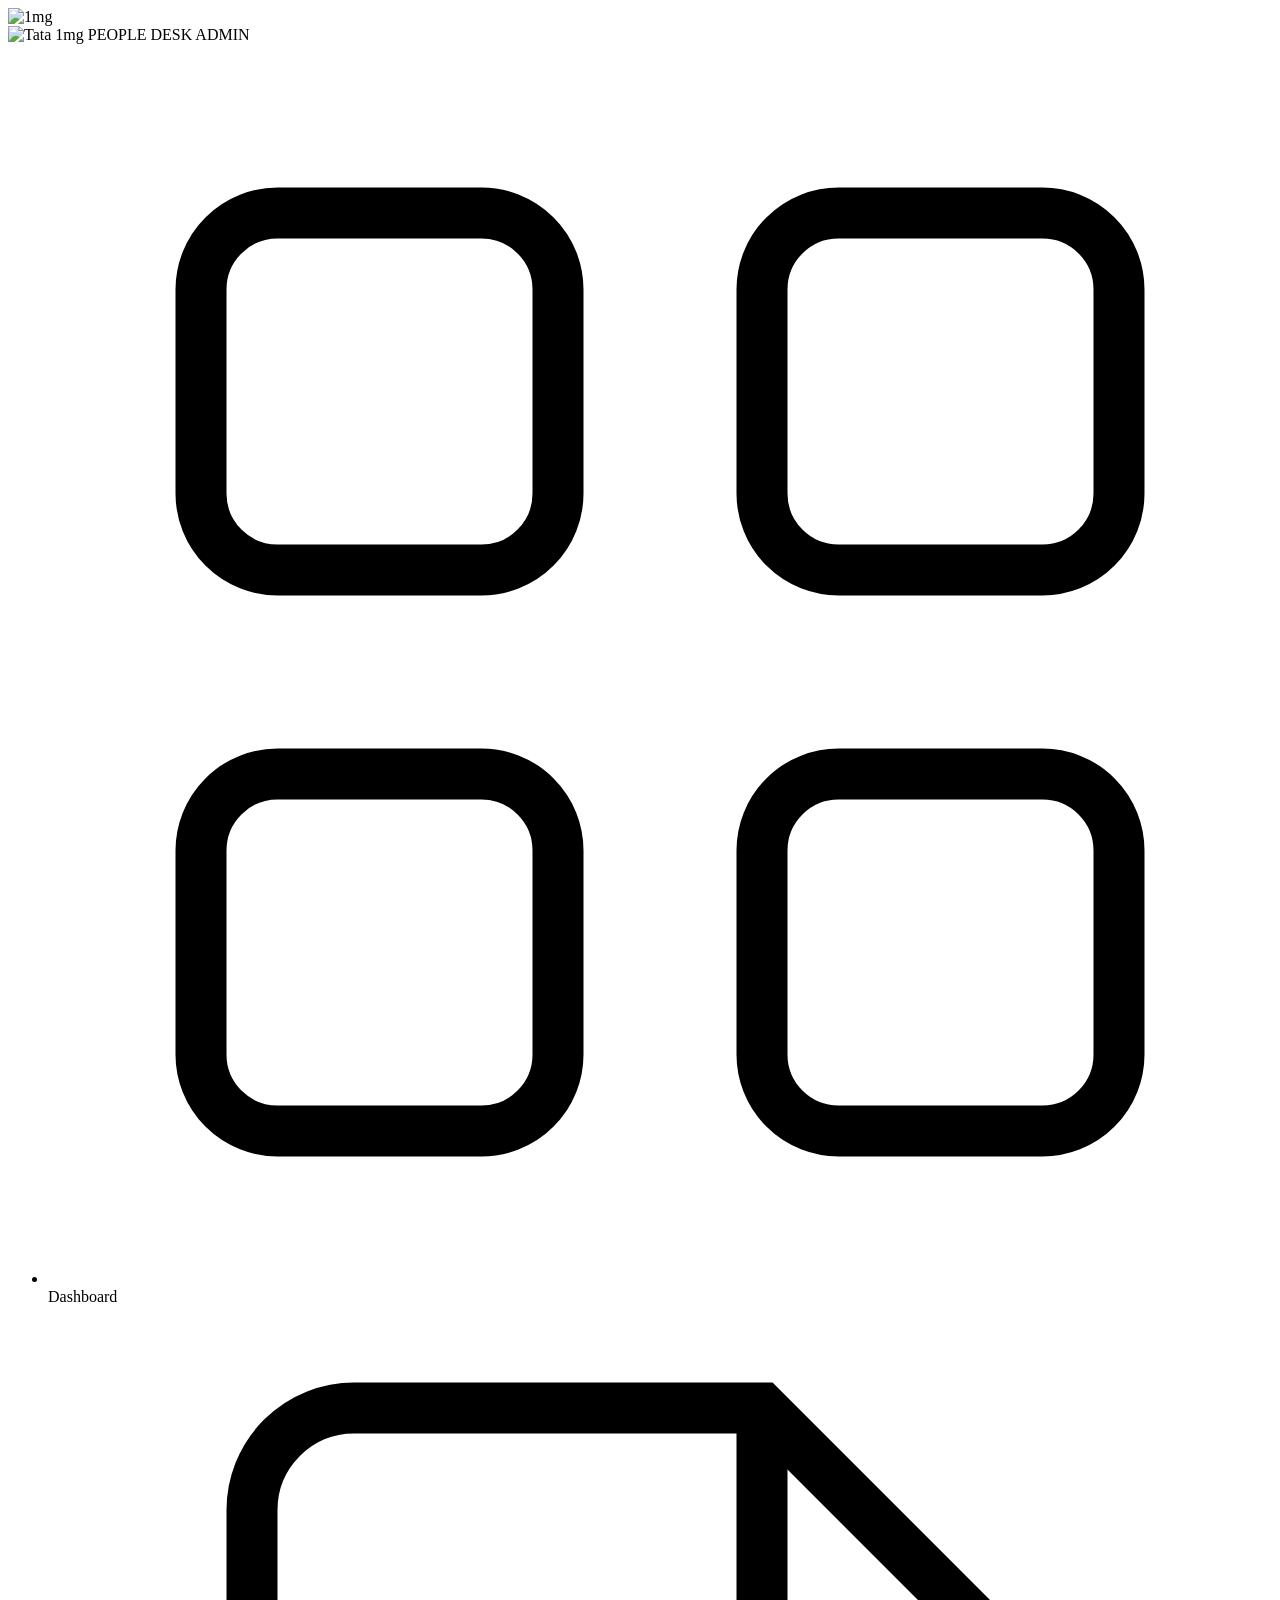
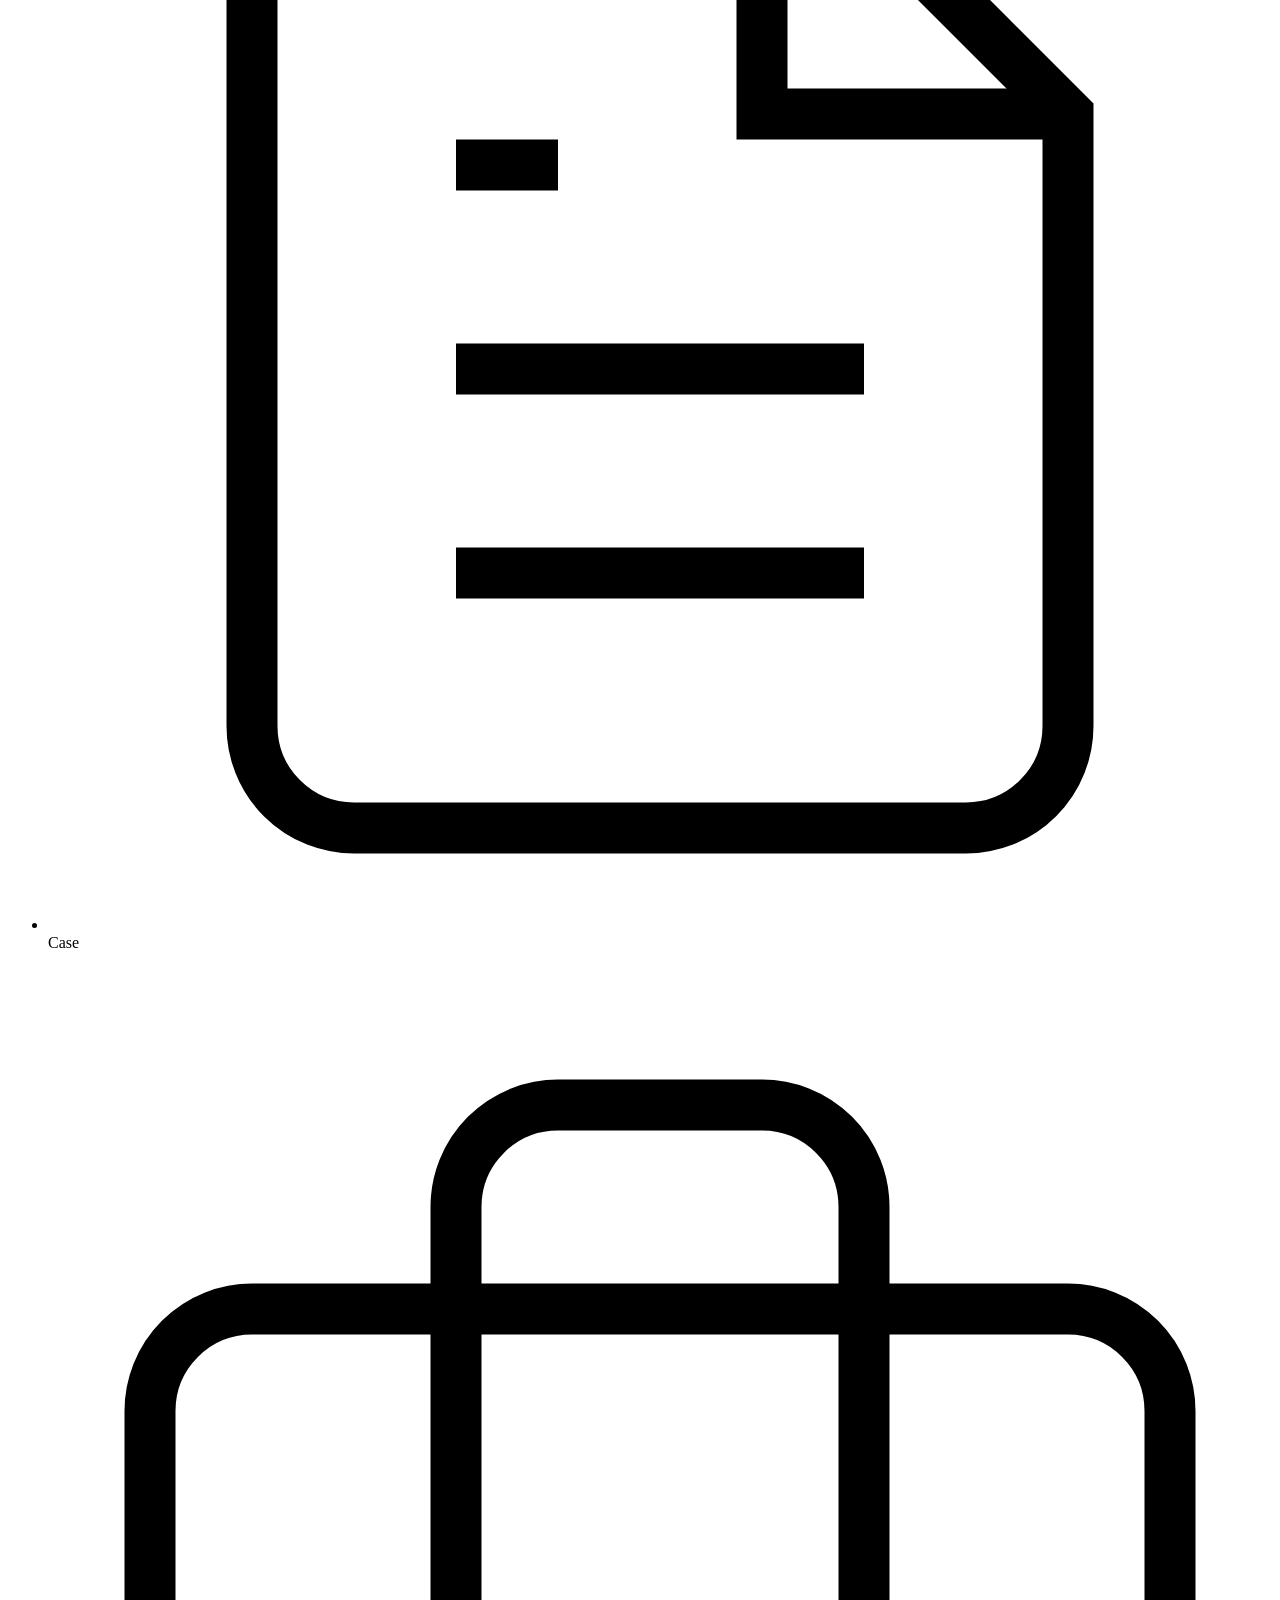
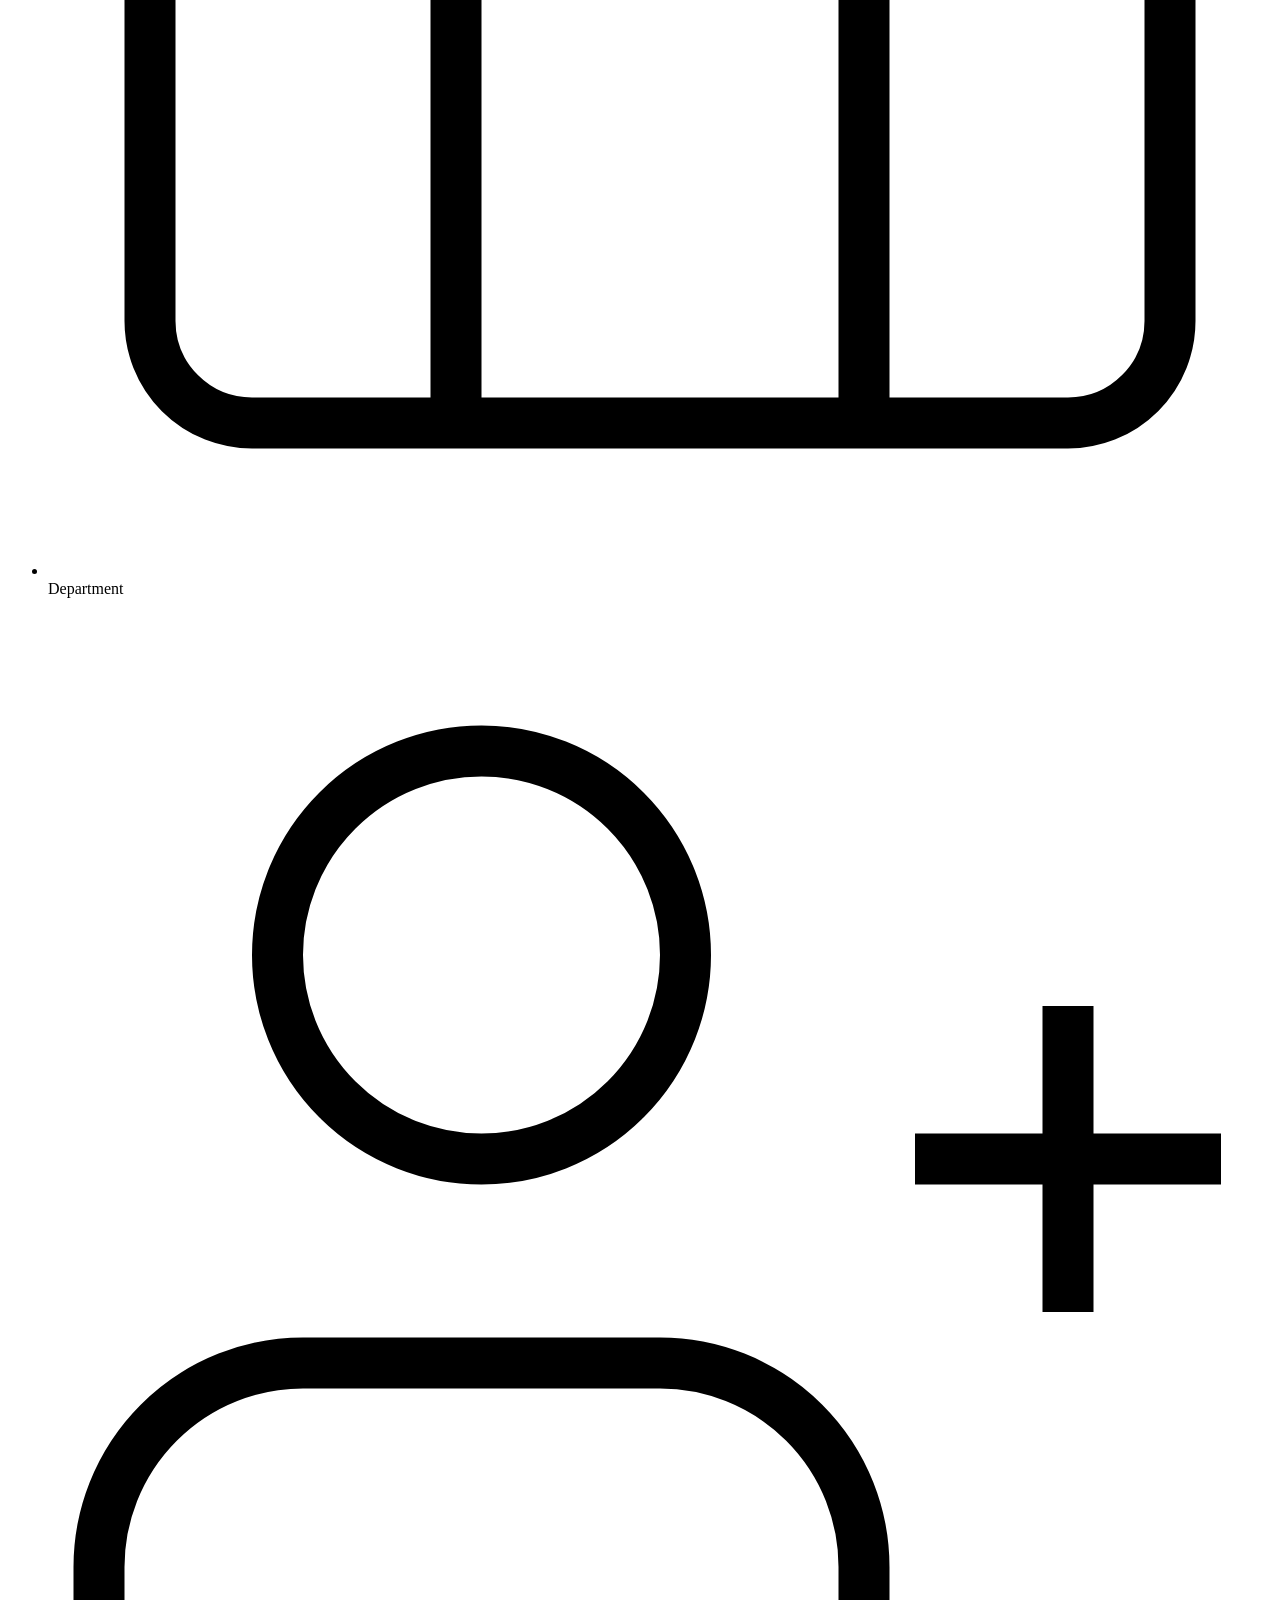
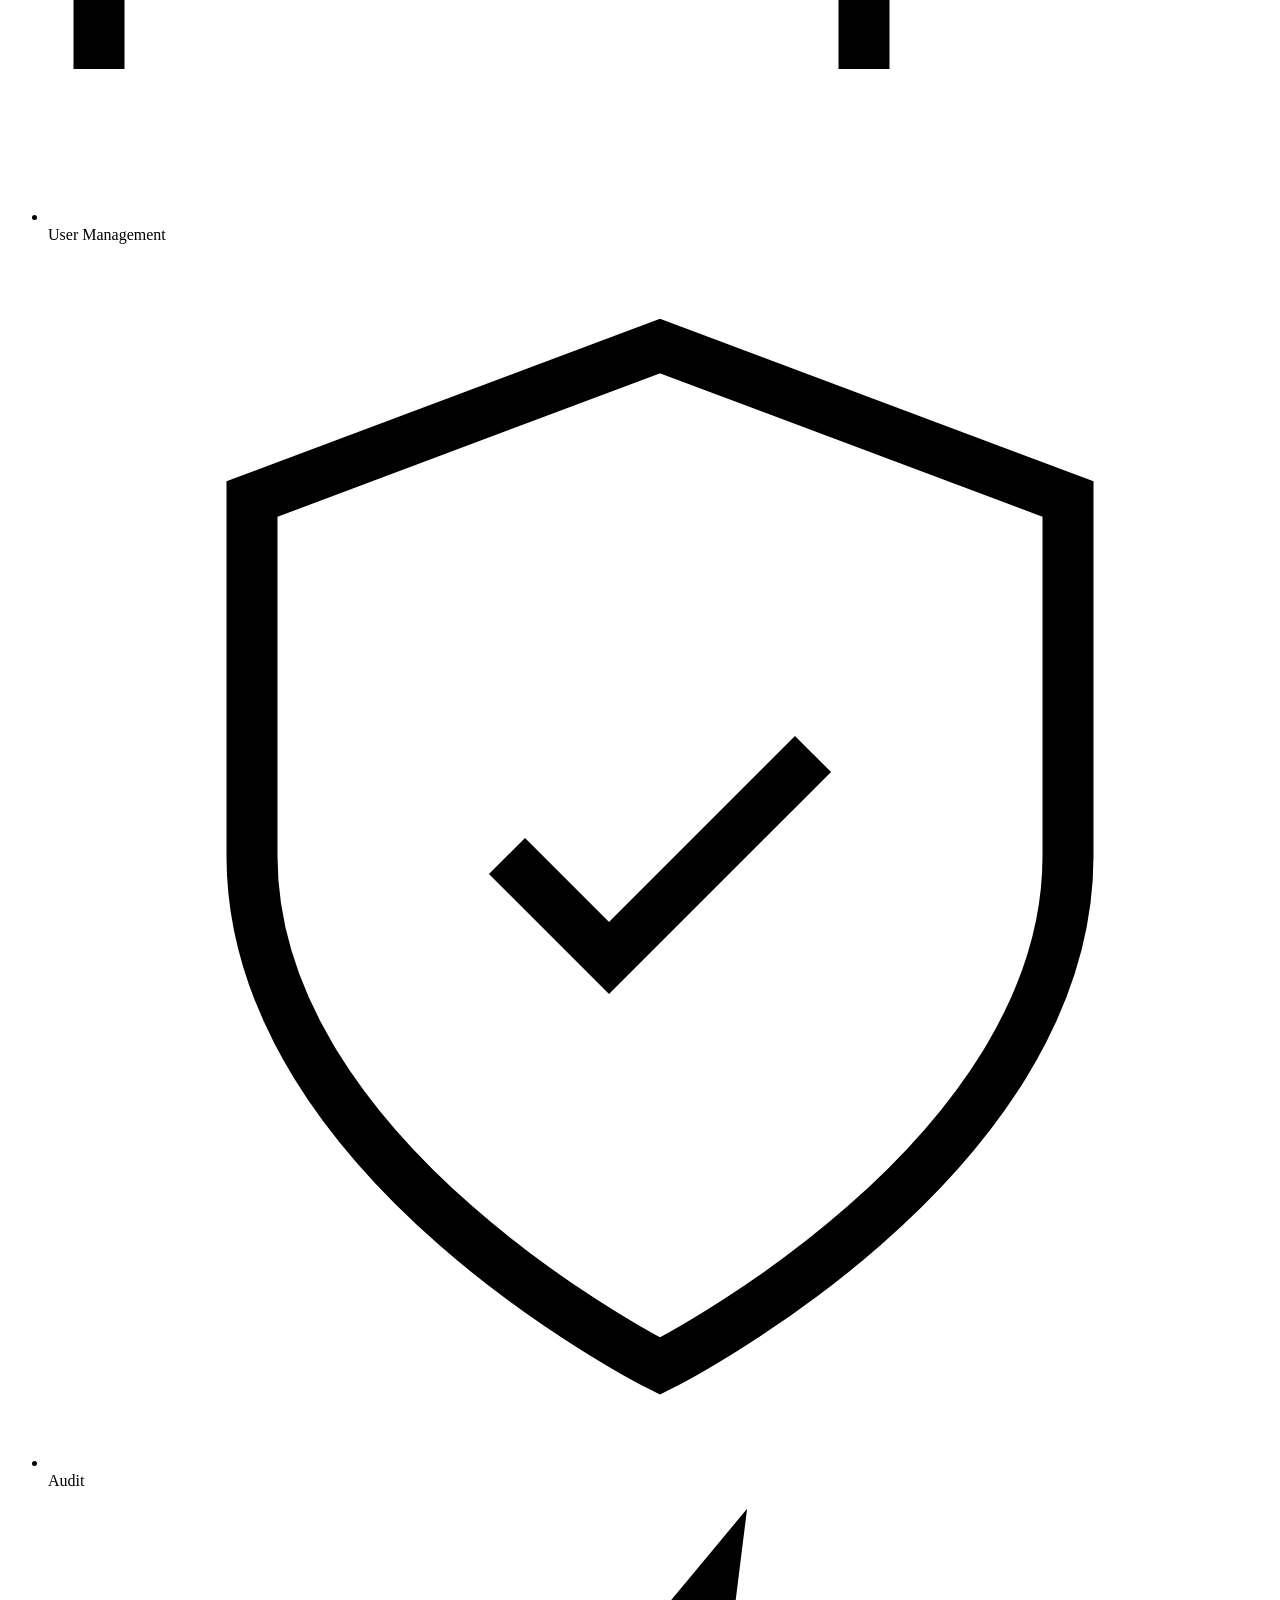
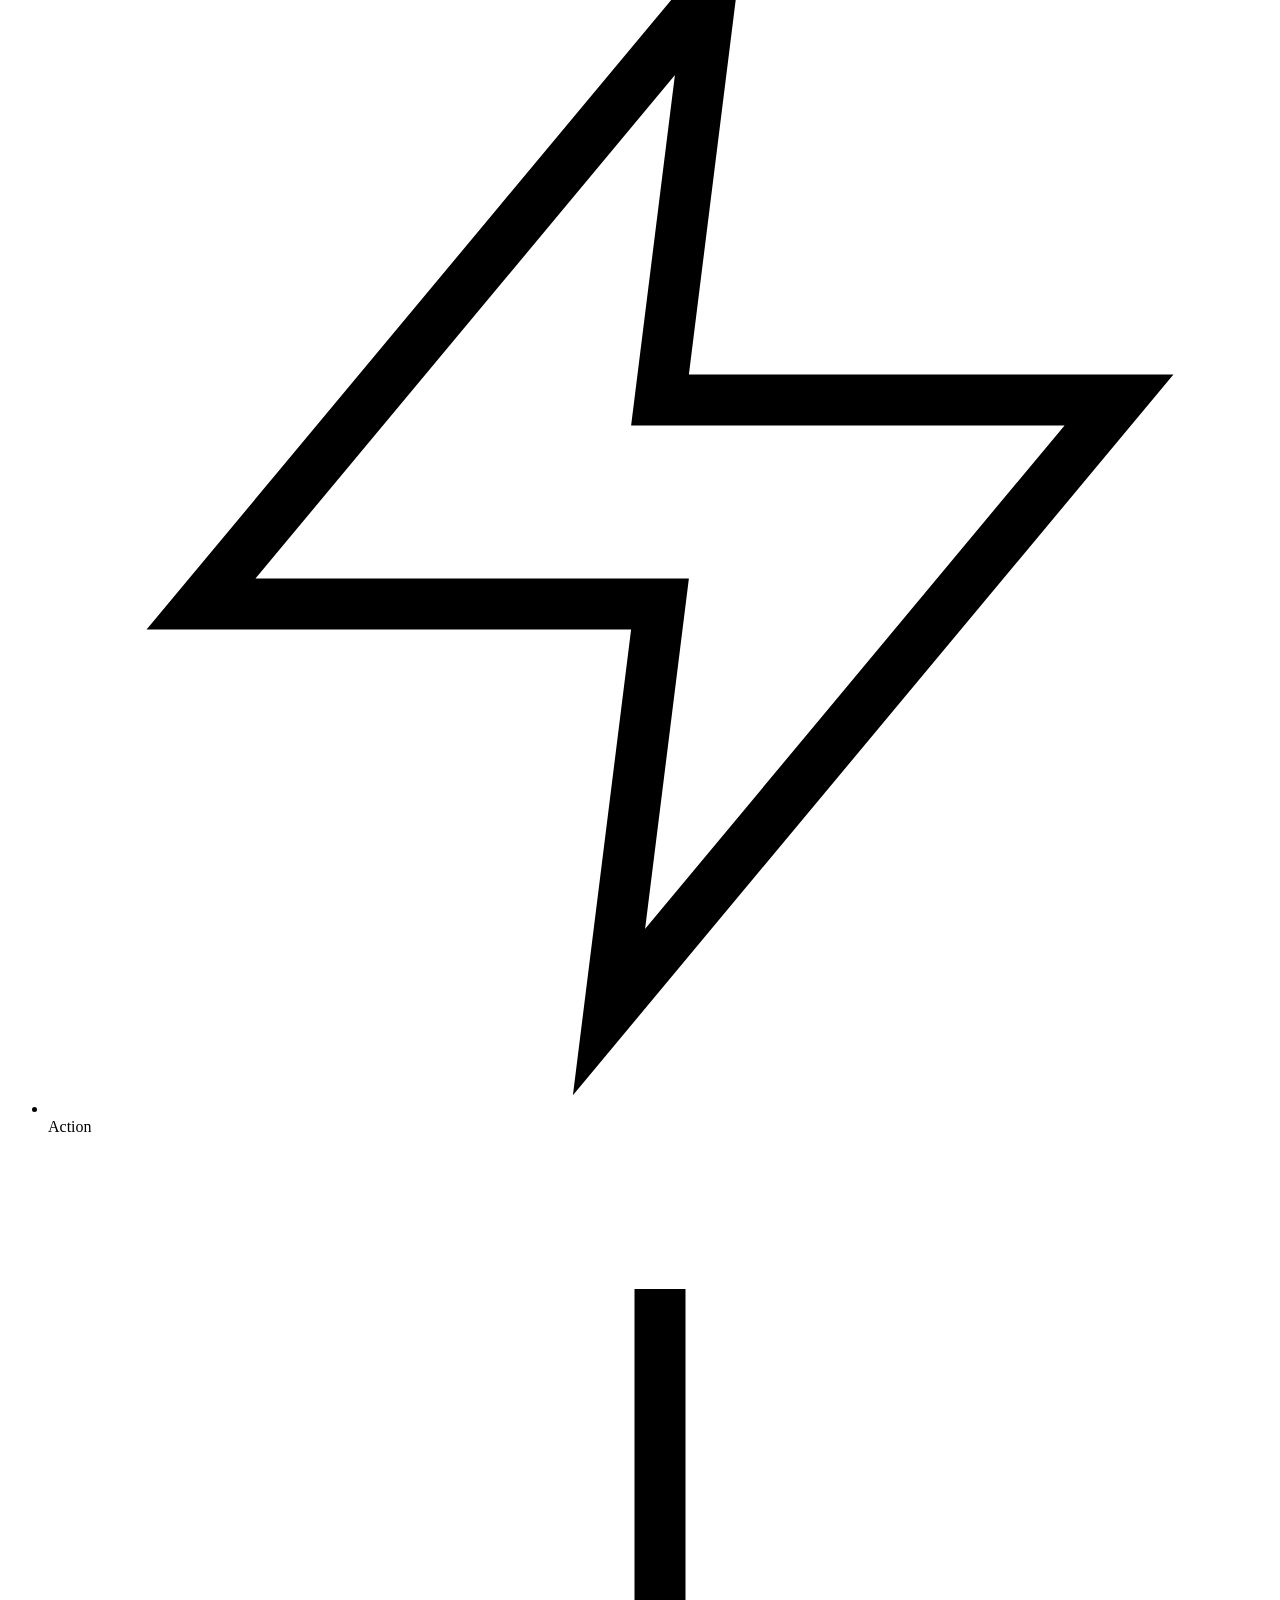
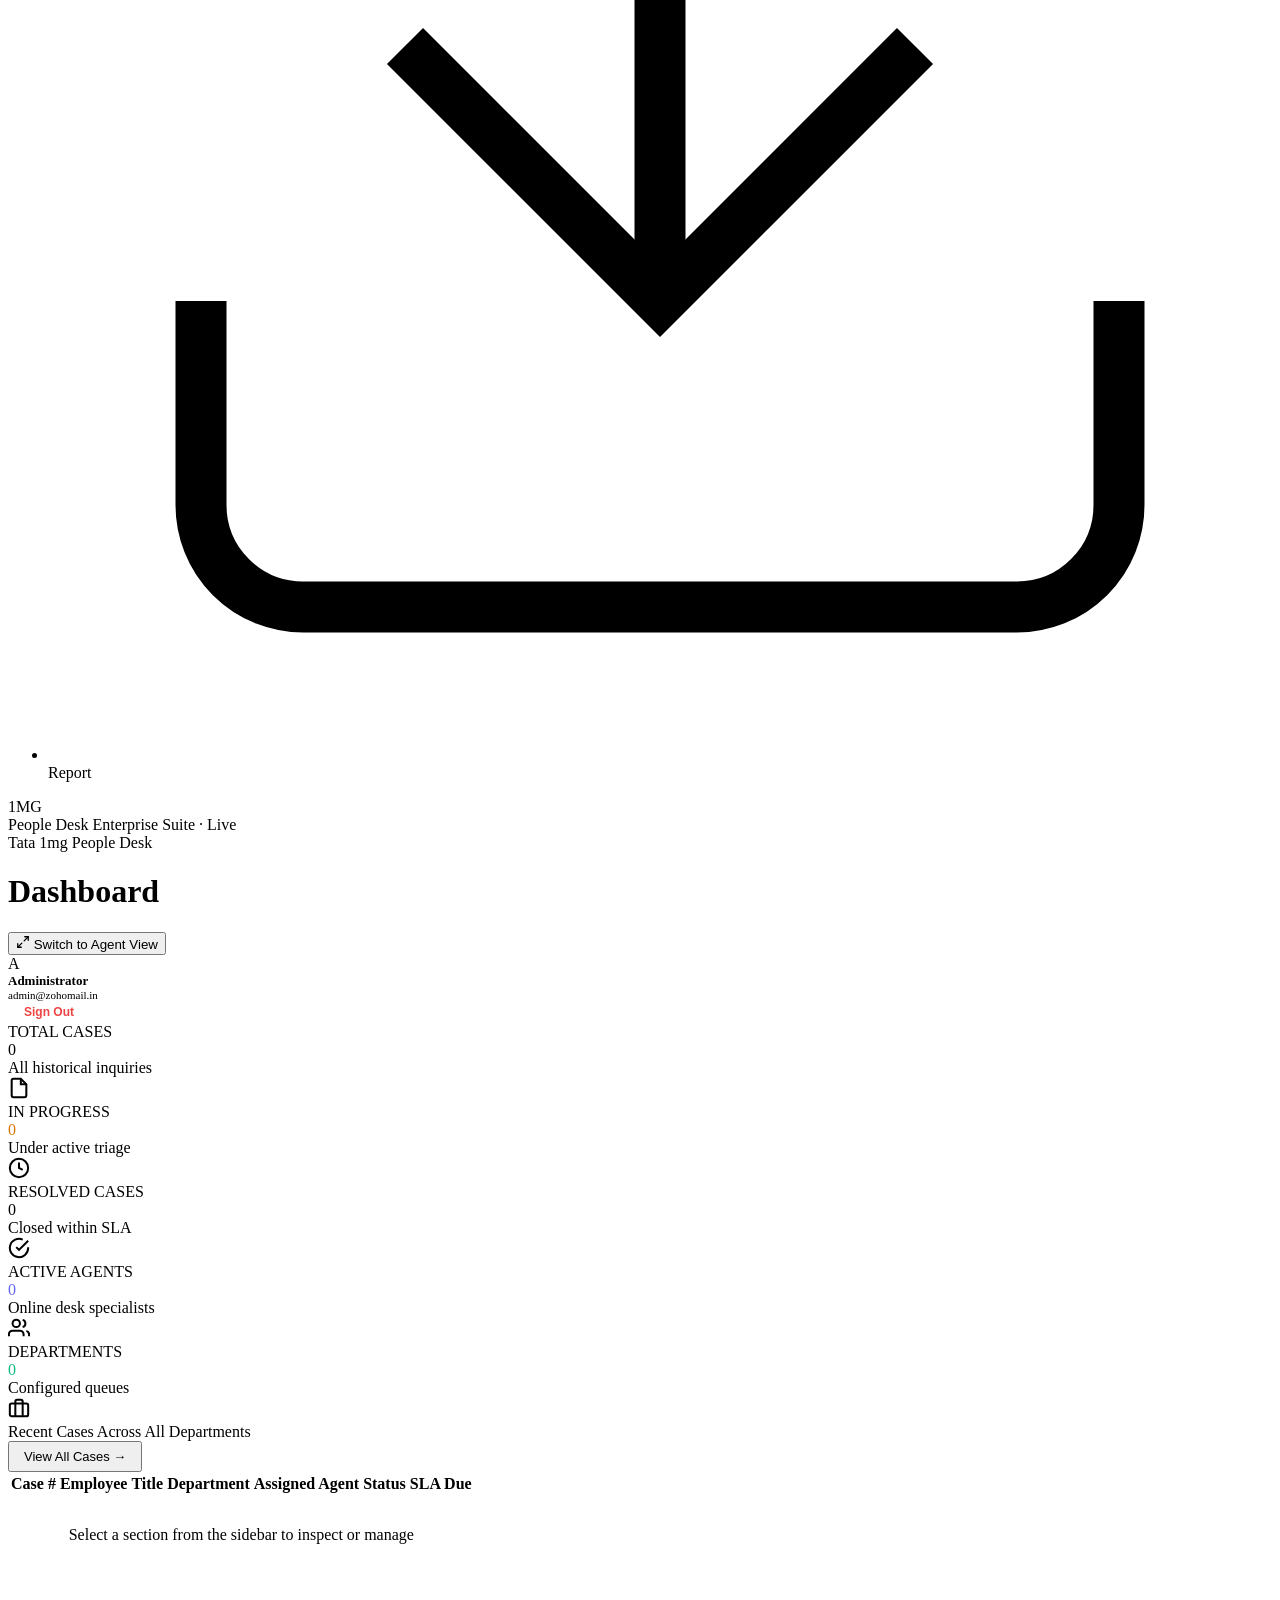
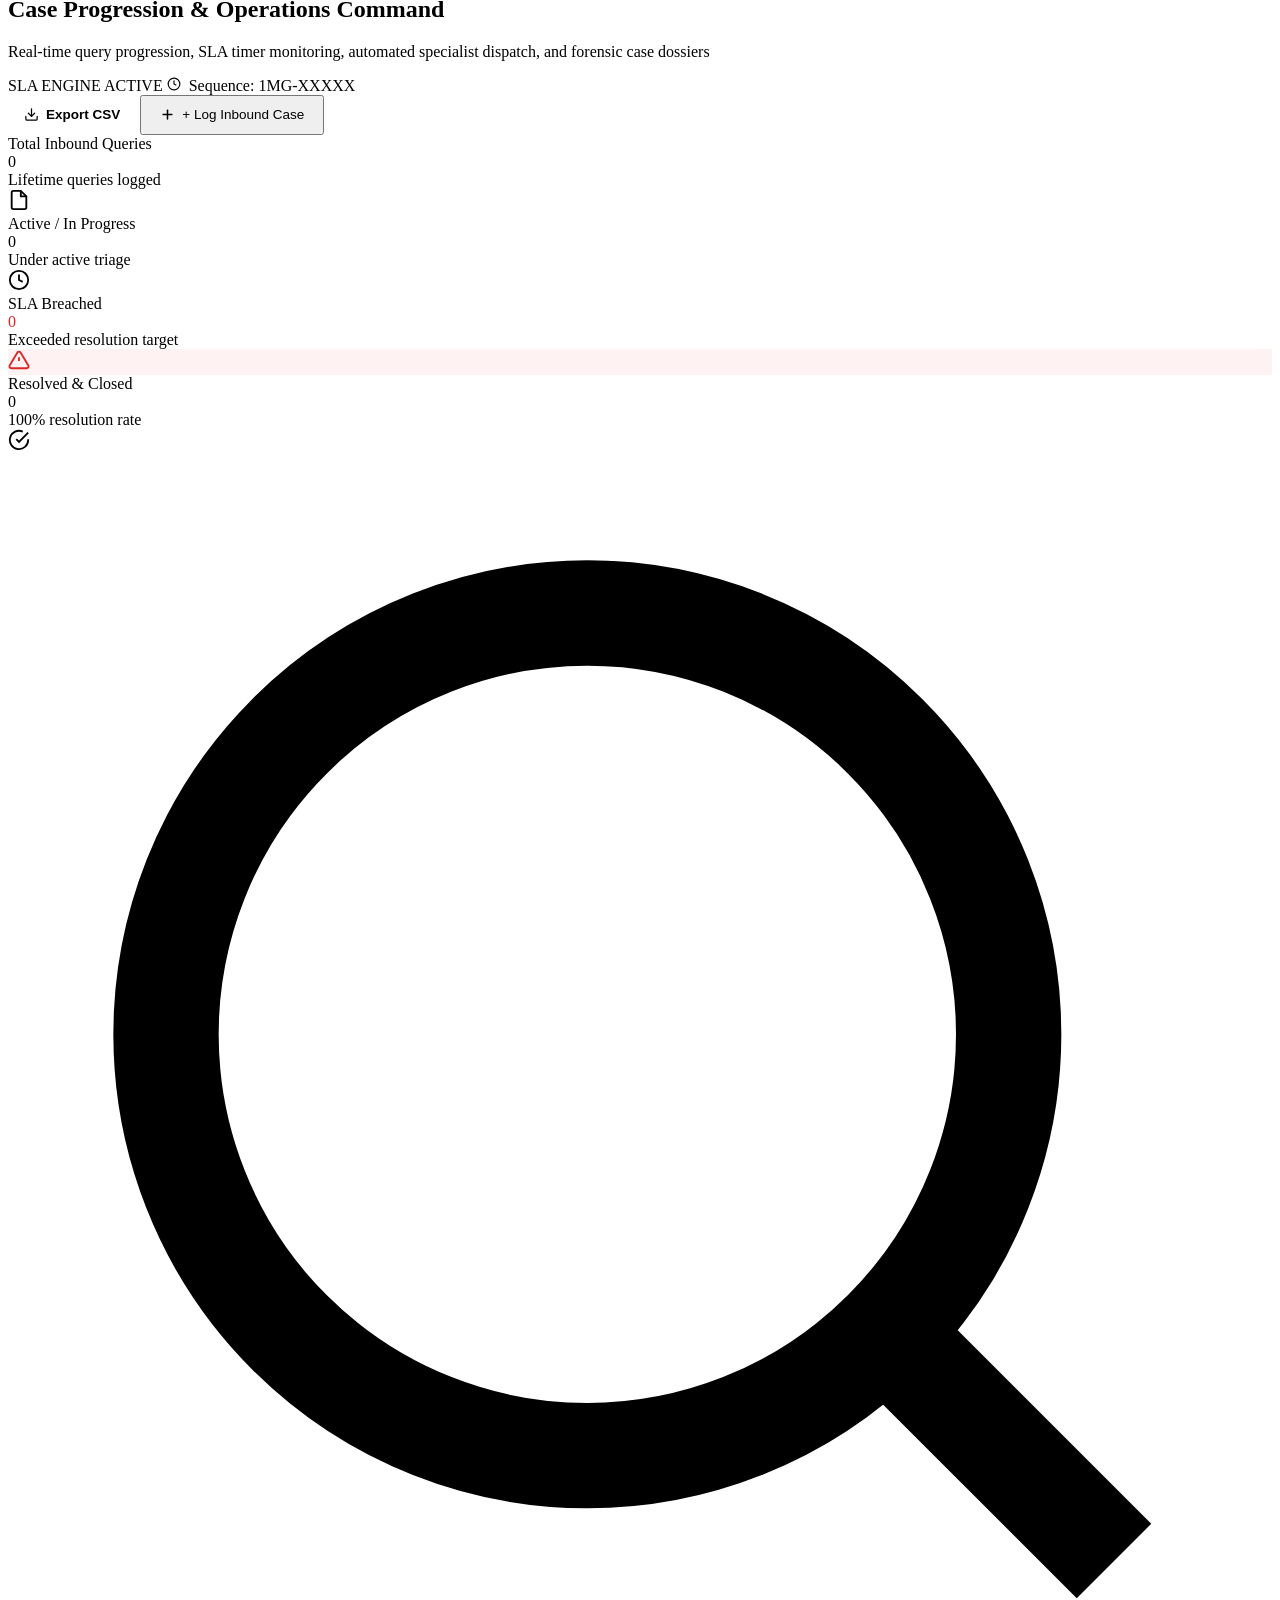
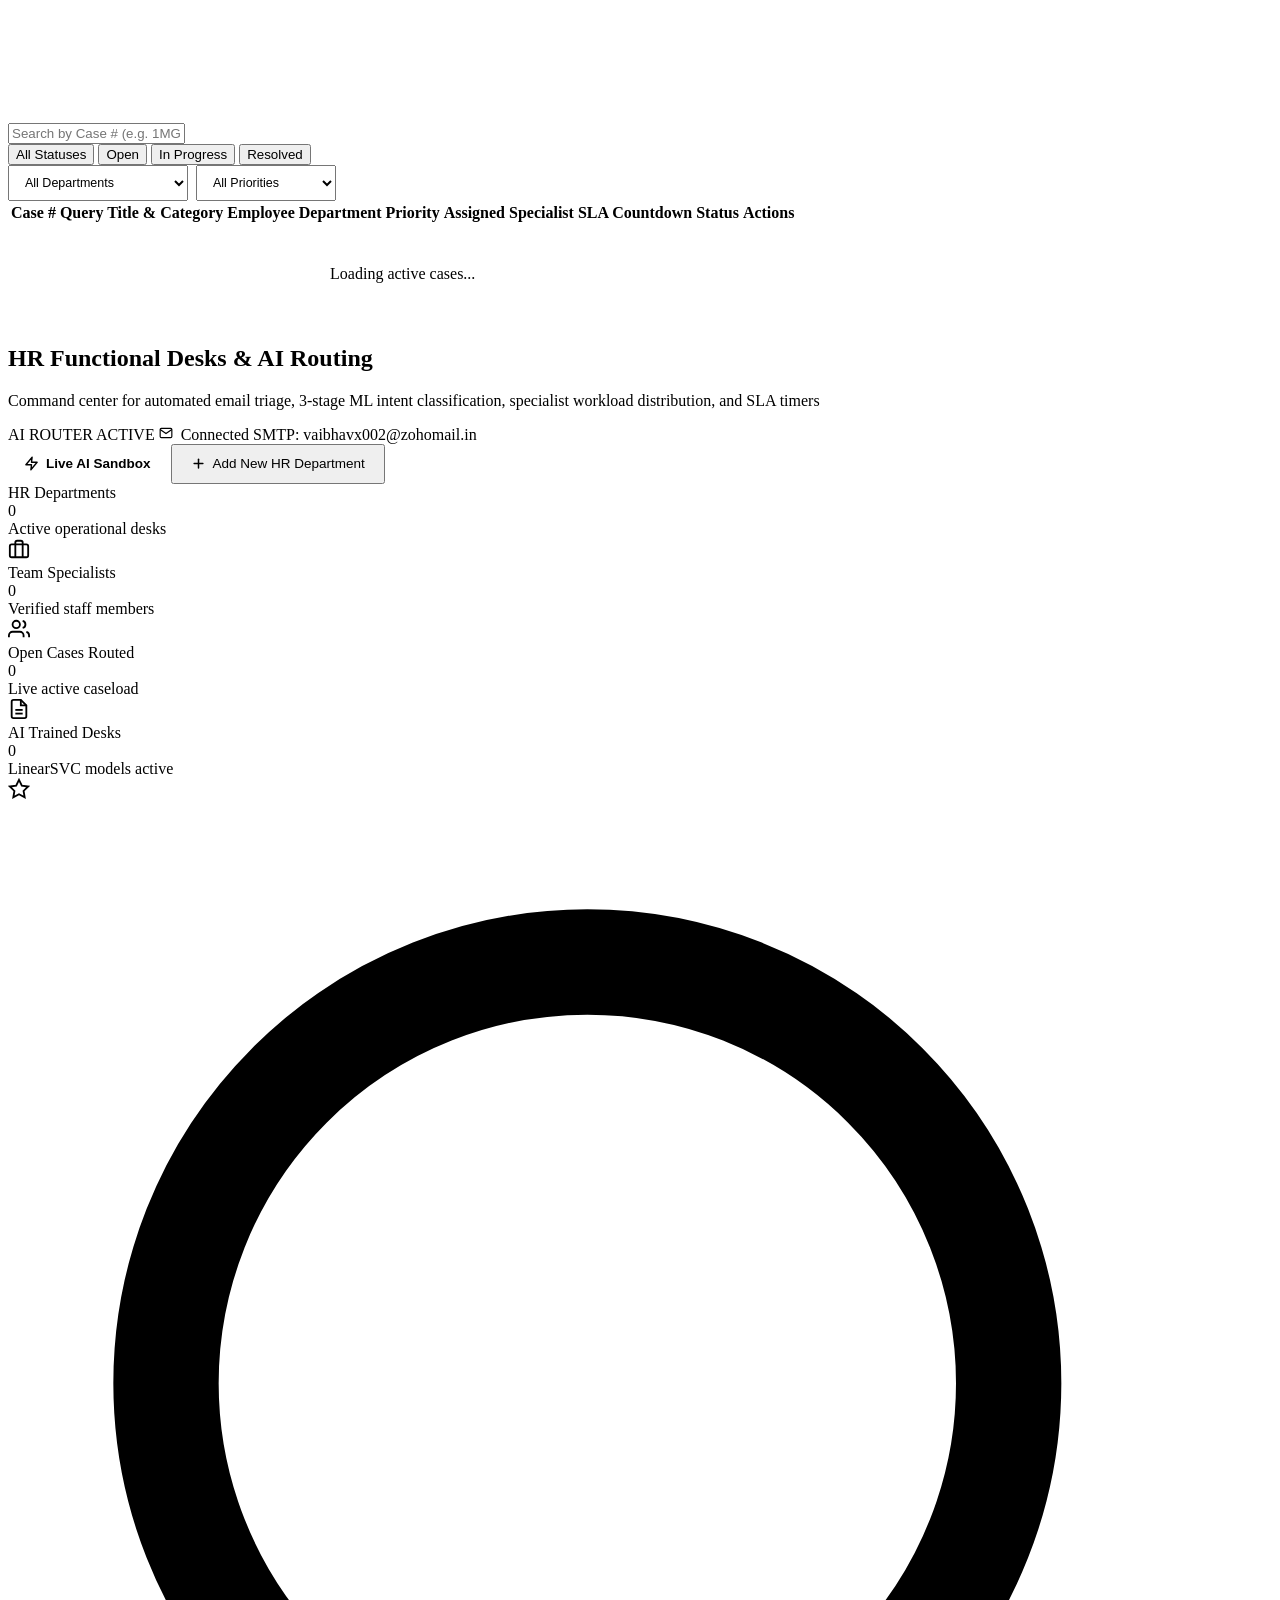
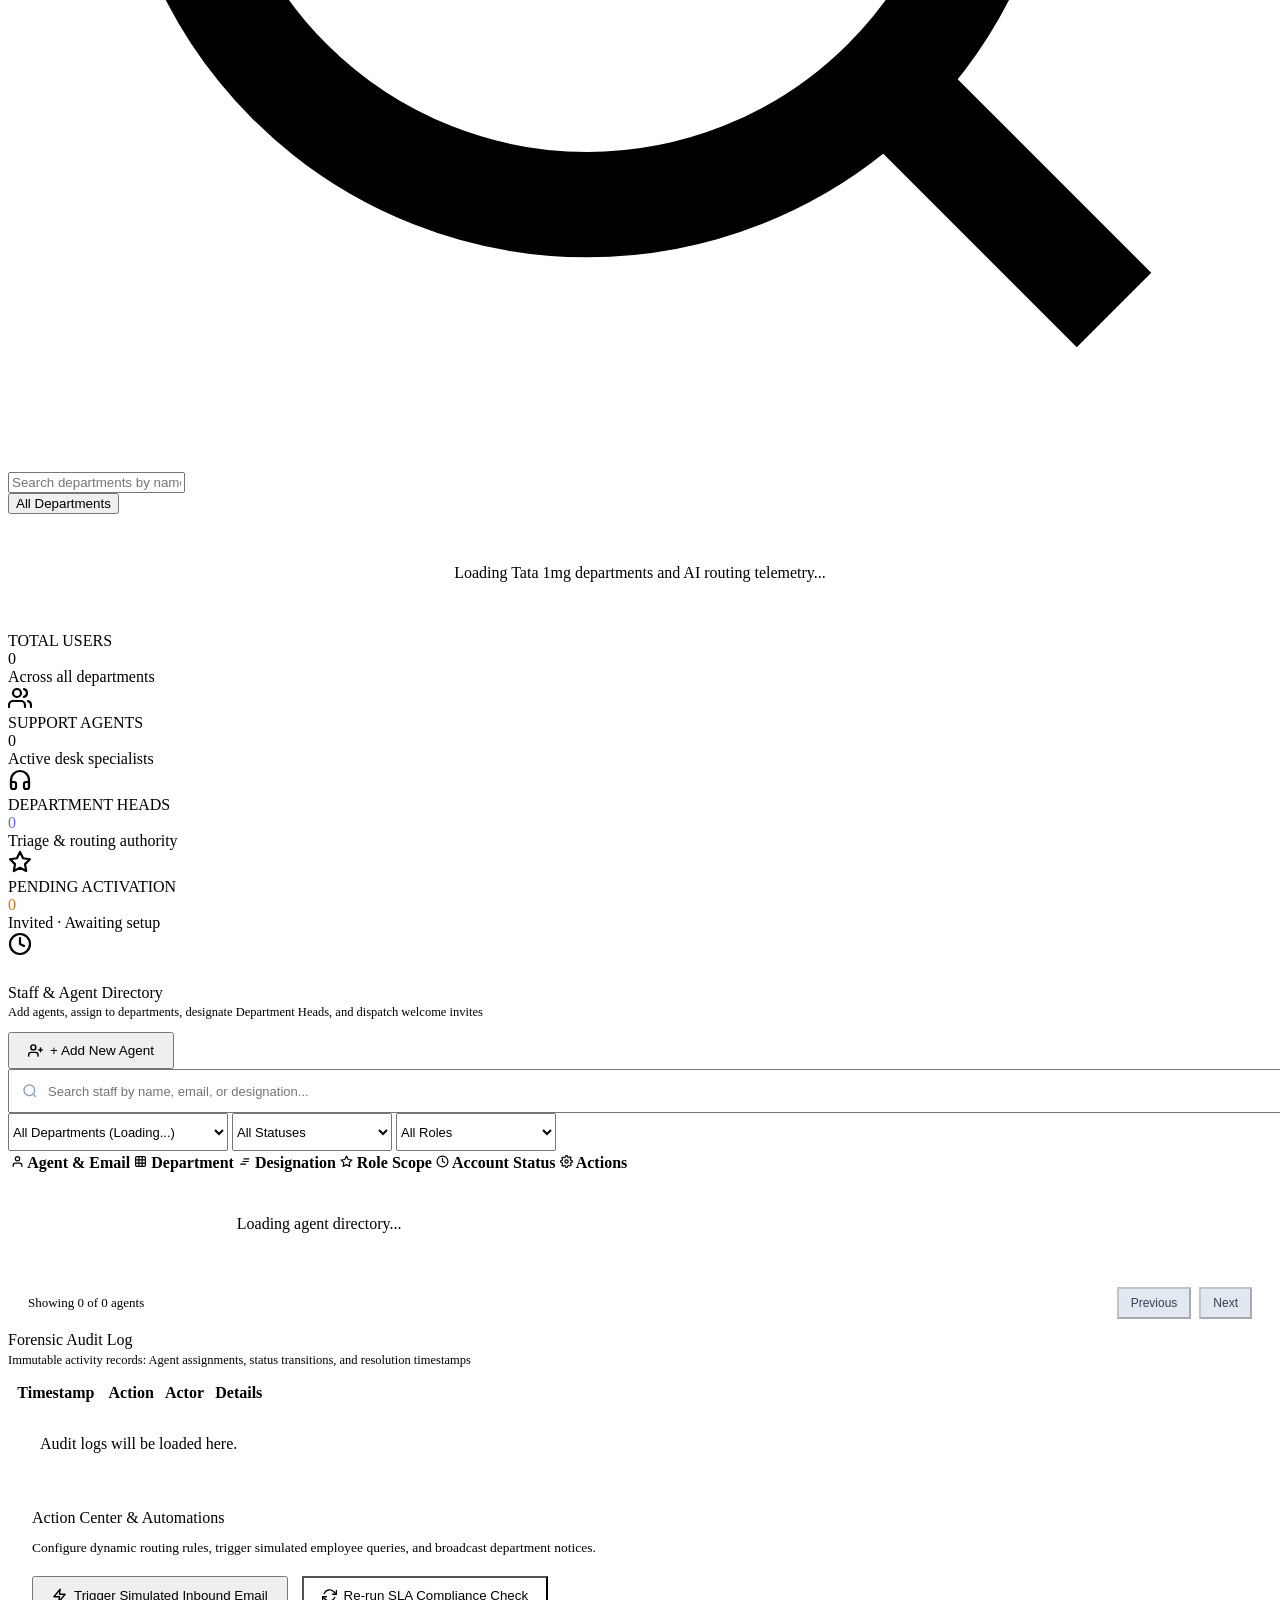
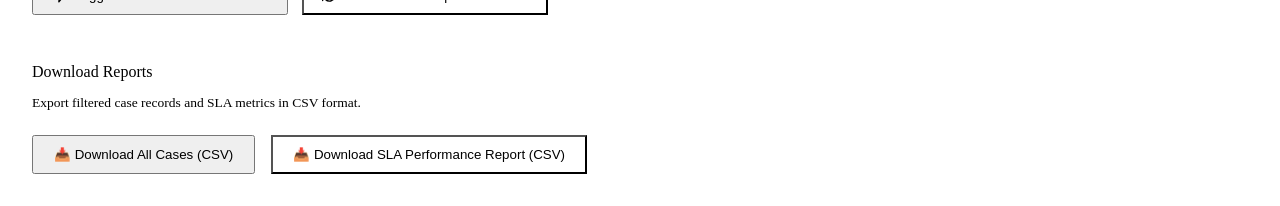
==== frontend/admin/index.html @ 8de48f89 "style: modernize user management icons, role badges and action toolbars" ====
<!DOCTYPE html>
<html lang="en">
<head>
  <meta charset="UTF-8">
  <meta name="viewport" content="width=device-width, initial-scale=1.0">
  <title>Admin Console · Tata 1mg People Desk</title>
  <link rel="stylesheet" href="/css/style.css?v=2.5">
  <link rel="stylesheet" href="/admin-static/css/admin.css?v=2.5">
  <link rel="icon" type="image/png" href="/assets/logo.png">
</head>
<body class="admin-body">

  <!-- ============================================================
       REFINED HOVER-COLLAPSIBLE SIDEBAR
       72px Collapsed Rail  ->  260px Expanded Drawer
       ============================================================ -->
  <aside class="admin-sidebar" id="adminSidebar">
    
    <!-- BRAND / LOGO HEADER -->
    <div class="sidebar-brand-wrapper">
      <!-- 1. Collapsed Brand Mark -->
      <div class="brand-collapsed">
        <div class="brand-monogram-badge" title="Tata 1mg People Desk">
          <img src="/assets/logo-mark.svg" alt="1mg" class="brand-mark-img">
        </div>
      </div>

      <!-- 2. Expanded Full Brand Header -->
      <div class="brand-expanded">
        <div class="brand-expanded-inner">
          <img src="/assets/logo.svg" alt="Tata 1mg" class="brand-expanded-logo">
          <span class="brand-pill-tag">PEOPLE DESK ADMIN</span>
        </div>
      </div>
    </div>

    <!-- 7 SIDEBAR NAVIGATION ITEMS -->
    <ul class="sidebar-menu">
      
      <!-- 1. DASHBOARD -->
      <li>
        <a class="nav-item active" data-view="dashboardView" data-tooltip="Dashboard" onclick="switchView('dashboardView', this)">
          <div class="nav-icon">
            <svg viewBox="0 0 24 24" fill="none" stroke="currentColor">
              <rect x="3" y="3" width="7" height="7" rx="1.5"></rect>
              <rect x="14" y="3" width="7" height="7" rx="1.5"></rect>
              <rect x="14" y="14" width="7" height="7" rx="1.5"></rect>
              <rect x="3" y="14" width="7" height="7" rx="1.5"></rect>
            </svg>
          </div>
          <span class="nav-label">Dashboard</span>
        </a>
      </li>

      <!-- 2. CASE -->
      <li>
        <a class="nav-item" data-view="casesView" data-tooltip="Case" onclick="switchView('casesView', this)">
          <div class="nav-icon">
            <svg viewBox="0 0 24 24" fill="none" stroke="currentColor">
              <path d="M14 2H6a2 2 0 0 0-2 2v16a2 2 0 0 0 2 2h12a2 2 0 0 0 2-2V8z"></path>
              <polyline points="14 2 14 8 20 8"></polyline>
              <line x1="16" y1="13" x2="8" y2="13"></line>
              <line x1="16" y1="17" x2="8" y2="17"></line>
              <line x1="10" y1="9" x2="8" y2="9"></line>
            </svg>
          </div>
          <span class="nav-label">Case</span>
        </a>
      </li>

      <!-- 3. DEPARTMENT -->
      <li>
        <a class="nav-item" data-view="departmentsView" data-tooltip="Department" onclick="switchView('departmentsView', this)">
          <div class="nav-icon">
            <svg viewBox="0 0 24 24" fill="none" stroke="currentColor">
              <rect x="2" y="7" width="20" height="14" rx="2"></rect>
              <path d="M16 21V5a2 2 0 0 0-2-2h-4a2 2 0 0 0-2 2v16"></path>
            </svg>
          </div>
          <span class="nav-label">Department</span>
        </a>
      </li>

      <!-- 4. USER MANAGEMENT -->
      <li>
        <a class="nav-item" data-view="usersView" data-tooltip="User Management" onclick="switchView('usersView', this)">
          <div class="nav-icon">
            <svg viewBox="0 0 24 24" fill="none" stroke="currentColor">
              <path d="M16 21v-2a4 4 0 0 0-4-4H5a4 4 0 0 0-4 4v2"></path>
              <circle cx="8.5" cy="7" r="4"></circle>
              <path d="M20 8v6M23 11h-6"></path>
            </svg>
          </div>
          <span class="nav-label">User Management</span>
        </a>
      </li>

      <!-- 5. AUDIT -->
      <li>
        <a class="nav-item" data-view="auditView" data-tooltip="Audit" onclick="switchView('auditView', this)">
          <div class="nav-icon">
            <svg viewBox="0 0 24 24" fill="none" stroke="currentColor">
              <path d="M12 22s8-4 8-10V5l-8-3-8 3v7c0 6 8 10 8 10z"></path>
              <polyline points="9 12 11 14 15 10"></polyline>
            </svg>
          </div>
          <span class="nav-label">Audit</span>
        </a>
      </li>

      <!-- 6. ACTION -->
      <li>
        <a class="nav-item" data-view="actionsView" data-tooltip="Action" onclick="switchView('actionsView', this)">
          <div class="nav-icon">
            <svg viewBox="0 0 24 24" fill="none" stroke="currentColor">
              <polygon points="13 2 3 14 12 14 11 22 21 10 12 10 13 2"></polygon>
            </svg>
          </div>
          <span class="nav-label">Action</span>
        </a>
      </li>

      <!-- 7. REPORT -->
      <li>
        <a class="nav-item" data-view="reportsView" data-tooltip="Report" onclick="switchView('reportsView', this)">
          <div class="nav-icon">
            <svg viewBox="0 0 24 24" fill="none" stroke="currentColor">
              <path d="M21 15v4a2 2 0 0 1-2 2H5a2 2 0 0 1-2-2v-4"></path>
              <polyline points="7 10 12 15 17 10"></polyline>
              <line x1="12" y1="15" x2="12" y2="3"></line>
            </svg>
          </div>
          <span class="nav-label">Report</span>
        </a>
      </li>

    </ul>

    <!-- SIDEBAR FOOTER -->
    <div class="sidebar-footer-wrapper">
      <div class="footer-collapsed">
        <div class="footer-badge-circle" title="Tata 1mg Enterprise Suite">1MG</div>
      </div>
      <div class="footer-expanded">
        <span class="footer-app-name">People Desk</span>
        <span class="footer-app-status">
          <span class="footer-status-dot"></span>
          Enterprise Suite · Live
        </span>
      </div>
    </div>
  </aside>

  <!-- ============================================================
       MAIN CONTENT CONTAINER
       ============================================================ -->
  <div class="admin-main">
    
    <!-- TOPBAR -->
    <header class="admin-topbar">
      <div class="topbar-left">
        <span class="topbar-badge">Tata 1mg People Desk</span>
        <h1 class="page-title" id="currentViewTitle">Dashboard</h1>
      </div>

      <div class="topbar-actions">
        <!-- 1-Click Role Switcher -->
        <button class="btn-switch-role" onclick="window.location.href='/agent.html'">
          <svg width="14" height="14" viewBox="0 0 24 24" fill="none" stroke="currentColor" stroke-width="2.2" stroke-linecap="round" stroke-linejoin="round">
            <polyline points="15 3 21 3 21 9"></polyline>
            <polyline points="9 21 3 21 3 15"></polyline>
            <line x1="21" y1="3" x2="14" y2="10"></line>
            <line x1="3" y1="21" x2="10" y2="14"></line>
          </svg>
          <span>Switch to Agent View</span>
        </button>

        <!-- Admin Profile -->
        <div class="user-profile-menu">
          <div class="user-avatar" id="adminAvatar">A</div>
          <div style="display: flex; flex-direction: column;">
            <div style="display: flex; align-items: center; gap: 6px;">
              <span style="font-size: 13px; font-weight: 700; color: var(--text-dark);" id="adminHeaderName">Administrator</span>
              <span class="status-dot dot-green" title="Active Admin"></span>
            </div>
            <span style="font-size: 11px; color: var(--text-muted);" id="adminHeaderEmail">admin@zohomail.in</span>
          </div>
          <button onclick="handleSignOut()" style="background: none; border: none; cursor: pointer; color: #EF4444; font-size: 12px; margin-left: 8px; font-weight: 700; padding: 4px 8px; border-radius: 4px; transition: background 0.15s ease;" onmouseover="this.style.background='#FEE2E2'" onmouseout="this.style.background='none'">
            Sign Out
          </button>
        </div>
      </div>
    </header>

    <!-- CONTENT VIEWS -->
    <main class="admin-content-view">
      
      <!-- 1. DASHBOARD VIEW -->
      <section id="dashboardView" class="view-section active">
        <div class="stats-grid">
          <!-- Total Cases -->
          <div class="stat-card card-coral">
            <div class="stat-content">
              <div class="stat-label">TOTAL CASES</div>
              <div class="stat-value" id="statTotalCases">0</div>
              <div class="stat-subtext">All historical inquiries</div>
            </div>
            <div class="stat-icon-badge coral">
              <svg width="22" height="22" viewBox="0 0 24 24" fill="none" stroke="currentColor" stroke-width="2.2">
                <path d="M14 2H6a2 2 0 0 0-2 2v16a2 2 0 0 0 2 2h12a2 2 0 0 0 2-2V8z"></path>
                <polyline points="14 2 14 8 20 8"></polyline>
              </svg>
            </div>
          </div>

          <!-- In Progress -->
          <div class="stat-card card-amber">
            <div class="stat-content">
              <div class="stat-label">IN PROGRESS</div>
              <div class="stat-value" style="color: #D97706;" id="statInProgress">0</div>
              <div class="stat-subtext">Under active triage</div>
            </div>
            <div class="stat-icon-badge amber">
              <svg width="22" height="22" viewBox="0 0 24 24" fill="none" stroke="currentColor" stroke-width="2.2">
                <circle cx="12" cy="12" r="10"></circle>
                <polyline points="12 6 12 12 16 14"></polyline>
              </svg>
            </div>
          </div>

          <!-- Resolved Cases -->
          <div class="stat-card card-teal">
            <div class="stat-content">
              <div class="stat-label">RESOLVED CASES</div>
              <div class="stat-value" style="color: var(--1mg-teal);" id="statResolved">0</div>
              <div class="stat-subtext">Closed within SLA</div>
            </div>
            <div class="stat-icon-badge teal">
              <svg width="22" height="22" viewBox="0 0 24 24" fill="none" stroke="currentColor" stroke-width="2.2">
                <path d="M22 11.08V12a10 10 0 1 1-5.93-9.14"></path>
                <polyline points="22 4 12 14.01 9 11.01"></polyline>
              </svg>
            </div>
          </div>

          <!-- Active Agents -->
          <div class="stat-card card-indigo">
            <div class="stat-content">
              <div class="stat-label">ACTIVE AGENTS</div>
              <div class="stat-value" style="color: #6366F1;" id="statActiveAgents">0</div>
              <div class="stat-subtext">Online desk specialists</div>
            </div>
            <div class="stat-icon-badge indigo">
              <svg width="22" height="22" viewBox="0 0 24 24" fill="none" stroke="currentColor" stroke-width="2.2">
                <path d="M17 21v-2a4 4 0 0 0-4-4H5a4 4 0 0 0-4 4v2"></path>
                <circle cx="9" cy="7" r="4"></circle>
                <path d="M23 21v-2a4 4 0 0 0-3-3.87"></path>
                <path d="M16 3.13a4 4 0 0 1 0 7.75"></path>
              </svg>
            </div>
          </div>

          <!-- Departments -->
          <div class="stat-card card-emerald">
            <div class="stat-content">
              <div class="stat-label">DEPARTMENTS</div>
              <div class="stat-value" style="color: #10B981;" id="statDepartments">0</div>
              <div class="stat-subtext">Configured queues</div>
            </div>
            <div class="stat-icon-badge emerald">
              <svg width="22" height="22" viewBox="0 0 24 24" fill="none" stroke="currentColor" stroke-width="2.2">
                <rect x="2" y="7" width="20" height="14" rx="2"></rect>
                <path d="M16 21V5a2 2 0 0 0-2-2h-4a2 2 0 0 0-2 2v16"></path>
              </svg>
            </div>
          </div>
        </div>

        <div class="data-card">
          <div class="card-header-flex">
            <div class="card-header-title">Recent Cases Across All Departments</div>
            <button class="btn-primary" style="width: auto; padding: 6px 14px; font-size: 13px;" onclick="switchView('casesView')">
              View All Cases →
            </button>
          </div>
          <table class="admin-table">
            <thead>
              <tr>
                <th>Case #</th>
                <th>Employee</th>
                <th>Title</th>
                <th>Department</th>
                <th>Assigned Agent</th>
                <th>Status</th>
                <th>SLA Due</th>
              </tr>
            </thead>
            <tbody id="recentCasesTableBody">
              <tr>
                <td colspan="7" style="text-align: center; color: var(--text-muted); padding: 30px;">
                  Select a section from the sidebar to inspect or manage
                </td>
              </tr>
            </tbody>
          </table>
        </div>
      </section>

      <!-- 2. CASE VIEW (ONE UI 9.0 BENTO ARCHITECTURE) -->
      <section id="casesView" class="view-section">
        
        <!-- Case Hero Header Bar -->
        <div class="dept-hero-header">
          <div class="dept-hero-title-group">
            <h2>
              <span>Case Progression &amp; Operations Command</span>
            </h2>
            <p>Real-time query progression, SLA timer monitoring, automated specialist dispatch, and forensic case dossiers</p>
            <div class="dept-hero-badges">
              <span class="status-capsule active">SLA ENGINE ACTIVE</span>
              <span class="smtp-capsule">
                <svg width="14" height="14" viewBox="0 0 24 24" fill="none" stroke="currentColor" stroke-width="2" style="margin-right: 4px;">
                  <circle cx="12" cy="12" r="10"></circle>
                  <polyline points="12 6 12 12 16 14"></polyline>
                </svg>
                Sequence: 1MG-XXXXX
              </span>
            </div>
          </div>
          <div class="dept-hero-actions">
            <button class="btn-secondary" style="height: 40px; display: inline-flex; align-items: center; gap: 7px; font-weight: 600;" onclick="exportCasesCsv()">
              <svg width="15" height="15" viewBox="0 0 24 24" fill="none" stroke="currentColor" stroke-width="2" stroke-linecap="round" stroke-linejoin="round">
                <path d="M21 15v4a2 2 0 0 1-2 2H5a2 2 0 0 1-2-2v-4"></path>
                <polyline points="7 10 12 15 17 10"></polyline>
                <line x1="12" y1="15" x2="12" y2="3"></line>
              </svg>
              <span>Export CSV</span>
            </button>
            <button class="btn-primary" style="width: auto; height: 40px; padding: 0 18px; font-size: 13.5px; display: inline-flex; align-items: center; gap: 7px;" onclick="openCreateCaseModal()">
              <svg width="15" height="15" viewBox="0 0 24 24" fill="none" stroke="currentColor" stroke-width="2.4" stroke-linecap="round" stroke-linejoin="round">
                <line x1="12" y1="5" x2="12" y2="19"></line>
                <line x1="5" y1="12" x2="19" y2="12"></line>
              </svg>
              <span>+ Log Inbound Case</span>
            </button>
          </div>
        </div>

        <!-- 4-Tile Bento Case KPI Summary Strip -->
        <div class="bento-kpi-grid">
          <div class="bento-kpi-card">
            <div class="bento-kpi-info">
              <div class="kpi-label">Total Inbound Queries</div>
              <div class="kpi-val" id="caseKpiTotal">0</div>
              <div class="kpi-sub">Lifetime queries logged</div>
            </div>
            <div class="bento-kpi-icon orange">
              <svg width="22" height="22" viewBox="0 0 24 24" fill="none" stroke="currentColor" stroke-width="2">
                <path d="M14 2H6a2 2 0 0 0-2 2v16a2 2 0 0 0 2 2h12a2 2 0 0 0 2-2V8z"></path>
                <polyline points="14 2 14 8 20 8"></polyline>
              </svg>
            </div>
          </div>

          <div class="bento-kpi-card">
            <div class="bento-kpi-info">
              <div class="kpi-label">Active / In Progress</div>
              <div class="kpi-val" id="caseKpiActive">0</div>
              <div class="kpi-sub">Under active triage</div>
            </div>
            <div class="bento-kpi-icon blue">
              <svg width="22" height="22" viewBox="0 0 24 24" fill="none" stroke="currentColor" stroke-width="2">
                <circle cx="12" cy="12" r="10"></circle>
                <polyline points="12 6 12 12 16 14"></polyline>
              </svg>
            </div>
          </div>

          <div class="bento-kpi-card">
            <div class="bento-kpi-info">
              <div class="kpi-label">SLA Breached</div>
              <div class="kpi-val" id="caseKpiBreached" style="color: #DC2626;">0</div>
              <div class="kpi-sub">Exceeded resolution target</div>
            </div>
            <div class="bento-kpi-icon amber" style="background: #FEF2F2; color: #DC2626;">
              <svg width="22" height="22" viewBox="0 0 24 24" fill="none" stroke="currentColor" stroke-width="2">
                <path d="M10.29 3.86L1.82 18a2 2 0 0 0 1.71 3h16.94a2 2 0 0 0 1.71-3L13.71 3.86a2 2 0 0 0-3.42 0z"></path>
                <line x1="12" y1="9" x2="12" y2="13"></line>
                <line x1="12" y1="17" x2="12.01" y2="17"></line>
              </svg>
            </div>
          </div>

          <div class="bento-kpi-card">
            <div class="bento-kpi-info">
              <div class="kpi-label">Resolved &amp; Closed</div>
              <div class="kpi-val" id="caseKpiResolved">0</div>
              <div class="kpi-sub" id="caseKpiRate">100% resolution rate</div>
            </div>
            <div class="bento-kpi-icon teal">
              <svg width="22" height="22" viewBox="0 0 24 24" fill="none" stroke="currentColor" stroke-width="2">
                <path d="M22 11.08V12a10 10 0 1 1-5.93-9.14"></path>
                <polyline points="22 4 12 14.01 9 11.01"></polyline>
              </svg>
            </div>
          </div>
        </div>

        <!-- Filters & Omni-Search Strip -->
        <div class="dept-filter-strip">
          <div class="dept-search-box">
            <svg viewBox="0 0 24 24" fill="none" stroke="currentColor" stroke-width="2">
              <circle cx="11" cy="11" r="8"></circle>
              <line x1="21" y1="21" x2="16.65" y2="16.65"></line>
            </svg>
            <input type="text" id="caseSearchInput" placeholder="Search by Case # (e.g. 1MG00001), employee, title, or specialist..." oninput="handleCaseSearch()">
          </div>

          <!-- Status Filter Pills -->
          <div class="dept-pills-bar" id="caseStatusPillsBar">
            <button class="filter-pill-btn active" onclick="filterCasesByStatus('ALL', this)">All Statuses</button>
            <button class="filter-pill-btn" onclick="filterCasesByStatus('OPEN', this)">Open</button>
            <button class="filter-pill-btn" onclick="filterCasesByStatus('IN_PROGRESS', this)">In Progress</button>
            <button class="filter-pill-btn" onclick="filterCasesByStatus('RESOLVED', this)">Resolved</button>
          </div>

          <!-- Department and Priority Dropdowns -->
          <div style="display: flex; gap: 8px;">
            <select id="caseDeptFilter" class="form-input" style="height: 36px; padding: 0 12px; font-size: 12.5px; width: 180px;" onchange="loadCases()">
              <option value="">All Departments</option>
            </select>
            <select id="casePriorityFilter" class="form-input" style="height: 36px; padding: 0 12px; font-size: 12.5px; width: 140px;" onchange="loadCases()">
              <option value="">All Priorities</option>
              <option value="CRITICAL">Critical</option>
              <option value="HIGH">High</option>
              <option value="MEDIUM">Medium</option>
              <option value="LOW">Low</option>
            </select>
          </div>
        </div>

        <!-- Case Table Card Container -->
        <div class="data-card" style="padding: 0; overflow: hidden; border-radius: 14px;">
          <table class="admin-table">
            <thead>
              <tr>
                <th>Case #</th>
                <th>Query Title &amp; Category</th>
                <th>Employee</th>
                <th>Department</th>
                <th>Priority</th>
                <th>Assigned Specialist</th>
                <th>SLA Countdown</th>
                <th>Status</th>
                <th style="text-align: right;">Actions</th>
              </tr>
            </thead>
            <tbody id="allCasesTableBody">
              <tr>
                <td colspan="9" style="text-align: center; color: var(--text-muted); padding: 40px;">
                  Loading active cases...
                </td>
              </tr>
            </tbody>
          </table>
        </div>

      </section>

      <!-- 3. DEPARTMENT VIEW (ONE UI 9.0 BENTO ARCHITECTURE) -->
      <section id="departmentsView" class="view-section">
        
        <!-- Hero Header Bar -->
        <div class="dept-hero-header">
          <div class="dept-hero-title-group">
            <h2>
              <span>HR Functional Desks &amp; AI Routing</span>
            </h2>
            <p>Command center for automated email triage, 3-stage ML intent classification, specialist workload distribution, and SLA timers</p>
            <div class="dept-hero-badges">
              <span class="status-capsule active">AI ROUTER ACTIVE</span>
              <span class="smtp-capsule">
                <svg width="14" height="14" viewBox="0 0 24 24" fill="none" stroke="currentColor" stroke-width="2" style="margin-right: 4px;">
                  <path d="M4 4h16c1.1 0 2 .9 2 2v12c0 1.1-.9 2-2 2H4c-1.1 0-2-.9-2-2V6c0-1.1.9-2 2-2z"></path>
                  <polyline points="22,6 12,13 2,6"></polyline>
                </svg>
                Connected SMTP: vaibhavx002@zohomail.in
              </span>
            </div>
          </div>
          <div class="dept-hero-actions">
            <button class="btn-secondary" style="height: 40px; display: inline-flex; align-items: center; gap: 7px; font-weight: 600;" onclick="openQuickSandboxModal()">
              <svg width="15" height="15" viewBox="0 0 24 24" fill="none" stroke="currentColor" stroke-width="2.2" stroke-linecap="round" stroke-linejoin="round">
                <polygon points="13 2 3 14 12 14 11 22 21 10 12 10 13 2"></polygon>
              </svg>
              <span>Live AI Sandbox</span>
            </button>
            <button class="btn-primary" style="width: auto; height: 40px; padding: 0 18px; font-size: 13.5px; display: inline-flex; align-items: center; gap: 7px;" onclick="openCreateDeptModal()">
              <svg width="15" height="15" viewBox="0 0 24 24" fill="none" stroke="currentColor" stroke-width="2.4" stroke-linecap="round" stroke-linejoin="round">
                <line x1="12" y1="5" x2="12" y2="19"></line>
                <line x1="5" y1="12" x2="19" y2="12"></line>
              </svg>
              <span>Add New HR Department</span>
            </button>
          </div>
        </div>

        <!-- 4-Tile Bento KPI Summary Strip -->
        <div class="bento-kpi-grid">
          <div class="bento-kpi-card">
            <div class="bento-kpi-info">
              <div class="kpi-label">HR Departments</div>
              <div class="kpi-val" id="deptKpiTotal">0</div>
              <div class="kpi-sub">Active operational desks</div>
            </div>
            <div class="bento-kpi-icon orange">
              <svg width="22" height="22" viewBox="0 0 24 24" fill="none" stroke="currentColor" stroke-width="2">
                <rect x="2" y="7" width="20" height="14" rx="2"></rect>
                <path d="M16 21V5a2 2 0 0 0-2-2h-4a2 2 0 0 0-2 2v16"></path>
              </svg>
            </div>
          </div>

          <div class="bento-kpi-card">
            <div class="bento-kpi-info">
              <div class="kpi-label">Team Specialists</div>
              <div class="kpi-val" id="deptKpiSpecialists">0</div>
              <div class="kpi-sub">Verified staff members</div>
            </div>
            <div class="bento-kpi-icon blue">
              <svg width="22" height="22" viewBox="0 0 24 24" fill="none" stroke="currentColor" stroke-width="2">
                <path d="M17 21v-2a4 4 0 0 0-4-4H5a4 4 0 0 0-4 4v2"></path>
                <circle cx="9" cy="7" r="4"></circle>
                <path d="M23 21v-2a4 4 0 0 0-3-3.87"></path>
                <path d="M16 3.13a4 4 0 0 1 0 7.75"></path>
              </svg>
            </div>
          </div>

          <div class="bento-kpi-card">
            <div class="bento-kpi-info">
              <div class="kpi-label">Open Cases Routed</div>
              <div class="kpi-val" id="deptKpiCases">0</div>
              <div class="kpi-sub">Live active caseload</div>
            </div>
            <div class="bento-kpi-icon teal">
              <svg width="22" height="22" viewBox="0 0 24 24" fill="none" stroke="currentColor" stroke-width="2">
                <path d="M14 2H6a2 2 0 0 0-2 2v16a2 2 0 0 0 2 2h12a2 2 0 0 0 2-2V8z"></path>
                <polyline points="14 2 14 8 20 8"></polyline>
                <line x1="16" y1="13" x2="8" y2="13"></line>
                <line x1="16" y1="17" x2="8" y2="17"></line>
              </svg>
            </div>
          </div>

          <div class="bento-kpi-card">
            <div class="bento-kpi-info">
              <div class="kpi-label">AI Trained Desks</div>
              <div class="kpi-val" id="deptKpiTrained">0</div>
              <div class="kpi-sub">LinearSVC models active</div>
            </div>
            <div class="bento-kpi-icon amber">
              <svg width="22" height="22" viewBox="0 0 24 24" fill="none" stroke="currentColor" stroke-width="2">
                <polygon points="12 2 15.09 8.26 22 9.27 17 14.14 18.18 21.02 12 17.77 5.82 21.02 7 14.14 2 9.27 8.91 8.26 12 2"></polygon>
              </svg>
            </div>
          </div>
        </div>

        <!-- Omni-Search Bar & Dynamic Category Filter Pills -->
        <div class="dept-filter-strip">
          <div class="dept-search-box">
            <svg viewBox="0 0 24 24" fill="none" stroke="currentColor" stroke-width="2">
              <circle cx="11" cy="11" r="8"></circle>
              <line x1="21" y1="21" x2="16.65" y2="16.65"></line>
            </svg>
            <input type="text" id="deptSearchInput" placeholder="Search departments by name, code, routing email, or specialist..." oninput="handleDeptSearch()">
          </div>
          <div class="dept-pills-bar" id="deptCategoryPillsBar">
            <button class="filter-pill-btn active" onclick="filterDeptsByCategory('ALL', this)">All Departments</button>
          </div>
        </div>

        <!-- Department Bento Cards Grid -->
        <div class="dept-bento-grid" id="deptBentoGrid">
          <div style="grid-column: 1 / -1; text-align: center; color: var(--text-muted); padding: 50px;">
            Loading Tata 1mg departments and AI routing telemetry...
          </div>
        </div>

      </section>

      <!-- 4. USER MANAGEMENT VIEW (DYNAMIC SCALE FOR 100-1000s OF DEPTS) -->
      <section id="usersView" class="view-section">
        
        <!-- Quick Stats Strip -->
        <div class="stats-grid" style="margin-bottom: 24px;">
          <!-- Total Users -->
          <div class="stat-card card-coral">
            <div class="stat-content">
              <div class="stat-label">TOTAL USERS</div>
              <div class="stat-value" id="userStatTotal">0</div>
              <div class="stat-subtext">Across all departments</div>
            </div>
            <div class="stat-icon-badge coral">
              <svg width="24" height="24" viewBox="0 0 24 24" fill="none" stroke="currentColor" stroke-width="2.2" stroke-linecap="round" stroke-linejoin="round">
                <path d="M17 21v-2a4 4 0 0 0-4-4H5a4 4 0 0 0-4 4v2"></path>
                <circle cx="9" cy="7" r="4"></circle>
                <path d="M23 21v-2a4 4 0 0 0-3-3.87"></path>
                <path d="M16 3.13a4 4 0 0 1 0 7.75"></path>
              </svg>
            </div>
          </div>

          <!-- Support Agents -->
          <div class="stat-card card-teal">
            <div class="stat-content">
              <div class="stat-label">SUPPORT AGENTS</div>
              <div class="stat-value" id="userStatAgents" style="color: var(--1mg-teal);">0</div>
              <div class="stat-subtext">Active desk specialists</div>
            </div>
            <div class="stat-icon-badge teal">
              <svg width="24" height="24" viewBox="0 0 24 24" fill="none" stroke="currentColor" stroke-width="2.2" stroke-linecap="round" stroke-linejoin="round">
                <path d="M3 18v-6a9 9 0 0 1 18 0v6"></path>
                <path d="M21 19a2 2 0 0 1-2 2h-1a2 2 0 0 1-2-2v-3a2 2 0 0 1 2-2h3zM3 19a2 2 0 0 0 2 2h1a2 2 0 0 0 2-2v-3a2 2 0 0 0-2-2H3z"></path>
              </svg>
            </div>
          </div>

          <!-- Department Heads -->
          <div class="stat-card card-indigo">
            <div class="stat-content">
              <div class="stat-label">DEPARTMENT HEADS</div>
              <div class="stat-value" id="userStatHeads" style="color: #6366F1;">0</div>
              <div class="stat-subtext">Triage & routing authority</div>
            </div>
            <div class="stat-icon-badge indigo">
              <svg width="24" height="24" viewBox="0 0 24 24" fill="none" stroke="currentColor" stroke-width="2.2" stroke-linecap="round" stroke-linejoin="round">
                <polygon points="12 2 15.09 8.26 22 9.27 17 14.14 18.18 21.02 12 17.77 5.82 21.02 7 14.14 2 9.27 8.91 8.26 12 2"></polygon>
              </svg>
            </div>
          </div>

          <!-- Pending Activation -->
          <div class="stat-card card-amber">
            <div class="stat-content">
              <div class="stat-label">PENDING ACTIVATION</div>
              <div class="stat-value" id="userStatPending" style="color: #D97706;">0</div>
              <div class="stat-subtext">Invited · Awaiting setup</div>
            </div>
            <div class="stat-icon-badge amber">
              <svg width="24" height="24" viewBox="0 0 24 24" fill="none" stroke="currentColor" stroke-width="2.2" stroke-linecap="round" stroke-linejoin="round">
                <circle cx="12" cy="12" r="10"></circle>
                <polyline points="12 6 12 12 16 14"></polyline>
              </svg>
            </div>
          </div>
        </div>

        <!-- Main User Table Card -->
        <div class="data-card">
          <div class="card-header-flex" style="flex-wrap: wrap; gap: 14px;">
            <div>
              <div class="card-header-title">Staff & Agent Directory</div>
              <p style="font-size: 12.5px; color: var(--text-muted); margin-top: 3px;">
                Add agents, assign to departments, designate Department Heads, and dispatch welcome invites
              </p>
            </div>
            <button class="btn-primary" style="width: auto; padding: 9px 18px; font-size: 13.5px; display: inline-flex; align-items: center; gap: 7px;" onclick="openAddAgentModal()">
              <svg width="15" height="15" viewBox="0 0 24 24" fill="none" stroke="currentColor" stroke-width="2.3" stroke-linecap="round" stroke-linejoin="round">
                <path d="M16 21v-2a4 4 0 0 0-4-4H5a4 4 0 0 0-4 4v2"/>
                <circle cx="8.5" cy="7" r="4"/>
                <line x1="20" y1="8" x2="20" y2="14"/>
                <line x1="23" y1="11" x2="17" y2="11"/>
              </svg>
              <span>+ Add New Agent</span>
            </button>
          </div>

          <!-- Dynamic Search & Filter Toolbar -->
          <div class="filter-toolbar">
            <div style="flex: 1; min-width: 260px; position: relative;">
              <span style="position: absolute; left: 14px; top: 50%; transform: translateY(-50%); color: #94A3B8; pointer-events: none; display: flex; align-items: center;">
                <svg width="16" height="16" viewBox="0 0 24 24" fill="none" stroke="currentColor" stroke-width="2.2">
                  <circle cx="11" cy="11" r="8"></circle>
                  <line x1="21" y1="21" x2="16.65" y2="16.65"></line>
                </svg>
              </span>
              <input 
                type="text" 
                id="userSearchInput" 
                class="form-input" 
                placeholder="Search staff by name, email, or designation..." 
                style="width: 100%; height: 38px; padding-left: 38px; font-size: 13px;"
                oninput="debounceUserSearch()"
              >
            </div>
            
            <!-- Dynamic Department Filter (Populated from DB) -->
            <select id="userDeptFilter" class="form-input" style="height: 38px; width: 220px; font-size: 13px;" onchange="loadUsers()">
              <option value="">All Departments (Loading...)</option>
            </select>

            <!-- Status Filter -->
            <select id="userStatusFilter" class="form-input" style="height: 38px; width: 160px; font-size: 13px;" onchange="loadUsers()">
              <option value="ALL">All Statuses</option>
              <option value="ACTIVE">Active</option>
              <option value="PENDING_SETUP">Pending Activation</option>
              <option value="INACTIVE">Inactive</option>
            </select>

            <!-- Role Filter -->
            <select id="userRoleFilter" class="form-input" style="height: 38px; width: 160px; font-size: 13px;" onchange="loadUsers()">
              <option value="ALL">All Roles</option>
              <option value="DEPT_HEAD">Department Heads</option>
              <option value="HR_AGENT">Support Agents</option>
              <option value="ADMIN">Administrators</option>
            </select>
          </div>

          <!-- Directory Table -->
          <div style="overflow-x: auto;">
            <table class="admin-table">
              <thead>
                <tr>
                  <th>
                    <span class="th-content">
                      <svg width="13" height="13" viewBox="0 0 24 24" fill="none" stroke="currentColor" stroke-width="2.2" stroke-linecap="round" stroke-linejoin="round">
                        <path d="M20 21v-2a4 4 0 0 0-4-4H8a4 4 0 0 0-4 4v2"/><circle cx="12" cy="7" r="4"/>
                      </svg>
                      <span>Agent &amp; Email</span>
                    </span>
                  </th>
                  <th>
                    <span class="th-content">
                      <svg width="13" height="13" viewBox="0 0 24 24" fill="none" stroke="currentColor" stroke-width="2.2" stroke-linecap="round" stroke-linejoin="round">
                        <rect x="3" y="3" width="18" height="18" rx="2"/><path d="M9 3v18M15 3v18M3 9h18M3 15h18"/>
                      </svg>
                      <span>Department</span>
                    </span>
                  </th>
                  <th>
                    <span class="th-content">
                      <svg width="13" height="13" viewBox="0 0 24 24" fill="none" stroke="currentColor" stroke-width="2.2" stroke-linecap="round" stroke-linejoin="round">
                        <path d="M20 7h-9M14 17H5M19 12H9"/>
                      </svg>
                      <span>Designation</span>
                    </span>
                  </th>
                  <th>
                    <span class="th-content">
                      <svg width="13" height="13" viewBox="0 0 24 24" fill="none" stroke="currentColor" stroke-width="2.2" stroke-linecap="round" stroke-linejoin="round">
                        <polygon points="12 2 15.09 8.26 22 9.27 17 14.14 18.18 21.02 12 17.77 5.82 21.02 7 14.14 2 9.27 8.91 8.26 12 2"/>
                      </svg>
                      <span>Role Scope</span>
                    </span>
                  </th>
                  <th>
                    <span class="th-content">
                      <svg width="13" height="13" viewBox="0 0 24 24" fill="none" stroke="currentColor" stroke-width="2.2" stroke-linecap="round" stroke-linejoin="round">
                        <circle cx="12" cy="12" r="10"/><polyline points="12 6 12 12 16 14"/>
                      </svg>
                      <span>Account Status</span>
                    </span>
                  </th>
                  <th style="text-align: right;">
                    <span class="th-content" style="justify-content: flex-end;">
                      <svg width="13" height="13" viewBox="0 0 24 24" fill="none" stroke="currentColor" stroke-width="2.2" stroke-linecap="round" stroke-linejoin="round">
                        <circle cx="12" cy="12" r="3"/><path d="M19.4 15a1.65 1.65 0 0 0 .33 1.82l.06.06a2 2 0 0 1 0 2.83 2 2 0 0 1-2.83 0l-.06-.06a1.65 1.65 0 0 0-1.82-.33 1.65 1.65 0 0 0-1 1.51V21a2 2 0 0 1-2 2 2 2 0 0 1-2-2v-.09A1.65 1.65 0 0 0 9 19.4a1.65 1.65 0 0 0-1.82.33l-.06.06a2 2 0 0 1-2.83 0 2 2 0 0 1 0-2.83l.06-.06a1.65 1.65 0 0 0 .33-1.82 1.65 1.65 0 0 0-1.51-1H3a2 2 0 0 1-2-2 2 2 0 0 1 2-2h.09A1.65 1.65 0 0 0 4.6 9a1.65 1.65 0 0 0-.33-1.82l-.06-.06a2 2 0 0 1 0-2.83 2 2 0 0 1 2.83 0l.06.06a1.65 1.65 0 0 0 1.82.33H9a1.65 1.65 0 0 0 1-1.51V3a2 2 0 0 1 2-2 2 2 0 0 1 2 2v.09a1.65 1.65 0 0 0 1 1.51 1.65 1.65 0 0 0 1.82-.33l.06-.06a2 2 0 0 1 2.83 0 2 2 0 0 1 0 2.83l-.06.06a1.65 1.65 0 0 0-.33 1.82V9a1.65 1.65 0 0 0 1.51 1H21a2 2 0 0 1 2 2 2 2 0 0 1-2 2h-.09a1.65 1.65 0 0 0-1.51 1z"/>
                      </svg>
                      <span>Actions</span>
                    </span>
                  </th>
                </tr>
              </thead>
              <tbody id="usersTableBody">
                <tr>
                  <td colspan="6" style="text-align: center; color: var(--text-muted); padding: 40px;">
                    Loading agent directory...
                  </td>
                </tr>
              </tbody>
            </table>
          </div>

          <!-- Pagination Bar -->
          <div id="userPaginationBar" style="padding: 12px 20px; display: flex; align-items: center; justify-content: space-between; border-top: 1px solid var(--border-light); font-size: 13px; color: var(--text-muted);">
            <span id="userPaginationInfo">Showing 0 of 0 agents</span>
            <div style="display: flex; gap: 8px;">
              <button id="userPrevBtn" class="btn-primary" style="width: auto; height: 32px; padding: 0 12px; font-size: 12px; background: #E2E8F0; color: #334155;" onclick="changeUserPage(-1)" disabled>
                Previous
              </button>
              <button id="userNextBtn" class="btn-primary" style="width: auto; height: 32px; padding: 0 12px; font-size: 12px; background: #E2E8F0; color: #334155;" onclick="changeUserPage(1)" disabled>
                Next
              </button>
            </div>
          </div>
        </div>
      </section>

      <!-- 5. AUDIT VIEW -->
      <section id="auditView" class="view-section">
        <div class="data-card">
          <div class="card-header-flex">
            <div>
              <div class="card-header-title">Forensic Audit Log</div>
              <p style="font-size: 12.5px; color: var(--text-muted); margin-top: 4px;">
                Immutable activity records: Agent assignments, status transitions, and resolution timestamps
              </p>
            </div>
          </div>
          <table class="admin-table">
            <thead>
              <tr>
                <th>Timestamp</th>
                <th>Action</th>
                <th>Actor</th>
                <th>Details</th>
              </tr>
            </thead>
            <tbody id="auditTableBody">
              <tr>
                <td colspan="4" style="text-align: center; color: var(--text-muted); padding: 30px;">
                  Audit logs will be loaded here.
                </td>
              </tr>
            </tbody>
          </table>
        </div>
      </section>

      <!-- 6. ACTION VIEW -->
      <section id="actionsView" class="view-section">
        <div class="data-card" style="padding: 24px;">
          <div class="card-header-title" style="margin-bottom: 8px;">Action Center & Automations</div>
          <p style="color: var(--text-muted); font-size: 13.5px; margin-bottom: 20px;">
            Configure dynamic routing rules, trigger simulated employee queries, and broadcast department notices.
          </p>
          <div style="display: flex; gap: 14px; flex-wrap: wrap;">
            <button class="btn-primary" style="width: auto; padding: 10px 18px; display: inline-flex; align-items: center; gap: 7px;" onclick="triggerSimulatedEmail()">
              <svg width="15" height="15" viewBox="0 0 24 24" fill="none" stroke="currentColor" stroke-width="2.2" stroke-linecap="round" stroke-linejoin="round">
                <polygon points="13 2 3 14 12 14 11 22 21 10 12 10 13 2"></polygon>
              </svg>
              <span>Trigger Simulated Inbound Email</span>
            </button>
            <button class="btn-primary" style="width: auto; padding: 10px 18px; background: var(--1mg-teal); display: inline-flex; align-items: center; gap: 7px;" onclick="rerunSLACheck()">
              <svg width="15" height="15" viewBox="0 0 24 24" fill="none" stroke="currentColor" stroke-width="2.2" stroke-linecap="round" stroke-linejoin="round">
                <polyline points="23 4 23 10 17 10"></polyline>
                <polyline points="1 20 1 14 7 14"></polyline>
                <path d="M3.51 9a9 9 0 0 1 14.85-3.36L23 10M1 14l4.64 4.36A9 9 0 0 0 20.49 15"></path>
              </svg>
              <span>Re-run SLA Compliance Check</span>
            </button>
          </div>
        </div>
      </section>

      <!-- 7. REPORT VIEW -->
      <section id="reportsView" class="view-section">
        <div class="data-card" style="padding: 24px;">
          <div class="card-header-title" style="margin-bottom: 8px;">Download Reports</div>
          <p style="color: var(--text-muted); font-size: 13.5px; margin-bottom: 24px;">
            Export filtered case records and SLA metrics in CSV format.
          </p>
          <div style="display: flex; gap: 16px; flex-wrap: wrap;">
            <button class="btn-primary" style="width: auto; padding: 10px 20px;" onclick="downloadCaseReport()">
              📥 Download All Cases (CSV)
            </button>
            <button class="btn-primary" style="width: auto; padding: 10px 20px; background: var(--1mg-teal);" onclick="downloadSLAReport()">
              📥 Download SLA Performance Report (CSV)
            </button>
          </div>
        </div>
      </section>

    </main>
  </div>

  <!-- ============================================================
       MODAL: ADD NEW AGENT (WITH WELCOME EMAIL DISPATCH)
       ============================================================ -->
  <div id="addAgentModal" class="modal-backdrop" style="display: none;">
    <div class="modal-card">
      <div class="modal-header">
        <div>
          <h3 style="font-size: 17px; font-weight: 700; color: var(--text-primary);">Add New Support Agent</h3>
          <p style="font-size: 12.5px; color: var(--text-muted); margin-top: 2px;">
            Assign an agent to a department and dispatch an official Tata 1mg welcome invite
          </p>
        </div>
        <button class="modal-close-btn" onclick="closeAddAgentModal()">&times;</button>
      </div>

      <form id="addAgentForm" onsubmit="submitAddAgent(event)">
        <div style="padding: 20px 24px;">
          
          <div class="form-group" style="margin-bottom: 16px;">
            <label class="form-label">System Role *</label>
            <select id="newAgentRole" class="form-input" onchange="handleNewAgentRoleChange(this.value)">
              <option value="HR_AGENT">HR Support Agent (Department Staff)</option>
              <option value="ADMIN">Administrator (System &amp; Universal Access)</option>
            </select>
            <p class="form-helper">Administrators have universal control over all departments, users, settings, and audits.</p>
          </div>

          <div class="form-group" style="margin-bottom: 16px;">
            <label class="form-label">Full Name *</label>
            <input type="text" id="newAgentName" class="form-input" placeholder="e.g. Rahul Sharma" required>
          </div>

          <div class="form-group" style="margin-bottom: 16px;">
            <label class="form-label">Email Address *</label>
            <input type="email" id="newAgentEmail" class="form-input" placeholder="e.g. rahul.sharma@gmail.com, rahul@zohomail.in" required>
            <p class="form-helper">Supports Gmail, Zoho Mail, 1mg corporate mail, or any domain</p>
          </div>

          <div class="form-group" style="margin-bottom: 16px;">
            <div style="display: flex; justify-content: space-between; align-items: center; margin-bottom: 6px;">
              <label class="form-label" id="newAgentDeptLabel" style="margin-bottom: 0;">Assigned Departments * (Multi-select)</label>
              <div style="font-size: 11.5px; display: flex; gap: 8px;">
                <button type="button" class="btn-link" style="color: var(--teal-primary); font-weight: 600; text-decoration: underline; background: none; border: none; cursor: pointer; padding: 0;" onclick="selectAllNewAgentDepts(true)">Select All</button>
                <span style="color: #CBD5E1;">|</span>
                <button type="button" class="btn-link" style="color: #64748B; background: none; border: none; cursor: pointer; padding: 0;" onclick="selectAllNewAgentDepts(false)">Clear</button>
              </div>
            </div>
            <div id="newAgentDeptsContainer" class="dept-selector-box">
              <!-- Dynamically populated checkboxes -->
            </div>
            <select id="newAgentDept" style="display: none;"></select>
            <p class="form-helper" style="margin-top: 4px;">Staff can be assigned to multiple departments simultaneously to triage across queues.</p>
          </div>

          <div class="form-group" style="margin-bottom: 16px;">
            <label class="form-label">Designation / Title</label>
            <input type="text" id="newAgentDesignation" class="form-input" placeholder="e.g. Support Specialist">
          </div>

          <!-- Head of Department Switch -->
          <div style="background: #F8FAFC; border: 1px solid var(--border-light); border-radius: 8px; padding: 12px 14px; margin-bottom: 16px; display: flex; align-items: center; justify-content: space-between;">
            <div>
              <div style="font-size: 13.5px; font-weight: 600; color: var(--text-primary);">Designate as Department Head</div>
              <div style="font-size: 12px; color: var(--text-muted);">Dept Heads receive case escalation alerts and assign cases to department staff</div>
            </div>
            <input type="checkbox" id="newAgentIsHead" style="width: 18px; height: 18px; cursor: pointer;">
          </div>

          <!-- Send Welcome Email Checkbox -->
          <div style="background: var(--coral-subtle); border: 1px solid rgba(255, 111, 97, 0.25); border-radius: 8px; padding: 12px 14px; display: flex; align-items: center; gap: 10px;">
            <input type="checkbox" id="newAgentSendEmail" checked style="width: 18px; height: 18px; cursor: pointer;">
            <div>
              <div style="font-size: 13px; font-weight: 600; color: #9A2C22;">Send Tata 1mg Welcome Email</div>
              <div style="font-size: 11.5px; color: #B9382C;">Dispatches official branded email with dynamic link from <strong id="modalSenderEmailDisplay">admin</strong></div>
            </div>
          </div>

        </div>

        <div class="modal-footer">
          <button type="button" class="btn-secondary" onclick="closeAddAgentModal()">Cancel</button>
          <button type="submit" id="btnSubmitNewAgent" class="btn-primary" style="width: auto; padding: 0 20px;">
            <span>Add Agent & Dispatch Invite</span>
          </button>
        </div>
      </form>
    </div>
  </div>

  <!-- ============================================================
       MODAL: CREATE NEW DEPARTMENT
       ============================================================ -->
  <div id="createDeptModal" class="modal-backdrop" style="display: none;">
    <div class="modal-card">
      <div class="modal-header">
        <div>
          <h3 style="font-size: 17px; font-weight: 700; color: var(--text-dark);">Create New Department</h3>
          <p style="font-size: 12.5px; color: var(--text-muted); margin-top: 2px;">
            Configure department code, routing email, and SLA timer
          </p>
        </div>
        <button class="modal-close-btn" onclick="closeCreateDeptModal()">&times;</button>
      </div>

      <form id="createDeptForm" onsubmit="submitCreateDept(event)">
        <div style="padding: 20px 24px;">
          
          <div class="form-group" style="margin-bottom: 16px;">
            <label class="form-label">Department Name *</label>
            <input type="text" id="newDeptName" class="form-input" placeholder="e.g. Logistics HR, Finance & Accounts" required>
          </div>

          <div style="display: grid; grid-template-columns: 1fr 1fr; gap: 14px; margin-bottom: 16px;">
            <div class="form-group" style="margin-bottom: 0;">
              <label class="form-label">Dept Code *</label>
              <input type="text" id="newDeptCode" class="form-input" placeholder="e.g. DEPT-LOGISTICS" required style="text-transform: uppercase;">
            </div>

            <div class="form-group" style="margin-bottom: 0;">
              <label class="form-label">SLA Target (Hours) *</label>
              <input type="number" id="newDeptSla" class="form-input" value="24" min="1" max="168" required>
            </div>
          </div>

          <div class="form-group" style="margin-bottom: 16px;">
            <label class="form-label">Routing Inbound Email *</label>
            <input type="email" id="newDeptEmail" class="form-input" placeholder="e.g. logistics.desk@1mg.com" required>
            <p class="form-helper">Queries sent to this email address automatically route to this department</p>
          </div>

          <div class="form-group" style="margin-bottom: 16px;">
            <label class="form-label">Default Priority</label>
            <select id="newDeptPriority" class="form-input">
              <option value="MEDIUM">Medium Priority</option>
              <option value="HIGH">High Priority</option>
              <option value="CRITICAL">Critical</option>
              <option value="LOW">Low</option>
            </select>
          </div>

          <div style="display: grid; grid-template-columns: 1fr 1fr; gap: 14px; margin-bottom: 16px;">
            <div class="form-group" style="margin-bottom: 0;">
              <label class="form-label">Category Code *</label>
              <input type="text" id="newDeptCatCode" class="form-input" placeholder="e.g. LOGISTICS" style="text-transform: uppercase;">
              <p class="form-helper">ML routing category namespace</p>
            </div>

            <div class="form-group" style="margin-bottom: 0;">
              <label class="form-label">Accent Theme Color</label>
              <select id="newDeptColor" class="form-input">
                <option value="#FF6F61" selected>Tata 1mg Coral (#FF6F61)</option>
                <option value="#2563EB">Sapphire Blue (#2563EB)</option>
                <option value="#4F46E5">Electric Indigo (#4F46E5)</option>
                <option value="#0D9488">Healthcare Teal (#0D9488)</option>
                <option value="#D97706">Warm Amber (#D97706)</option>
                <option value="#EC4899">Rose Violet (#EC4899)</option>
                <option value="#8B5CF6">Purple Quartz (#8B5CF6)</option>
              </select>
            </div>
          </div>

          <div class="form-group" style="margin-bottom: 0;">
            <label class="form-label">Description / Scope</label>
            <textarea id="newDeptDesc" class="form-input" rows="2" style="height: auto; padding: 10px 14px; resize: vertical;" placeholder="Brief summary of tickets handled by this department..."></textarea>
          </div>

        </div>

        <div class="modal-footer">
          <button type="button" class="btn-secondary" onclick="closeCreateDeptModal()">Cancel</button>
          <button type="submit" id="btnSubmitNewDept" class="btn-primary" style="width: auto; padding: 0 20px;">
            <span>Create Department</span>
          </button>
        </div>
      </form>
    </div>
  </div>

  <!-- ============================================================
       MODAL: EDIT DEPARTMENT CONFIGURATION
       ============================================================ -->
  <div id="editDeptModal" class="modal-backdrop" style="display: none;">
    <div class="modal-card">
      <div class="modal-header">
        <div>
          <h3 style="font-size: 17px; font-weight: 700; color: var(--text-dark);">Edit Department Configuration</h3>
          <p style="font-size: 12.5px; color: var(--text-muted); margin-top: 2px;">
            Update routing email, SLA target, priority, and visual branding
          </p>
        </div>
        <button class="modal-close-btn" onclick="closeEditDeptModal()">&times;</button>
      </div>

      <form id="editDeptForm" onsubmit="submitEditDept(event)">
        <input type="hidden" id="editDeptId">
        <div style="padding: 20px 24px;">
          
          <div class="form-group" style="margin-bottom: 16px;">
            <label class="form-label">Department Name *</label>
            <input type="text" id="editDeptName" class="form-input" required>
          </div>

          <div style="display: grid; grid-template-columns: 1fr 1fr; gap: 14px; margin-bottom: 16px;">
            <div class="form-group" style="margin-bottom: 0;">
              <label class="form-label">Category Code</label>
              <input type="text" id="editDeptCatCode" class="form-input" style="text-transform: uppercase;">
            </div>

            <div class="form-group" style="margin-bottom: 0;">
              <label class="form-label">SLA Target (Hours) *</label>
              <input type="number" id="editDeptSla" class="form-input" min="1" max="168" required>
            </div>
          </div>

          <div class="form-group" style="margin-bottom: 16px;">
            <label class="form-label">Routing Inbound Email *</label>
            <input type="email" id="editDeptEmail" class="form-input" required>
          </div>

          <div style="display: grid; grid-template-columns: 1fr 1fr; gap: 14px; margin-bottom: 16px;">
            <div class="form-group" style="margin-bottom: 0;">
              <label class="form-label">Default Priority</label>
              <select id="editDeptPriority" class="form-input">
                <option value="CRITICAL">Critical</option>
                <option value="HIGH">High Priority</option>
                <option value="MEDIUM">Medium Priority</option>
                <option value="LOW">Low</option>
              </select>
            </div>

            <div class="form-group" style="margin-bottom: 0;">
              <label class="form-label">Accent Theme</label>
              <select id="editDeptColor" class="form-input">
                <option value="#FF6F61">Tata 1mg Coral (#FF6F61)</option>
                <option value="#2563EB">Sapphire Blue (#2563EB)</option>
                <option value="#4F46E5">Electric Indigo (#4F46E5)</option>
                <option value="#0D9488">Healthcare Teal (#0D9488)</option>
                <option value="#D97706">Warm Amber (#D97706)</option>
                <option value="#EC4899">Rose Violet (#EC4899)</option>
                <option value="#8B5CF6">Purple Quartz (#8B5CF6)</option>
              </select>
            </div>
          </div>

          <div class="form-group" style="margin-bottom: 0;">
            <label class="form-label">Description / Scope</label>
            <textarea id="editDeptDesc" class="form-input" rows="2" style="height: auto; padding: 10px 14px; resize: vertical;"></textarea>
          </div>

        </div>

        <div class="modal-footer">
          <button type="button" class="btn-secondary" onclick="closeEditDeptModal()">Cancel</button>
          <button type="submit" id="btnSubmitEditDept" class="btn-primary" style="width: auto; padding: 0 20px;">
            <span>Save Changes</span>
          </button>
        </div>
      </form>
    </div>
  </div>

  <!-- ============================================================
       SLIDE-OVER DRAWER: "TRAIN AI" 3-STAGE STUDIO
       ============================================================ -->
  <div id="trainAiDrawer" class="drawer-backdrop" style="display: none;">
    <div class="drawer-panel">
      <!-- Header -->
      <div class="drawer-header">
        <div class="drawer-header-info">
          <h3>
            <span id="drawerDeptTitle">Department Name</span>
            <span class="dept-code-tag" id="drawerDeptCode">DEPT-CODE</span>
          </h3>
          <p>Configure Stage 1 keywords, train Stage 2 LinearSVC intent classifier, and run live verification</p>
        </div>
        <button class="modal-close-btn" onclick="closeTrainAiDrawer()">&times;</button>
      </div>

      <!-- Navigation Tabs -->
      <div class="drawer-nav-tabs">
        <button class="drawer-tab active" id="tabBtnStage1" onclick="switchDrawerStage(1)">1. Keywords (Stage 1)</button>
        <button class="drawer-tab" id="tabBtnStage2" onclick="switchDrawerStage(2)">2. Intent Training (Stage 2)</button>
        <button class="drawer-tab" id="tabBtnStage3" onclick="switchDrawerStage(3)">3. Live Sandbox (Stage 3)</button>
      </div>

      <!-- Scrollable Body -->
      <div class="drawer-scroll-body">
        
        <!-- PANE 1: STAGE 1 KEYWORDS -->
        <div class="drawer-stage-pane active" id="drawerPaneStage1">
          <div class="stage-callout-card">
            <strong>Stage 1 Weighted Keyword Router:</strong>
            Scores incoming emails for strong multi-word phrases (+3.2 Subj / +2.2 Body) and weak keywords (+1.5 Subj / +0.8 Body). Any cumulative score &ge; 1.5 routes the case to this department. Supports English and Romanized Hinglish.
          </div>

          <div class="prompt-generator-box">
            <div style="display: flex; align-items: center; justify-content: space-between; margin-bottom: 8px;">
              <span style="font-size: 13px; font-weight: 700; color: var(--text-dark);">Need keywords? Generate via ChatGPT</span>
              <button type="button" class="prompt-copy-btn" onclick="copyStage1Prompt()">
                <svg width="13" height="13" viewBox="0 0 24 24" fill="none" stroke="currentColor" stroke-width="2.2" stroke-linecap="round" stroke-linejoin="round">
                  <rect x="9" y="9" width="13" height="13" rx="2" ry="2"></rect>
                  <path d="M5 15H4a2 2 0 0 1-2-2V4a2 2 0 0 1 2-2h9a2 2 0 0 1 2 2v1"></path>
                </svg>
                <span>Copy ChatGPT Keyword Prompt</span>
              </button>
            </div>
            <p style="font-size: 12px; color: var(--text-muted); margin: 0;">
              Click to copy an optimized prompt. Paste it into ChatGPT to get 25+ curated English and Hinglish phrases, then paste them below.
            </p>
          </div>

          <div class="form-group">
            <label class="form-label">Strong Multi-Word Phrases (+3.2 Subj, +2.2 Body)</label>
            <textarea id="drawerStrongKeywords" class="form-input" rows="5" style="height: auto; font-family: monospace; font-size: 12.5px;" placeholder="One phrase per line or comma-separated...&#10;e.g. salary nahi aayi&#10;payslip download&#10;tax deduction mismatch"></textarea>
            <p class="form-helper">High-confidence 2-4 word phrases in English and workplace Hinglish</p>
          </div>

          <div class="form-group" style="margin-top: 14px;">
            <label class="form-label">Weak Single-Word Keywords (+1.5 Subj, +0.8 Body)</label>
            <textarea id="drawerWeakKeywords" class="form-input" rows="4" style="height: auto; font-family: monospace; font-size: 12.5px;" placeholder="One keyword per line or comma-separated...&#10;e.g. salary, payslip, tds, bonus, reimbursement"></textarea>
            <p class="form-helper">Single domain keywords that indicate relevance</p>
          </div>

          <div style="margin-top: 20px; display: flex; justify-content: flex-end;">
            <button type="button" id="btnSaveKeywords" class="btn-primary" style="width: auto; padding: 0 20px; display: inline-flex; align-items: center; gap: 7px;" onclick="saveStage1Keywords()">
              <svg width="14" height="14" viewBox="0 0 24 24" fill="none" stroke="currentColor" stroke-width="2.2" stroke-linecap="round" stroke-linejoin="round">
                <path d="M19 21H5a2 2 0 0 1-2-2V5a2 2 0 0 1 2-2h11l5 5v11a2 2 0 0 1-2 2z"></path>
                <polyline points="17 21 17 13 7 13 7 21"></polyline>
                <polyline points="7 3 7 8 15 8"></polyline>
              </svg>
              <span>Save Department Keywords</span>
            </button>
          </div>
        </div>

        <!-- PANE 2: STAGE 2 INTENT TRAINING -->
        <div class="drawer-stage-pane" id="drawerPaneStage2">
          <div class="stage-callout-card" style="background: #F5F3FF; border-color: #DDD6FE; color: #5B21B6;">
            <strong>Stage 2 LinearSVC Intent Classification:</strong>
            Powered by scikit-learn <code>TfidfVectorizer(ngram_range=(1,2))</code> and <code>LinearSVC(C=1.0)</code>. Trains on English + Hinglish employee emails and hot-reloads model weights directly into memory with zero server restarts.
          </div>

          <div class="prompt-generator-box">
            <div style="display: flex; align-items: center; justify-content: space-between; margin-bottom: 8px;">
              <span style="font-size: 13px; font-weight: 700; color: var(--text-dark);">Generate 400-Sample Dataset Prompt</span>
              <button type="button" class="prompt-copy-btn" onclick="copyStage2Prompt()">
                <svg width="13" height="13" viewBox="0 0 24 24" fill="none" stroke="currentColor" stroke-width="2.2" stroke-linecap="round" stroke-linejoin="round">
                  <rect x="9" y="9" width="13" height="13" rx="2" ry="2"></rect>
                  <path d="M5 15H4a2 2 0 0 1-2-2V4a2 2 0 0 1 2-2h9a2 2 0 0 1 2 2v1"></path>
                </svg>
                <span>Copy ChatGPT Intent Prompt</span>
              </button>
            </div>
            <p style="font-size: 12px; color: var(--text-muted); margin: 0;">
              Generates a prompt requesting 8 intents &times; 50 realistic emails (65% English / 35% Hinglish).
            </p>
          </div>

          <div style="display: flex; align-items: center; justify-content: space-between; margin-bottom: 8px;">
            <label class="form-label" style="margin: 0;">Dataset JSON Payload (Array of Samples)</label>
            <div id="drawerJsonStatus" class="json-status-pill valid">Ready for input</div>
          </div>

          <textarea id="drawerDatasetJson" class="form-input" rows="10" style="height: auto; font-family: monospace; font-size: 12px;" placeholder='[&#10;  { "intent": "PR01", "subject": "Salary credit delay", "body": "Sir salary nahi aayi abhi tak account me" }&#10;]' oninput="validateDrawerJson()"></textarea>

          <div style="margin-top: 14px; display: flex; align-items: center; justify-content: space-between; gap: 10px;">
            <button type="button" class="btn-secondary" style="display: inline-flex; align-items: center; gap: 6px;" onclick="loadStarterDataset()">
              <svg width="14" height="14" viewBox="0 0 24 24" fill="none" stroke="currentColor" stroke-width="2" stroke-linecap="round" stroke-linejoin="round">
                <ellipse cx="12" cy="5" rx="9" ry="3"></ellipse>
                <path d="M21 12c0 1.66-4 3-9 3s-9-1.34-9-3"></path>
                <path d="M3 5v14c0 1.66 4 3 9 3s9-1.34 9-3V5"></path>
              </svg>
              <span>Load Starter Dataset</span>
            </button>
            <button type="button" id="btnTrainModel" class="btn-primary" style="width: auto; padding: 0 20px; display: inline-flex; align-items: center; gap: 7px;" onclick="trainDrawerModel()">
              <svg width="14" height="14" viewBox="0 0 24 24" fill="none" stroke="currentColor" stroke-width="2.2" stroke-linecap="round" stroke-linejoin="round">
                <polygon points="12 2 15.09 8.26 22 9.27 17 14.14 18.18 21.02 12 17.77 5.82 21.02 7 14.14 2 9.27 8.91 8.26 12 2"></polygon>
              </svg>
              <span>Train &amp; Hot-Reload Model</span>
            </button>
          </div>

          <div id="drawerTrainingReport" style="margin-top: 16px; display: none;"></div>
        </div>

        <!-- PANE 3: STAGE 3 LIVE SANDBOX -->
        <div class="drawer-stage-pane" id="drawerPaneStage3">
          <div class="stage-callout-card" style="background: #ECFDF5; border-color: #A7F3D0; color: #065F46;">
            <strong>Stage 3 Live Verification Sandbox:</strong>
            Enter sample email text to test routing, keyword scores, intent prediction, and target SLA deadline in real time.
          </div>

          <div class="form-group">
            <label class="form-label">Email Subject</label>
            <input type="text" id="sandboxSubject" class="form-input" placeholder="e.g. punch miss ho gaya attendance regularize karni hai">
          </div>

          <div class="form-group" style="margin-top: 14px;">
            <label class="form-label">Email Body Content</label>
            <textarea id="sandboxBody" class="form-input" rows="4" style="height: auto; resize: vertical;" placeholder="e.g. Sir yesterday morning biometric entry punch nahi hua gate pe. Please approve regularization."></textarea>
          </div>

          <div style="margin-top: 16px; display: flex; justify-content: flex-end;">
            <button type="button" id="btnTestSandbox" class="btn-primary" style="width: auto; padding: 0 22px; display: inline-flex; align-items: center; gap: 7px;" onclick="runDrawerSandboxTest()">
              <svg width="14" height="14" viewBox="0 0 24 24" fill="none" stroke="currentColor" stroke-width="2.2" stroke-linecap="round" stroke-linejoin="round">
                <polygon points="5 3 19 12 5 21 5 3"></polygon>
              </svg>
              <span>Test Live Classification</span>
            </button>
          </div>

          <!-- Live Result Display -->
          <div id="sandboxResultBox" style="display: none;" class="live-sandbox-result">
            <h4 style="font-size: 14px; font-weight: 800; color: var(--text-dark); margin: 0 0 10px 0; display: flex; align-items: center; gap: 6px;">
              <span>Triage Decision Diagnostic</span>
            </h4>
            <div class="result-row">
              <span class="result-key">Detected Department:</span>
              <span class="result-val" id="resDeptName">-</span>
            </div>
            <div class="result-row">
              <span class="result-key">Stage 1 Routing Score:</span>
              <span class="result-val" id="resStage1Score">-</span>
            </div>
            <div class="result-row">
              <span class="result-key">Matched Keywords:</span>
              <span class="result-val" id="resMatchedKw" style="font-size: 12px; color: #059669;">-</span>
            </div>
            <div class="result-row">
              <span class="result-key">Stage 2 Predicted Intent:</span>
              <span class="result-val" id="resIntentName">-</span>
            </div>
            <div class="result-row">
              <span class="result-key">Confidence &amp; Margin:</span>
              <span class="result-val" id="resConfidence">-</span>
            </div>
            <div class="result-row">
              <span class="result-key">Target SLA Deadline:</span>
              <span class="result-val" id="resSla">-</span>
            </div>
            <div class="result-row">
              <span class="result-key">Specialist Team Dispatch:</span>
              <span class="result-val" id="resDispatch" style="color: var(--1mg-orange);">-</span>
            </div>
          </div>
        </div>

      </div>
    </div>
  </div>

  <!-- ============================================================
       MODAL: CENTER VIEW FOCUS MODAL
       ============================================================ -->
  <div id="deptFocusModal" class="modal-backdrop" style="display: none;">
    <div class="modal-card" style="max-width: 680px;">
      <div class="modal-header">
        <div>
          <h3 style="font-size: 18px; font-weight: 800; color: var(--text-dark);" id="focusModalTitle">Department Focus</h3>
          <span class="dept-code-tag" id="focusModalCode">DEPT-CODE</span>
        </div>
        <button class="modal-close-btn" onclick="closeDeptFocusModal()">&times;</button>
      </div>
      <div style="padding: 24px;" id="focusModalBody">
        <!-- Content populated dynamically -->
      </div>
      <div class="modal-footer">
        <button type="button" class="btn-secondary" onclick="closeDeptFocusModal()">Close Focus View</button>
        <button type="button" class="btn-primary" style="width: auto; padding: 0 18px;" id="btnFocusTrainAi">Train AI Model</button>
      </div>
    </div>
  </div>

  <!-- ============================================================
       MODAL: QUICK GLOBAL AI SANDBOX TESTER
       ============================================================ -->
  <div id="quickSandboxModal" class="modal-backdrop" style="display: none;">
    <div class="modal-card" style="max-width: 620px;">
      <div class="modal-header">
        <div>
          <h3 style="font-size: 17px; font-weight: 800; color: var(--text-dark); display: flex; align-items: center; gap: 8px;">
            <svg width="18" height="18" viewBox="0 0 24 24" fill="none" stroke="var(--1mg-orange)" stroke-width="2.2" stroke-linecap="round" stroke-linejoin="round">
              <polygon points="13 2 3 14 12 14 11 22 21 10 12 10 13 2"></polygon>
            </svg>
            <span>Global Inbound Email Triage Simulator</span>
          </h3>
          <p style="font-size: 12.5px; color: var(--text-muted); margin-top: 2px;">
            Test any employee inquiry to see how the 3-stage AI pipeline classifies and dispatches it
          </p>
        </div>
        <button class="modal-close-btn" onclick="closeQuickSandboxModal()">&times;</button>
      </div>
      <div style="padding: 20px 24px;">
        <div class="form-group">
          <label class="form-label">Subject</label>
          <input type="text" id="globalSandboxSubject" class="form-input" placeholder="e.g. Laptop crash ho gaya aur VPN connect nahi ho raha">
        </div>
        <div class="form-group" style="margin-top: 14px;">
          <label class="form-label">Body</label>
          <textarea id="globalSandboxBody" class="form-input" rows="3" style="height: auto; resize: vertical;" placeholder="e.g. ThinkPad blue screen error de raha hai. Can you please check?"></textarea>
        </div>
        <div style="margin-top: 14px; display: flex; justify-content: flex-end;">
          <button type="button" class="btn-primary" style="width: auto; padding: 0 20px;" onclick="runGlobalSandboxTest()">
            Run Classification Pipeline
          </button>
        </div>
        <div id="globalSandboxResult" style="display: none; margin-top: 16px;"></div>
      </div>
      <div class="modal-footer">
        <button type="button" class="btn-secondary" onclick="closeQuickSandboxModal()">Close</button>
      </div>
    </div>
  </div>

  <!-- ============================================================
       MODAL: LOG NEW INBOUND CASE (MANUAL / AI-CLASSIFIED)
       ============================================================ -->
  <div id="createCaseModal" class="modal-backdrop" style="display: none;">
    <div class="modal-card" style="max-width: 580px;">
      <div class="modal-header">
        <div>
          <h3 style="font-size: 17px; font-weight: 800; color: var(--text-dark);">Log New Inbound Employee Query</h3>
          <p style="font-size: 12.5px; color: var(--text-muted); margin-top: 2px;">
            Enters employee inquiry into triage queue with automated 3-stage AI routing
          </p>
        </div>
        <button class="modal-close-btn" onclick="closeCreateCaseModal()">&times;</button>
      </div>

      <form id="createCaseForm" onsubmit="submitCreateCase(event)">
        <div style="padding: 20px 24px;">
          
          <div style="display: grid; grid-template-columns: 1fr 1fr; gap: 14px; margin-bottom: 16px;">
            <div class="form-group" style="margin-bottom: 0;">
              <label class="form-label">Employee Name *</label>
              <input type="text" id="newCaseEmpName" class="form-input" placeholder="e.g. Ananya Sharma" required>
            </div>
            <div class="form-group" style="margin-bottom: 0;">
              <label class="form-label">Employee Email *</label>
              <input type="email" id="newCaseEmpEmail" class="form-input" placeholder="e.g. ananya.sharma@1mg.com" required>
            </div>
          </div>

          <div class="form-group" style="margin-bottom: 16px;">
            <label class="form-label">Subject / Query Title *</label>
            <input type="text" id="newCaseTitle" class="form-input" placeholder="e.g. Attendance regularize karni hai punch miss ho gaya tha" required>
          </div>

          <div class="form-group" style="margin-bottom: 16px;">
            <label class="form-label">Inquiry Message Body *</label>
            <textarea id="newCaseDesc" class="form-input" rows="4" style="height: auto; resize: vertical;" placeholder="Explain query or issue details..." required></textarea>
          </div>

          <div style="display: grid; grid-template-columns: 1.2fr 0.8fr; gap: 14px; margin-bottom: 0;">
            <div class="form-group" style="margin-bottom: 0;">
              <label class="form-label">Target Department</label>
              <select id="newCaseDept" class="form-input">
                <option value="">⚡ Auto-Detect via 3-Stage AI (Recommended)</option>
              </select>
            </div>

            <div class="form-group" style="margin-bottom: 0;">
              <label class="form-label">Priority</label>
              <select id="newCasePriority" class="form-input">
                <option value="MEDIUM" selected>Medium Priority</option>
                <option value="HIGH">High Priority</option>
                <option value="CRITICAL">Critical</option>
                <option value="LOW">Low</option>
              </select>
            </div>
          </div>

        </div>

        <div class="modal-footer">
          <button type="button" class="btn-secondary" onclick="closeCreateCaseModal()">Cancel</button>
          <button type="submit" id="btnSubmitNewCase" class="btn-primary" style="width: auto; padding: 0 20px;">
            <span>Create &amp; Dispatch Case</span>
          </button>
        </div>
      </form>
    </div>
  </div>

  <!-- ============================================================
       MODAL: 360° CASE DOSSIER & FORENSIC AUDIT TRAIL
       ============================================================ -->
  <div id="caseDossierModal" class="modal-backdrop" style="display: none;">
    <div class="modal-card" style="max-width: 860px; max-height: 90vh; display: flex; flex-direction: column;">
      <div class="modal-header">
        <div style="display: flex; align-items: center; gap: 12px; flex-wrap: wrap;">
          <span class="case-num-chip" id="dossierCaseNumber">1MG00000</span>
          <h3 style="font-size: 16px; font-weight: 800; color: var(--text-dark); margin: 0;" id="dossierTitle">Case Title</h3>
          <span id="dossierStatusPill"></span>
          <span id="dossierPriorityPill"></span>
        </div>
        <button class="modal-close-btn" onclick="closeCaseDossierModal()">&times;</button>
      </div>

      <div style="padding: 24px; overflow-y: auto; flex: 1;">
        <div class="case-dossier-grid">
          
          <!-- LEFT COLUMN: CASE DETAILS & INQUIRY -->
          <div class="dossier-left">
            <!-- Employee Card -->
            <div class="dossier-card">
              <div class="dossier-title">Employee Profile</div>
              <div style="display: flex; align-items: center; gap: 12px;">
                <div class="specialist-avatar-circle" style="width: 38px; height: 38px; font-size: 14px; background: #FFF2ED; color: var(--1mg-orange);" id="dossierEmpAvatar">E</div>
                <div>
                  <div style="font-weight: 800; font-size: 14.5px; color: var(--text-dark);" id="dossierEmpName">-</div>
                  <div style="font-size: 12.5px; color: var(--text-muted);" id="dossierEmpEmail">-</div>
                </div>
              </div>
            </div>

            <!-- Department & Specialist Card -->
            <div class="dossier-card">
              <div class="dossier-title">Department &amp; Assignment</div>
              <div style="display: flex; justify-content: space-between; align-items: center; margin-bottom: 6px;">
                <span style="font-size: 13px; color: #64748B;">Routing Desk:</span>
                <strong style="font-size: 13px; color: var(--text-dark);" id="dossierDeptName">-</strong>
              </div>
              <div style="display: flex; justify-content: space-between; align-items: center; margin-bottom: 6px;">
                <span style="font-size: 13px; color: #64748B;">Assigned Specialist:</span>
                <strong style="font-size: 13px; color: var(--text-dark);" id="dossierAssignedUser">-</strong>
              </div>
              <div style="display: flex; justify-content: space-between; align-items: center;">
                <span style="font-size: 13px; color: #64748B;">SLA Deadline Target:</span>
                <span id="dossierSlaBadge">-</span>
              </div>
            </div>

            <!-- Inquiry Body Card -->
            <div class="dossier-card">
              <div class="dossier-title">Original Inquiry Body</div>
              <div id="dossierBodyText" style="font-size: 13px; color: #334155; line-height: 1.55; white-space: pre-wrap; background: #FFFFFF; border: 1px solid #E2E8F0; padding: 12px 14px; border-radius: 8px;">
                -
              </div>
            </div>

            <!-- Resolution Notes Card (if resolved) -->
            <div class="dossier-card" id="dossierResolutionBox" style="display: none; background: #ECFDF5; border-color: #A7F3D0;">
              <div class="dossier-title" style="color: #065F46;">Resolution Telemetry</div>
              <div style="font-size: 12.5px; color: #065F46; line-height: 1.5;" id="dossierResolutionNotes"></div>
            </div>
          </div>

          <!-- RIGHT COLUMN: FORENSIC AUDIT TIMELINE -->
          <div class="dossier-right">
            <div class="dossier-title" style="margin-bottom: 12px; display: flex; align-items: center; justify-content: space-between;">
              <span>Immutable Forensic Audit Trail</span>
              <span style="font-size: 10px; color: #059669; background: #ECFDF5; padding: 2px 6px; border-radius: 4px; border: 1px solid #A7F3D0;">Verified</span>
            </div>
            
            <div class="audit-timeline" id="dossierAuditTimeline">
              <!-- Populated dynamically -->
            </div>
          </div>

        </div>
      </div>

      <div class="modal-footer" style="display: flex; justify-content: space-between; align-items: center;">
        <button type="button" class="btn-secondary" style="color: #DC2626;" id="btnDossierDeleteCase">
          Delete Case
        </button>
        <div style="display: flex; gap: 10px;">
          <button type="button" class="btn-secondary" id="btnDossierReassign">
            Reassign Specialist
          </button>
          <button type="button" class="btn-primary" style="width: auto; padding: 0 18px;" id="btnDossierResolve">
            Mark Resolved
          </button>
        </div>
      </div>
    </div>
  </div>

  <!-- ============================================================
       MODAL: REASSIGN CASE TO SPECIALIST / DESK
       ============================================================ -->
  <div id="reassignCaseModal" class="modal-backdrop" style="display: none;">
    <div class="modal-card" style="max-width: 480px;">
      <div class="modal-header">
        <div>
          <h3 style="font-size: 17px; font-weight: 800; color: var(--text-dark);">Reassign Case</h3>
          <p style="font-size: 12.5px; color: var(--text-muted); margin-top: 2px;" id="reassignModalSubtitle">Transfer case to specialist</p>
        </div>
        <button class="modal-close-btn" onclick="closeReassignCaseModal()">&times;</button>
      </div>

      <form id="reassignCaseForm" onsubmit="submitReassignCase(event)">
        <input type="hidden" id="reassignCaseId">
        <div style="padding: 20px 24px;">
          
          <div class="form-group" style="margin-bottom: 16px;">
            <label class="form-label">Department Desk</label>
            <select id="reassignDeptSelect" class="form-input" onchange="populateReassignSpecialists()">
              <!-- Populated dynamically -->
            </select>
          </div>

          <div class="form-group" style="margin-bottom: 0;">
            <label class="form-label">Assign to Specialist</label>
            <select id="reassignUserSelect" class="form-input">
              <!-- Populated dynamically -->
            </select>
          </div>

        </div>

        <div class="modal-footer">
          <button type="button" class="btn-secondary" onclick="closeReassignCaseModal()">Cancel</button>
          <button type="submit" id="btnSubmitReassign" class="btn-primary" style="width: auto; padding: 0 20px;">
            <span>Save Reassignment</span>
          </button>
        </div>
      </form>
    </div>
  </div>

  <!-- ============================================================
       MODAL: RESOLVE CASE (WITH RESOLUTION NOTES)
       ============================================================ -->
  <div id="resolveCaseModal" class="modal-backdrop" style="display: none;">
    <div class="modal-card" style="max-width: 480px;">
      <div class="modal-header">
        <div>
          <h3 style="font-size: 17px; font-weight: 800; color: var(--text-dark);">Resolve Case</h3>
          <p style="font-size: 12.5px; color: var(--text-muted); margin-top: 2px;" id="resolveModalSubtitle">Enter resolution summary</p>
        </div>
        <button class="modal-close-btn" onclick="closeResolveCaseModal()">&times;</button>
      </div>

      <form id="resolveCaseForm" onsubmit="submitResolveCase(event)">
        <input type="hidden" id="resolveCaseId">
        <div style="padding: 20px 24px;">
          
          <div class="form-group" style="margin-bottom: 0;">
            <label class="form-label">Resolution Notes / Action Taken *</label>
            <textarea id="resolveNotes" class="form-input" rows="4" style="height: auto; resize: vertical;" placeholder="Summary of resolution provided to employee..." required></textarea>
            <p class="form-helper">This note will be recorded in the immutable audit trail</p>
          </div>

        </div>

        <div class="modal-footer">
          <button type="button" class="btn-secondary" onclick="closeResolveCaseModal()">Cancel</button>
          <button type="submit" id="btnSubmitResolve" class="btn-primary" style="width: auto; padding: 0 20px;">
            <span>Mark as Resolved</span>
          </button>
        </div>
      </form>
    </div>
  </div>

  <!-- ============================================================
       MODAL: EDIT AGENT / CHANGE ROLE SCOPE
       ============================================================ -->
  <div id="editAgentModal" class="modal-backdrop" style="display: none;">
    <div class="modal-card">
      <div class="modal-header">
        <div>
          <h3 style="font-size: 17px; font-weight: 700; color: var(--text-primary);">Edit Staff Member</h3>
          <p style="font-size: 12.5px; color: var(--text-muted); margin-top: 2px;">
            Modify department assignment, designation, or change Role Scope
          </p>
        </div>
        <button class="modal-close-btn" onclick="closeEditAgentModal()">&times;</button>
      </div>

      <form id="editAgentForm" onsubmit="submitEditAgent(event)">
        <input type="hidden" id="editAgentId">
        <div style="padding: 20px 24px;">
          
          <div class="form-group" style="margin-bottom: 16px;">
            <label class="form-label">Full Name *</label>
            <input type="text" id="editAgentName" class="form-input" required>
          </div>

          <div class="form-group" style="margin-bottom: 16px;">
            <label class="form-label">System Role *</label>
            <select id="editAgentRole" class="form-input" onchange="handleEditAgentRoleChange(this.value)">
              <option value="HR_AGENT">HR Support Agent (Department Staff)</option>
              <option value="ADMIN">Administrator (Universal System Access)</option>
            </select>
            <p class="form-helper">Promoting to Administrator grants universal console and user management privileges.</p>
          </div>

          <div class="form-group" style="margin-bottom: 16px;">
            <label class="form-label">Email Address (Read-only)</label>
            <input type="email" id="editAgentEmail" class="form-input" disabled style="background: #F1F5F9; color: #64748B;">
          </div>

          <div class="form-group" style="margin-bottom: 16px;">
            <div style="display: flex; justify-content: space-between; align-items: center; margin-bottom: 6px;">
              <label class="form-label" id="editAgentDeptLabel" style="margin-bottom: 0;">Assigned Departments (Multi-select)</label>
              <div style="font-size: 11.5px; display: flex; gap: 8px;">
                <button type="button" class="btn-link" style="color: var(--teal-primary); font-weight: 600; text-decoration: underline; background: none; border: none; cursor: pointer; padding: 0;" onclick="selectAllEditAgentDepts(true)">Select All</button>
                <span style="color: #CBD5E1;">|</span>
                <button type="button" class="btn-link" style="color: #64748B; background: none; border: none; cursor: pointer; padding: 0;" onclick="selectAllEditAgentDepts(false)">Clear</button>
              </div>
            </div>
            <div id="editAgentDeptsContainer" class="dept-selector-box">
              <!-- Dynamically populated checkboxes -->
            </div>
            <select id="editAgentDept" style="display: none;"></select>
            <p class="form-helper" style="margin-top: 4px;">Select all departments this staff member is authorized to manage.</p>
          </div>

          <div class="form-group" style="margin-bottom: 16px;">
            <label class="form-label">Designation / Title</label>
            <input type="text" id="editAgentDesignation" class="form-input">
          </div>

          <!-- Role Scope Selection / Department Head Switch -->
          <div style="background: #F8FAFC; border: 1.5px solid #CBD5E1; border-radius: 8px; padding: 14px; margin-bottom: 16px;">
            <div style="display: flex; align-items: center; justify-content: space-between;">
              <div>
                <div style="font-size: 13.5px; font-weight: 700; color: var(--text-primary);">Role Scope: Department Head</div>
                <div style="font-size: 12px; color: var(--text-muted); margin-top: 2px;">
                  Enable to grant Department Head triage, case reassignments, and department-wide visibility
                </div>
              </div>
              <input type="checkbox" id="editAgentIsHead" style="width: 20px; height: 20px; cursor: pointer; accent-color: var(--teal-primary);">
            </div>
          </div>

          <!-- Status Selection -->
          <div class="form-group" style="margin-bottom: 0;">
            <label class="form-label">Account Status</label>
            <select id="editAgentStatus" class="form-input">
              <option value="ACTIVE">Active</option>
              <option value="INACTIVE">Inactive (Deactivated)</option>
            </select>
          </div>

        </div>

        <div class="modal-footer">
          <button type="button" class="btn-secondary" onclick="closeEditAgentModal()">Cancel</button>
          <button type="submit" id="btnSaveEditAgent" class="btn-primary" style="width: auto; padding: 0 20px;">
            <span>Save Changes</span>
          </button>
        </div>
      </form>
    </div>
  </div>

  <!-- ============================================================
       MODAL: WELCOME EMAIL PREVIEW
       ============================================================ -->
  <div id="emailPreviewModal" class="modal-backdrop" style="display: none;">
    <div class="modal-card" style="max-width: 680px;">
      <div class="modal-header">
        <div>
          <h3 style="font-size: 16px; font-weight: 700; color: var(--text-primary);" id="previewModalSubject">Tata 1mg Welcome Email Sent</h3>
          <p style="font-size: 12px; color: var(--text-muted); margin-top: 2px;">
            Recipient: <strong id="previewModalRecipient"></strong> · Sent on behalf of Admin (<span id="previewModalSender"></span>)
          </p>
        </div>
        <button class="modal-close-btn" onclick="closeEmailPreviewModal()">&times;</button>
      </div>

      <div style="padding: 16px; max-height: 520px; overflow-y: auto; background: #F1F5F9;">
        <div id="emailHtmlContainer" style="background: #FFFFFF; border-radius: 8px; box-shadow: 0 2px 8px rgba(0,0,0,0.06);">
          <!-- Dynamically injected rendered email -->
        </div>
      </div>

      <div class="modal-footer" style="justify-content: space-between;">
        <span style="font-size: 12px; color: #10847E; font-weight: 600;">
          ✓ Dynamic link generated: <span id="previewModalLink"></span>
        </span>
        <button type="button" class="btn-primary" style="width: auto; padding: 0 18px;" onclick="closeEmailPreviewModal()">
          Done
        </button>
      </div>
    </div>
  </div>

  <!-- Modals CSS helper -->
  <style>
    .modal-backdrop {
      position: fixed;
      top: 0; left: 0; right: 0; bottom: 0;
      background: rgba(15, 23, 42, 0.65);
      backdrop-filter: blur(4px);
      z-index: 200;
      display: flex;
      align-items: center;
      justify-content: center;
      padding: 16px;
      animation: fadeIn 0.15s ease-out;
    }
    .modal-card {
      background: #FFFFFF;
      border-radius: 14px;
      width: 100%;
      max-width: 520px;
      box-shadow: 0 24px 48px -12px rgba(0, 0, 0, 0.25);
      border: 1px solid var(--border-light);
      overflow: hidden;
      animation: slideUp 0.2s cubic-bezier(0.16, 1, 0.3, 1);
    }
    .modal-header {
      padding: 18px 24px;
      border-bottom: 1px solid var(--border-light);
      display: flex;
      align-items: flex-start;
      justify-content: space-between;
    }
    .modal-close-btn {
      background: none;
      border: none;
      font-size: 24px;
      line-height: 1;
      color: var(--text-muted);
      cursor: pointer;
    }
    .modal-close-btn:hover { color: var(--text-primary); }
    .modal-footer {
      padding: 14px 24px;
      border-top: 1px solid var(--border-light);
      background: #F8FAFC;
      display: flex;
      align-items: center;
      justify-content: flex-end;
      gap: 10px;
    }
    .btn-secondary {
      height: 40px;
      padding: 0 16px;
      background: #FFFFFF;
      border: 1.5px solid var(--border-light);
      color: var(--text-secondary);
      border-radius: 8px;
      font-size: 13.5px;
      font-weight: 600;
      cursor: pointer;
    }
    .btn-secondary:hover { background: #F1F5F9; }
    @keyframes slideUp {
      from { opacity: 0; transform: translateY(12px) scale(0.98); }
      to { opacity: 1; transform: translateY(0) scale(1); }
    }
  </style>

  <!-- DYNAMIC TATA 1MG TOAST CONTAINER -->
  <div id="toastContainer" style="position: fixed; top: 24px; right: 24px; z-index: 99999; display: flex; flex-direction: column; gap: 10px; pointer-events: none;"></div>

  <script src="/admin-static/js/admin.js?v=2.5"></script>
</body>
</html>
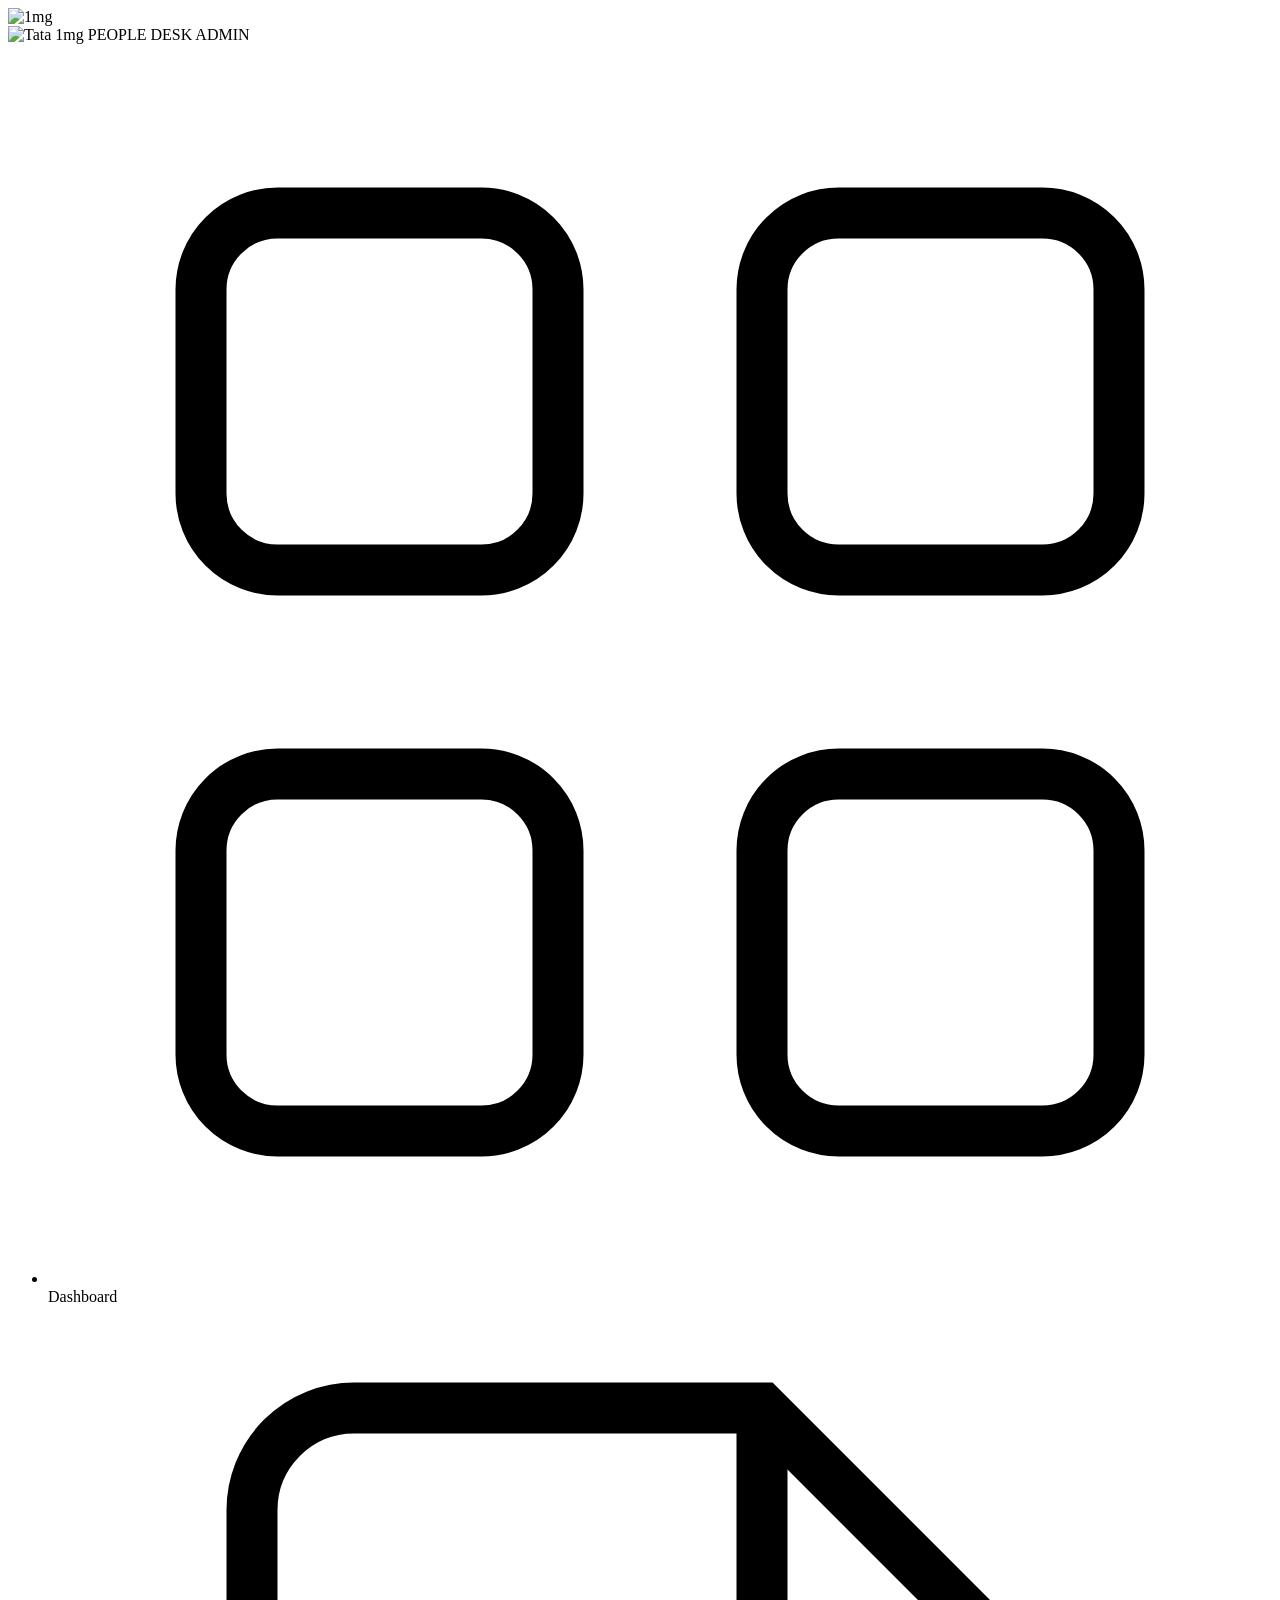
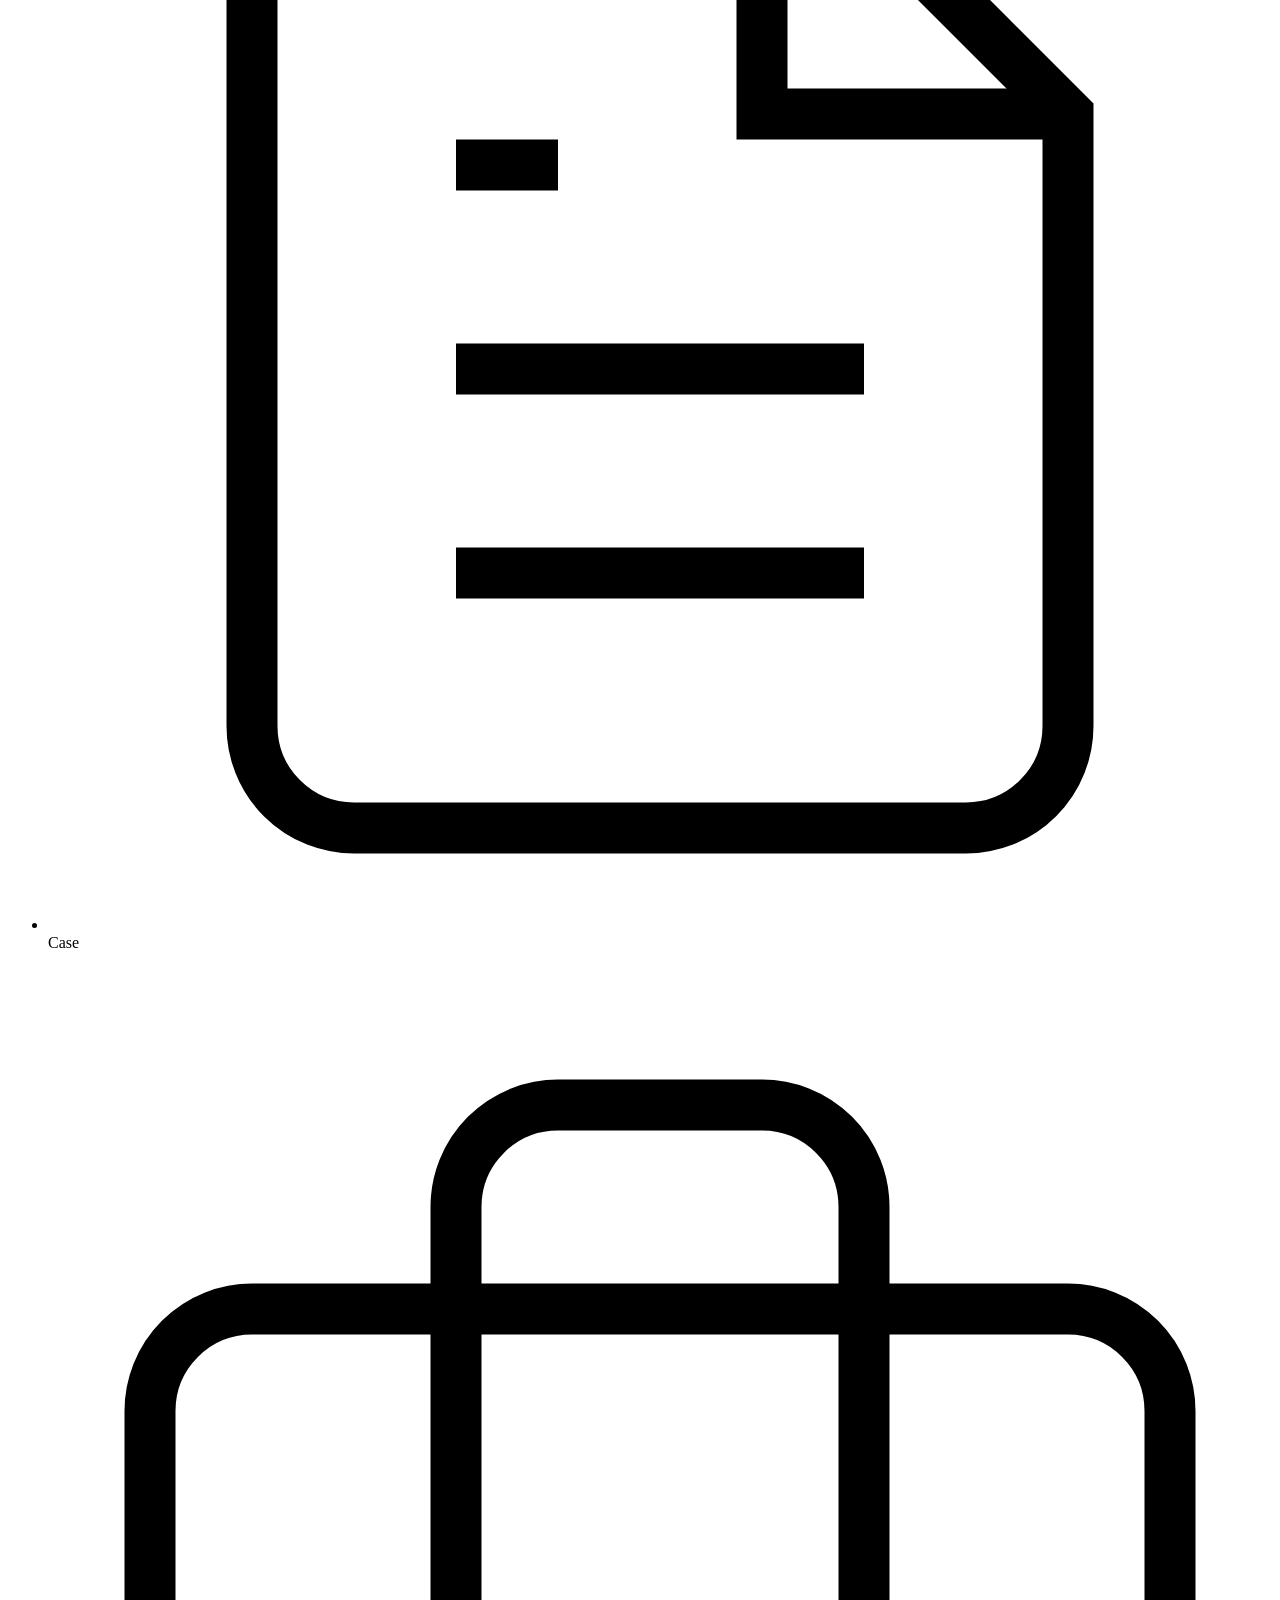
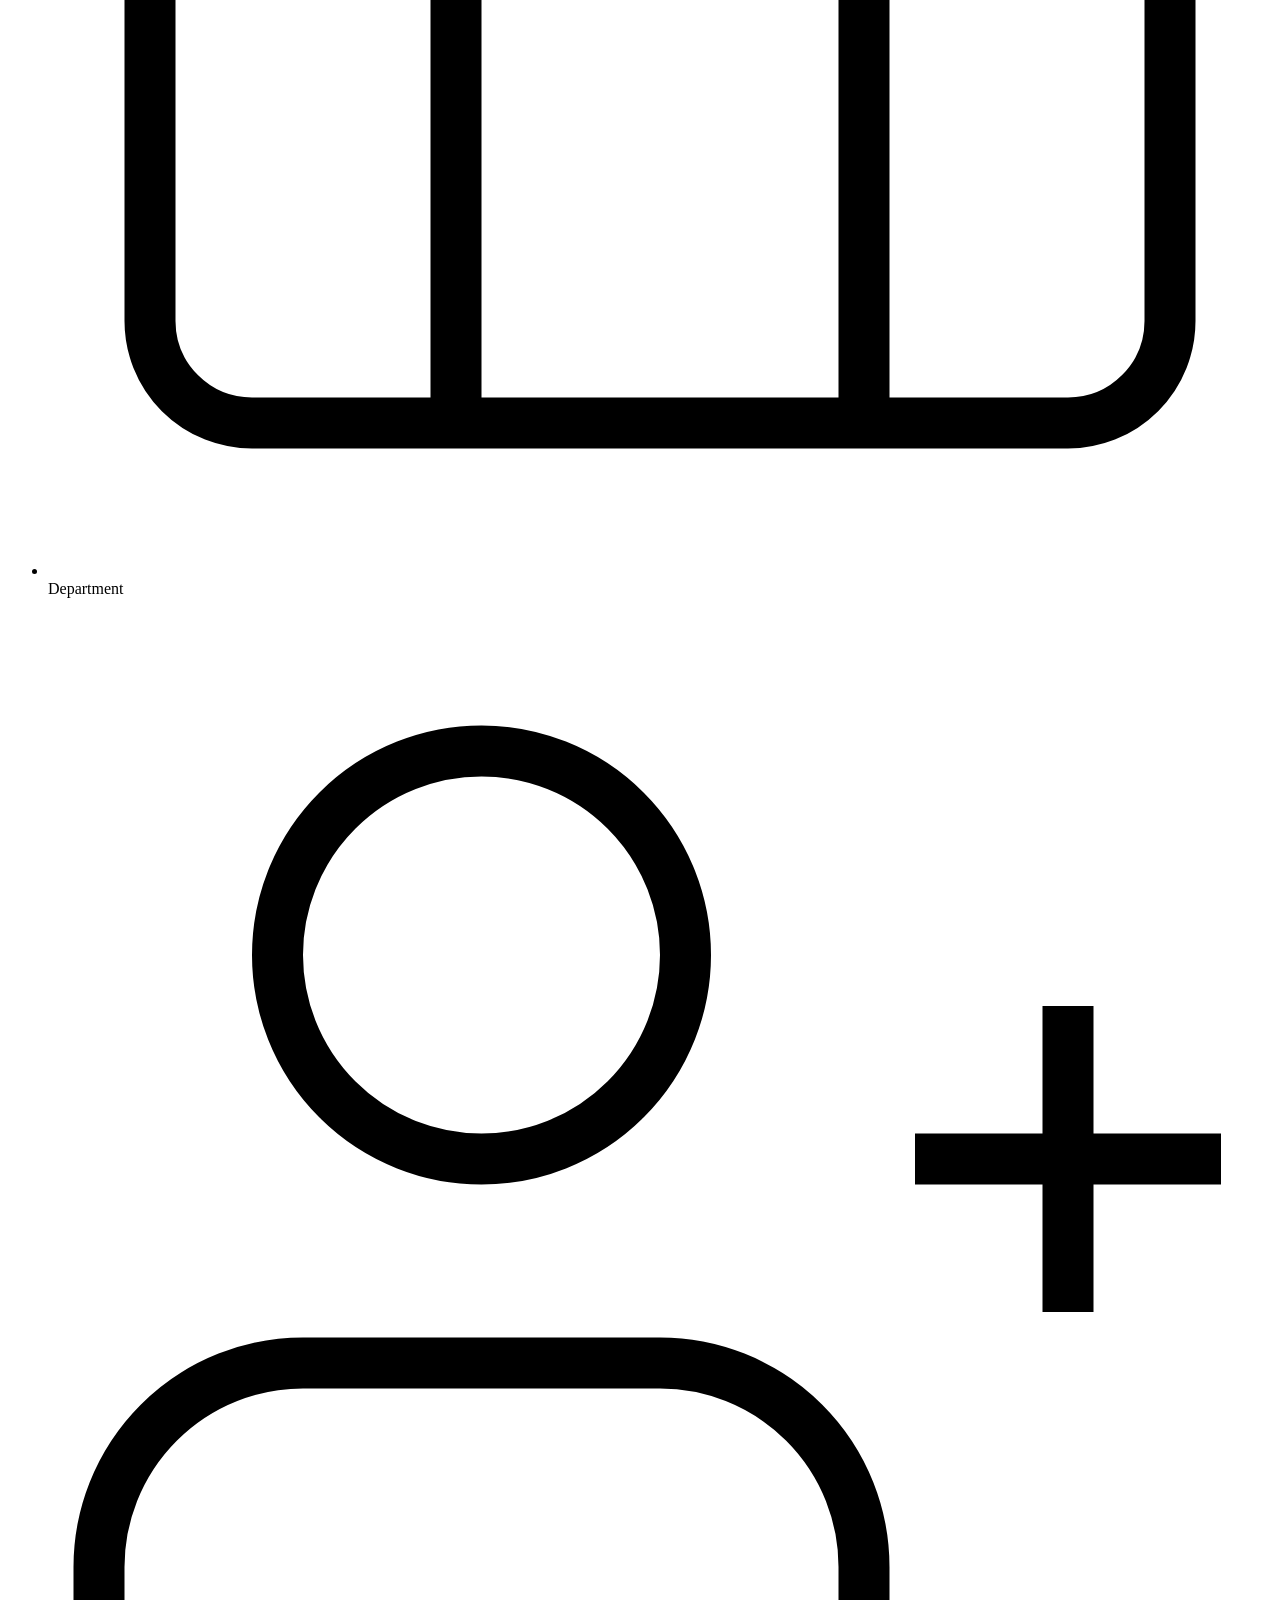
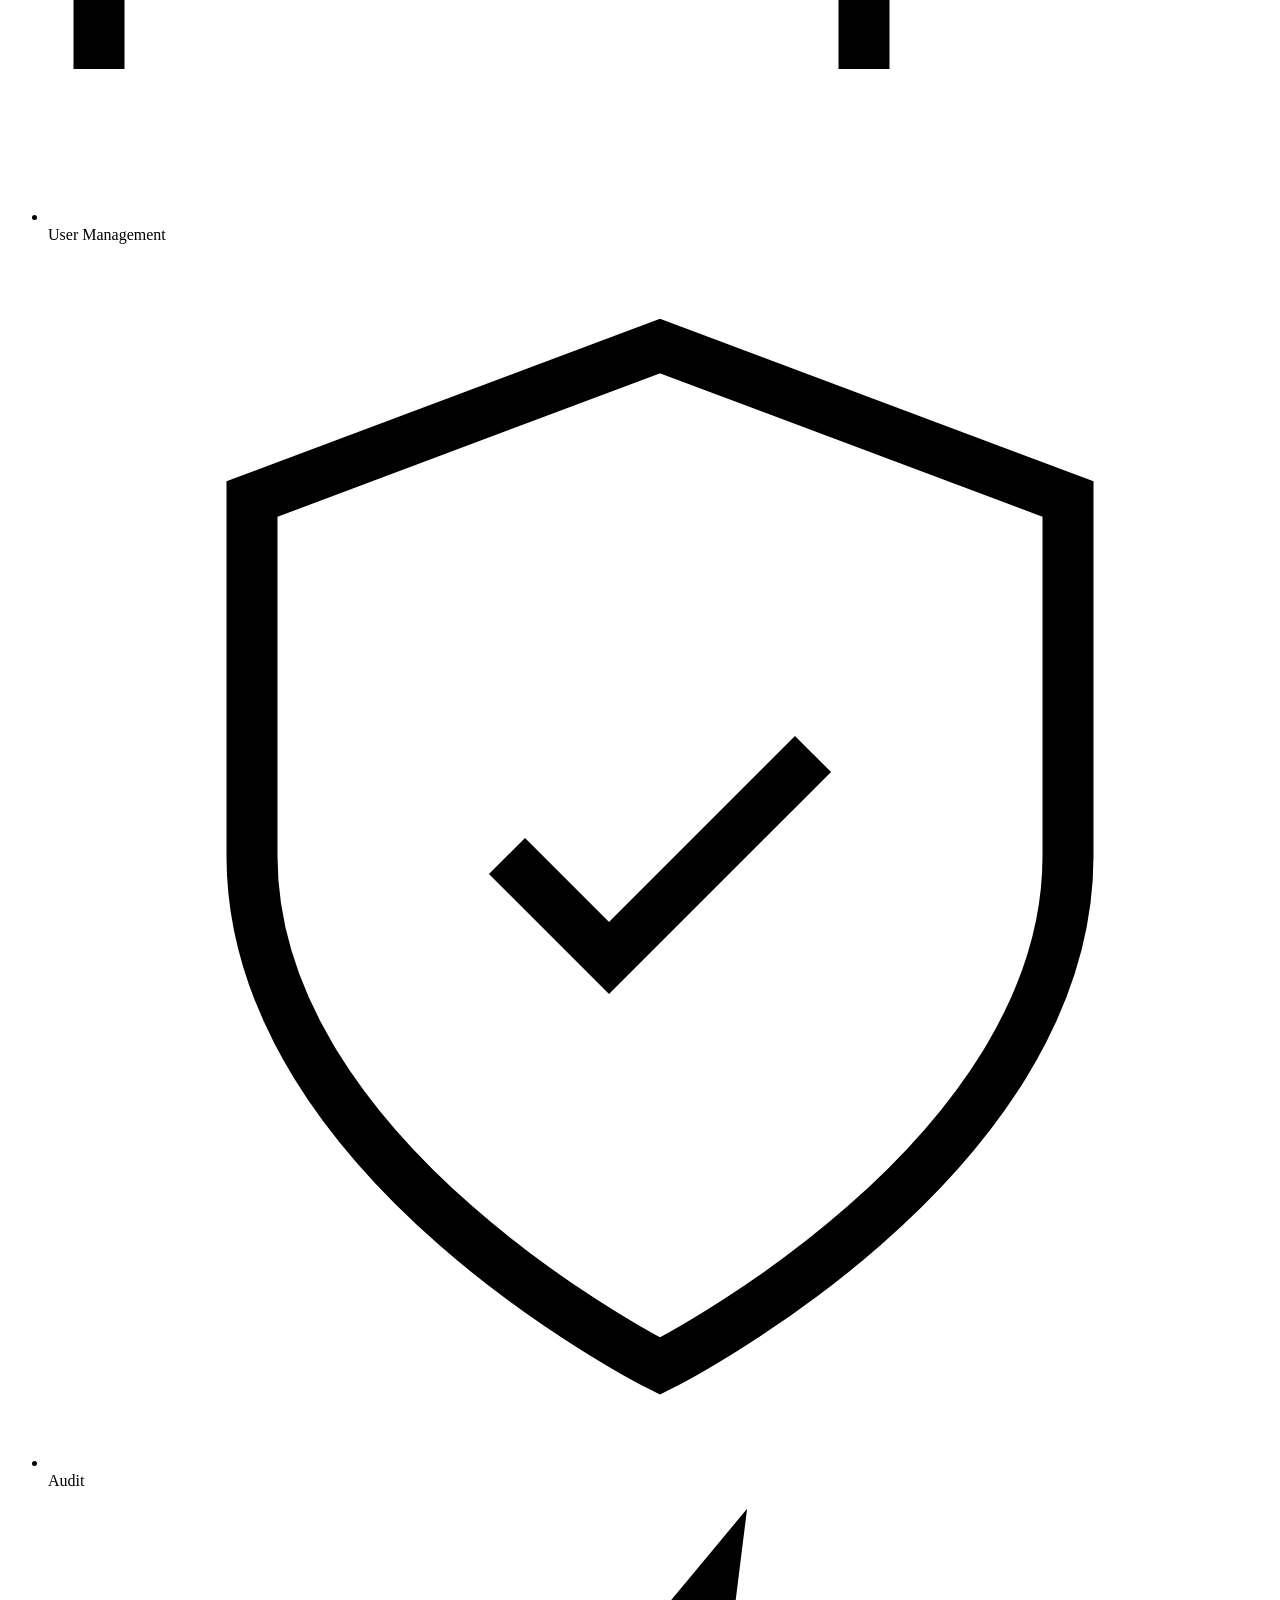
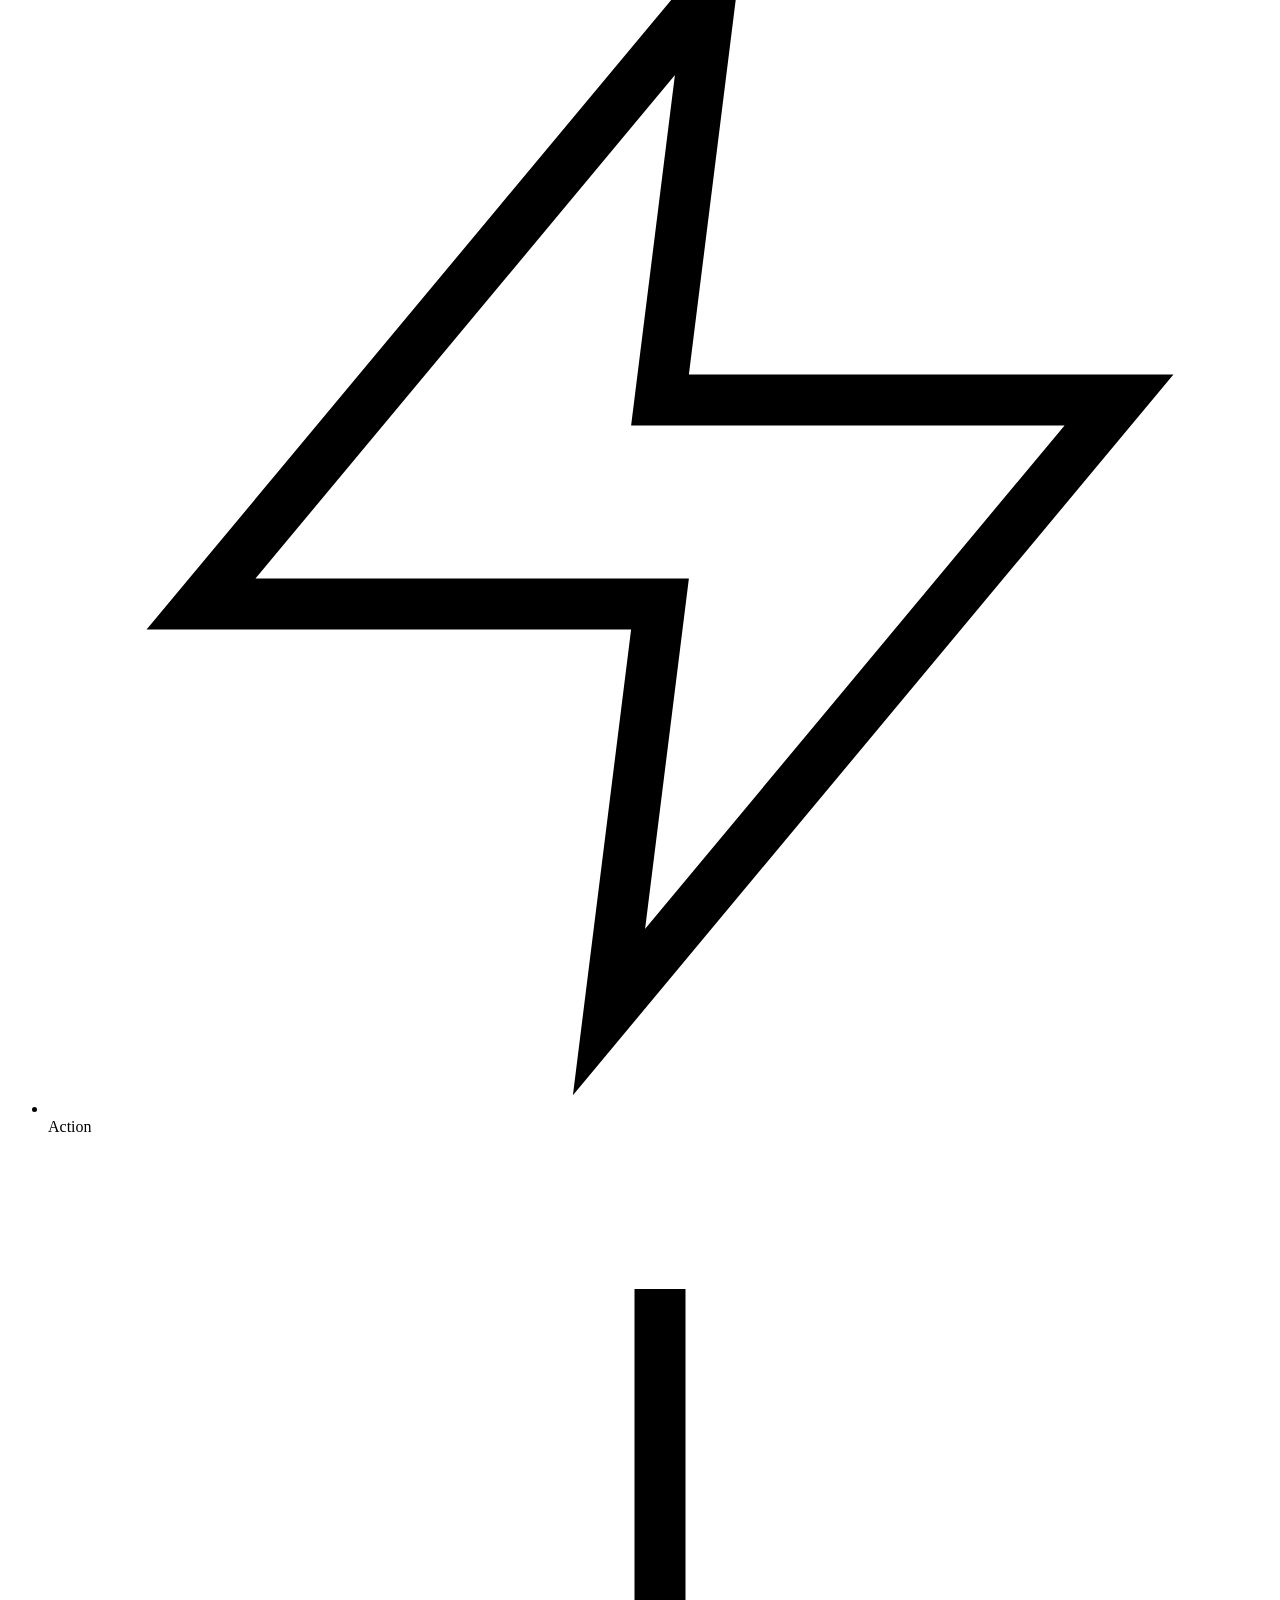
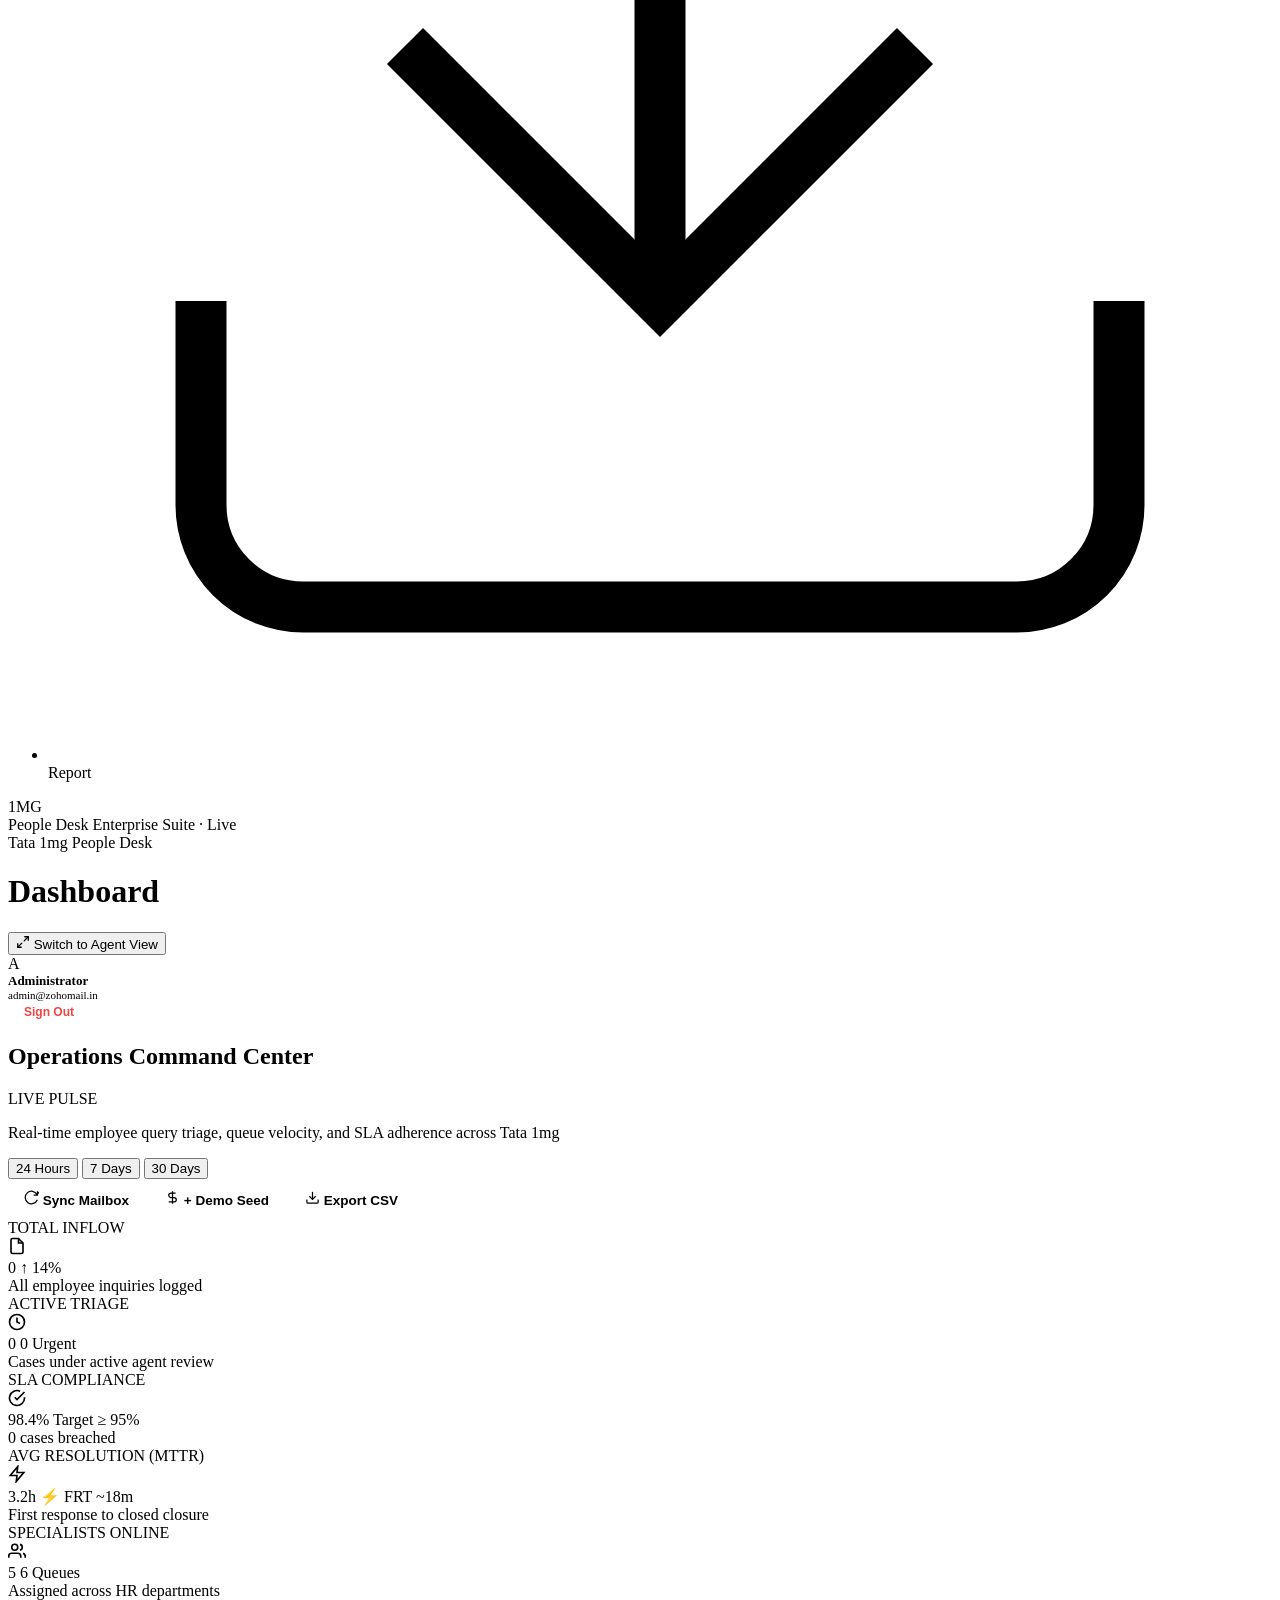
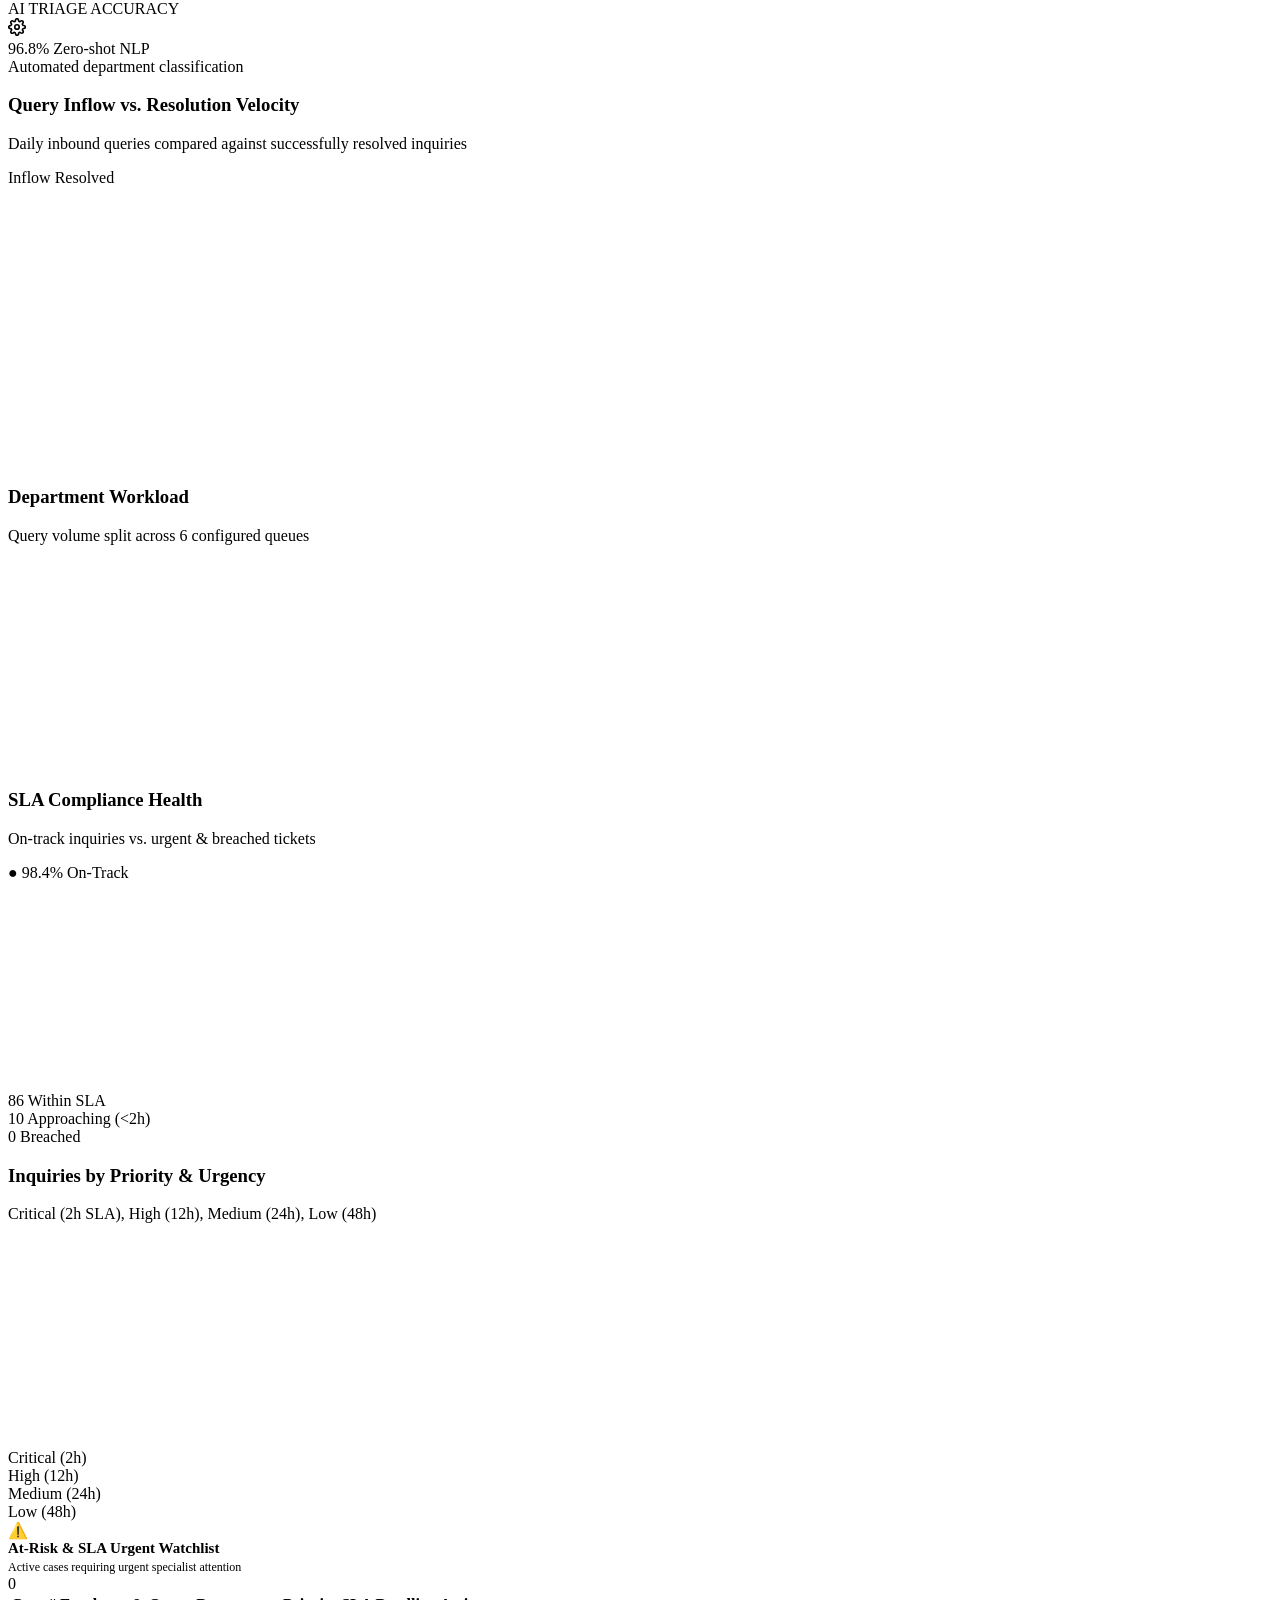
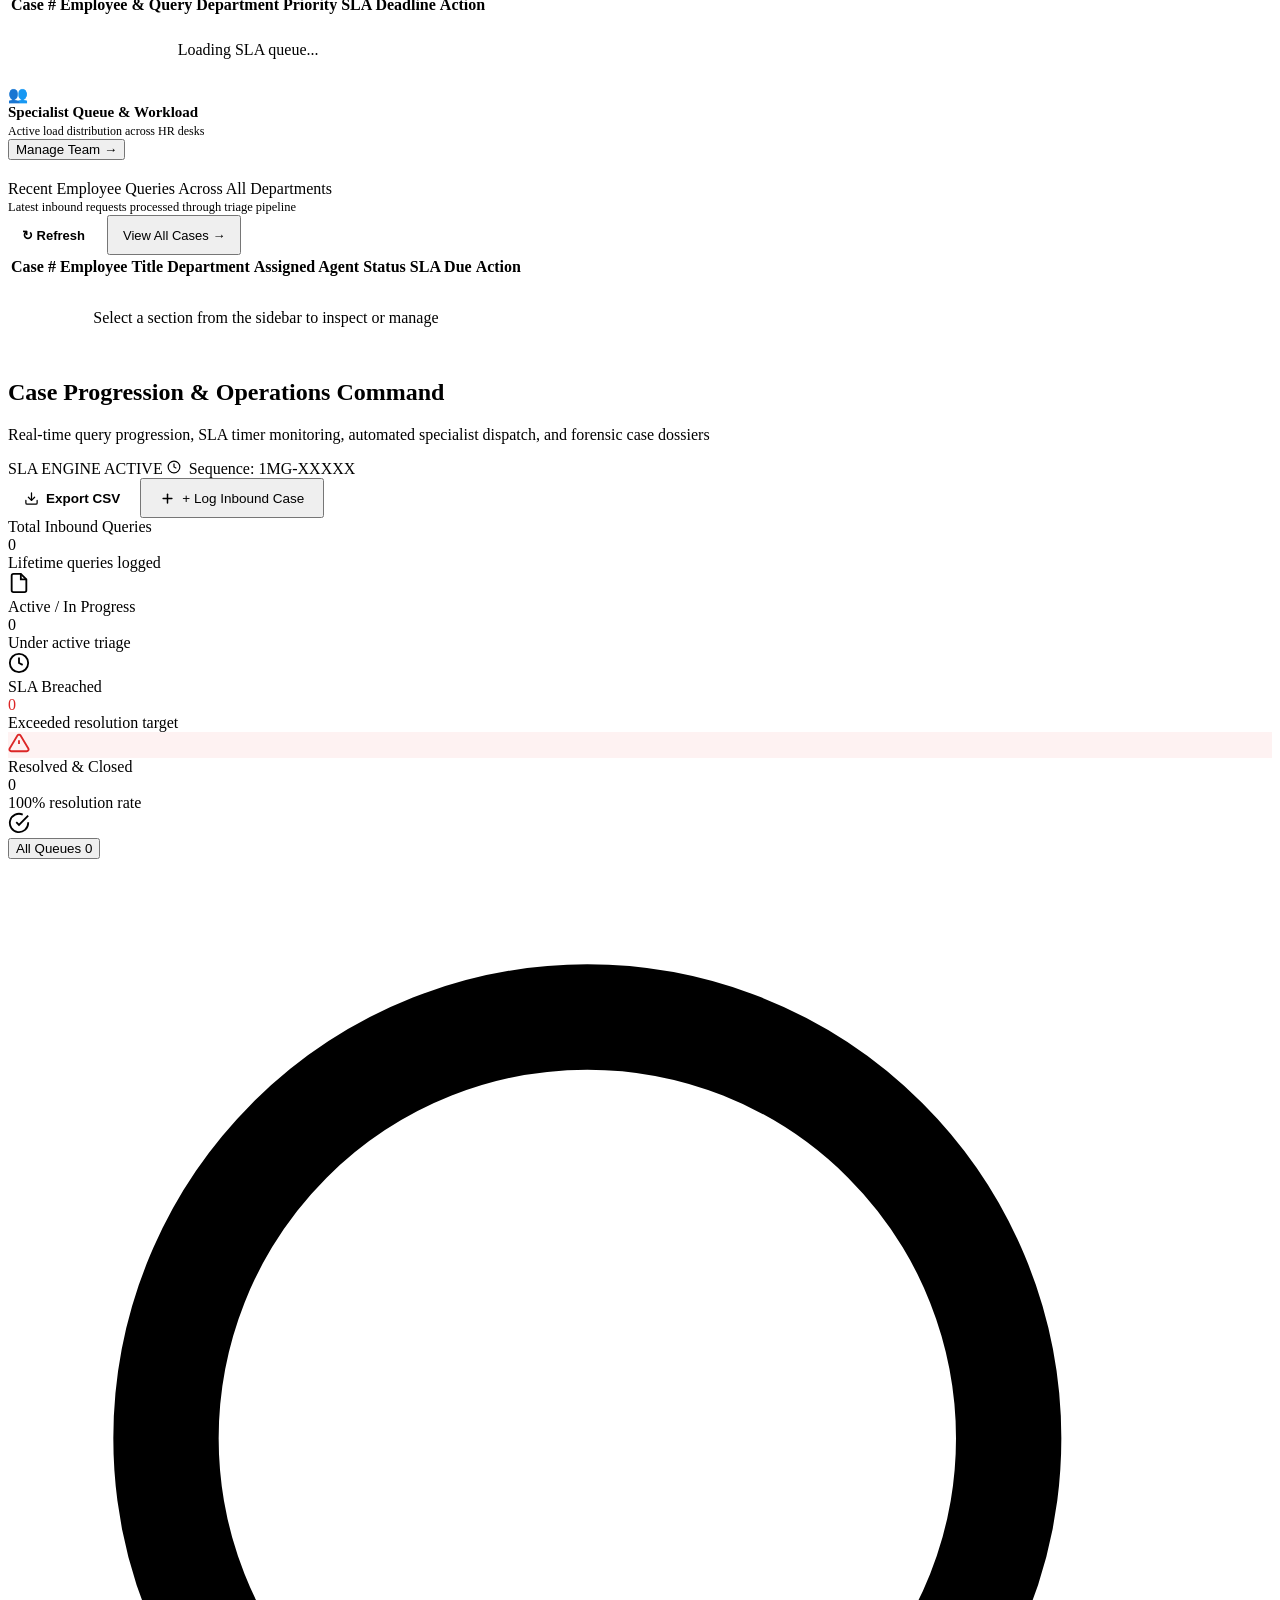
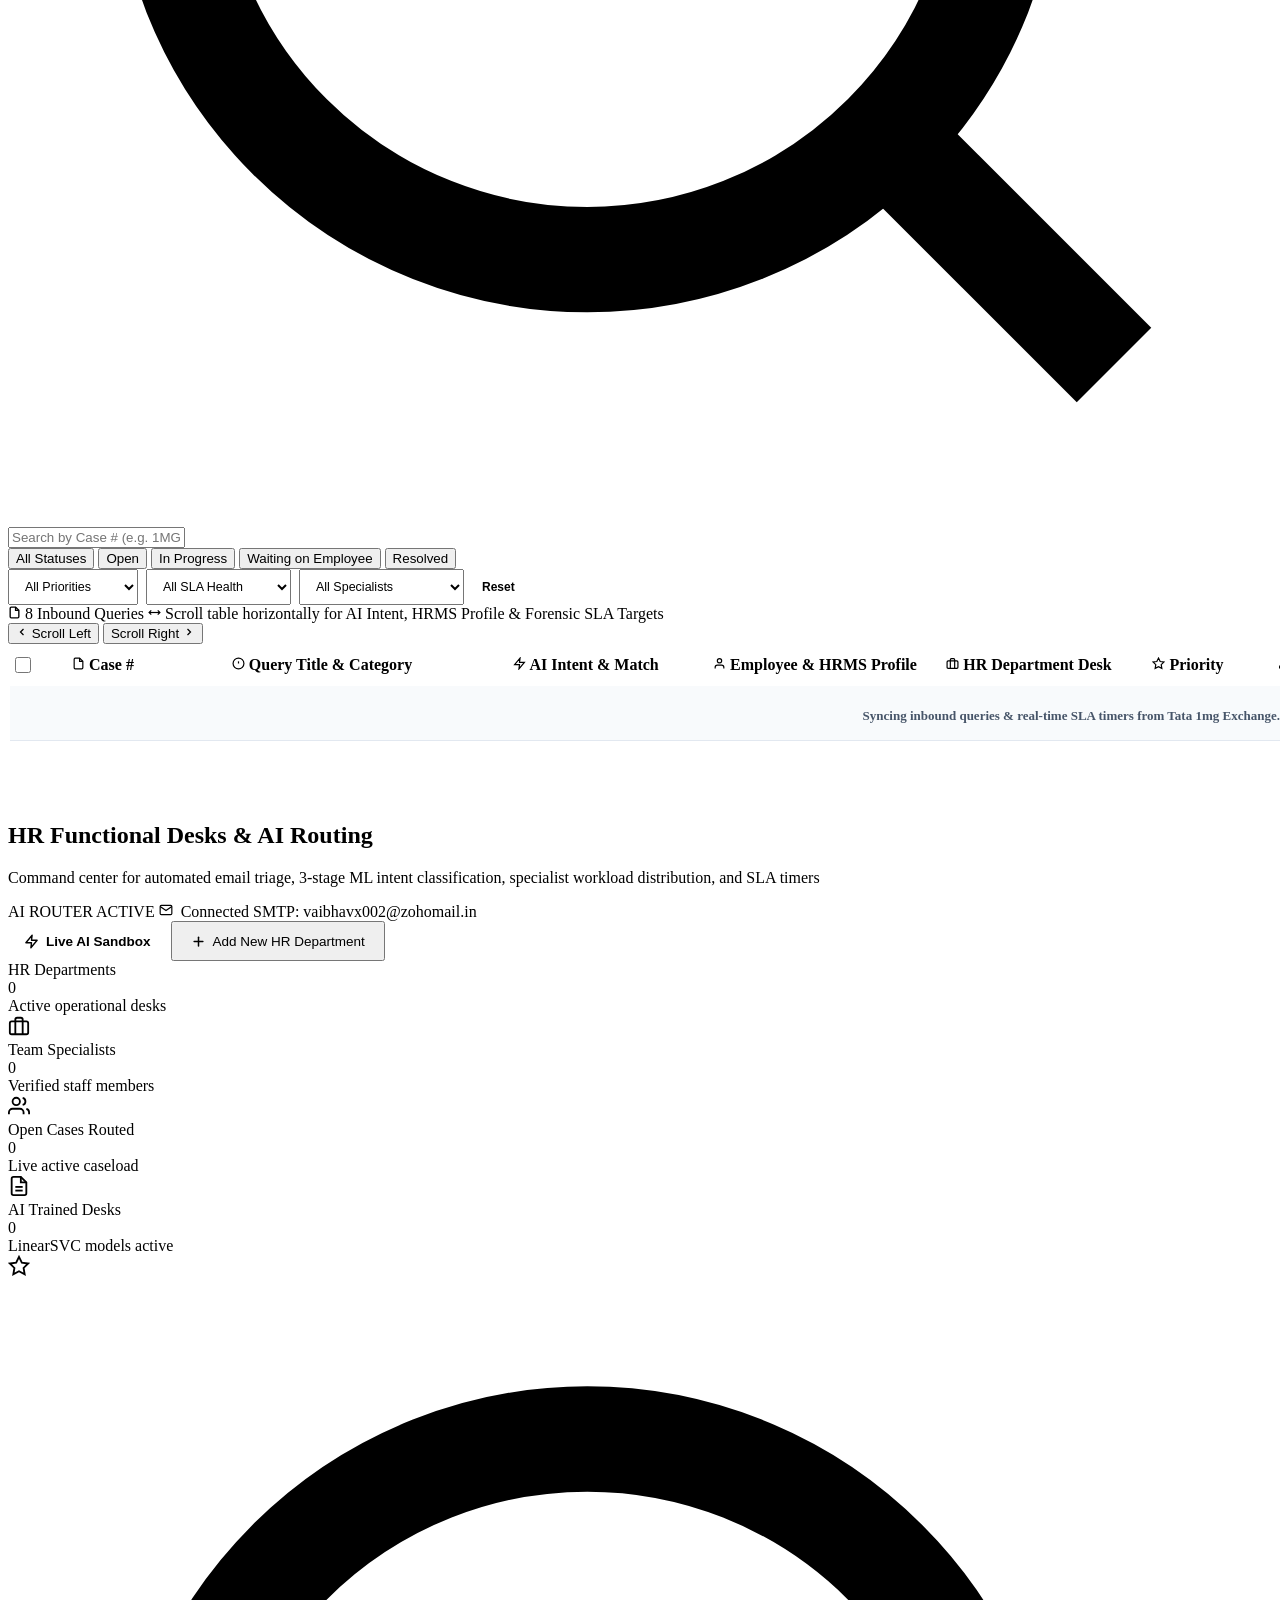
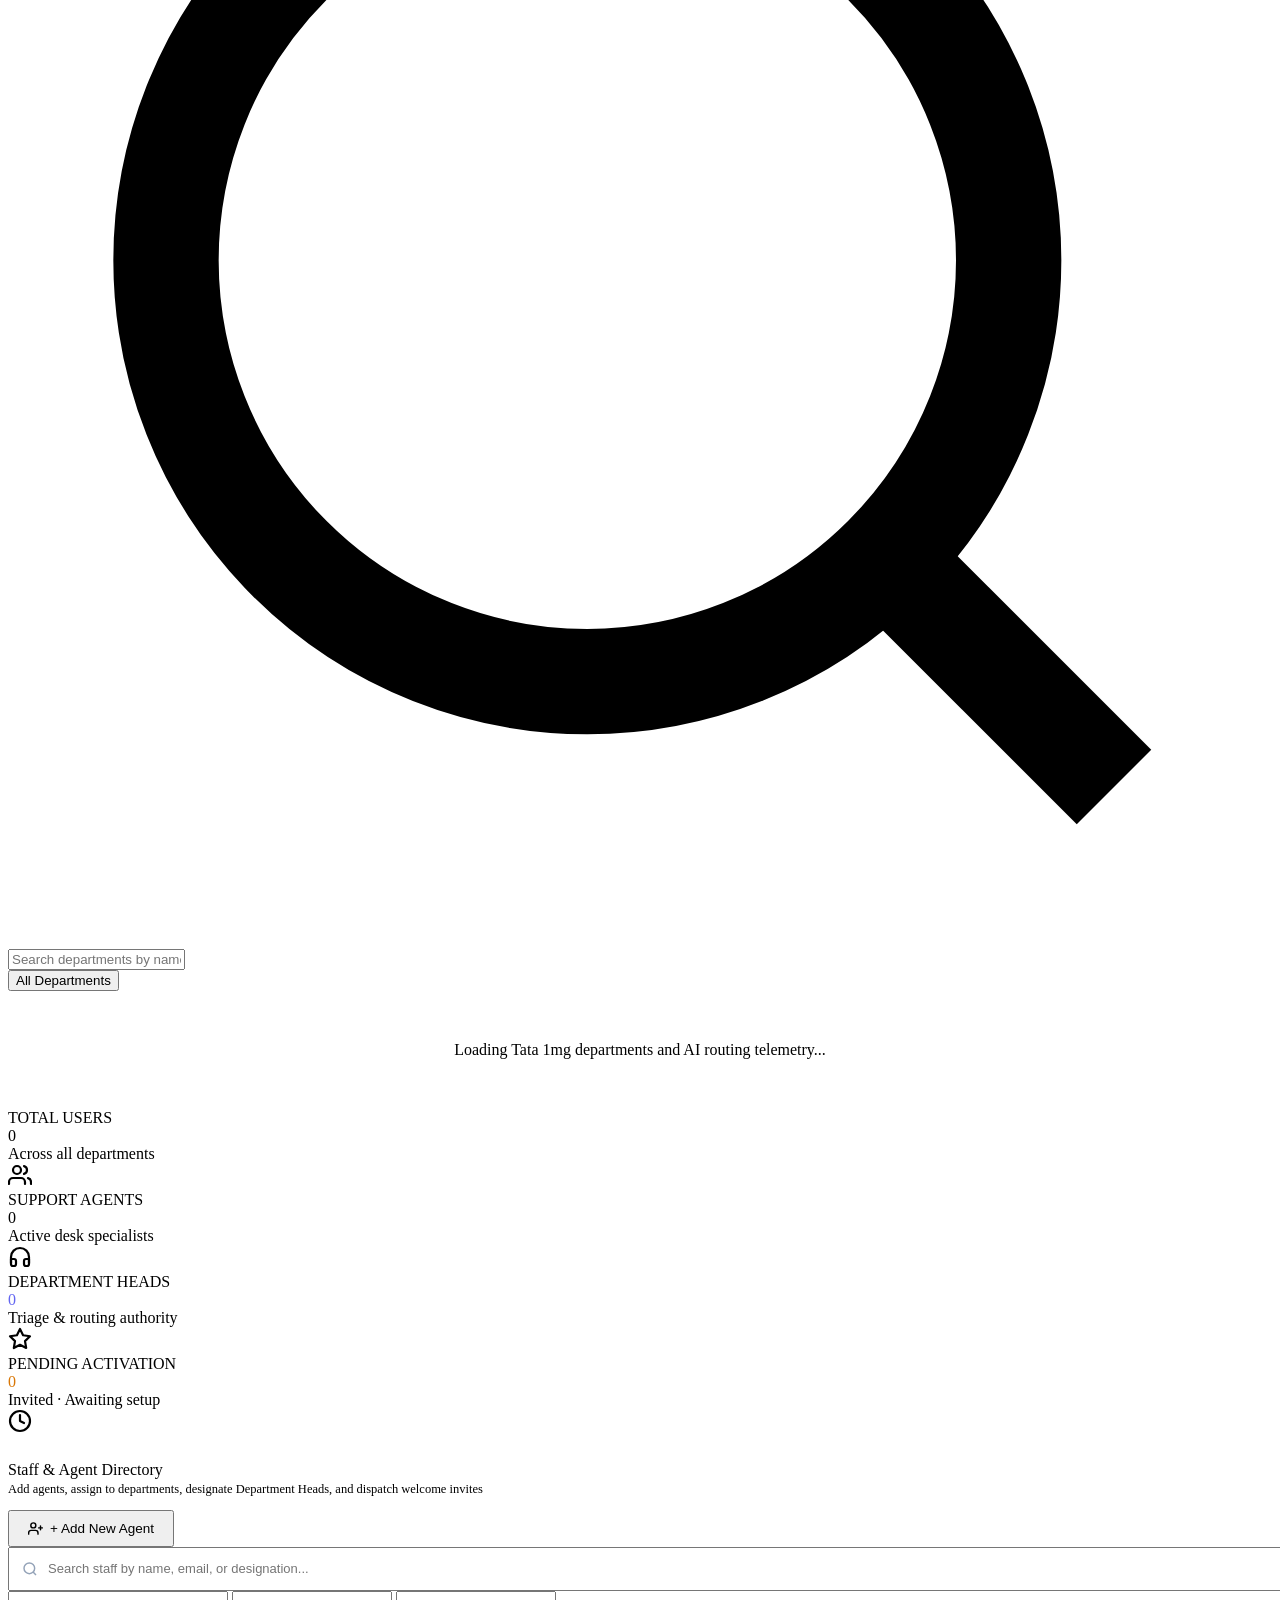
==== commit 90fd19f9: "feat: complete Reply communication hub and SLA operations dashboard" ====
--- a/frontend/admin/index.html
+++ b/frontend/admin/index.html
@@ -4,9 +4,11 @@
   <meta charset="UTF-8">
   <meta name="viewport" content="width=device-width, initial-scale=1.0">
   <title>Admin Console · Tata 1mg People Desk</title>
-  <link rel="stylesheet" href="/css/style.css?v=2.5">
-  <link rel="stylesheet" href="/admin-static/css/admin.css?v=2.5">
+  <link rel="stylesheet" href="/css/style.css?v=3.0">
+  <link rel="stylesheet" href="/admin-static/css/admin.css?v=3.0">
   <link rel="icon" type="image/png" href="/assets/logo.png">
+  <!-- Chart.js 4.4.1 for Tata 1mg Analytics Visualizations -->
+  <script src="https://cdn.jsdelivr.net/npm/chart.js@4.4.1/dist/chart.umd.min.js"></script>
 </head>
 <body class="admin-body">
 
@@ -195,93 +197,326 @@
     <!-- CONTENT VIEWS -->
     <main class="admin-content-view">
       
-      <!-- 1. DASHBOARD VIEW -->
+      <!-- 1. DASHBOARD VIEW (TATA 1MG OPERATIONS COMMAND CENTER) -->
       <section id="dashboardView" class="view-section active">
-        <div class="stats-grid">
-          <!-- Total Cases -->
-          <div class="stat-card card-coral">
-            <div class="stat-content">
-              <div class="stat-label">TOTAL CASES</div>
-              <div class="stat-value" id="statTotalCases">0</div>
-              <div class="stat-subtext">All historical inquiries</div>
-            </div>
-            <div class="stat-icon-badge coral">
-              <svg width="22" height="22" viewBox="0 0 24 24" fill="none" stroke="currentColor" stroke-width="2.2">
-                <path d="M14 2H6a2 2 0 0 0-2 2v16a2 2 0 0 0 2 2h12a2 2 0 0 0 2-2V8z"></path>
-                <polyline points="14 2 14 8 20 8"></polyline>
-              </svg>
-            </div>
-          </div>
-
-          <!-- In Progress -->
-          <div class="stat-card card-amber">
-            <div class="stat-content">
-              <div class="stat-label">IN PROGRESS</div>
-              <div class="stat-value" style="color: #D97706;" id="statInProgress">0</div>
-              <div class="stat-subtext">Under active triage</div>
-            </div>
-            <div class="stat-icon-badge amber">
-              <svg width="22" height="22" viewBox="0 0 24 24" fill="none" stroke="currentColor" stroke-width="2.2">
-                <circle cx="12" cy="12" r="10"></circle>
-                <polyline points="12 6 12 12 16 14"></polyline>
-              </svg>
-            </div>
-          </div>
-
-          <!-- Resolved Cases -->
-          <div class="stat-card card-teal">
-            <div class="stat-content">
-              <div class="stat-label">RESOLVED CASES</div>
-              <div class="stat-value" style="color: var(--1mg-teal);" id="statResolved">0</div>
-              <div class="stat-subtext">Closed within SLA</div>
-            </div>
-            <div class="stat-icon-badge teal">
-              <svg width="22" height="22" viewBox="0 0 24 24" fill="none" stroke="currentColor" stroke-width="2.2">
-                <path d="M22 11.08V12a10 10 0 1 1-5.93-9.14"></path>
-                <polyline points="22 4 12 14.01 9 11.01"></polyline>
-              </svg>
-            </div>
-          </div>
-
-          <!-- Active Agents -->
-          <div class="stat-card card-indigo">
-            <div class="stat-content">
-              <div class="stat-label">ACTIVE AGENTS</div>
-              <div class="stat-value" style="color: #6366F1;" id="statActiveAgents">0</div>
-              <div class="stat-subtext">Online desk specialists</div>
-            </div>
-            <div class="stat-icon-badge indigo">
-              <svg width="22" height="22" viewBox="0 0 24 24" fill="none" stroke="currentColor" stroke-width="2.2">
-                <path d="M17 21v-2a4 4 0 0 0-4-4H5a4 4 0 0 0-4 4v2"></path>
-                <circle cx="9" cy="7" r="4"></circle>
-                <path d="M23 21v-2a4 4 0 0 0-3-3.87"></path>
-                <path d="M16 3.13a4 4 0 0 1 0 7.75"></path>
-              </svg>
-            </div>
-          </div>
-
-          <!-- Departments -->
-          <div class="stat-card card-emerald">
-            <div class="stat-content">
-              <div class="stat-label">DEPARTMENTS</div>
-              <div class="stat-value" style="color: #10B981;" id="statDepartments">0</div>
-              <div class="stat-subtext">Configured queues</div>
-            </div>
-            <div class="stat-icon-badge emerald">
-              <svg width="22" height="22" viewBox="0 0 24 24" fill="none" stroke="currentColor" stroke-width="2.2">
-                <rect x="2" y="7" width="20" height="14" rx="2"></rect>
-                <path d="M16 21V5a2 2 0 0 0-2-2h-4a2 2 0 0 0-2 2v16"></path>
-              </svg>
-            </div>
-          </div>
-        </div>
-
-        <div class="data-card">
+        
+        <!-- DASHBOARD HERO & CONTROL BAR -->
+        <div class="dash-hero-header">
+          <div class="dash-hero-title-group">
+            <div class="dash-title-row">
+              <h2>Operations Command Center</h2>
+              <span class="live-pulse-badge">
+                <span class="pulse-dot"></span>
+                LIVE PULSE
+              </span>
+            </div>
+            <p>Real-time employee query triage, queue velocity, and SLA adherence across Tata 1mg</p>
+          </div>
+          
+          <div class="dash-hero-actions">
+            <!-- Timeframe Filter Buttons -->
+            <div class="dash-timeframe-picker">
+              <button class="time-btn" data-timeframe="24h" onclick="changeDashboardTimeframe('24h', this)">24 Hours</button>
+              <button class="time-btn active" data-timeframe="7d" onclick="changeDashboardTimeframe('7d', this)">7 Days</button>
+              <button class="time-btn" data-timeframe="30d" onclick="changeDashboardTimeframe('30d', this)">30 Days</button>
+            </div>
+
+            <!-- Sync IMAP Mailbox Button -->
+            <button class="btn-secondary dash-action-btn" id="btnSyncMailbox" onclick="triggerMailboxSync()" title="Poll Zoho Mailbox for inbound employee queries">
+              <svg width="15" height="15" viewBox="0 0 24 24" fill="none" stroke="currentColor" stroke-width="2">
+                <path d="M21.5 2v6h-6M21.34 15.57a10 10 0 1 1-.57-8.38l5.67-5.67"/>
+              </svg>
+              <span>Sync Mailbox</span>
+            </button>
+
+            <!-- Seed Demo Cases Button (Helpful for testing) -->
+            <button class="btn-secondary dash-action-btn" onclick="seedDemoCases()" title="Seed realistic sample employee queries for testing">
+              <svg width="15" height="15" viewBox="0 0 24 24" fill="none" stroke="currentColor" stroke-width="2">
+                <path d="M12 2v20M17 5H9.5a3.5 3.5 0 0 0 0 7h5a3.5 3.5 0 0 1 0 7H6"/>
+              </svg>
+              <span>+ Demo Seed</span>
+            </button>
+
+            <!-- Export CSV -->
+            <button class="btn-secondary dash-action-btn" onclick="exportCasesCsv()" title="Export cases report as CSV">
+              <svg width="15" height="15" viewBox="0 0 24 24" fill="none" stroke="currentColor" stroke-width="2">
+                <path d="M21 15v4a2 2 0 0 1-2 2H5a2 2 0 0 1-2-2v-4"/>
+                <polyline points="7 10 12 15 17 10"/>
+                <line x1="12" y1="15" x2="12" y2="3"/>
+              </svg>
+              <span>Export CSV</span>
+            </button>
+          </div>
+        </div>
+
+        <!-- 6-TILE BENTO KPI METRICS STRIP -->
+        <div class="dash-kpi-grid">
+          <!-- 1. Total Cases -->
+          <div class="dash-kpi-card coral">
+            <div class="kpi-top">
+              <span class="kpi-tag">TOTAL INFLOW</span>
+              <div class="kpi-icon-pill coral">
+                <svg width="18" height="18" viewBox="0 0 24 24" fill="none" stroke="currentColor" stroke-width="2.2">
+                  <path d="M14 2H6a2 2 0 0 0-2 2v16a2 2 0 0 0 2 2h12a2 2 0 0 0 2-2V8z"></path>
+                  <polyline points="14 2 14 8 20 8"></polyline>
+                </svg>
+              </div>
+            </div>
+            <div class="kpi-value-row">
+              <span class="kpi-number" id="statTotalCases">0</span>
+              <span class="kpi-trend positive" id="statTotalTrend">↑ 14%</span>
+            </div>
+            <div class="kpi-foot">All employee inquiries logged</div>
+          </div>
+
+          <!-- 2. In Progress / Active Triage -->
+          <div class="dash-kpi-card amber">
+            <div class="kpi-top">
+              <span class="kpi-tag">ACTIVE TRIAGE</span>
+              <div class="kpi-icon-pill amber">
+                <svg width="18" height="18" viewBox="0 0 24 24" fill="none" stroke="currentColor" stroke-width="2.2">
+                  <circle cx="12" cy="12" r="10"></circle>
+                  <polyline points="12 6 12 12 16 14"></polyline>
+                </svg>
+              </div>
+            </div>
+            <div class="kpi-value-row">
+              <span class="kpi-number text-amber" id="statInProgress">0</span>
+              <span class="kpi-pill-badge amber" id="statUrgentBadge">0 Urgent</span>
+            </div>
+            <div class="kpi-foot">Cases under active agent review</div>
+          </div>
+
+          <!-- 3. SLA Compliance -->
+          <div class="dash-kpi-card teal">
+            <div class="kpi-top">
+              <span class="kpi-tag">SLA COMPLIANCE</span>
+              <div class="kpi-icon-pill teal">
+                <svg width="18" height="18" viewBox="0 0 24 24" fill="none" stroke="currentColor" stroke-width="2.2">
+                  <path d="M22 11.08V12a10 10 0 1 1-5.93-9.14"></path>
+                  <polyline points="22 4 12 14.01 9 11.01"></polyline>
+                </svg>
+              </div>
+            </div>
+            <div class="kpi-value-row">
+              <span class="kpi-number text-teal" id="statSlaCompliance">98.4%</span>
+              <span class="kpi-trend positive">Target ≥ 95%</span>
+            </div>
+            <div class="kpi-foot" id="statBreachedSubtitle">0 cases breached</div>
+          </div>
+
+          <!-- 4. MTTR Resolution Velocity -->
+          <div class="dash-kpi-card blue">
+            <div class="kpi-top">
+              <span class="kpi-tag">AVG RESOLUTION (MTTR)</span>
+              <div class="kpi-icon-pill blue">
+                <svg width="18" height="18" viewBox="0 0 24 24" fill="none" stroke="currentColor" stroke-width="2.2">
+                  <path d="M13 2L3 14h9l-1 8 10-12h-9l1-8z"></path>
+                </svg>
+              </div>
+            </div>
+            <div class="kpi-value-row">
+              <span class="kpi-number text-blue" id="statAvgResolution">3.2h</span>
+              <span class="kpi-trend neutral">⚡ FRT ~18m</span>
+            </div>
+            <div class="kpi-foot">First response to closed closure</div>
+          </div>
+
+          <!-- 5. Active Specialists -->
+          <div class="dash-kpi-card purple">
+            <div class="kpi-top">
+              <span class="kpi-tag">SPECIALISTS ONLINE</span>
+              <div class="kpi-icon-pill purple">
+                <svg width="18" height="18" viewBox="0 0 24 24" fill="none" stroke="currentColor" stroke-width="2.2">
+                  <path d="M17 21v-2a4 4 0 0 0-4-4H5a4 4 0 0 0-4 4v2"></path>
+                  <circle cx="9" cy="7" r="4"></circle>
+                  <path d="M23 21v-2a4 4 0 0 0-3-3.87"></path>
+                  <path d="M16 3.13a4 4 0 0 1 0 7.75"></path>
+                </svg>
+              </div>
+            </div>
+            <div class="kpi-value-row">
+              <span class="kpi-number text-purple" id="statActiveAgents">5</span>
+              <span class="kpi-pill-badge purple" id="statDeptsCount">6 Queues</span>
+            </div>
+            <div class="kpi-foot">Assigned across HR departments</div>
+          </div>
+
+          <!-- 6. AI Routing Accuracy -->
+          <div class="dash-kpi-card emerald">
+            <div class="kpi-top">
+              <span class="kpi-tag">AI TRIAGE ACCURACY</span>
+              <div class="kpi-icon-pill emerald">
+                <svg width="18" height="18" viewBox="0 0 24 24" fill="none" stroke="currentColor" stroke-width="2.2">
+                  <circle cx="12" cy="12" r="3"></circle>
+                  <path d="M19.4 15a1.65 1.65 0 0 0 .33 1.82l.06.06a2 2 0 0 1 0 2.83 2 2 0 0 1-2.83 0l-.06-.06a1.65 1.65 0 0 0-1.82-.33 1.65 1.65 0 0 0-1 1.51V21a2 2 0 0 1-2 2 2 2 0 0 1-2-2v-.09A1.65 1.65 0 0 0 9 19.4a1.65 1.65 0 0 0-1.82.33l-.06.06a2 2 0 0 1-2.83 0 2 2 0 0 1 0-2.83l.06-.06a1.65 1.65 0 0 0 .33-1.82 1.65 1.65 0 0 0-1.51-1H3a2 2 0 0 1-2-2 2 2 0 0 1 2-2h.09A1.65 1.65 0 0 0 4.6 9a1.65 1.65 0 0 0-.33-1.82l-.06-.06a2 2 0 0 1 0-2.83 2 2 0 0 1 2.83 0l.06.06a1.65 1.65 0 0 0 1.82.33H9a1.65 1.65 0 0 0 1-1.51V3a2 2 0 0 1 2-2 2 2 0 0 1 2 2v.09a1.65 1.65 0 0 0 1 1.51 1.65 1.65 0 0 0 1.82-.33l.06-.06a2 2 0 0 1 2.83 0 2 2 0 0 1 0 2.83l-.06.06a1.65 1.65 0 0 0-.33 1.82V9a1.65 1.65 0 0 0 1.51 1H21a2 2 0 0 1 2 2 2 2 0 0 1-2 2h-.09a1.65 1.65 0 0 0-1.51 1z"></path>
+                </svg>
+              </div>
+            </div>
+            <div class="kpi-value-row">
+              <span class="kpi-number text-emerald" id="statAiAccuracy">96.8%</span>
+              <span class="kpi-trend positive">Zero-shot NLP</span>
+            </div>
+            <div class="kpi-foot">Automated department classification</div>
+          </div>
+        </div>
+
+        <!-- BENTO CHARTS ROW 1: PRIMARY WORKLOAD & INFLOW -->
+        <div class="dash-charts-grid-row1">
+          <!-- Left: Inflow vs Resolution Trend -->
+          <div class="chart-card chart-card-large">
+            <div class="chart-card-header">
+              <div class="chart-header-left">
+                <h3 class="chart-title">Query Inflow vs. Resolution Velocity</h3>
+                <p class="chart-subtitle">Daily inbound queries compared against successfully resolved inquiries</p>
+              </div>
+              <div class="chart-legend-custom">
+                <span class="legend-badge incoming"><span class="dot coral"></span> Inflow</span>
+                <span class="legend-badge resolved"><span class="dot teal"></span> Resolved</span>
+              </div>
+            </div>
+            <div class="chart-canvas-container" style="position: relative; height: 280px; width: 100%;">
+              <canvas id="chartInflowVelocity"></canvas>
+            </div>
+          </div>
+
+          <!-- Right: Department Distribution -->
+          <div class="chart-card chart-card-small">
+            <div class="chart-card-header">
+              <div class="chart-header-left">
+                <h3 class="chart-title">Department Workload</h3>
+                <p class="chart-subtitle">Query volume split across 6 configured queues</p>
+              </div>
+            </div>
+            <div class="chart-canvas-container" style="position: relative; height: 210px; width: 100%; display: flex; align-items: center; justify-content: center;">
+              <canvas id="chartDepartmentDist"></canvas>
+            </div>
+            <div class="chart-dept-legend-list" id="deptLegendList">
+              <!-- Dynamically populated -->
+            </div>
+          </div>
+        </div>
+
+        <!-- BENTO CHARTS ROW 2: SLA ADHERENCE & PRIORITY BREAKDOWN -->
+        <div class="dash-charts-grid-row2">
+          <!-- Left: SLA Health & Risk Gauge -->
+          <div class="chart-card">
+            <div class="chart-card-header">
+              <div class="chart-header-left">
+                <h3 class="chart-title">SLA Compliance Health</h3>
+                <p class="chart-subtitle">On-track inquiries vs. urgent &amp; breached tickets</p>
+              </div>
+              <div class="sla-status-pill on-track" id="slaOverallBadge">● 98.4% On-Track</div>
+            </div>
+            <div class="chart-canvas-container" style="position: relative; height: 210px; width: 100%; display: flex; align-items: center; justify-content: center;">
+              <canvas id="chartSlaHealth"></canvas>
+            </div>
+            <div class="sla-metrics-summary-strip">
+              <div class="sla-summary-item safe">
+                <span class="sla-val" id="statWithinSla">86</span>
+                <span class="sla-lbl">Within SLA</span>
+              </div>
+              <div class="sla-summary-item warning">
+                <span class="sla-val" id="statApproachingSla">10</span>
+                <span class="sla-lbl">Approaching (&lt;2h)</span>
+              </div>
+              <div class="sla-summary-item breached">
+                <span class="sla-val" id="statBreachedCount">0</span>
+                <span class="sla-lbl">Breached</span>
+              </div>
+            </div>
+          </div>
+
+          <!-- Right: Priority Breakdown -->
+          <div class="chart-card">
+            <div class="chart-card-header">
+              <div class="chart-header-left">
+                <h3 class="chart-title">Inquiries by Priority &amp; Urgency</h3>
+                <p class="chart-subtitle">Critical (2h SLA), High (12h), Medium (24h), Low (48h)</p>
+              </div>
+            </div>
+            <div class="chart-canvas-container" style="position: relative; height: 210px; width: 100%;">
+              <canvas id="chartPriorityDist"></canvas>
+            </div>
+            <div class="priority-legend-strip">
+              <div class="pri-pill crit"><span class="dot"></span> Critical (2h)</div>
+              <div class="pri-pill high"><span class="dot"></span> High (12h)</div>
+              <div class="pri-pill med"><span class="dot"></span> Medium (24h)</div>
+              <div class="pri-pill low"><span class="dot"></span> Low (48h)</div>
+            </div>
+          </div>
+        </div>
+
+        <!-- OPERATIONAL GRID: AT-RISK WATCHLIST & SPECIALIST LEADERBOARD -->
+        <div class="dash-operational-grid">
+          <!-- 1. Urgent SLA Watchlist -->
+          <div class="data-card op-card">
+            <div class="card-header-flex">
+              <div class="op-header-title">
+                <span class="op-icon-badge amber">⚠️</span>
+                <div>
+                  <h4 style="margin: 0; font-size: 15px; font-weight: 700; color: var(--text-dark);">At-Risk &amp; SLA Urgent Watchlist</h4>
+                  <span style="font-size: 12px; color: var(--text-muted);">Active cases requiring urgent specialist attention</span>
+                </div>
+              </div>
+              <span class="badge-counter" id="urgentCasesCounter">0</span>
+            </div>
+            <div class="table-responsive">
+              <table class="admin-table mini-table">
+                <thead>
+                  <tr>
+                    <th>Case #</th>
+                    <th>Employee &amp; Query</th>
+                    <th>Department</th>
+                    <th>Priority</th>
+                    <th>SLA Deadline</th>
+                    <th>Action</th>
+                  </tr>
+                </thead>
+                <tbody id="urgentCasesTableBody">
+                  <tr>
+                    <td colspan="6" style="text-align: center; color: var(--text-muted); padding: 24px;">
+                      Loading SLA queue...
+                    </td>
+                  </tr>
+                </tbody>
+              </table>
+            </div>
+          </div>
+
+          <!-- 2. Active Specialist Leaderboard -->
+          <div class="data-card op-card">
+            <div class="card-header-flex">
+              <div class="op-header-title">
+                <span class="op-icon-badge purple">👥</span>
+                <div>
+                  <h4 style="margin: 0; font-size: 15px; font-weight: 700; color: var(--text-dark);">Specialist Queue &amp; Workload</h4>
+                  <span style="font-size: 12px; color: var(--text-muted);">Active load distribution across HR desks</span>
+                </div>
+              </div>
+              <button class="btn-ghost-sm" onclick="switchView('usersView')">Manage Team →</button>
+            </div>
+            <div class="specialist-list" id="specialistLeaderboardList">
+              <!-- Populated dynamically -->
+            </div>
+          </div>
+        </div>
+
+        <!-- RECENT CASES ACROSS ALL DEPARTMENTS -->
+        <div class="data-card" style="margin-top: 20px;">
           <div class="card-header-flex">
-            <div class="card-header-title">Recent Cases Across All Departments</div>
-            <button class="btn-primary" style="width: auto; padding: 6px 14px; font-size: 13px;" onclick="switchView('casesView')">
-              View All Cases →
-            </button>
+            <div>
+              <div class="card-header-title" style="font-size: 16px;">Recent Employee Queries Across All Departments</div>
+              <div style="font-size: 12.5px; color: var(--text-muted); margin-top: 2px;">Latest inbound requests processed through triage pipeline</div>
+            </div>
+            <div style="display: flex; gap: 8px;">
+              <button class="btn-secondary" style="width: auto; padding: 6px 14px; font-size: 13px;" onclick="loadDashboard()">
+                ↻ Refresh
+              </button>
+              <button class="btn-primary" style="width: auto; padding: 6px 14px; font-size: 13px;" onclick="switchView('casesView')">
+                View All Cases →
+              </button>
+            </div>
           </div>
           <table class="admin-table">
             <thead>
@@ -293,11 +528,12 @@
                 <th>Assigned Agent</th>
                 <th>Status</th>
                 <th>SLA Due</th>
+                <th>Action</th>
               </tr>
             </thead>
             <tbody id="recentCasesTableBody">
               <tr>
-                <td colspan="7" style="text-align: center; color: var(--text-muted); padding: 30px;">
+                <td colspan="8" style="text-align: center; color: var(--text-muted); padding: 30px;">
                   Select a section from the sidebar to inspect or manage
                 </td>
               </tr>
@@ -346,9 +582,9 @@
           </div>
         </div>
 
-        <!-- 4-Tile Bento Case KPI Summary Strip -->
+        <!-- 4-Tile Interactive Bento Case KPI Summary Strip -->
         <div class="bento-kpi-grid">
-          <div class="bento-kpi-card">
+          <div class="bento-kpi-card interactive-kpi active" data-bento-filter="ALL" onclick="filterCasesByBento('ALL', this)" title="Click to view all cases">
             <div class="bento-kpi-info">
               <div class="kpi-label">Total Inbound Queries</div>
               <div class="kpi-val" id="caseKpiTotal">0</div>
@@ -362,7 +598,7 @@
             </div>
           </div>
 
-          <div class="bento-kpi-card">
+          <div class="bento-kpi-card interactive-kpi" data-bento-filter="ACTIVE" onclick="filterCasesByBento('ACTIVE', this)" title="Click to filter active triage cases">
             <div class="bento-kpi-info">
               <div class="kpi-label">Active / In Progress</div>
               <div class="kpi-val" id="caseKpiActive">0</div>
@@ -376,7 +612,7 @@
             </div>
           </div>
 
-          <div class="bento-kpi-card">
+          <div class="bento-kpi-card interactive-kpi" data-bento-filter="BREACHED" onclick="filterCasesByBento('BREACHED', this)" title="Click to isolate overdue SLA breached cases">
             <div class="bento-kpi-info">
               <div class="kpi-label">SLA Breached</div>
               <div class="kpi-val" id="caseKpiBreached" style="color: #DC2626;">0</div>
@@ -391,7 +627,7 @@
             </div>
           </div>
 
-          <div class="bento-kpi-card">
+          <div class="bento-kpi-card interactive-kpi" data-bento-filter="RESOLVED" onclick="filterCasesByBento('RESOLVED', this)" title="Click to view closed inquiries">
             <div class="bento-kpi-info">
               <div class="kpi-label">Resolved &amp; Closed</div>
               <div class="kpi-val" id="caseKpiResolved">0</div>
@@ -403,6 +639,17 @@
                 <polyline points="22 4 12 14.01 9 11.01"></polyline>
               </svg>
             </div>
+          </div>
+        </div>
+
+        <!-- DEPARTMENT QUEUE TABS BAR (ADMIN COMMAND) -->
+        <div class="case-queue-tabs-wrapper">
+          <div class="case-queue-tabs" id="caseQueueTabsBar">
+            <button class="queue-tab-btn active" onclick="selectQueueTab('', this)">
+              <span>All Queues</span>
+              <span class="queue-tab-badge" id="queueBadgeAll">0</span>
+            </button>
+            <!-- Dynamically populated from backend /api/v1/cases/kpis -->
           </div>
         </div>
 
@@ -421,48 +668,230 @@
             <button class="filter-pill-btn active" onclick="filterCasesByStatus('ALL', this)">All Statuses</button>
             <button class="filter-pill-btn" onclick="filterCasesByStatus('OPEN', this)">Open</button>
             <button class="filter-pill-btn" onclick="filterCasesByStatus('IN_PROGRESS', this)">In Progress</button>
+            <button class="filter-pill-btn" onclick="filterCasesByStatus('WAITING_ON_EMPLOYEE', this)">Waiting on Employee</button>
             <button class="filter-pill-btn" onclick="filterCasesByStatus('RESOLVED', this)">Resolved</button>
           </div>
 
-          <!-- Department and Priority Dropdowns -->
-          <div style="display: flex; gap: 8px;">
-            <select id="caseDeptFilter" class="form-input" style="height: 36px; padding: 0 12px; font-size: 12.5px; width: 180px;" onchange="loadCases()">
-              <option value="">All Departments</option>
-            </select>
-            <select id="casePriorityFilter" class="form-input" style="height: 36px; padding: 0 12px; font-size: 12.5px; width: 140px;" onchange="loadCases()">
+          <!-- Admin Deep Filters: Priority, SLA Risk & Specialist -->
+          <div style="display: flex; gap: 8px; flex-wrap: wrap;">
+            <select id="casePriorityFilter" class="form-input" style="height: 36px; padding: 0 12px; font-size: 12.5px; width: 130px;" onchange="loadCases()">
               <option value="">All Priorities</option>
               <option value="CRITICAL">Critical</option>
               <option value="HIGH">High</option>
               <option value="MEDIUM">Medium</option>
               <option value="LOW">Low</option>
             </select>
-          </div>
-        </div>
-
-        <!-- Case Table Card Container -->
-        <div class="data-card" style="padding: 0; overflow: hidden; border-radius: 14px;">
-          <table class="admin-table">
-            <thead>
-              <tr>
-                <th>Case #</th>
-                <th>Query Title &amp; Category</th>
-                <th>Employee</th>
-                <th>Department</th>
-                <th>Priority</th>
-                <th>Assigned Specialist</th>
-                <th>SLA Countdown</th>
-                <th>Status</th>
-                <th style="text-align: right;">Actions</th>
-              </tr>
-            </thead>
-            <tbody id="allCasesTableBody">
-              <tr>
-                <td colspan="9" style="text-align: center; color: var(--text-muted); padding: 40px;">
-                  Loading active cases...
-                </td>
-              </tr>
-            </tbody>
-          </table>
+            <select id="caseSlaRiskFilter" class="form-input" style="height: 36px; padding: 0 12px; font-size: 12.5px; width: 145px;" onchange="loadCases()">
+              <option value="">All SLA Health</option>
+              <option value="BREACHED">🚨 Breached</option>
+              <option value="URGENT">⚠️ Urgent (&lt; 2h)</option>
+              <option value="SAFE">⏱ Safely on Track</option>
+            </select>
+            <select id="caseSpecialistFilter" class="form-input" style="height: 36px; padding: 0 12px; font-size: 12.5px; width: 165px;" onchange="loadCases()">
+              <option value="">All Specialists</option>
+              <option value="UNASSIGNED">Unassigned Queue</option>
+            </select>
+            <button class="btn-secondary" style="height: 36px; padding: 0 10px; font-size: 12px;" onclick="resetCaseFilters()" title="Reset all filters">
+              Reset
+            </button>
+          </div>
+        </div>
+
+        <!-- Case Table Card Container with Horizontal Scroll & Rich Details -->
+        <div class="case-table-card">
+          <!-- Table Header Toolbar with Scroll Hints & Navigation -->
+          <div class="case-table-header-toolbar">
+            <div class="case-table-meta-left">
+              <span class="case-count-pill" id="caseTableCountPill">
+                <svg width="13" height="13" viewBox="0 0 24 24" fill="none" stroke="currentColor" stroke-width="2.5">
+                  <path d="M14 2H6a2 2 0 0 0-2 2v16a2 2 0 0 0 2 2h12a2 2 0 0 0 2-2V8z"></path>
+                  <polyline points="14 2 14 8 20 8"></polyline>
+                </svg>
+                <span id="caseTableCountText">8 Inbound Queries</span>
+              </span>
+              <span class="table-scroll-hint">
+                <svg width="13" height="13" viewBox="0 0 24 24" fill="none" stroke="currentColor" stroke-width="2.2">
+                  <path d="M18 8L22 12L18 16"></path>
+                  <path d="M6 8L2 12L6 16"></path>
+                  <path d="M2 12H22"></path>
+                </svg>
+                <span>Scroll table horizontally for AI Intent, HRMS Profile &amp; Forensic SLA Targets</span>
+              </span>
+            </div>
+
+            <div class="table-scroll-nav-controls">
+              <button type="button" class="btn-scroll-nav" onclick="scrollCaseTable('left')" title="Scroll table left">
+                <svg width="12" height="12" viewBox="0 0 24 24" fill="none" stroke="currentColor" stroke-width="2.5">
+                  <polyline points="15 18 9 12 15 6"></polyline>
+                </svg>
+                <span>Scroll Left</span>
+              </button>
+              <button type="button" class="btn-scroll-nav" onclick="scrollCaseTable('right')" title="Scroll table right">
+                <span>Scroll Right</span>
+                <svg width="12" height="12" viewBox="0 0 24 24" fill="none" stroke="currentColor" stroke-width="2.5">
+                  <polyline points="9 18 15 12 9 6"></polyline>
+                </svg>
+              </button>
+            </div>
+          </div>
+
+          <!-- Horizontal Scroll Wrapper -->
+          <div class="table-scroll-wrapper" id="caseTableScrollWrapper">
+            <table class="case-command-table">
+              <thead>
+                <tr>
+                  <th style="width: 48px; text-align: center;">
+                    <input type="checkbox" id="selectAllCasesHeader" onchange="toggleSelectAllCases(this)" style="cursor: pointer; width: 16px; height: 16px; accent-color: var(--1mg-orange);">
+                  </th>
+                  <th style="min-width: 130px;">
+                    <span class="th-content">
+                      <svg width="13" height="13" viewBox="0 0 24 24" fill="none" stroke="currentColor" stroke-width="2.2"><path d="M14 2H6a2 2 0 0 0-2 2v16a2 2 0 0 0 2 2h12a2 2 0 0 0 2-2V8z"></path><polyline points="14 2 14 8 20 8"></polyline></svg>
+                      Case #
+                    </span>
+                  </th>
+                  <th style="min-width: 300px;">
+                    <span class="th-content">
+                      <svg width="13" height="13" viewBox="0 0 24 24" fill="none" stroke="currentColor" stroke-width="2.2"><circle cx="12" cy="12" r="10"></circle><line x1="12" y1="8" x2="12" y2="12"></line><line x1="12" y1="16" x2="12.01" y2="16"></line></svg>
+                      Query Title &amp; Category
+                    </span>
+                  </th>
+                  <th style="min-width: 220px;">
+                    <span class="th-content">
+                      <svg width="13" height="13" viewBox="0 0 24 24" fill="none" stroke="currentColor" stroke-width="2.2"><polygon points="13 2 3 14 12 14 11 22 21 10 12 10 13 2"></polygon></svg>
+                      AI Intent &amp; Match
+                    </span>
+                  </th>
+                  <th style="min-width: 230px;">
+                    <span class="th-content">
+                      <svg width="13" height="13" viewBox="0 0 24 24" fill="none" stroke="currentColor" stroke-width="2.2"><path d="M20 21v-2a4 4 0 0 0-4-4H8a4 4 0 0 0-4 4v2"></path><circle cx="12" cy="7" r="4"></circle></svg>
+                      Employee &amp; HRMS Profile
+                    </span>
+                  </th>
+                  <th style="min-width: 190px;">
+                    <span class="th-content">
+                      <svg width="13" height="13" viewBox="0 0 24 24" fill="none" stroke="currentColor" stroke-width="2.2"><rect x="2" y="7" width="20" height="14" rx="2"></rect><path d="M16 21V5a2 2 0 0 0-2-2h-4a2 2 0 0 0-2 2v16"></path></svg>
+                      HR Department Desk
+                    </span>
+                  </th>
+                  <th style="min-width: 120px;">
+                    <span class="th-content">
+                      <svg width="13" height="13" viewBox="0 0 24 24" fill="none" stroke="currentColor" stroke-width="2.2"><polygon points="12 2 15.09 8.26 22 9.27 17 14.14 18.18 21.02 12 17.77 5.82 21.02 7 14.14 2 9.27 8.91 8.26 12 2"></polygon></svg>
+                      Priority
+                    </span>
+                  </th>
+                  <th style="min-width: 200px;">
+                    <span class="th-content">
+                      <svg width="13" height="13" viewBox="0 0 24 24" fill="none" stroke="currentColor" stroke-width="2.2"><path d="M16 21v-2a4 4 0 0 0-4-4H5a4 4 0 0 0-4 4v2"></path><circle cx="8.5" cy="7" r="4"></circle><polyline points="17 11 19 13 23 9"></polyline></svg>
+                      Assigned Specialist
+                    </span>
+                  </th>
+                  <th style="min-width: 190px;">
+                    <span class="th-content">
+                      <svg width="13" height="13" viewBox="0 0 24 24" fill="none" stroke="currentColor" stroke-width="2.2"><circle cx="12" cy="12" r="10"></circle><polyline points="12 6 12 12 16 14"></polyline></svg>
+                      SLA Countdown &amp; Target
+                    </span>
+                  </th>
+                  <th style="min-width: 145px;">
+                    <span class="th-content">
+                      <svg width="13" height="13" viewBox="0 0 24 24" fill="none" stroke="currentColor" stroke-width="2.2"><rect x="3" y="4" width="18" height="18" rx="2" ry="2"></rect><line x1="16" y1="2" x2="16" y2="6"></line><line x1="8" y1="2" x2="8" y2="6"></line><line x1="3" y1="10" x2="21" y2="10"></line></svg>
+                      Logged Time
+                    </span>
+                  </th>
+                  <th style="min-width: 125px;">
+                    <span class="th-content">
+                      <svg width="13" height="13" viewBox="0 0 24 24" fill="none" stroke="currentColor" stroke-width="2.2"><path d="M22 11.08V12a10 10 0 1 1-5.93-9.14"></path><polyline points="22 4 12 14.01 9 11.01"></polyline></svg>
+                      Status
+                    </span>
+                  </th>
+                  <th style="min-width: 200px; text-align: right;">
+                    <span class="th-content" style="justify-content: flex-end;">
+                      <svg width="13" height="13" viewBox="0 0 24 24" fill="none" stroke="currentColor" stroke-width="2.2"><circle cx="12" cy="12" r="3"></circle><path d="M19.4 15a1.65 1.65 0 0 0 .33 1.82l.06.06a2 2 0 0 1 0 2.83 2 2 0 0 1-2.83 0l-.06-.06a1.65 1.65 0 0 0-1.82-.33 1.65 1.65 0 0 0-1 1.51V21a2 2 0 0 1-2 2 2 2 0 0 1-2-2v-.09A1.65 1.65 0 0 0 9 19.4a1.65 1.65 0 0 0-1.82.33l-.06.06a2 2 0 0 1-2.83 0 2 2 0 0 1 0-2.83l.06-.06a1.65 1.65 0 0 0 .33-1.82 1.65 1.65 0 0 0-1.51-1H3a2 2 0 0 1-2-2 2 2 0 0 1 2-2h.09A1.65 1.65 0 0 0 4.6 9a1.65 1.65 0 0 0-.33-1.82l-.06-.06a2 2 0 0 1 0-2.83 2 2 0 0 1 2.83 0l.06.06a1.65 1.65 0 0 0 1.82.33H9a1.65 1.65 0 0 0 1-1.51V3a2 2 0 0 1 2-2 2 2 0 0 1 2 2v.09a1.65 1.65 0 0 0 1 1.51 1.65 1.65 0 0 0 1.82-.33l.06-.06a2 2 0 0 1 2.83 0 2 2 0 0 1 0 2.83l-.06.06a1.65 1.65 0 0 0-.33 1.82V9a1.65 1.65 0 0 0 1.51 1H21a2 2 0 0 1 2 2 2 2 0 0 1-2 2h-.09a1.65 1.65 0 0 0-1.51 1z"></path></svg>
+                      Forensic Actions
+                    </span>
+                  </th>
+                </tr>
+              </thead>
+              <tbody id="allCasesTableBody">
+                <tr class="table-loading-header-row">
+                  <td colspan="12" style="padding: 16px 20px; background: #F8FAFC; border-bottom: 1px solid #E2E8F0; text-align: center;">
+                    <div style="display: inline-flex; align-items: center; justify-content: center; gap: 10px;">
+                      <div class="tata-brand-spinner"></div>
+                      <span style="font-size: 13px; font-weight: 700; color: #475569;">
+                        Syncing inbound queries &amp; real-time SLA timers from Tata 1mg Exchange...
+                      </span>
+                    </div>
+                  </td>
+                </tr>
+                <tr class="skeleton-row">
+                  <td style="text-align: center;"><div class="skeleton-box" style="width: 16px; height: 16px; margin: 0 auto; border-radius: 4px;"></div></td>
+                  <td><div class="skeleton-box" style="width: 85px; height: 26px; border-radius: 6px;"></div><div class="skeleton-box" style="width: 65px; height: 12px; margin-top: 5px; border-radius: 4px;"></div></td>
+                  <td><div class="skeleton-box" style="width: 90px; height: 16px; margin-bottom: 6px; border-radius: 4px;"></div><div class="skeleton-box" style="width: 220px; height: 16px; margin-bottom: 5px; border-radius: 4px;"></div><div class="skeleton-box" style="width: 160px; height: 12px; border-radius: 4px;"></div></td>
+                  <td><div class="skeleton-box" style="width: 180px; height: 42px; border-radius: 8px;"></div></td>
+                  <td><div style="display: flex; align-items: center; gap: 8px;"><div class="skeleton-box" style="width: 32px; height: 32px; border-radius: 50%;"></div><div><div class="skeleton-box" style="width: 110px; height: 14px; margin-bottom: 5px; border-radius: 4px;"></div><div class="skeleton-box" style="width: 130px; height: 12px; border-radius: 4px;"></div></div></div></td>
+                  <td><div class="skeleton-box" style="width: 140px; height: 24px; border-radius: 6px;"></div><div class="skeleton-box" style="width: 80px; height: 12px; margin-top: 5px; border-radius: 4px;"></div></td>
+                  <td><div class="skeleton-box" style="width: 80px; height: 24px; border-radius: 999px;"></div></td>
+                  <td><div style="display: flex; align-items: center; gap: 7px;"><div class="skeleton-box" style="width: 26px; height: 26px; border-radius: 50%;"></div><div><div class="skeleton-box" style="width: 95px; height: 14px; margin-bottom: 4px; border-radius: 4px;"></div><div class="skeleton-box" style="width: 110px; height: 11px; border-radius: 4px;"></div></div></div></td>
+                  <td><div class="skeleton-box" style="width: 95px; height: 24px; border-radius: 999px;"></div><div class="skeleton-box" style="width: 115px; height: 12px; margin-top: 5px; border-radius: 4px;"></div></td>
+                  <td><div class="skeleton-box" style="width: 80px; height: 14px; margin-bottom: 4px; border-radius: 4px;"></div><div class="skeleton-box" style="width: 55px; height: 12px; border-radius: 4px;"></div></td>
+                  <td><div class="skeleton-box" style="width: 85px; height: 24px; border-radius: 999px;"></div></td>
+                  <td style="text-align: right;"><div style="display: inline-flex; gap: 6px;"><div class="skeleton-box" style="width: 75px; height: 30px; border-radius: 6px;"></div><div class="skeleton-box" style="width: 30px; height: 30px; border-radius: 6px;"></div><div class="skeleton-box" style="width: 30px; height: 30px; border-radius: 6px;"></div></div></td>
+                </tr>
+              </tbody>
+            </table>
+          </div>
+        </div>
+
+        <!-- FLOATING STICKY ADMIN BATCH ACTION BAR -->
+        <div id="floatingBatchBar" class="floating-batch-bar" style="display: none;">
+          <div class="batch-bar-left">
+            <span class="batch-indicator-dot"></span>
+            <span class="batch-count-pill" id="batchSelectedCount">0 Selected</span>
+          </div>
+          
+          <div class="batch-bar-actions">
+            <!-- 1. Bulk Assign Specialist -->
+            <div class="batch-dropdown-wrap">
+              <select id="batchAssignSelect" class="batch-select" onchange="executeBatchAssign(this.value)">
+                <option value="">👤 Reassign Specialist...</option>
+              </select>
+            </div>
+
+            <!-- 2. Bulk Change Status -->
+            <div class="batch-dropdown-wrap">
+              <select id="batchStatusSelect" class="batch-select" onchange="executeBatchStatus(this.value)">
+                <option value="">⚙️ Update Status...</option>
+                <option value="OPEN">Mark as Open</option>
+                <option value="IN_PROGRESS">Mark as In Progress</option>
+                <option value="WAITING_ON_EMPLOYEE">Waiting on Employee</option>
+                <option value="RESOLVED">Mark as Resolved</option>
+              </select>
+            </div>
+
+            <!-- 3. Bulk Change Priority -->
+            <div class="batch-dropdown-wrap">
+              <select id="batchPrioritySelect" class="batch-select" onchange="executeBatchPriority(this.value)">
+                <option value="">⚡ Set Priority...</option>
+                <option value="CRITICAL">Critical (2h SLA)</option>
+                <option value="HIGH">High (12h SLA)</option>
+                <option value="MEDIUM">Medium (24h SLA)</option>
+                <option value="LOW">Low (48h SLA)</option>
+              </select>
+            </div>
+
+            <!-- 4. Bulk Delete -->
+            <button class="batch-btn batch-danger" onclick="executeBatchDelete()" title="Permanently delete selected cases">
+              <svg width="14" height="14" viewBox="0 0 24 24" fill="none" stroke="currentColor" stroke-width="2">
+                <polyline points="3 6 5 6 21 6"></polyline>
+                <path d="M19 6v14a2 2 0 0 1-2 2H7a2 2 0 0 1-2-2V6m3 0V4a2 2 0 0 1 2-2h4a2 2 0 0 1 2 2v2"></path>
+              </svg>
+              <span>Delete</span>
+            </button>
+
+            <!-- 5. Clear Selection -->
+            <button class="batch-btn batch-ghost" onclick="clearCaseSelection()">
+              ✕ Clear
+            </button>
+          </div>
         </div>
 
       </section>
@@ -892,7 +1321,7 @@
       </div>
 
       <form id="addAgentForm" onsubmit="submitAddAgent(event)">
-        <div style="padding: 20px 24px;">
+        <div class="modal-body" style="padding: 20px 24px;">
           
           <div class="form-group" style="margin-bottom: 16px;">
             <label class="form-label">System Role *</label>
@@ -981,7 +1410,7 @@
       </div>
 
       <form id="createDeptForm" onsubmit="submitCreateDept(event)">
-        <div style="padding: 20px 24px;">
+        <div class="modal-body" style="padding: 20px 24px;">
           
           <div class="form-group" style="margin-bottom: 16px;">
             <label class="form-label">Department Name *</label>
@@ -1071,7 +1500,7 @@
 
       <form id="editDeptForm" onsubmit="submitEditDept(event)">
         <input type="hidden" id="editDeptId">
-        <div style="padding: 20px 24px;">
+        <div class="modal-body" style="padding: 20px 24px;">
           
           <div class="form-group" style="margin-bottom: 16px;">
             <label class="form-label">Department Name *</label>
@@ -1339,7 +1768,7 @@
         </div>
         <button class="modal-close-btn" onclick="closeDeptFocusModal()">&times;</button>
       </div>
-      <div style="padding: 24px;" id="focusModalBody">
+      <div class="modal-body" style="padding: 24px;" id="focusModalBody">
         <!-- Content populated dynamically -->
       </div>
       <div class="modal-footer">
@@ -1368,7 +1797,7 @@
         </div>
         <button class="modal-close-btn" onclick="closeQuickSandboxModal()">&times;</button>
       </div>
-      <div style="padding: 20px 24px;">
+      <div class="modal-body" style="padding: 20px 24px;">
         <div class="form-group">
           <label class="form-label">Subject</label>
           <input type="text" id="globalSandboxSubject" class="form-input" placeholder="e.g. Laptop crash ho gaya aur VPN connect nahi ho raha">
@@ -1406,7 +1835,7 @@
       </div>
 
       <form id="createCaseForm" onsubmit="submitCreateCase(event)">
-        <div style="padding: 20px 24px;">
+        <div class="modal-body" style="padding: 20px 24px;">
           
           <div style="display: grid; grid-template-columns: 1fr 1fr; gap: 14px; margin-bottom: 16px;">
             <div class="form-group" style="margin-bottom: 0;">
@@ -1475,7 +1904,7 @@
         <button class="modal-close-btn" onclick="closeCaseDossierModal()">&times;</button>
       </div>
 
-      <div style="padding: 24px; overflow-y: auto; flex: 1;">
+      <div class="modal-body" style="padding: 24px; overflow-y: auto; flex: 1;">
         <div class="case-dossier-grid">
           
           <!-- LEFT COLUMN: CASE DETAILS & INQUIRY -->
@@ -1522,6 +1951,38 @@
               <div class="dossier-title" style="color: #065F46;">Resolution Telemetry</div>
               <div style="font-size: 12.5px; color: #065F46; line-height: 1.5;" id="dossierResolutionNotes"></div>
             </div>
+
+            <!-- HR Quick Response & Direct Dispatch Composer -->
+            <div class="dossier-card" id="dossierReplyComposerCard">
+              <div class="dossier-title" style="display: flex; justify-content: space-between; align-items: center;">
+                <span>Dispatch Response / Internal Note</span>
+                <div class="reply-type-toggle" style="display: flex; align-items: center; gap: 8px;">
+                  <label style="font-size: 11px; cursor: pointer; display: inline-flex; align-items: center; gap: 4px;">
+                    <input type="radio" name="dossierReplyType" value="PUBLIC_REPLY" checked style="accent-color: var(--1mg-orange);"> Public Email
+                  </label>
+                  <label style="font-size: 11px; cursor: pointer; display: inline-flex; align-items: center; gap: 4px;">
+                    <input type="radio" name="dossierReplyType" value="INTERNAL_NOTE" style="accent-color: var(--tata-blue);"> Internal Note
+                  </label>
+                </div>
+              </div>
+              
+              <!-- Canned Response Macro Pills -->
+              <div class="canned-macros-strip">
+                <span class="macro-label">⚡ Macros:</span>
+                <button type="button" class="macro-pill" onclick="applyDossierMacro('punch_regularized')">Swipe Regularized</button>
+                <button type="button" class="macro-pill" onclick="applyDossierMacro('tds_finance')">TDS Review Dispatched</button>
+                <button type="button" class="macro-pill" onclick="applyDossierMacro('mediclaim_added')">Insurance Endorsed</button>
+                <button type="button" class="macro-pill" onclick="applyDossierMacro('bgv_verified')">BGV Verified</button>
+              </div>
+
+              <textarea id="dossierReplyMessageInput" class="form-input" style="height: 75px; font-size: 12.5px; resize: vertical; margin-top: 8px;" placeholder="Type response to employee or internal supervisory note..."></textarea>
+              
+              <div style="display: flex; justify-content: flex-end; gap: 8px; margin-top: 8px;">
+                <button type="button" class="btn-primary" style="height: 32px; padding: 0 14px; font-size: 12px; width: auto;" onclick="submitDossierReply()">
+                  <span>Dispatch Note →</span>
+                </button>
+              </div>
+            </div>
           </div>
 
           <!-- RIGHT COLUMN: FORENSIC AUDIT TIMELINE -->
@@ -1539,11 +2000,18 @@
         </div>
       </div>
 
-      <div class="modal-footer" style="display: flex; justify-content: space-between; align-items: center;">
+      <div class="modal-footer" style="display: flex; justify-content: space-between; align-items: center; flex-wrap: wrap; gap: 8px;">
         <button type="button" class="btn-secondary" style="color: #DC2626;" id="btnDossierDeleteCase">
           Delete Case
         </button>
-        <div style="display: flex; gap: 10px;">
+        <div style="display: flex; gap: 8px; flex-wrap: wrap;">
+          <button type="button" class="btn-secondary" id="btnDossierOverrideSla" onclick="openSlaOverrideModal(currentDossierCaseId)" style="display: inline-flex; align-items: center; gap: 5px;">
+            <svg width="13" height="13" viewBox="0 0 24 24" fill="none" stroke="currentColor" stroke-width="2">
+              <circle cx="12" cy="12" r="10"></circle>
+              <polyline points="12 6 12 12 16 14"></polyline>
+            </svg>
+            <span>Override SLA</span>
+          </button>
           <button type="button" class="btn-secondary" id="btnDossierReassign">
             Reassign Specialist
           </button>
@@ -1570,7 +2038,7 @@
 
       <form id="reassignCaseForm" onsubmit="submitReassignCase(event)">
         <input type="hidden" id="reassignCaseId">
-        <div style="padding: 20px 24px;">
+        <div class="modal-body" style="padding: 20px 24px;">
           
           <div class="form-group" style="margin-bottom: 16px;">
             <label class="form-label">Department Desk</label>
@@ -1595,6 +2063,57 @@
           </button>
         </div>
       </form>
+    </div>
+  </div>
+
+  <!-- ============================================================
+       MODAL: ADMIN SLA OVERRIDE & EXTENSION
+       ============================================================ -->
+  <div id="slaOverrideModal" class="modal-backdrop" style="display: none;">
+    <div class="modal-card" style="max-width: 500px;">
+      <div class="modal-header">
+        <div style="display: flex; align-items: center; gap: 8px;">
+          <span style="font-size: 18px;">⏱️</span>
+          <div>
+            <h3 style="font-size: 16px; font-weight: 800; color: var(--text-dark); margin: 0;">Admin SLA Override &amp; Extension</h3>
+            <p style="font-size: 12px; color: var(--text-muted); margin-top: 2px;">Adjust resolution deadline with supervisory audit justification</p>
+          </div>
+        </div>
+        <button class="modal-close-btn" onclick="closeSlaOverrideModal()">&times;</button>
+      </div>
+      
+      <div class="modal-body" style="padding: 20px 24px;">
+        <input type="hidden" id="overrideCaseId">
+        
+        <div style="background: #F8FAFC; border: 1px solid var(--border-light); border-radius: 8px; padding: 12px 14px; margin-bottom: 16px;">
+          <div style="font-size: 13.5px; font-weight: 800; color: var(--1mg-orange);" id="overrideCaseNum">Case #1MG-XXXXX</div>
+          <div style="font-size: 12px; color: #475569; margin-top: 3px;" id="overrideCaseCurrentDue">Current Deadline: Calculating...</div>
+        </div>
+
+        <div class="form-group">
+          <label class="form-label">Extension Duration Preset</label>
+          <div style="display: flex; gap: 8px; margin-bottom: 10px;">
+            <button type="button" class="btn-secondary sla-ext-preset active" data-hours="12" onclick="selectSlaExtensionPreset(12, this)">+12 Hours</button>
+            <button type="button" class="btn-secondary sla-ext-preset" data-hours="24" onclick="selectSlaExtensionPreset(24, this)">+24 Hours</button>
+            <button type="button" class="btn-secondary sla-ext-preset" data-hours="48" onclick="selectSlaExtensionPreset(48, this)">+48 Hours</button>
+          </div>
+          <label class="form-label" style="font-size: 12px; margin-top: 6px;">Or Custom Hours to Add:</label>
+          <input type="number" id="overrideHoursInput" class="form-input" value="12" min="1" max="168" placeholder="Hours to extend">
+        </div>
+
+        <div class="form-group" style="margin-top: 14px; margin-bottom: 0;">
+          <label class="form-label">Operational Justification / Reason <span style="color: #EF4444;">*</span></label>
+          <textarea id="overrideReasonInput" class="form-input" style="height: 80px; resize: vertical;" placeholder="e.g. Awaiting external insurer verification / Form 16 reconciliation from payroll provider..." required></textarea>
+          <p class="form-helper">This reason will be permanently recorded in the immutable audit dossier.</p>
+        </div>
+      </div>
+      
+      <div class="modal-footer" style="padding: 14px 24px; display: flex; justify-content: flex-end; gap: 10px; background: #F8FAFC; border-top: 1px solid var(--border-light);">
+        <button type="button" class="btn-secondary" onclick="closeSlaOverrideModal()">Cancel</button>
+        <button type="button" class="btn-primary" id="btnSubmitSlaOverride" style="width: auto; padding: 0 18px;" onclick="submitSlaOverride()">
+          <span>Confirm Extension →</span>
+        </button>
+      </div>
     </div>
   </div>
 
@@ -1613,7 +2132,7 @@
 
       <form id="resolveCaseForm" onsubmit="submitResolveCase(event)">
         <input type="hidden" id="resolveCaseId">
-        <div style="padding: 20px 24px;">
+        <div class="modal-body" style="padding: 20px 24px;">
           
           <div class="form-group" style="margin-bottom: 0;">
             <label class="form-label">Resolution Notes / Action Taken *</label>
@@ -1650,7 +2169,7 @@
 
       <form id="editAgentForm" onsubmit="submitEditAgent(event)">
         <input type="hidden" id="editAgentId">
-        <div style="padding: 20px 24px;">
+        <div class="modal-body" style="padding: 20px 24px;">
           
           <div class="form-group" style="margin-bottom: 16px;">
             <label class="form-label">Full Name *</label>
@@ -1741,7 +2260,7 @@
         <button class="modal-close-btn" onclick="closeEmailPreviewModal()">&times;</button>
       </div>
 
-      <div style="padding: 16px; max-height: 520px; overflow-y: auto; background: #F1F5F9;">
+      <div class="modal-body" style="padding: 16px; background: #F1F5F9;">
         <div id="emailHtmlContainer" style="background: #FFFFFF; border-radius: 8px; box-shadow: 0 2px 8px rgba(0,0,0,0.06);">
           <!-- Dynamically injected rendered email -->
         </div>
@@ -1765,21 +2284,29 @@
       top: 0; left: 0; right: 0; bottom: 0;
       background: rgba(15, 23, 42, 0.65);
       backdrop-filter: blur(4px);
-      z-index: 200;
+      z-index: 1000;
       display: flex;
       align-items: center;
       justify-content: center;
-      padding: 16px;
+      padding: 20px 16px;
+      overflow-y: auto;
+      box-sizing: border-box;
       animation: fadeIn 0.15s ease-out;
     }
     .modal-card {
       background: #FFFFFF;
       border-radius: 14px;
       width: 100%;
-      max-width: 520px;
+      max-width: 540px;
+      max-height: calc(100vh - 40px);
+      max-height: calc(100dvh - 40px);
+      display: flex;
+      flex-direction: column;
       box-shadow: 0 24px 48px -12px rgba(0, 0, 0, 0.25);
       border: 1px solid var(--border-light);
       overflow: hidden;
+      position: relative;
+      margin: auto;
       animation: slideUp 0.2s cubic-bezier(0.16, 1, 0.3, 1);
     }
     .modal-header {
@@ -1788,6 +2315,19 @@
       display: flex;
       align-items: flex-start;
       justify-content: space-between;
+      flex-shrink: 0;
+      background: #FFFFFF;
+      z-index: 5;
+      position: relative;
+    }
+    .modal-header::before {
+      content: '';
+      position: absolute;
+      top: 0;
+      left: 0;
+      right: 0;
+      height: 3.5px;
+      background: linear-gradient(90deg, var(--1mg-orange) 0%, var(--healthcare-teal) 100%);
     }
     .modal-close-btn {
       background: none;
@@ -1796,8 +2336,62 @@
       line-height: 1;
       color: var(--text-muted);
       cursor: pointer;
+      padding: 4px;
+      border-radius: 6px;
+      transition: all 0.15s ease;
     }
-    .modal-close-btn:hover { color: var(--text-primary); }
+    .modal-close-btn:hover { color: var(--text-primary); background: #F0F0F0; }
+    
+    .modal-card form {
+      display: flex;
+      flex-direction: column;
+      flex: 1 1 auto;
+      min-height: 0;
+      overflow: hidden;
+    }
+    .modal-body,
+    .modal-scroll-body,
+    .modal-card form > div:not(.modal-footer),
+    .modal-card > div:not(.modal-header):not(.modal-footer) {
+      flex: 1 1 auto;
+      min-height: 0;
+      overflow-y: auto;
+      padding: 20px 24px;
+      -webkit-overflow-scrolling: touch;
+      scrollbar-width: thin;
+      scrollbar-color: #CBD5E1 #F8FAFC;
+    }
+    .modal-body::-webkit-scrollbar,
+    .modal-scroll-body::-webkit-scrollbar,
+    .modal-card form > div:not(.modal-footer)::-webkit-scrollbar,
+    .modal-card > div:not(.modal-header):not(.modal-footer)::-webkit-scrollbar,
+    .dept-selector-box::-webkit-scrollbar {
+      width: 7px;
+    }
+    .modal-body::-webkit-scrollbar-track,
+    .modal-scroll-body::-webkit-scrollbar-track,
+    .modal-card form > div:not(.modal-footer)::-webkit-scrollbar-track,
+    .modal-card > div:not(.modal-header):not(.modal-footer)::-webkit-scrollbar-track,
+    .dept-selector-box::-webkit-scrollbar-track {
+      background: #F8FAFC;
+      border-radius: 4px;
+    }
+    .modal-body::-webkit-scrollbar-thumb,
+    .modal-scroll-body::-webkit-scrollbar-thumb,
+    .modal-card form > div:not(.modal-footer)::-webkit-scrollbar-thumb,
+    .modal-card > div:not(.modal-header):not(.modal-footer)::-webkit-scrollbar-thumb,
+    .dept-selector-box::-webkit-scrollbar-thumb {
+      background: #CBD5E1;
+      border-radius: 4px;
+    }
+    .modal-body::-webkit-scrollbar-thumb:hover,
+    .modal-scroll-body::-webkit-scrollbar-thumb:hover,
+    .modal-card form > div:not(.modal-footer)::-webkit-scrollbar-thumb:hover,
+    .modal-card > div:not(.modal-header):not(.modal-footer)::-webkit-scrollbar-thumb:hover,
+    .dept-selector-box::-webkit-scrollbar-thumb:hover {
+      background: #94A3B8;
+    }
+    
     .modal-footer {
       padding: 14px 24px;
       border-top: 1px solid var(--border-light);
@@ -1806,6 +2400,8 @@
       align-items: center;
       justify-content: flex-end;
       gap: 10px;
+      flex-shrink: 0;
+      z-index: 5;
     }
     .btn-secondary {
       height: 40px;
@@ -1828,6 +2424,6 @@
   <!-- DYNAMIC TATA 1MG TOAST CONTAINER -->
   <div id="toastContainer" style="position: fixed; top: 24px; right: 24px; z-index: 99999; display: flex; flex-direction: column; gap: 10px; pointer-events: none;"></div>
 
-  <script src="/admin-static/js/admin.js?v=2.5"></script>
+  <script src="/admin-static/js/admin.js?v=3.0"></script>
 </body>
 </html>
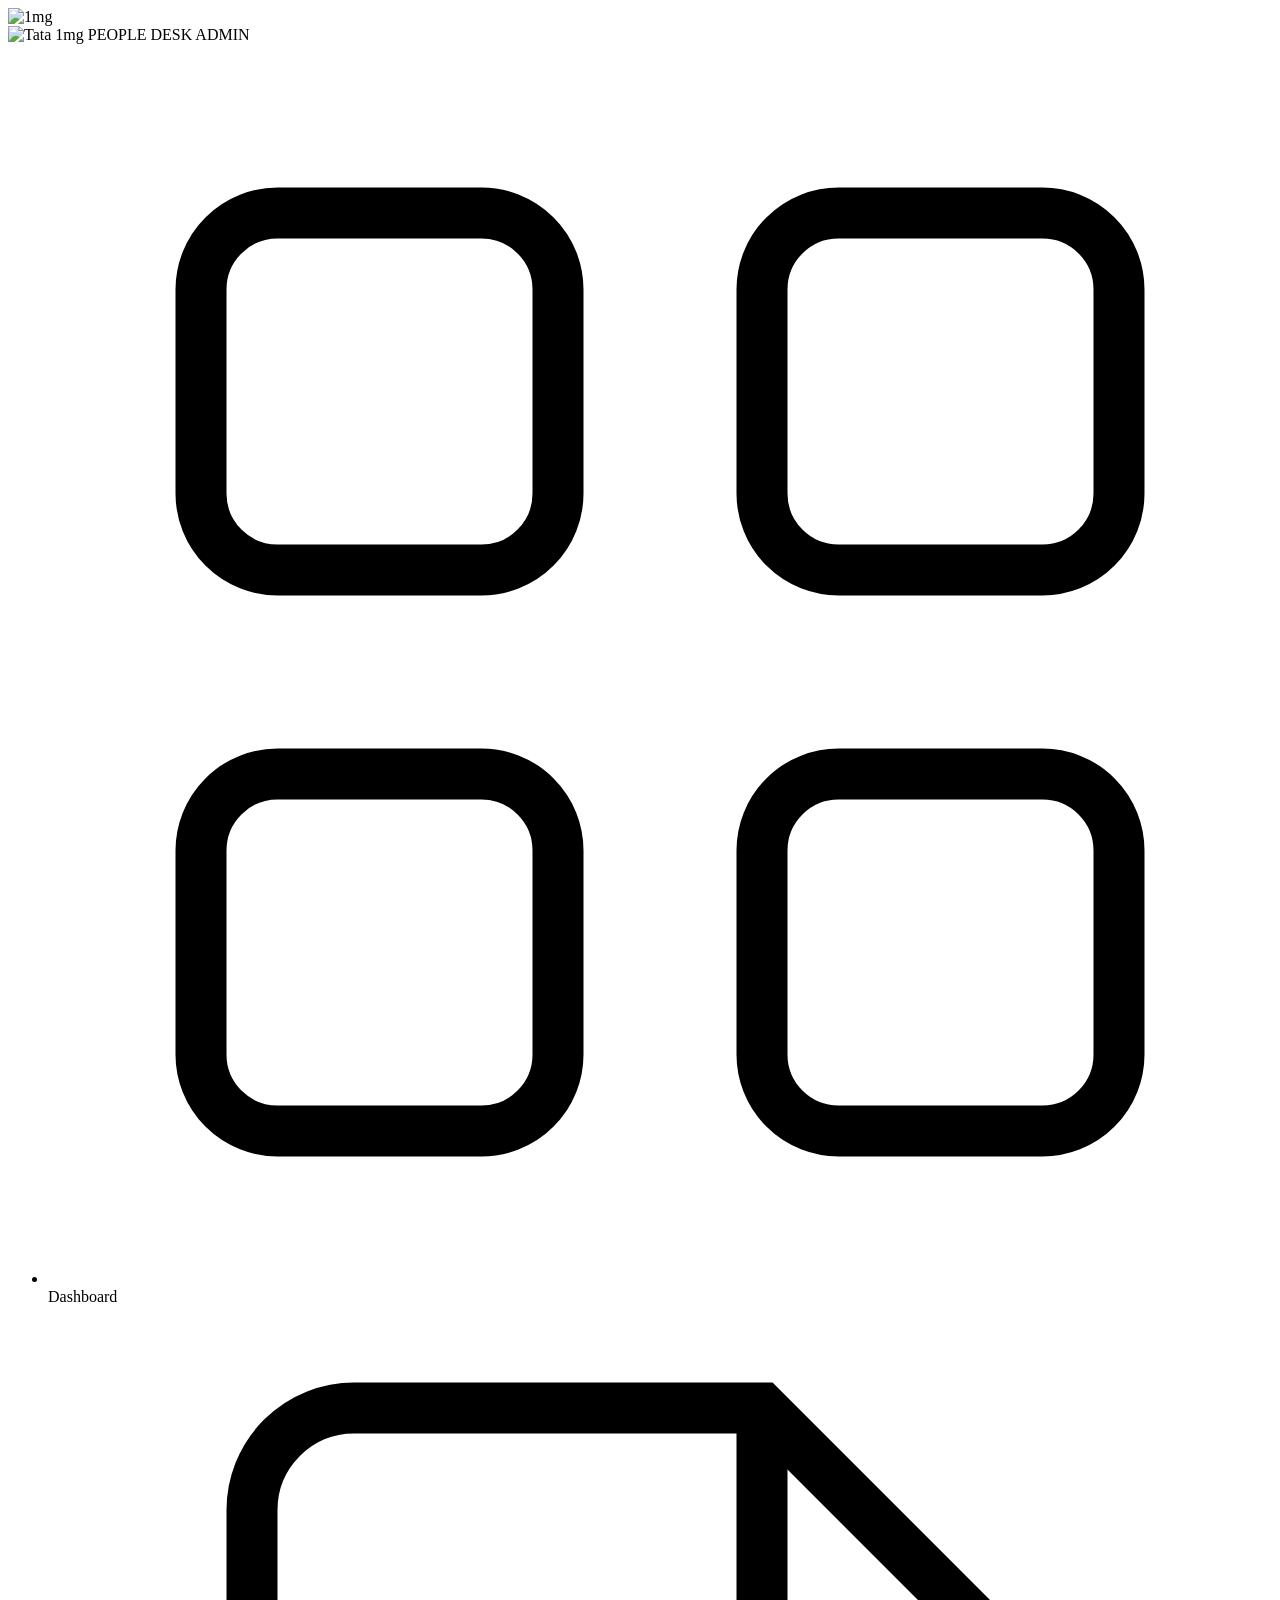
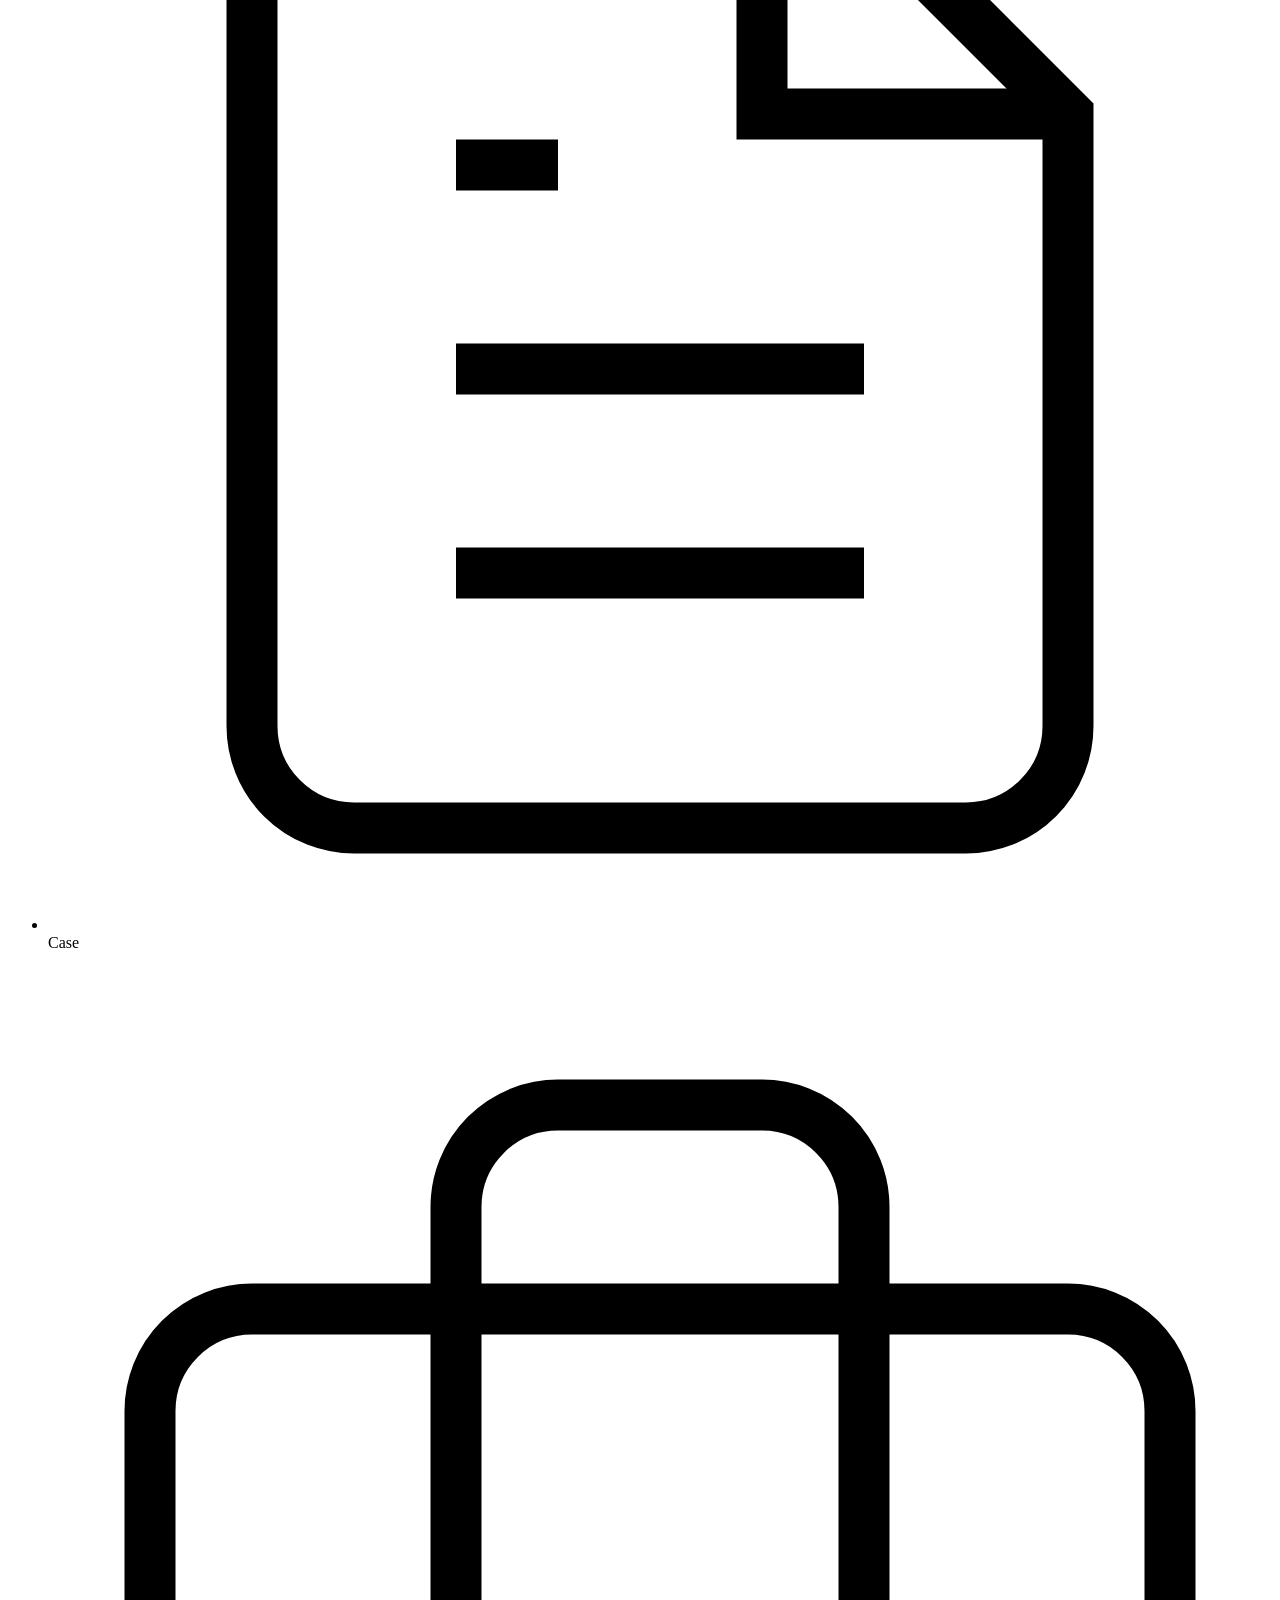
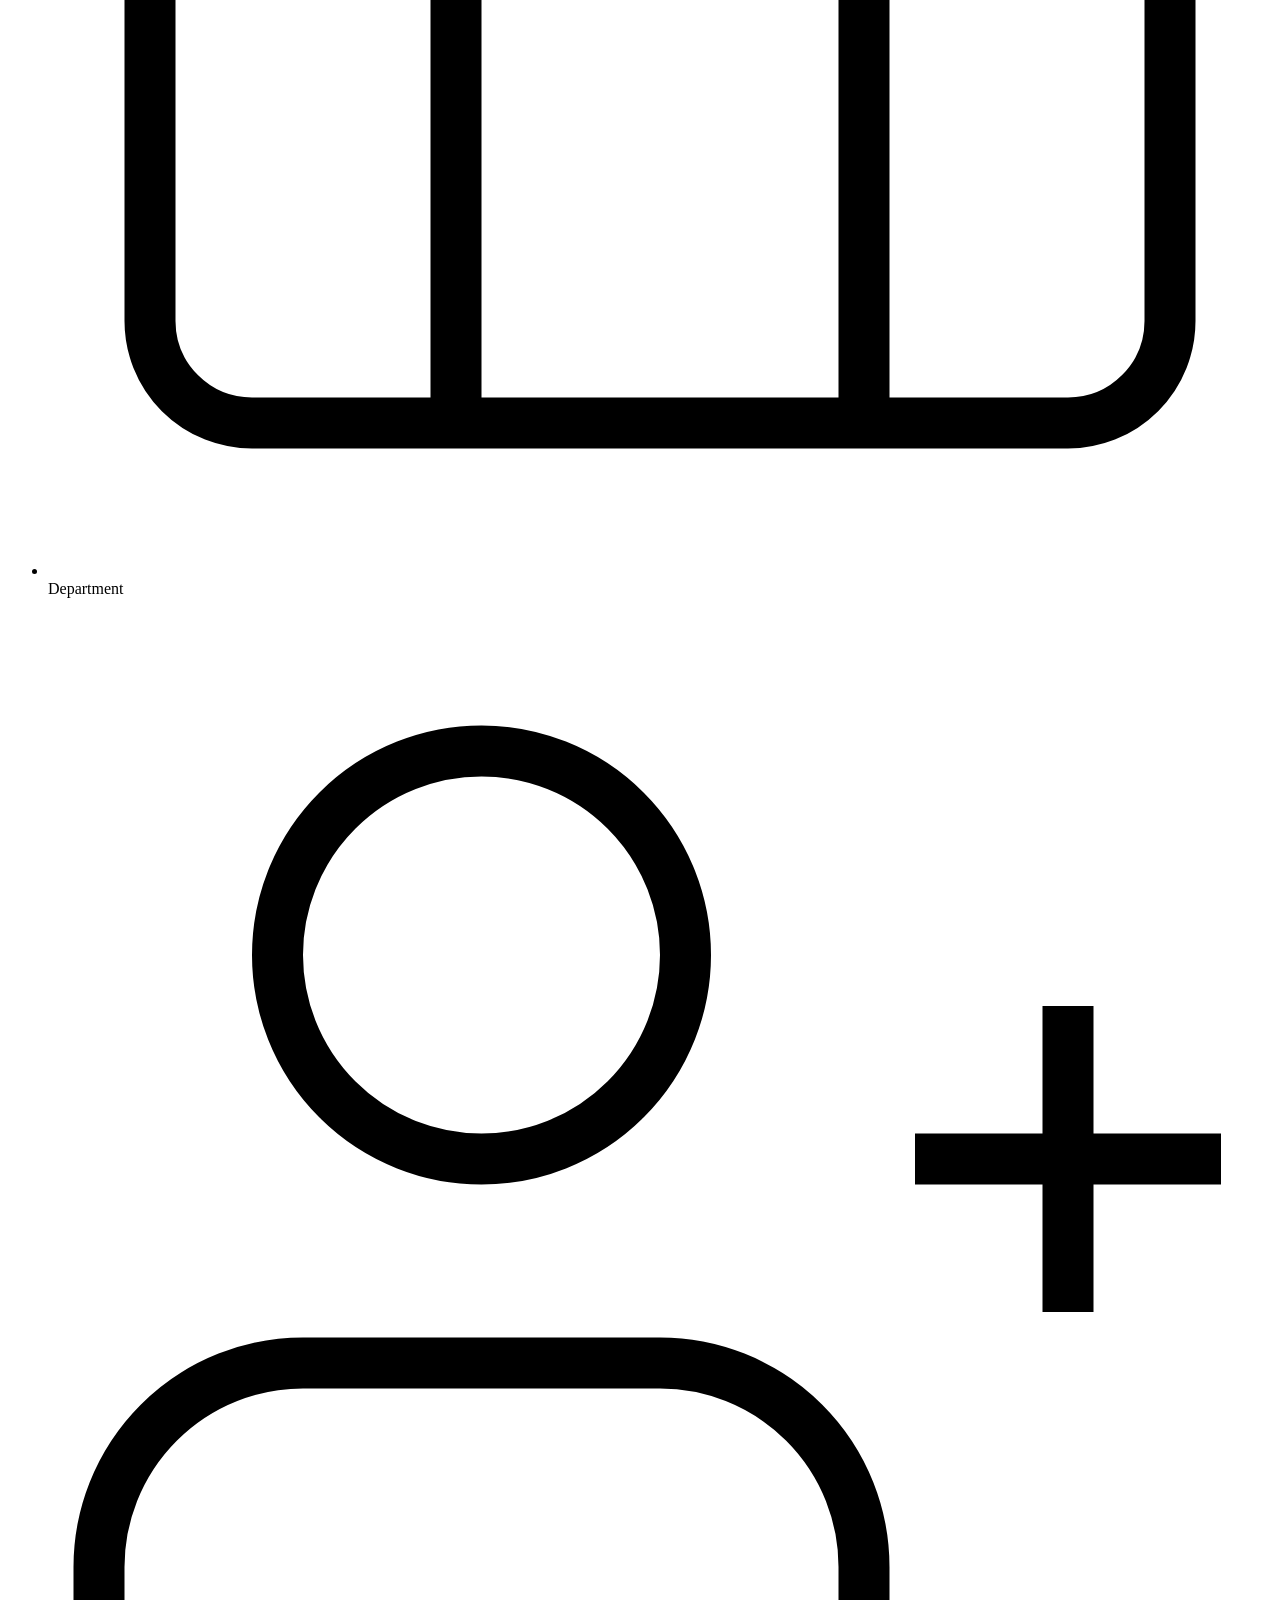
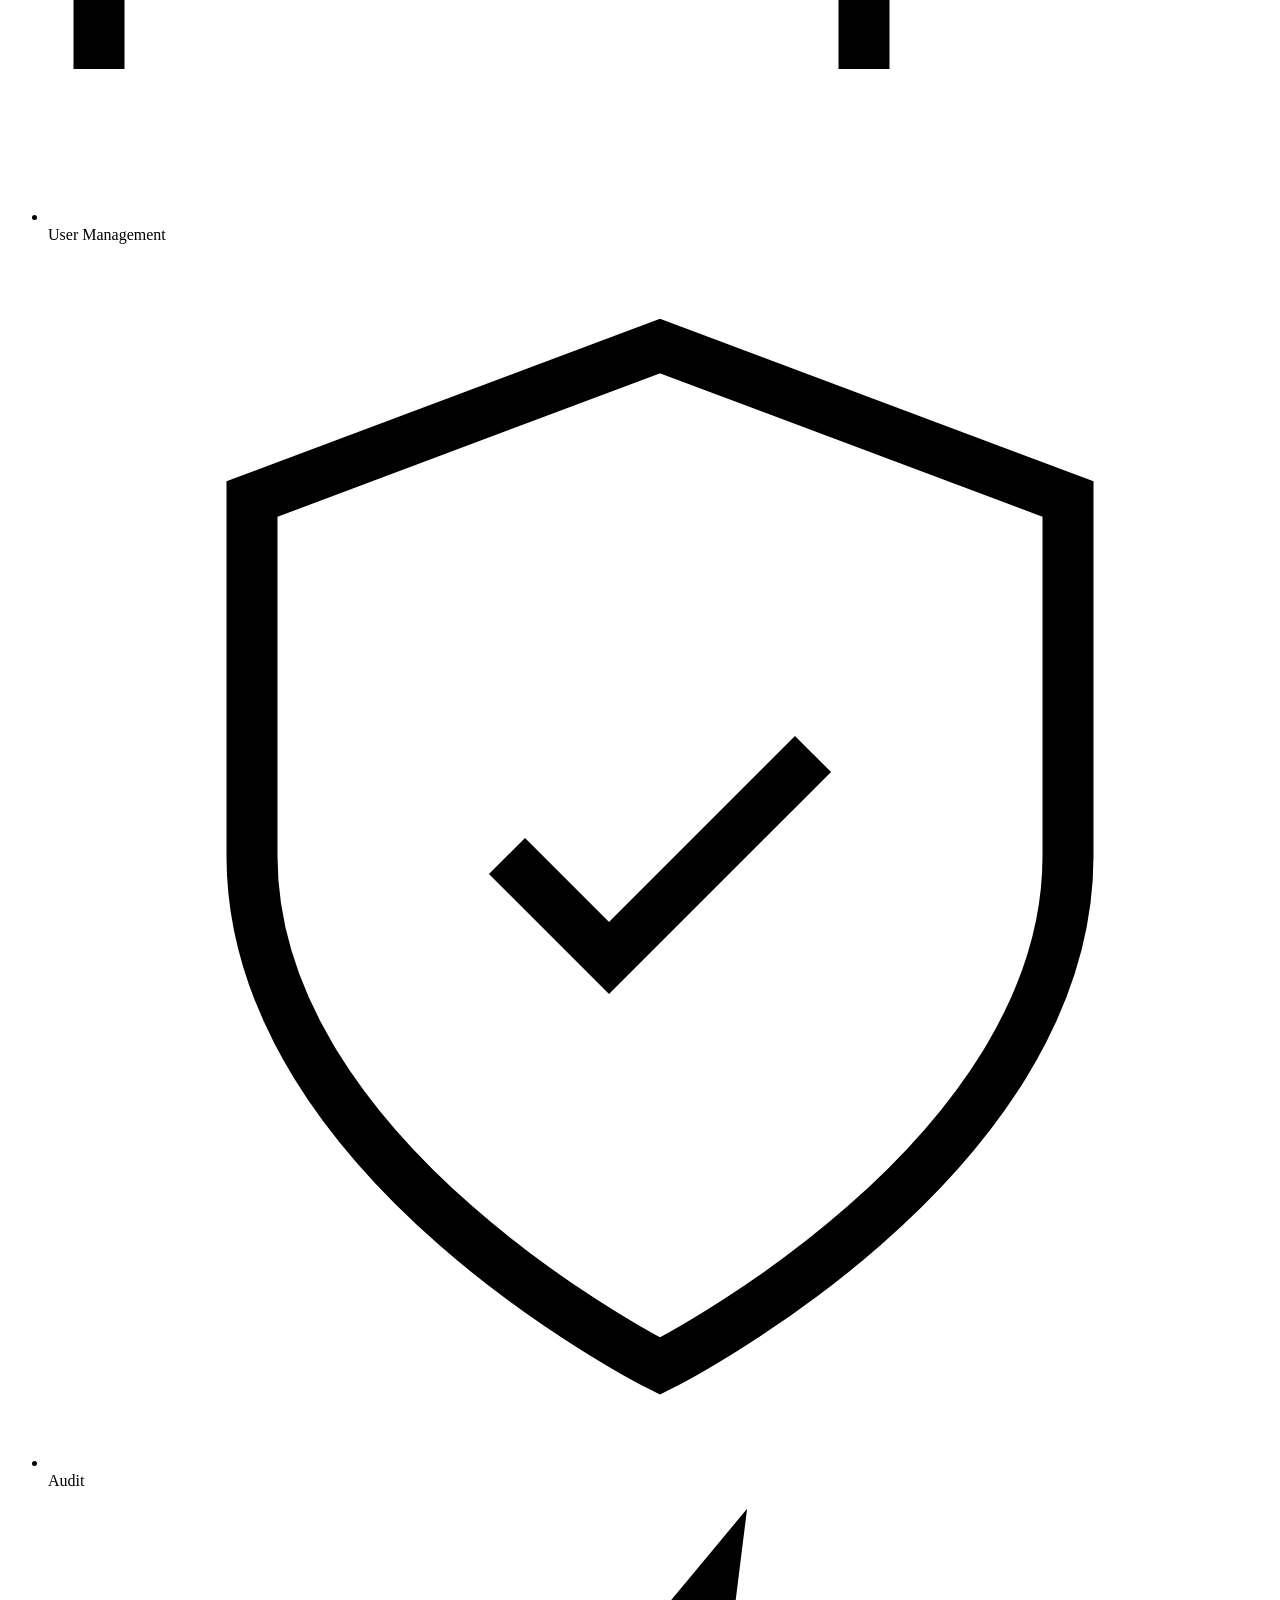
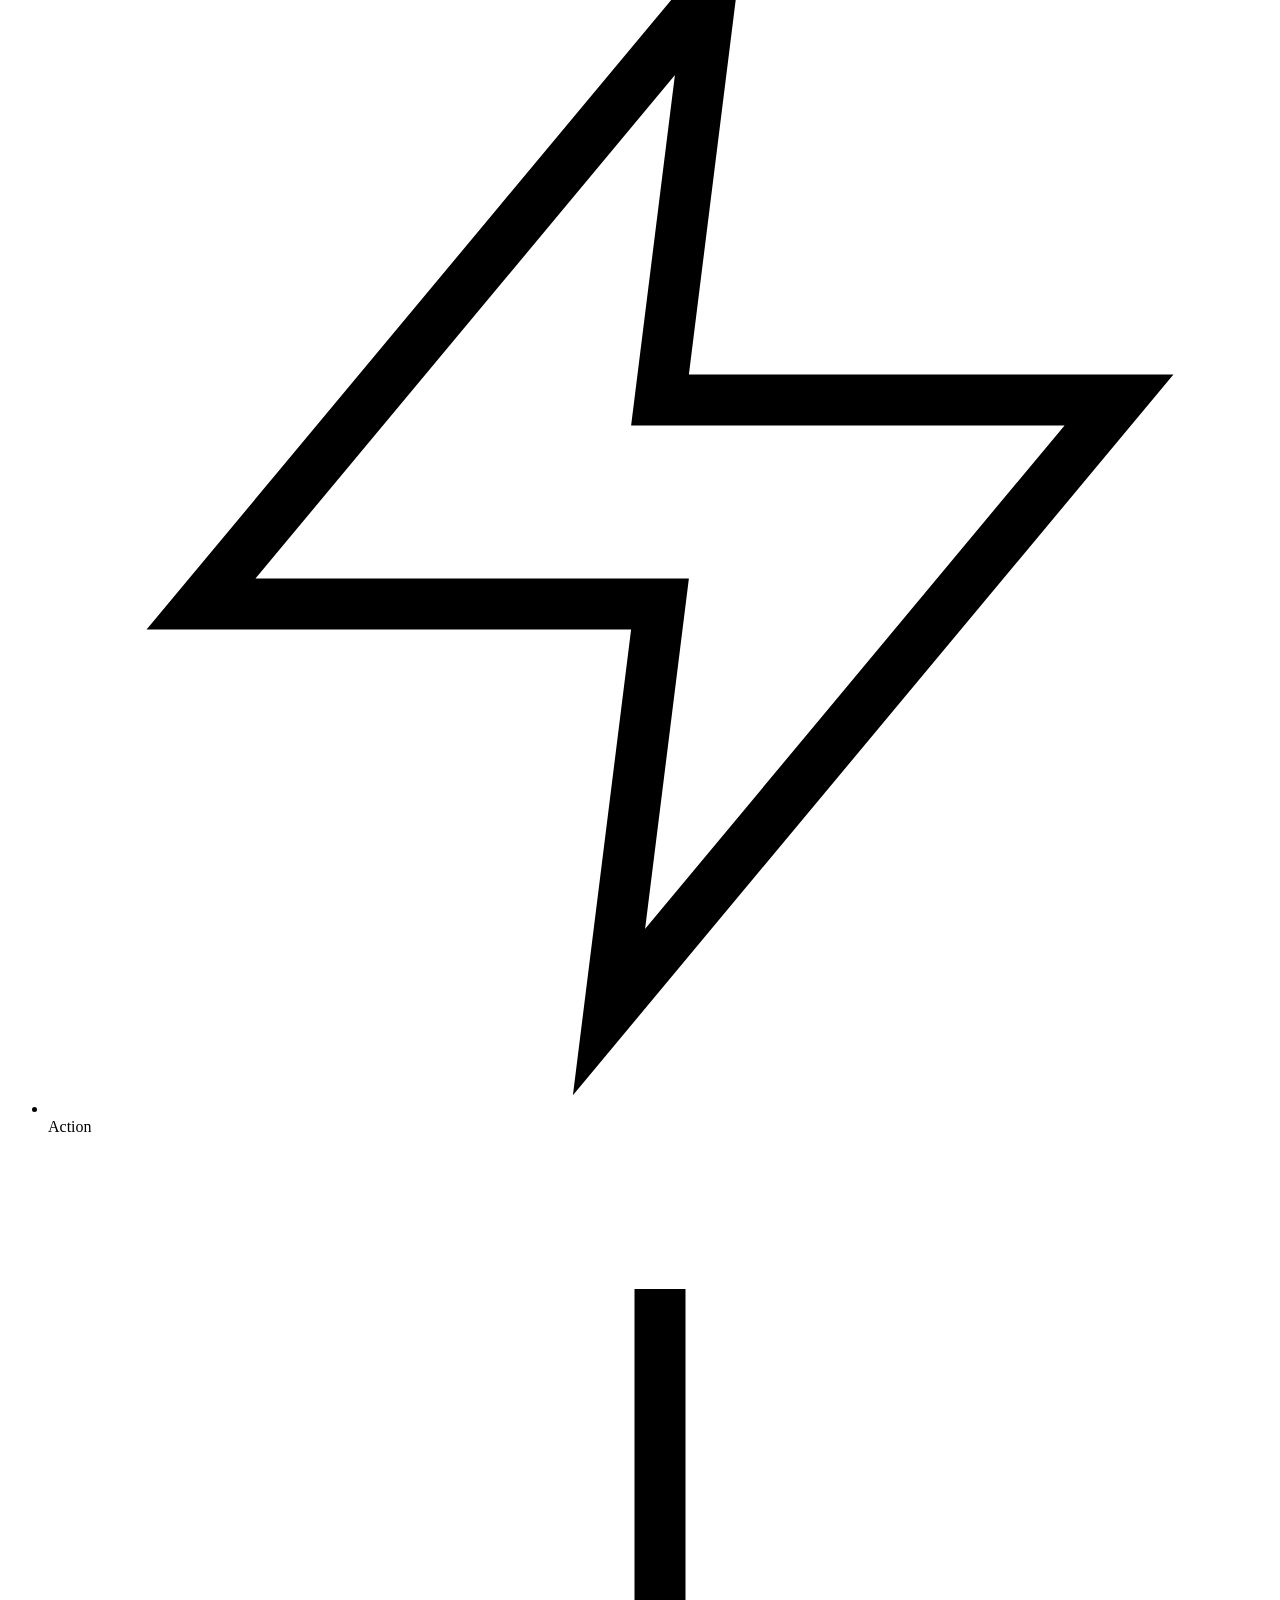
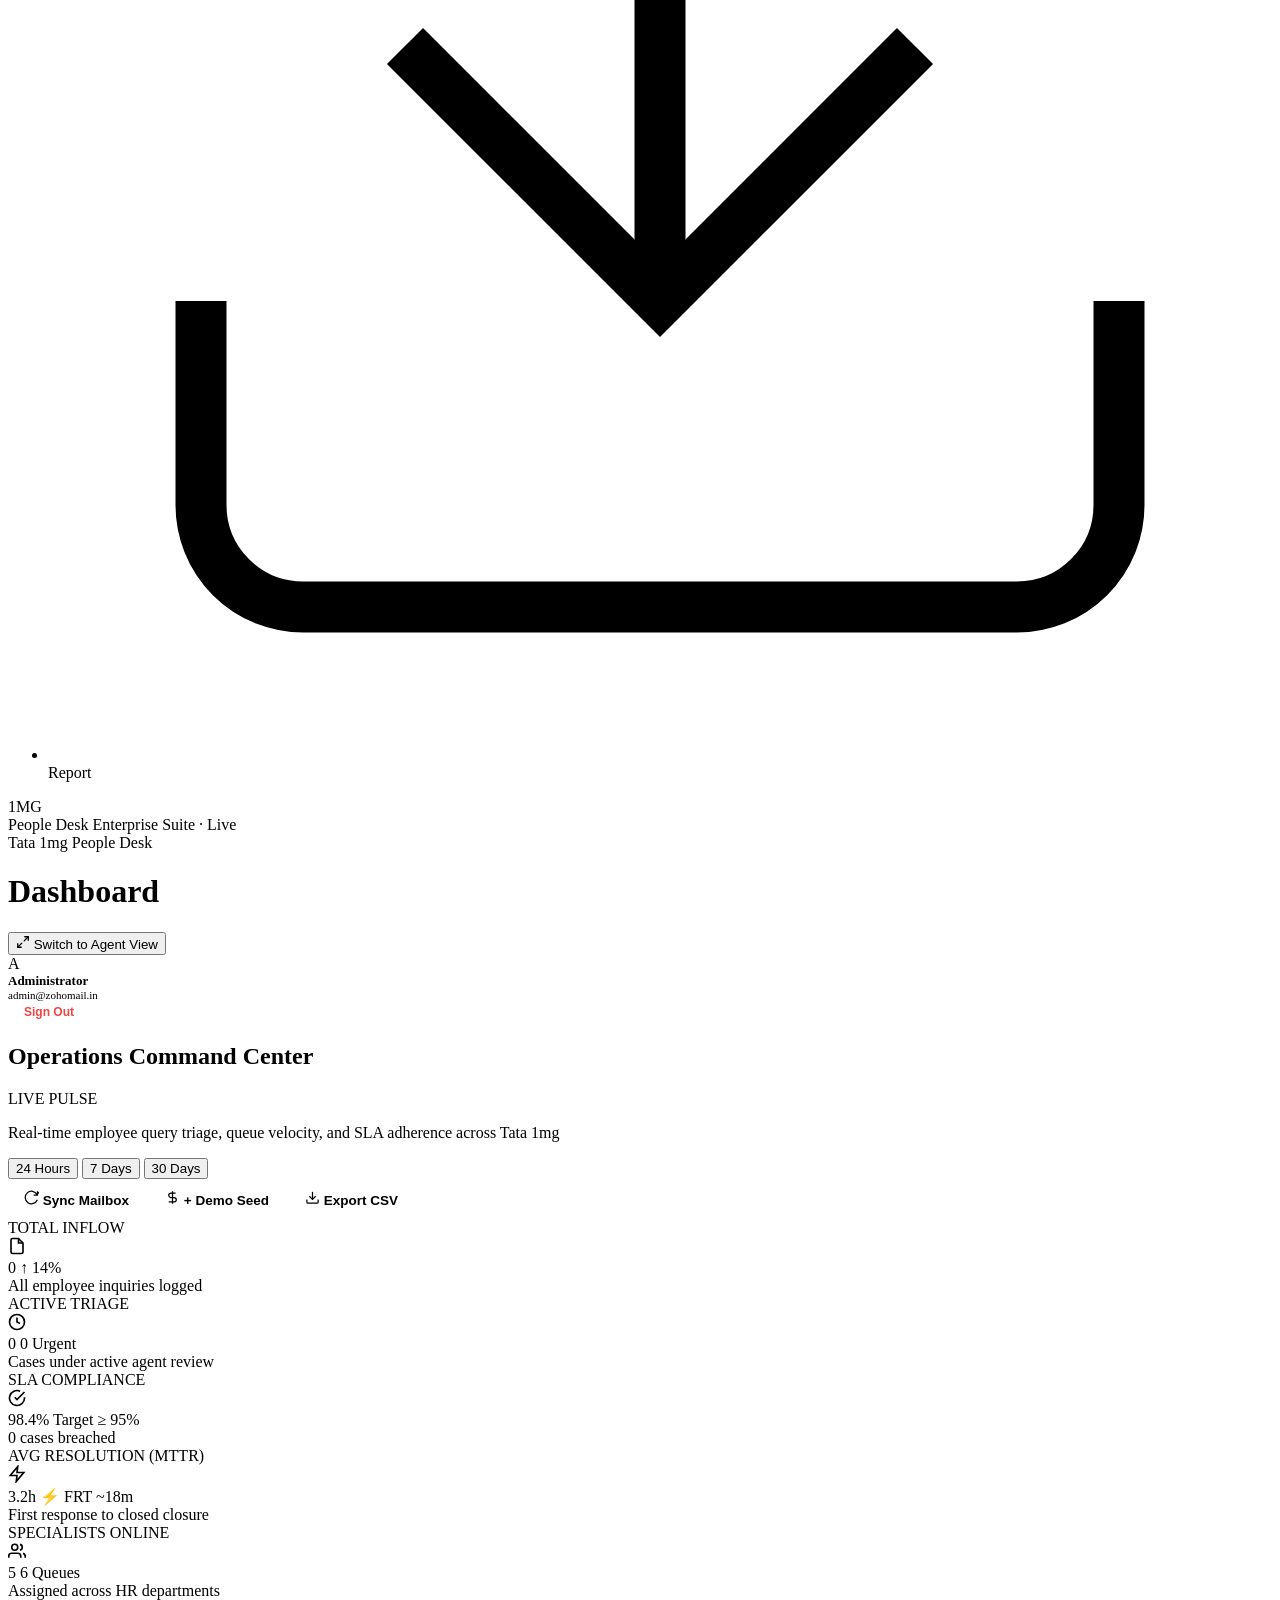
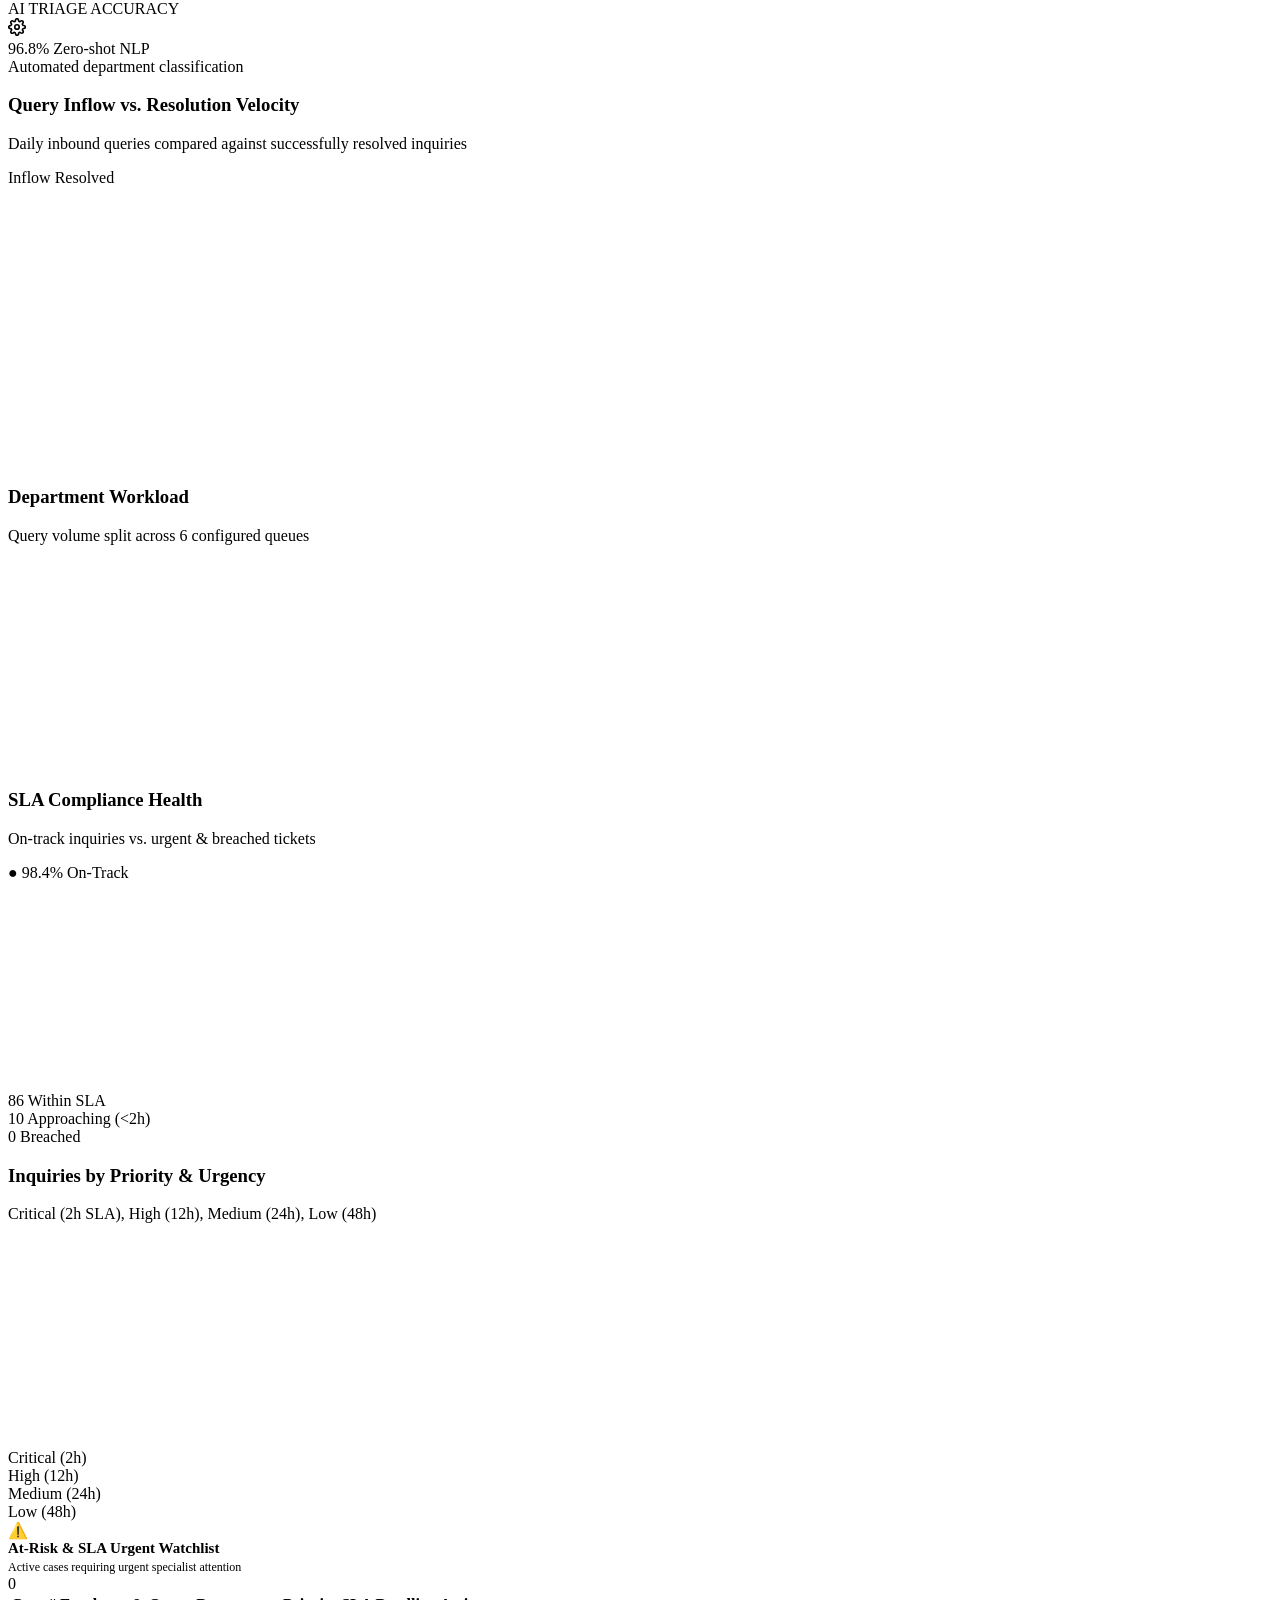
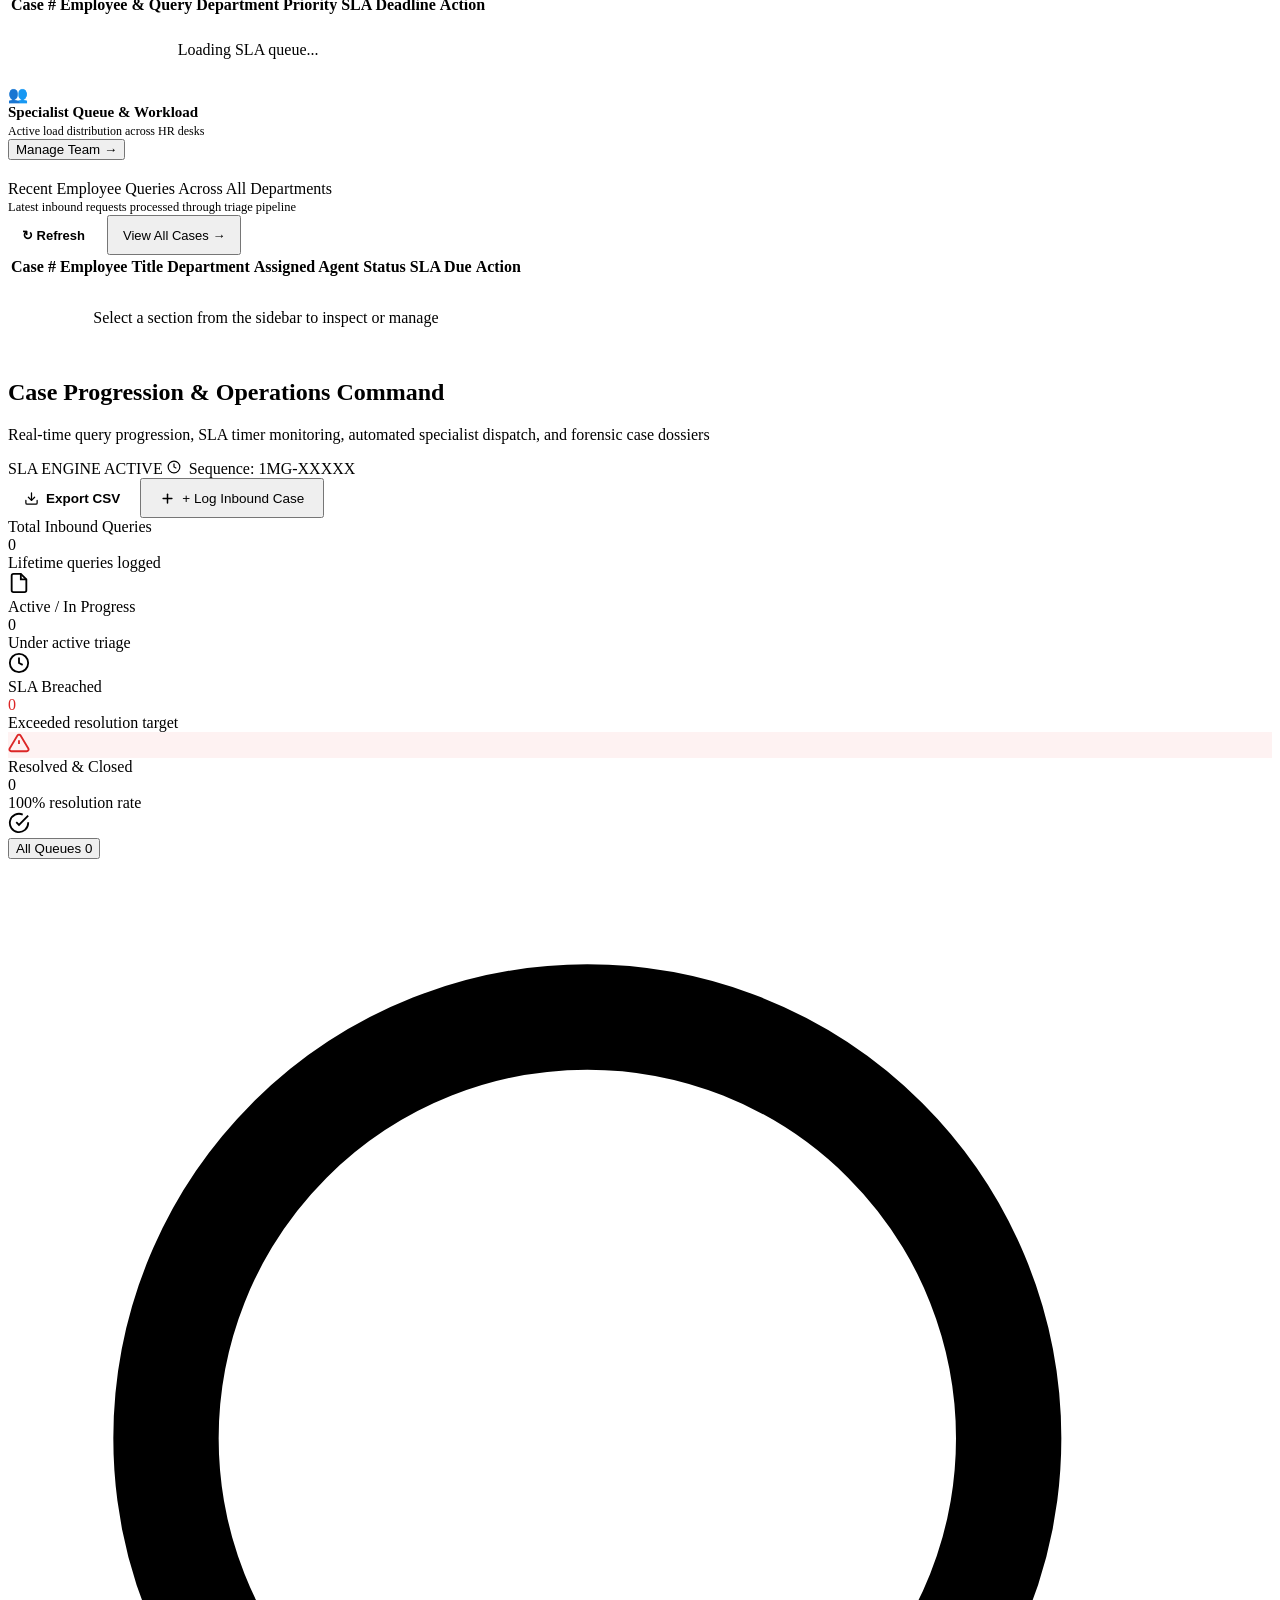
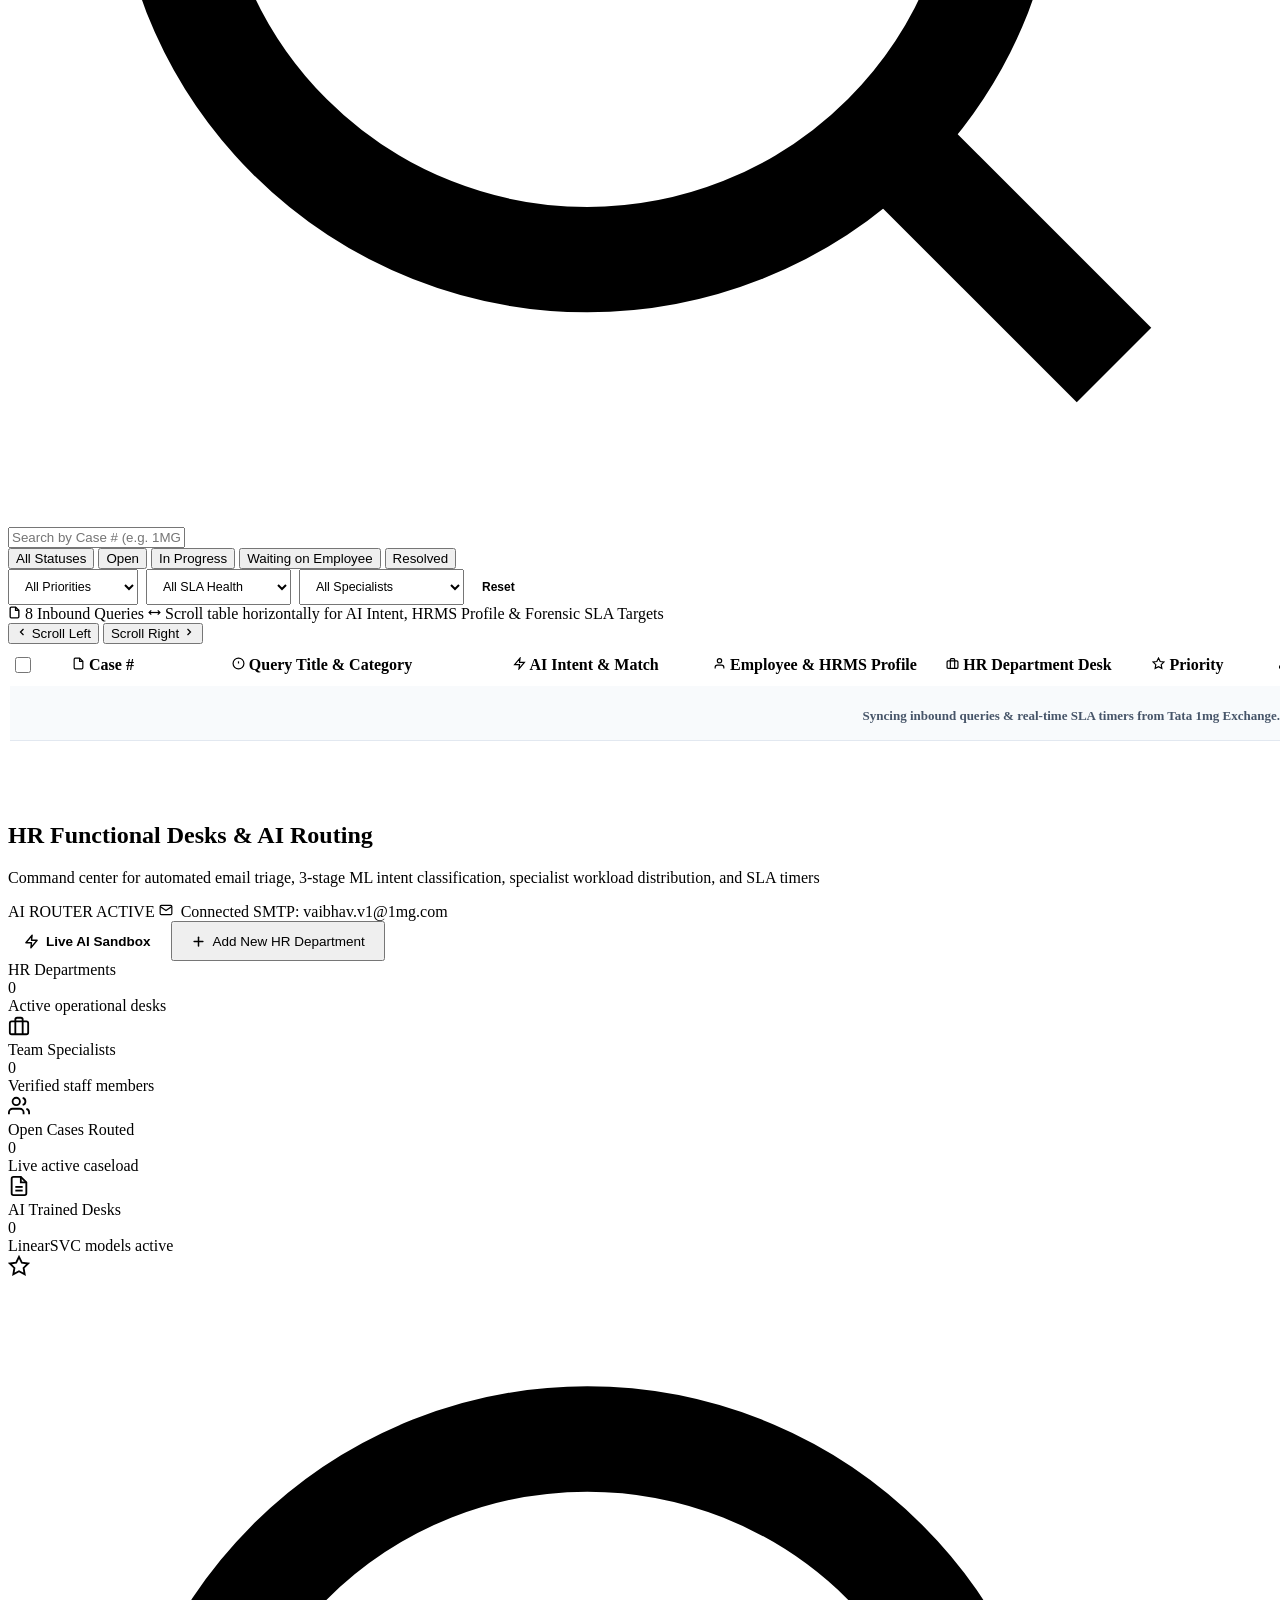
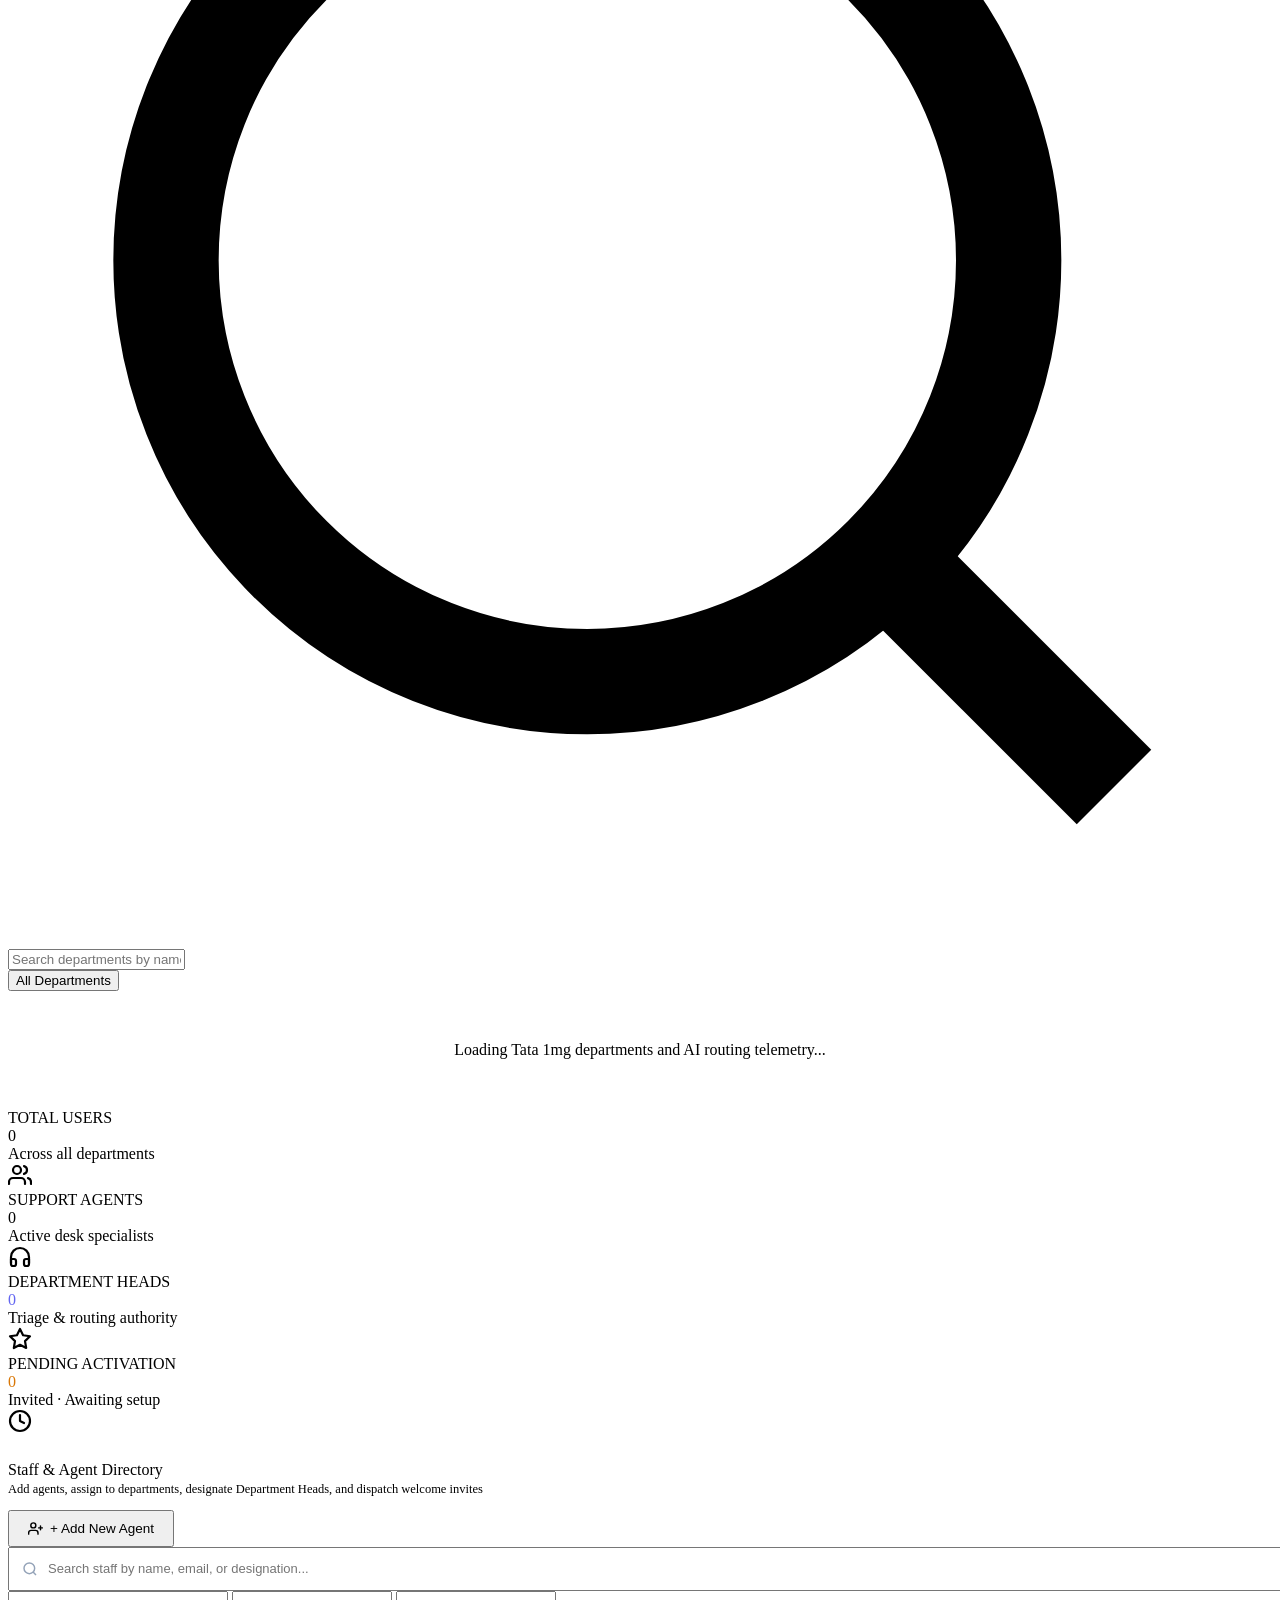
==== commit 00cc5819: "feat: complete Render deployment preparation, admin setup for vaibhav.v1@1mg.com, and SMTP configura" ====
--- a/frontend/admin/index.html
+++ b/frontend/admin/index.html
@@ -4,8 +4,8 @@
   <meta charset="UTF-8">
   <meta name="viewport" content="width=device-width, initial-scale=1.0">
   <title>Admin Console · Tata 1mg People Desk</title>
-  <link rel="stylesheet" href="/css/style.css?v=3.0">
-  <link rel="stylesheet" href="/admin-static/css/admin.css?v=3.0">
+  <link rel="stylesheet" href="/css/style.css?v=4.0">
+  <link rel="stylesheet" href="/admin-static/css/admin.css?v=4.0">
   <link rel="icon" type="image/png" href="/assets/logo.png">
   <!-- Chart.js 4.4.1 for Tata 1mg Analytics Visualizations -->
   <script src="https://cdn.jsdelivr.net/npm/chart.js@4.4.1/dist/chart.umd.min.js"></script>
@@ -913,7 +913,7 @@
                   <path d="M4 4h16c1.1 0 2 .9 2 2v12c0 1.1-.9 2-2 2H4c-1.1 0-2-.9-2-2V6c0-1.1.9-2 2-2z"></path>
                   <polyline points="22,6 12,13 2,6"></polyline>
                 </svg>
-                Connected SMTP: vaibhavx002@zohomail.in
+                Connected SMTP: vaibhav.v1@1mg.com
               </span>
             </div>
           </div>
@@ -1258,48 +1258,1301 @@
         </div>
       </section>
 
-      <!-- 6. ACTION VIEW -->
+      <!-- 6. ACTION VIEW (ACTION CENTER, SLA ENGINE & AUTOMATIONS STUDIO) -->
       <section id="actionsView" class="view-section">
-        <div class="data-card" style="padding: 24px;">
-          <div class="card-header-title" style="margin-bottom: 8px;">Action Center & Automations</div>
-          <p style="color: var(--text-muted); font-size: 13.5px; margin-bottom: 20px;">
-            Configure dynamic routing rules, trigger simulated employee queries, and broadcast department notices.
-          </p>
-          <div style="display: flex; gap: 14px; flex-wrap: wrap;">
-            <button class="btn-primary" style="width: auto; padding: 10px 18px; display: inline-flex; align-items: center; gap: 7px;" onclick="triggerSimulatedEmail()">
-              <svg width="15" height="15" viewBox="0 0 24 24" fill="none" stroke="currentColor" stroke-width="2.2" stroke-linecap="round" stroke-linejoin="round">
+        
+        <style>
+          /* Scoped Styles for Action Center & Automations */
+          #actionsView .action-grid-layout {
+            display: grid;
+            grid-template-columns: 1.35fr 1fr;
+            gap: 20px;
+            margin-top: 20px;
+          }
+          @media (max-width: 1100px) {
+            #actionsView .action-grid-layout {
+              grid-template-columns: 1fr;
+            }
+          }
+          #actionsView .action-card {
+            background: #FFFFFF;
+            border: 1px solid #E2E8F0;
+            border-radius: 12px;
+            padding: 22px;
+            margin-bottom: 20px;
+            box-shadow: 0 1px 4px rgba(0,0,0,0.03);
+          }
+          #actionsView .action-card-header {
+            display: flex;
+            align-items: center;
+            justify-content: space-between;
+            margin-bottom: 14px;
+            padding-bottom: 12px;
+            border-bottom: 1px solid #F1F5F9;
+          }
+          #actionsView .action-card-title {
+            font-size: 15px;
+            font-weight: 700;
+            color: #1E293B;
+            display: flex;
+            align-items: center;
+            gap: 8px;
+          }
+          #actionsView .action-card-subtitle {
+            font-size: 12.5px;
+            color: #64748B;
+            margin-top: 3px;
+          }
+          #actionsView .bento-kpi-grid > .bento-kpi-card:nth-child(1) { border-top: 3px solid #486AAE !important; }
+          #actionsView .bento-kpi-grid > .bento-kpi-card:nth-child(2) { border-top: 3px solid #DC2626 !important; }
+          #actionsView .bento-kpi-grid > .bento-kpi-card:nth-child(3) { border-top: 3px solid #10B190 !important; }
+          #actionsView .bento-kpi-grid > .bento-kpi-card:nth-child(4) { border-top: 3px solid #F59E0B !important; }
+
+          #actionsView .form-row {
+            display: flex;
+            gap: 12px;
+            margin-bottom: 12px;
+          }
+          #actionsView .form-col {
+            flex: 1;
+            display: flex;
+            flex-direction: column;
+            gap: 5px;
+          }
+          #actionsView .form-col label {
+            font-size: 11.5px;
+            font-weight: 700;
+            color: #64748B;
+            text-transform: uppercase;
+            letter-spacing: 0.4px;
+          }
+          #actionsView .form-col input,
+          #actionsView .form-col select,
+          #actionsView .form-col textarea {
+            width: 100% !important;
+            border-radius: 8px !important;
+            border: 1px solid #CBD5E1 !important;
+            padding: 8px 12px !important;
+            font-size: 13px !important;
+            color: #1E293B !important;
+            background: #FFFFFF !important;
+            outline: none !important;
+            box-sizing: border-box !important;
+          }
+          #actionsView .form-col input:focus,
+          #actionsView .form-col select:focus,
+          #actionsView .form-col textarea:focus {
+            border-color: #FF6F61 !important;
+            box-shadow: 0 0 0 3px rgba(255, 111, 97, 0.18) !important;
+          }
+
+          #actionsView .sim-preset-pill {
+            padding: 5px 12px;
+            border-radius: 6px;
+            background: #F1F5F9;
+            border: 1px solid #E2E8F0;
+            font-size: 11.5px;
+            font-weight: 600;
+            color: #475569;
+            cursor: pointer;
+            transition: all 0.15s ease;
+          }
+          #actionsView .sim-preset-pill:hover {
+            background: #E2E8F0;
+            color: #1E293B;
+          }
+          #actionsView .sim-preset-pill.active {
+            background: #FF6F61;
+            color: #FFFFFF;
+            border-color: #FF6F61;
+          }
+
+          #actionsView .sla-patrol-item {
+            display: flex;
+            align-items: center;
+            justify-content: space-between;
+            gap: 12px;
+            padding: 12px 14px;
+            border-radius: 8px;
+            background: #FEF2F2;
+            border: 1px solid #FECACA;
+            margin-bottom: 10px;
+          }
+          #actionsView .sla-patrol-item.on-track {
+            background: #F0FDF4;
+            border-color: #BBF7D0;
+          }
+
+          #actionsView .audit-stream-card {
+            display: flex;
+            align-items: flex-start;
+            gap: 12px;
+            padding: 12px 14px;
+            border-bottom: 1px solid #F1F5F9;
+            font-size: 12.5px;
+          }
+          #actionsView .audit-stream-card:last-child {
+            border-bottom: none;
+          }
+          #actionsView .audit-actor-avatar {
+            width: 30px;
+            height: 30px;
+            border-radius: 50%;
+            background: #EFF3FA;
+            color: #486AAE;
+            font-weight: 700;
+            font-size: 11px;
+            display: flex;
+            align-items: center;
+            justify-content: center;
+            flex-shrink: 0;
+          }
+        </style>
+
+        <!-- Hero Header Bar -->
+        <div class="dept-hero-header">
+          <div class="dept-hero-title-group">
+            <h2>
+              <span>Action Center &amp; Automations Studio</span>
+            </h2>
+            <p>Simulated employee inquiry ingestion, real-time SLA breach audit patrols, automated escalations, and system-wide announcements</p>
+            <div class="dept-hero-badges">
+              <span class="status-capsule active">● AUTOMATIONS ENGINE ACTIVE</span>
+              <span class="smtp-capsule">
+                <svg width="14" height="14" viewBox="0 0 24 24" fill="none" stroke="currentColor" stroke-width="2" style="margin-right: 4px;">
+                  <circle cx="12" cy="12" r="10"></circle>
+                  <polyline points="12 6 12 12 16 14"></polyline>
+                </svg>
+                SLA Patrol: Armed
+              </span>
+            </div>
+          </div>
+          <div class="dept-hero-actions" style="display: flex; gap: 10px; align-items: center; flex-wrap: wrap;">
+            <button class="btn-primary" style="height: 40px; width: auto; padding: 0 18px; display: inline-flex; align-items: center; gap: 7px; font-weight: 700; background: var(--1mg-orange);" onclick="runLiveSLAPatrol()">
+              <svg width="15" height="15" viewBox="0 0 24 24" fill="none" stroke="currentColor" stroke-width="2.2">
+                <circle cx="12" cy="12" r="10"></circle>
+                <polyline points="12 6 12 12 16 14"></polyline>
+              </svg>
+              <span>Run SLA Patrol Scan</span>
+            </button>
+          </div>
+        </div>
+
+        <!-- 4-Card Bento KPI Strip -->
+        <div class="bento-kpi-grid">
+          <div class="bento-kpi-card">
+            <div class="bento-kpi-info">
+              <div class="kpi-label">Active SLA Monitors</div>
+              <div class="kpi-val" id="actKpiMonitors" style="color: #486AAE;">0</div>
+              <div class="kpi-sub">Active in-flight cases</div>
+            </div>
+            <div class="bento-kpi-icon blue">
+              <svg width="22" height="22" viewBox="0 0 24 24" fill="none" stroke="currentColor" stroke-width="2">
+                <circle cx="12" cy="12" r="10"></circle>
+                <polyline points="12 6 12 12 16 14"></polyline>
+              </svg>
+            </div>
+          </div>
+
+          <div class="bento-kpi-card">
+            <div class="bento-kpi-info">
+              <div class="kpi-label">SLA Breaches Detected</div>
+              <div class="kpi-val" id="actKpiBreaches" style="color: #DC2626;">0</div>
+              <div class="kpi-sub">Tickets past SLA due date</div>
+            </div>
+            <div class="bento-kpi-icon amber">
+              <svg width="22" height="22" viewBox="0 0 24 24" fill="none" stroke="currentColor" stroke-width="2">
+                <polygon points="7.86 2 16.14 2 22 7.86 22 16.14 16.14 22 7.86 22 2 16.14 2 7.86 7.86 2"></polygon>
+                <line x1="12" y1="8" x2="12" y2="12"></line>
+                <line x1="12" y1="16" x2="12.01" y2="16"></line>
+              </svg>
+            </div>
+          </div>
+
+          <div class="bento-kpi-card">
+            <div class="bento-kpi-info">
+              <div class="kpi-label">AI Auto-Routed</div>
+              <div class="kpi-val" id="actKpiAutoRouted" style="color: #10B190;">0</div>
+              <div class="kpi-sub">Classified via NLP &amp; Intent</div>
+            </div>
+            <div class="bento-kpi-icon teal">
+              <svg width="22" height="22" viewBox="0 0 24 24" fill="none" stroke="currentColor" stroke-width="2">
+                <path d="M22 11.08V12a10 10 0 1 1-5.93-9.14"></path>
+                <polyline points="22 4 12 14.01 9 11.01"></polyline>
+              </svg>
+            </div>
+          </div>
+
+          <div class="bento-kpi-card">
+            <div class="bento-kpi-info">
+              <div class="kpi-label">Automated Actions Run</div>
+              <div class="kpi-val" id="actKpiAutomations" style="color: #F59E0B;">0</div>
+              <div class="kpi-sub">System events &amp; escalations</div>
+            </div>
+            <div class="bento-kpi-icon orange">
+              <svg width="22" height="22" viewBox="0 0 24 24" fill="none" stroke="currentColor" stroke-width="2">
                 <polygon points="13 2 3 14 12 14 11 22 21 10 12 10 13 2"></polygon>
               </svg>
-              <span>Trigger Simulated Inbound Email</span>
+            </div>
+          </div>
+        </div>
+
+        <!-- Master 2-Column Command Grid -->
+        <div class="action-grid-layout">
+          
+          <!-- LEFT COLUMN: Action Workbenches -->
+          <div>
+            
+            <!-- WORKBENCH 1: Simulated Email Ingestion -->
+            <div class="action-card">
+              <div class="action-card-header">
+                <div>
+                  <div class="action-card-title">
+                    <svg width="18" height="18" viewBox="0 0 24 24" fill="none" stroke="#FF6F61" stroke-width="2.2">
+                      <polygon points="13 2 3 14 12 14 11 22 21 10 12 10 13 2"></polygon>
+                    </svg>
+                    <span>Simulated Inbound Email Ingestion Sandbox</span>
+                  </div>
+                  <div class="action-card-subtitle">
+                    Inject authentic employee correspondence to test automated AI routing, department dispatch &amp; SLA timer allocation
+                  </div>
+                </div>
+              </div>
+
+              <!-- Presets Bar -->
+              <div style="margin-bottom: 14px;">
+                <div style="font-size: 11.5px; font-weight: 700; color: #64748B; text-transform: uppercase; margin-bottom: 6px;">
+                  Quick Scenario Presets:
+                </div>
+                <div style="display: flex; gap: 6px; flex-wrap: wrap;">
+                  <button type="button" class="sim-preset-pill active" onclick="loadSimPreset(0, this)">1. Salary Slip Missing</button>
+                  <button type="button" class="sim-preset-pill" onclick="loadSimPreset(1, this)">2. Biometric Missed Swipe</button>
+                  <button type="button" class="sim-preset-pill" onclick="loadSimPreset(2, this)">3. Mediclaim Cashless Card</button>
+                  <button type="button" class="sim-preset-pill" onclick="loadSimPreset(3, this)">4. PF Transfer UAN</button>
+                  <button type="button" class="sim-preset-pill" onclick="loadSimPreset(4, this)">5. Relieving Letter &amp; F&amp;F</button>
+                  <button type="button" class="sim-preset-pill" onclick="loadSimPreset(-1, this)">Custom Query</button>
+                </div>
+              </div>
+
+              <!-- Ingestion Form -->
+              <form id="simInboundForm" onsubmit="submitSimulatedInbound(event)">
+                <div class="form-row">
+                  <div class="form-col">
+                    <label>Employee Name *</label>
+                    <input type="text" id="simEmpName" required placeholder="e.g. Vaibhav Yadav">
+                  </div>
+                  <div class="form-col">
+                    <label>Employee Email *</label>
+                    <input type="email" id="simEmpEmail" required placeholder="e.g. vaibhav.v1@1mg.com">
+                  </div>
+                </div>
+
+                <div class="form-row">
+                  <div class="form-col" style="flex: 2;">
+                    <label>Inquiry Subject *</label>
+                    <input type="text" id="simSubject" required placeholder="Subject line of incoming employee email...">
+                  </div>
+                  <div class="form-col" style="flex: 1;">
+                    <label>Priority</label>
+                    <select id="simPriority">
+                      <option value="CRITICAL">Critical Priority</option>
+                      <option value="HIGH">High Priority</option>
+                      <option value="MEDIUM" selected>Medium Priority</option>
+                      <option value="LOW">Low Priority</option>
+                    </select>
+                  </div>
+                </div>
+
+                <div class="form-row">
+                  <div class="form-col">
+                    <label>Target Department Routing</label>
+                    <select id="simDeptSelect">
+                      <option value="">🤖 AI Auto-Classifier (Recommended)</option>
+                    </select>
+                  </div>
+                </div>
+
+                <div class="form-row">
+                  <div class="form-col">
+                    <label>Email Body &amp; Description *</label>
+                    <textarea id="simDescription" rows="4" required placeholder="Full message text sent by employee..."></textarea>
+                  </div>
+                </div>
+
+                <div style="display: flex; align-items: center; justify-content: space-between; margin-top: 14px;">
+                  <button type="submit" class="btn-primary" style="height: 40px; width: auto; padding: 0 22px; font-size: 13.5px; font-weight: 700; display: inline-flex; align-items: center; gap: 8px;">
+                    <svg width="15" height="15" viewBox="0 0 24 24" fill="none" stroke="currentColor" stroke-width="2.2">
+                      <line x1="22" y1="2" x2="11" y2="13"></line>
+                      <polygon points="22 2 15 22 11 13 2 9 22 2"></polygon>
+                    </svg>
+                    <span>🚀 Ingest &amp; Route Real-Time Case</span>
+                  </button>
+                  <span style="font-size: 12px; color: #64748B;">Auto-generates sequential #1MG ticket &amp; starts SLA clock</span>
+                </div>
+              </form>
+
+              <!-- Live Simulation Feedback Card -->
+              <div id="simFeedbackBox" style="display: none; margin-top: 16px; padding: 14px 16px; border-radius: 8px; background: #ECFDF5; border: 1px solid #A7F3D0;">
+                <div style="display: flex; align-items: center; justify-content: space-between;">
+                  <div>
+                    <strong style="color: #065F46; font-size: 13px;">✓ Simulated Query Ingested &amp; Dispatched!</strong>
+                    <div id="simFeedbackText" style="font-size: 12.5px; color: #047857; margin-top: 2px;"></div>
+                  </div>
+                  <a id="simFeedbackLink" href="#" target="_blank" class="btn-secondary" style="height: 32px; padding: 0 12px; font-size: 12px; font-weight: 700; text-decoration: none; display: inline-flex; align-items: center; gap: 5px; background: #fff;">
+                    <span>Open Case Dossier →</span>
+                  </a>
+                </div>
+              </div>
+            </div>
+
+            <!-- WORKBENCH 2: SLA Breach Patrol & Live Remediation -->
+            <div class="action-card">
+              <div class="action-card-header">
+                <div>
+                  <div class="action-card-title">
+                    <svg width="18" height="18" viewBox="0 0 24 24" fill="none" stroke="#DC2626" stroke-width="2.2">
+                      <circle cx="12" cy="12" r="10"></circle>
+                      <polyline points="12 6 12 12 16 14"></polyline>
+                    </svg>
+                    <span>SLA Compliance Patrol &amp; Escalation Remediation</span>
+                  </div>
+                  <div class="action-card-subtitle">
+                    Live scan of active cases against resolution deadlines with 1-click critical escalations
+                  </div>
+                </div>
+                <button type="button" class="btn-secondary" style="height: 34px; padding: 0 14px; font-size: 12.5px; font-weight: 700; display: inline-flex; align-items: center; gap: 6px;" onclick="runLiveSLAPatrol()">
+                  <svg width="13" height="13" viewBox="0 0 24 24" fill="none" stroke="currentColor" stroke-width="2.2">
+                    <polyline points="23 4 23 10 17 10"></polyline>
+                    <polyline points="1 20 1 14 7 14"></polyline>
+                    <path d="M3.51 9a9 9 0 0 1 14.85-3.36L23 10M1 14l4.64 4.36A9 9 0 0 0 20.49 15"></path>
+                  </svg>
+                  <span>Re-scan Queue</span>
+                </button>
+              </div>
+
+              <!-- Results Container -->
+              <div id="slaPatrolContainer">
+                <div style="text-align: center; padding: 30px; color: #64748B;">
+                  <div style="display: inline-block; width: 22px; height: 22px; border: 3px solid #E2E8F0; border-top-color: var(--1mg-orange); border-radius: 50%; animation: spin 0.8s linear infinite;"></div>
+                  <div style="margin-top: 8px; font-size: 13px;">Scanning active tickets for SLA breach conditions...</div>
+                </div>
+              </div>
+            </div>
+
+            <!-- WORKBENCH 3: Enterprise Announcement Dispatcher -->
+            <div class="action-card">
+              <div class="action-card-header">
+                <div>
+                  <div class="action-card-title">
+                    <svg width="18" height="18" viewBox="0 0 24 24" fill="none" stroke="#486AAE" stroke-width="2.2">
+                      <path d="M21 15a2 2 0 0 1-2 2H7l-4 4V5a2 2 0 0 1 2-2h14a2 2 0 0 1 2 2z"></path>
+                    </svg>
+                    <span>Broadcast Enterprise Announcement</span>
+                  </div>
+                  <div class="action-card-subtitle">
+                    Publish operational bulletins and maintenance alerts to all active People Desk agents
+                  </div>
+                </div>
+              </div>
+
+              <form id="broadcastForm" onsubmit="submitBroadcastNotice(event)">
+                <div class="form-row">
+                  <div class="form-col" style="flex: 2;">
+                    <label>Announcement Headline *</label>
+                    <input type="text" id="bcTitle" required placeholder="e.g. Monthly Payroll Freeze on 28th October">
+                  </div>
+                  <div class="form-col" style="flex: 1;">
+                    <label>Severity Level</label>
+                    <select id="bcSeverity">
+                      <option value="INFO">ℹ️ Info (Routine)</option>
+                      <option value="WARNING">⚠️ Warning (Operational)</option>
+                      <option value="URGENT">🚨 Urgent (Immediate Attention)</option>
+                    </select>
+                  </div>
+                  <div class="form-col" style="flex: 1;">
+                    <label>Target Audience</label>
+                    <select id="bcTargetDept">
+                      <option value="ALL">All Departments</option>
+                    </select>
+                  </div>
+                </div>
+
+                <div class="form-row">
+                  <div class="form-col">
+                    <label>Message Notice *</label>
+                    <textarea id="bcMessage" rows="3" required placeholder="Operational details, expected query spike notice, or scheduled system downtime..."></textarea>
+                  </div>
+                </div>
+
+                <div style="margin-top: 10px;">
+                  <button type="submit" class="btn-primary" style="height: 38px; width: auto; padding: 0 20px; font-size: 13px; font-weight: 700; background: #486AAE;">
+                    📢 Dispatch Broadcast Notice
+                  </button>
+                </div>
+              </form>
+            </div>
+
+          </div>
+
+          <!-- RIGHT COLUMN: System Utilities & Real-Time Audit Stream -->
+          <div>
+            
+            <!-- MAINTENANCE SUITE -->
+            <div class="action-card">
+              <div class="action-card-header">
+                <div>
+                  <div class="action-card-title">
+                    <svg width="18" height="18" viewBox="0 0 24 24" fill="none" stroke="#10B190" stroke-width="2.2">
+                      <rect x="2" y="3" width="20" height="14" rx="2" ry="2"></rect>
+                      <line x1="8" y1="21" x2="16" y2="21"></line>
+                      <line x1="12" y1="17" x2="12" y2="21"></line>
+                    </svg>
+                    <span>Operational Maintenance &amp; Health Suite</span>
+                  </div>
+                  <div class="action-card-subtitle">
+                    Automated directory synchronization, database latency checks, and cache maintenance
+                  </div>
+                </div>
+              </div>
+
+              <div style="display: flex; flex-direction: column; gap: 10px;">
+                <button type="button" class="btn-secondary" style="width: 100%; height: 42px; display: flex; align-items: center; justify-content: space-between; padding: 0 16px; font-size: 13px; font-weight: 600;" onclick="syncDarwinboxHrms()">
+                  <div style="display: flex; align-items: center; gap: 8px;">
+                    <svg width="15" height="15" viewBox="0 0 24 24" fill="none" stroke="#10B190" stroke-width="2.2">
+                      <path d="M16 21v-2a4 4 0 0 0-4-4H5a4 4 0 0 0-4 4v2"></path>
+                      <circle cx="8.5" cy="7" r="4"></circle>
+                      <line x1="20" y1="8" x2="20" y2="14"></line>
+                      <line x1="23" y1="11" x2="17" y2="11"></line>
+                    </svg>
+                    <span>Sync Central Darwinbox HRMS Directory</span>
+                  </div>
+                  <span class="status-capsule active" style="font-size: 10px;">SYNC</span>
+                </button>
+
+                <button type="button" class="btn-secondary" style="width: 100%; height: 42px; display: flex; align-items: center; justify-content: space-between; padding: 0 16px; font-size: 13px; font-weight: 600;" onclick="pingDatabaseHealth()">
+                  <div style="display: flex; align-items: center; gap: 8px;">
+                    <svg width="15" height="15" viewBox="0 0 24 24" fill="none" stroke="#486AAE" stroke-width="2.2">
+                      <polygon points="13 2 3 14 12 14 11 22 21 10 12 10 13 2"></polygon>
+                    </svg>
+                    <span>Ping Neon Database Connection &amp; Latency</span>
+                  </div>
+                  <span class="smtp-capsule" id="dbPingBadge" style="font-size: 10px;">TEST PING</span>
+                </button>
+
+                <button type="button" class="btn-secondary" style="width: 100%; height: 42px; display: flex; align-items: center; justify-content: space-between; padding: 0 16px; font-size: 13px; font-weight: 600;" onclick="clearSystemCache()">
+                  <div style="display: flex; align-items: center; gap: 8px;">
+                    <svg width="15" height="15" viewBox="0 0 24 24" fill="none" stroke="#64748B" stroke-width="2.2">
+                      <polyline points="3 6 5 6 21 6"></polyline>
+                      <path d="M19 6v14a2 2 0 0 1-2 2H7a2 2 0 0 1-2-2V6m3 0V4a2 2 0 0 1 2-2h4a2 2 0 0 1 2 2v2"></path>
+                    </svg>
+                    <span>Purge Stale Temporary Telemetry Cache</span>
+                  </div>
+                  <span style="font-size: 11px; color: #64748B;">CLEAN</span>
+                </button>
+              </div>
+            </div>
+
+            <!-- AUDIT STREAM -->
+            <div class="action-card" style="padding: 16px 20px;">
+              <div class="action-card-header">
+                <div>
+                  <div class="action-card-title">
+                    <svg width="18" height="18" viewBox="0 0 24 24" fill="none" stroke="#486AAE" stroke-width="2.2">
+                      <path d="M14 2H6a2 2 0 0 0-2 2v16a2 2 0 0 0 2 2h12a2 2 0 0 0 2-2V8z"></path>
+                      <polyline points="14 2 14 8 20 8"></polyline>
+                      <line x1="16" y1="13" x2="8" y2="13"></line>
+                      <line x1="16" y1="17" x2="8" y2="17"></line>
+                    </svg>
+                    <span>Real-Time Automation Event Stream</span>
+                  </div>
+                  <div class="action-card-subtitle">
+                    Forensic log of system escalations, SLA checks, and announcements
+                  </div>
+                </div>
+              </div>
+
+              <div id="actionsAuditStream" style="max-height: 400px; overflow-y: auto;">
+                <div style="text-align: center; color: #64748B; padding: 25px; font-size: 12.5px;">
+                  Loading recent automation events...
+                </div>
+              </div>
+            </div>
+
+            <!-- ACTIVE BROADCASTS LIST -->
+            <div class="action-card" style="padding: 16px 20px;">
+              <div class="action-card-header">
+                <div>
+                  <div class="action-card-title">
+                    <svg width="18" height="18" viewBox="0 0 24 24" fill="none" stroke="#F59E0B" stroke-width="2.2">
+                      <circle cx="12" cy="12" r="10"></circle>
+                      <line x1="12" y1="8" x2="12" y2="12"></line>
+                      <line x1="12" y1="16" x2="12.01" y2="16"></line>
+                    </svg>
+                    <span>Active Broadcast Notices</span>
+                  </div>
+                  <div class="action-card-subtitle">Live bulletins across departments</div>
+                </div>
+              </div>
+
+              <div id="actionsBroadcastsList">
+                <div style="text-align: center; color: #64748B; padding: 20px; font-size: 12.5px;">
+                  No active broadcast notices currently dispatched.
+                </div>
+              </div>
+            </div>
+
+          </div>
+
+        </div>
+
+      </section>
+
+      <!-- 7. REPORT VIEW (EXECUTIVE ANALYTICS & AUDIT COMMAND) -->
+      <section id="reportsView" class="view-section">
+        
+        <style>
+          /* High-Priority Scoped Styles for Reports View */
+          #reportsView .report-cockpit-card {
+            background: #FFFFFF !important;
+            border: 1px solid #E2E8F0 !important;
+            border-radius: 12px !important;
+            padding: 18px 22px !important;
+            margin-bottom: 22px !important;
+            box-shadow: 0 1px 4px rgba(0,0,0,0.03) !important;
+          }
+          #reportsView .report-timeframe-row {
+            display: flex !important;
+            align-items: center !important;
+            justify-content: space-between !important;
+            gap: 16px !important;
+            flex-wrap: wrap !important;
+            padding-bottom: 14px !important;
+            border-bottom: 1px solid #F1F5F9 !important;
+            margin-bottom: 16px !important;
+          }
+          #reportsView .report-date-presets {
+            display: flex !important;
+            align-items: center !important;
+            gap: 6px !important;
+            flex-wrap: wrap !important;
+          }
+          #reportsView .report-date-pill {
+            height: 32px !important;
+            padding: 0 14px !important;
+            border-radius: 999px !important;
+            border: 1px solid #E2E8F0 !important;
+            background: #FFFFFF !important;
+            color: #475569 !important;
+            font-size: 12.5px !important;
+            font-weight: 600 !important;
+            cursor: pointer !important;
+            transition: all 0.15s ease !important;
+          }
+          #reportsView .report-date-pill:hover {
+            background: #F8FAFC !important;
+            border-color: #CBD5E1 !important;
+          }
+          #reportsView .report-date-pill.active {
+            background: #FF6F61 !important;
+            color: #FFFFFF !important;
+            border-color: #FF6F61 !important;
+            box-shadow: 0 2px 6px rgba(255, 111, 97, 0.28) !important;
+          }
+          #reportsView .report-custom-date-box {
+            display: flex !important;
+            align-items: center !important;
+            gap: 8px !important;
+            font-size: 12.5px !important;
+            color: #64748B !important;
+            font-weight: 600 !important;
+          }
+          #reportsView .report-custom-date-box input[type="date"] {
+            height: 32px !important;
+            padding: 0 10px !important;
+            border-radius: 6px !important;
+            border: 1px solid #E2E8F0 !important;
+            font-size: 12px !important;
+            color: #1E293B !important;
+            background: #FFFFFF !important;
+            outline: none !important;
+          }
+          #reportsView .report-custom-date-box input[type="date"]:focus {
+            border-color: #FF6F61 !important;
+          }
+          #reportsView .report-filter-bar {
+            display: flex !important;
+            align-items: center !important;
+            gap: 12px !important;
+            flex-wrap: wrap !important;
+          }
+          #reportsView .report-select-wrap {
+            flex: 1 1 150px !important;
+            min-width: 140px !important;
+            position: relative !important;
+          }
+          #reportsView .report-select-wrap select {
+            width: 100% !important;
+            height: 38px !important;
+            padding: 0 10px !important;
+            font-size: 12.5px !important;
+            border-radius: 8px !important;
+            border: 1px solid #E2E8F0 !important;
+            background: #FFFFFF !important;
+            color: #1E293B !important;
+            outline: none !important;
+            font-weight: 500 !important;
+          }
+          #reportsView .report-select-wrap select:focus {
+            border-color: #FF6F61 !important;
+            box-shadow: 0 0 0 3px rgba(255, 111, 97, 0.18) !important;
+          }
+          #reportsView .report-search-wrap {
+            flex: 1.5 1 220px !important;
+            min-width: 200px !important;
+            position: relative !important;
+          }
+          #reportsView .report-search-wrap input {
+            width: 100% !important;
+            height: 38px !important;
+            padding: 0 12px 0 36px !important;
+            font-size: 12.5px !important;
+            border-radius: 8px !important;
+            border: 1px solid #E2E8F0 !important;
+            background: #FFFFFF !important;
+            color: #1E293B !important;
+            outline: none !important;
+          }
+          #reportsView .report-search-wrap input:focus {
+            border-color: #FF6F61 !important;
+            box-shadow: 0 0 0 3px rgba(255, 111, 97, 0.18) !important;
+          }
+          #reportsView .report-search-wrap svg {
+            position: absolute !important;
+            left: 12px !important;
+            top: 50% !important;
+            transform: translateY(-50%) !important;
+            width: 15px !important;
+            height: 15px !important;
+            color: #94A3B8 !important;
+          }
+          #reportsView .report-filter-actions {
+            display: flex !important;
+            align-items: center !important;
+            gap: 8px !important;
+          }
+          #reportsView .btn-rep-filter {
+            height: 38px !important;
+            width: auto !important;
+            padding: 0 20px !important;
+            font-size: 13px !important;
+            font-weight: 700 !important;
+            border-radius: 8px !important;
+            background: #FF6F61 !important;
+            color: #FFFFFF !important;
+            border: none !important;
+            display: inline-flex !important;
+            align-items: center !important;
+            gap: 6px !important;
+            cursor: pointer !important;
+            transition: all 0.15s ease !important;
+            box-shadow: 0 2px 6px rgba(255, 111, 97, 0.28) !important;
+          }
+          #reportsView .btn-rep-filter:hover {
+            background: #EE5A4C !important;
+            transform: translateY(-1px) !important;
+          }
+          #reportsView .btn-rep-reset {
+            height: 38px !important;
+            width: 38px !important;
+            padding: 0 !important;
+            border-radius: 8px !important;
+            border: 1px solid #CBD5E1 !important;
+            background: #FFFFFF !important;
+            color: #475569 !important;
+            display: inline-flex !important;
+            align-items: center !important;
+            justify-content: center !important;
+            font-size: 15px !important;
+            cursor: pointer !important;
+            transition: all 0.15s ease !important;
+          }
+          #reportsView .btn-rep-reset:hover {
+            background: #F1F5F9 !important;
+            color: #1E293B !important;
+          }
+          #reportsView .report-charts-grid {
+            display: grid !important;
+            grid-template-columns: 2fr 1fr 1fr !important;
+            gap: 16px !important;
+            margin-bottom: 22px !important;
+          }
+          @media (max-width: 1100px) {
+            #reportsView .report-charts-grid {
+              grid-template-columns: 1fr !important;
+            }
+          }
+          #reportsView .report-chart-card {
+            background: #FFFFFF !important;
+            border: 1px solid #E2E8F0 !important;
+            border-radius: 12px !important;
+            padding: 18px 20px !important;
+            box-shadow: 0 1px 4px rgba(0,0,0,0.03) !important;
+            display: flex !important;
+            flex-direction: column !important;
+          }
+          #reportsView .report-chart-header {
+            display: flex !important;
+            align-items: center !important;
+            justify-content: space-between !important;
+            margin-bottom: 12px !important;
+          }
+          #reportsView .report-chart-title {
+            font-size: 13.5px !important;
+            font-weight: 700 !important;
+            color: #1E293B !important;
+          }
+          #reportsView .report-chart-subtitle {
+            font-size: 11.5px !important;
+            color: #64748B !important;
+          }
+          #reportsView .report-chart-canvas-box {
+            position: relative !important;
+            height: 210px !important;
+            width: 100% !important;
+          }
+
+          /* Bento KPI Card Accents */
+          #reportsView .bento-kpi-card {
+            border-radius: 12px !important;
+            transition: all 0.2s ease !important;
+          }
+          #reportsView .bento-kpi-card:hover {
+            transform: translateY(-2px) !important;
+            box-shadow: 0 6px 16px rgba(0,0,0,0.06) !important;
+          }
+          #reportsView .bento-kpi-grid > .bento-kpi-card:nth-child(1) { border-top: 3px solid #FF6F61 !important; }
+          #reportsView .bento-kpi-grid > .bento-kpi-card:nth-child(2) { border-top: 3px solid #10B190 !important; }
+          #reportsView .bento-kpi-grid > .bento-kpi-card:nth-child(3) { border-top: 3px solid #486AAE !important; }
+          #reportsView .bento-kpi-grid > .bento-kpi-card:nth-child(4) { border-top: 3px solid #DC2626 !important; }
+
+          /* Modern Segmented Tabs Bar */
+          #reportsView .report-tabs-bar {
+            display: inline-flex !important;
+            background: #F1F5F9 !important;
+            padding: 5px !important;
+            border-radius: 12px !important;
+            gap: 6px !important;
+            margin-bottom: 20px !important;
+            border: 1px solid #E2E8F0 !important;
+            overflow-x: auto !important;
+            max-width: 100% !important;
+          }
+          #reportsView .report-tab-btn {
+            border: none !important;
+            background: transparent !important;
+            padding: 8px 16px !important;
+            border-radius: 8px !important;
+            font-size: 13px !important;
+            font-weight: 600 !important;
+            color: #475569 !important;
+            cursor: pointer !important;
+            display: inline-flex !important;
+            align-items: center !important;
+            gap: 8px !important;
+            white-space: nowrap !important;
+            transition: all 0.18s ease !important;
+          }
+          #reportsView .report-tab-btn:hover {
+            color: #1E293B !important;
+            background: rgba(255, 255, 255, 0.7) !important;
+          }
+          #reportsView .report-tab-btn.active {
+            background: #FFFFFF !important;
+            color: #FF6F61 !important;
+            font-weight: 700 !important;
+            box-shadow: 0 2px 6px rgba(0,0,0,0.06) !important;
+          }
+          #reportsView .report-tab-badge {
+            font-size: 11px !important;
+            font-weight: 700 !important;
+            padding: 2px 8px !important;
+            border-radius: 999px !important;
+            background: #E2E8F0 !important;
+            color: #475569 !important;
+          }
+          #reportsView .report-tab-btn.active .report-tab-badge {
+            background: #FFF2ED !important;
+            color: #FF6F61 !important;
+          }
+
+          /* Table & Command Grid Styling */
+          #reportsView .report-table-card {
+            background: #FFFFFF !important;
+            border: 1px solid #E2E8F0 !important;
+            border-radius: 12px !important;
+            box-shadow: 0 1px 4px rgba(0,0,0,0.03) !important;
+          }
+          #reportsView .table-scroll-wrapper {
+            width: 100% !important;
+            overflow-x: auto !important;
+            -webkit-overflow-scrolling: touch !important;
+          }
+          #reportsView .report-command-table {
+            width: 100% !important;
+            min-width: 960px !important;
+            border-collapse: collapse !important;
+            text-align: left !important;
+          }
+          #reportsView .report-command-table th {
+            background: #F8FAFC !important;
+            color: #475569 !important;
+            font-size: 11.5px !important;
+            font-weight: 700 !important;
+            text-transform: uppercase !important;
+            letter-spacing: 0.5px !important;
+            padding: 13px 16px !important;
+            border-bottom: 1px solid #E2E8F0 !important;
+            white-space: nowrap !important;
+          }
+          #reportsView .report-command-table td {
+            padding: 13px 16px !important;
+            border-bottom: 1px solid #F1F5F9 !important;
+            font-size: 13px !important;
+            color: #1E293B !important;
+            vertical-align: middle !important;
+          }
+          #reportsView .report-command-table tr:hover td {
+            background: #F8FAFC !important;
+          }
+
+          /* Status & Priority Capsules */
+          #reportsView .rep-pill-status {
+            display: inline-flex !important;
+            align-items: center !important;
+            padding: 3px 10px !important;
+            border-radius: 999px !important;
+            font-size: 11.5px !important;
+            font-weight: 700 !important;
+            letter-spacing: 0.2px !important;
+            white-space: nowrap !important;
+          }
+          #reportsView .rep-pill-status.open {
+            background: #EFF6FF !important;
+            color: #2563EB !important;
+            border: 1px solid #BFDBFE !important;
+          }
+          #reportsView .rep-pill-status.in-progress {
+            background: #FFFBEB !important;
+            color: #D97706 !important;
+            border: 1px solid #FDE68A !important;
+          }
+          #reportsView .rep-pill-status.waiting {
+            background: #F5F3FF !important;
+            color: #7C3AED !important;
+            border: 1px solid #DDD6FE !important;
+          }
+          #reportsView .rep-pill-status.resolved {
+            background: #ECFDF5 !important;
+            color: #059669 !important;
+            border: 1px solid #A7F3D0 !important;
+          }
+          #reportsView .rep-pill-status.closed {
+            background: #F1F5F9 !important;
+            color: #475569 !important;
+            border: 1px solid #CBD5E1 !important;
+          }
+
+          #reportsView .rep-pill-prio {
+            display: inline-flex !important;
+            align-items: center !important;
+            padding: 3px 8px !important;
+            border-radius: 5px !important;
+            font-size: 11px !important;
+            font-weight: 700 !important;
+            white-space: nowrap !important;
+          }
+          #reportsView .rep-pill-prio.critical {
+            background: #FEF2F2 !important;
+            color: #DC2626 !important;
+            border: 1px solid #FECACA !important;
+          }
+          #reportsView .rep-pill-prio.high {
+            background: #FFF7ED !important;
+            color: #EA580C !important;
+            border: 1px solid #FFEDD5 !important;
+          }
+          #reportsView .rep-pill-prio.medium {
+            background: #EFF6FF !important;
+            color: #2563EB !important;
+            border: 1px solid #DBEAFE !important;
+          }
+          #reportsView .rep-pill-prio.low {
+            background: #F8FAFC !important;
+            color: #64748B !important;
+            border: 1px solid #E2E8F0 !important;
+          }
+
+          /* SLA Badges */
+          #reportsView .report-sla-pill {
+            display: inline-flex !important;
+            align-items: center !important;
+            gap: 5px !important;
+            padding: 3px 10px !important;
+            border-radius: 999px !important;
+            font-size: 11.5px !important;
+            font-weight: 700 !important;
+            white-space: nowrap !important;
+          }
+          #reportsView .report-sla-pill.on-track {
+            background: #ECFDF5 !important;
+            color: #059669 !important;
+            border: 1px solid #A7F3D0 !important;
+          }
+          #reportsView .report-sla-pill.resolved-on-time {
+            background: #F0FDF4 !important;
+            color: #16A34A !important;
+            border: 1px solid #BBF7D0 !important;
+          }
+          #reportsView .report-sla-pill.breached {
+            background: #FEF2F2 !important;
+            color: #DC2626 !important;
+            border: 1px solid #FECACA !important;
+          }
+          #reportsView .report-sla-pill.resolved-breached {
+            background: #FFFBEB !important;
+            color: #D97706 !important;
+            border: 1px solid #FDE68A !important;
+          }
+        </style>
+        
+        <!-- Hero Header Bar -->
+        <div class="dept-hero-header">
+          <div class="dept-hero-title-group">
+            <h2>
+              <span>Executive Reports &amp; Operational Analytics</span>
+            </h2>
+            <p>Real-time query audits, SLA adherence telemetry, department workloads, and agent performance matrices</p>
+            <div class="dept-hero-badges">
+              <span class="status-capsule active">● LIVE ANALYTICS ENGINE</span>
+              <span class="smtp-capsule">
+                <svg width="14" height="14" viewBox="0 0 24 24" fill="none" stroke="currentColor" stroke-width="2" style="margin-right: 4px;">
+                  <circle cx="12" cy="12" r="10"></circle>
+                  <polyline points="12 6 12 12 16 14"></polyline>
+                </svg>
+                Neon DB Sync: Real-Time
+              </span>
+            </div>
+          </div>
+          <div class="dept-hero-actions" style="display: flex; gap: 10px; align-items: center; flex-wrap: wrap;">
+            <button class="btn-secondary" style="height: 40px; display: inline-flex; align-items: center; gap: 7px; font-weight: 600;" onclick="exportCurrentReport('csv')">
+              <svg width="15" height="15" viewBox="0 0 24 24" fill="none" stroke="currentColor" stroke-width="2">
+                <path d="M21 15v4a2 2 0 0 1-2 2H5a2 2 0 0 1-2-2v-4"></path>
+                <polyline points="7 10 12 15 17 10"></polyline>
+                <line x1="12" y1="15" x2="12" y2="3"></line>
+              </svg>
+              <span>Export CSV</span>
             </button>
-            <button class="btn-primary" style="width: auto; padding: 10px 18px; background: var(--1mg-teal); display: inline-flex; align-items: center; gap: 7px;" onclick="rerunSLACheck()">
-              <svg width="15" height="15" viewBox="0 0 24 24" fill="none" stroke="currentColor" stroke-width="2.2" stroke-linecap="round" stroke-linejoin="round">
-                <polyline points="23 4 23 10 17 10"></polyline>
-                <polyline points="1 20 1 14 7 14"></polyline>
-                <path d="M3.51 9a9 9 0 0 1 14.85-3.36L23 10M1 14l4.64 4.36A9 9 0 0 0 20.49 15"></path>
+            <button class="btn-secondary" style="height: 40px; display: inline-flex; align-items: center; gap: 7px; font-weight: 600;" onclick="printExecutiveReport()">
+              <svg width="15" height="15" viewBox="0 0 24 24" fill="none" stroke="currentColor" stroke-width="2">
+                <polyline points="6 9 6 2 18 2 18 9"></polyline>
+                <path d="M6 18H4a2 2 0 0 1-2-2v-5a2 2 0 0 1 2-2h16a2 2 0 0 1 2 2v5a2 2 0 0 1-2 2h-2"></path>
+                <rect x="6" y="14" width="12" height="8"></rect>
               </svg>
-              <span>Re-run SLA Compliance Check</span>
+              <span>Print / PDF Brief</span>
             </button>
           </div>
         </div>
-      </section>
-
-      <!-- 7. REPORT VIEW -->
-      <section id="reportsView" class="view-section">
-        <div class="data-card" style="padding: 24px;">
-          <div class="card-header-title" style="margin-bottom: 8px;">Download Reports</div>
-          <p style="color: var(--text-muted); font-size: 13.5px; margin-bottom: 24px;">
-            Export filtered case records and SLA metrics in CSV format.
-          </p>
-          <div style="display: flex; gap: 16px; flex-wrap: wrap;">
-            <button class="btn-primary" style="width: auto; padding: 10px 20px;" onclick="downloadCaseReport()">
-              📥 Download All Cases (CSV)
-            </button>
-            <button class="btn-primary" style="width: auto; padding: 10px 20px; background: var(--1mg-teal);" onclick="downloadSLAReport()">
-              📥 Download SLA Performance Report (CSV)
-            </button>
-          </div>
-        </div>
+
+        <!-- 4-Card Bento KPI Strip -->
+        <div class="bento-kpi-grid">
+          <div class="bento-kpi-card">
+            <div class="bento-kpi-info">
+              <div class="kpi-label">Total Inquiries in Scope</div>
+              <div class="kpi-val" id="repKpiTotal">0</div>
+              <div class="kpi-sub">Filtered case records</div>
+            </div>
+            <div class="bento-kpi-icon orange">
+              <svg width="22" height="22" viewBox="0 0 24 24" fill="none" stroke="currentColor" stroke-width="2">
+                <path d="M14 2H6a2 2 0 0 0-2 2v16a2 2 0 0 0 2 2h12a2 2 0 0 0 2-2V8z"></path>
+                <polyline points="14 2 14 8 20 8"></polyline>
+              </svg>
+            </div>
+          </div>
+
+          <div class="bento-kpi-card">
+            <div class="bento-kpi-info">
+              <div class="kpi-label">SLA Compliance Rate</div>
+              <div class="kpi-val" id="repKpiSlaRate" style="color: #10B190;">0%</div>
+              <div class="kpi-sub">Target SLA adherence</div>
+            </div>
+            <div class="bento-kpi-icon teal">
+              <svg width="22" height="22" viewBox="0 0 24 24" fill="none" stroke="currentColor" stroke-width="2">
+                <path d="M22 11.08V12a10 10 0 1 1-5.93-9.14"></path>
+                <polyline points="22 4 12 14.01 9 11.01"></polyline>
+              </svg>
+            </div>
+          </div>
+
+          <div class="bento-kpi-card">
+            <div class="bento-kpi-info">
+              <div class="kpi-label">Average Resolution TAT</div>
+              <div class="kpi-val" id="repKpiAvgTat" style="color: #486AAE;">0.0h</div>
+              <div class="kpi-sub">Turnaround time to resolve</div>
+            </div>
+            <div class="bento-kpi-icon blue">
+              <svg width="22" height="22" viewBox="0 0 24 24" fill="none" stroke="currentColor" stroke-width="2">
+                <circle cx="12" cy="12" r="10"></circle>
+                <polyline points="12 6 12 12 16 14"></polyline>
+              </svg>
+            </div>
+          </div>
+
+          <div class="bento-kpi-card">
+            <div class="bento-kpi-info">
+              <div class="kpi-label">SLA Breaches / Escalated</div>
+              <div class="kpi-val" id="repKpiBreached" style="color: #DC2626;">0</div>
+              <div class="kpi-sub">Past SLA deadline</div>
+            </div>
+            <div class="bento-kpi-icon amber">
+              <svg width="22" height="22" viewBox="0 0 24 24" fill="none" stroke="currentColor" stroke-width="2">
+                <polygon points="7.86 2 16.14 2 22 7.86 22 16.14 16.14 22 7.86 22 2 16.14 2 7.86 7.86 2"></polygon>
+                <line x1="12" y1="8" x2="12" y2="12"></line>
+                <line x1="12" y1="16" x2="12.01" y2="16"></line>
+              </svg>
+            </div>
+          </div>
+        </div>
+
+        <!-- Filter & Query Parameter Cockpit (Refined Horizontal Bento Architecture) -->
+        <div class="report-cockpit-card">
+          <!-- Timeframe & Date Range Row -->
+          <div class="report-timeframe-row">
+            <div class="report-date-presets">
+              <span style="font-size: 11.5px; font-weight: 700; color: #64748B; text-transform: uppercase; margin-right: 4px;">Timeframe:</span>
+              <button type="button" class="report-date-pill active" data-preset="ALL" onclick="setReportDatePreset('ALL', this)">All Time</button>
+              <button type="button" class="report-date-pill" data-preset="TODAY" onclick="setReportDatePreset('TODAY', this)">Today</button>
+              <button type="button" class="report-date-pill" data-preset="YESTERDAY" onclick="setReportDatePreset('YESTERDAY', this)">Yesterday</button>
+              <button type="button" class="report-date-pill" data-preset="7D" onclick="setReportDatePreset('7D', this)">Last 7 Days</button>
+              <button type="button" class="report-date-pill" data-preset="30D" onclick="setReportDatePreset('30D', this)">Last 30 Days</button>
+              <button type="button" class="report-date-pill" data-preset="MTD" onclick="setReportDatePreset('MTD', this)">This Month (MTD)</button>
+            </div>
+
+            <div class="report-custom-date-box">
+              <span>📅 Custom Range:</span>
+              <input type="date" id="repFilterDateFrom" title="Start Date" onchange="handleReportDateInputChange()">
+              <span>to</span>
+              <input type="date" id="repFilterDateTo" title="End Date" onchange="handleReportDateInputChange()">
+            </div>
+          </div>
+
+          <!-- Horizontal Filter & Search Strip -->
+          <div class="report-filter-bar">
+            <!-- Department -->
+            <div class="report-select-wrap">
+              <select id="repFilterDept" onchange="applyReportFilters()">
+                <option value="0">All Departments</option>
+              </select>
+            </div>
+
+            <!-- Case Status -->
+            <div class="report-select-wrap">
+              <select id="repFilterStatus" onchange="applyReportFilters()">
+                <option value="ALL">All Statuses</option>
+                <option value="OPEN">Open (In Triage)</option>
+                <option value="IN_PROGRESS">In Progress (Specialist)</option>
+                <option value="WAITING_ON_EMPLOYEE">Waiting on Employee</option>
+                <option value="RESOLVED">Resolved</option>
+                <option value="CLOSED">Closed</option>
+              </select>
+            </div>
+
+            <!-- Priority -->
+            <div class="report-select-wrap">
+              <select id="repFilterPriority" onchange="applyReportFilters()">
+                <option value="ALL">All Priorities</option>
+                <option value="CRITICAL">Critical</option>
+                <option value="HIGH">High</option>
+                <option value="MEDIUM">Medium</option>
+                <option value="LOW">Low</option>
+              </select>
+            </div>
+
+            <!-- SLA Adherence -->
+            <div class="report-select-wrap">
+              <select id="repFilterSla" onchange="applyReportFilters()">
+                <option value="ALL">All SLA States</option>
+                <option value="COMPLIANT">Within SLA (Met / On Track)</option>
+                <option value="BREACHED">Breached SLA Only</option>
+              </select>
+            </div>
+
+            <!-- Omni Search -->
+            <div class="report-search-wrap">
+              <svg viewBox="0 0 24 24" fill="none" stroke="currentColor" stroke-width="2">
+                <circle cx="11" cy="11" r="8"></circle>
+                <line x1="21" y1="21" x2="16.65" y2="16.65"></line>
+              </svg>
+              <input type="text" id="repFilterSearch" placeholder="Search case ref, employee, keyword..." onkeyup="handleReportSearchKey(event)">
+            </div>
+
+            <!-- Action Buttons -->
+            <div class="report-filter-actions">
+              <button type="button" class="btn-rep-filter" onclick="applyReportFilters()">
+                <svg width="14" height="14" viewBox="0 0 24 24" fill="none" stroke="currentColor" stroke-width="2.4">
+                  <circle cx="11" cy="11" r="8"></circle>
+                  <line x1="21" y1="21" x2="16.65" y2="16.65"></line>
+                </svg>
+                <span>Filter</span>
+              </button>
+              <button type="button" class="btn-rep-reset" onclick="resetReportFilters()" title="Reset all filters to default">
+                ↺
+              </button>
+            </div>
+          </div>
+        </div>
+
+        <!-- Visual Analytics Charts Strip -->
+        <div class="report-charts-grid">
+          <!-- Chart 1: Volume Trend -->
+          <div class="report-chart-card">
+            <div class="report-chart-header">
+              <div>
+                <div class="report-chart-title">Inbound Queries vs Resolution Trend</div>
+                <div class="report-chart-subtitle">Daily velocity and closure cadence</div>
+              </div>
+              <span class="status-capsule active" style="font-size: 10px;">DAILY VELOCITY</span>
+            </div>
+            <div class="report-chart-canvas-box">
+              <canvas id="reportTrendChart"></canvas>
+            </div>
+          </div>
+
+          <!-- Chart 2: Department Workload -->
+          <div class="report-chart-card">
+            <div class="report-chart-header">
+              <div>
+                <div class="report-chart-title">Department Distribution</div>
+                <div class="report-chart-subtitle">Volume share across HR desks</div>
+              </div>
+            </div>
+            <div class="report-chart-canvas-box">
+              <canvas id="reportDeptChart"></canvas>
+            </div>
+          </div>
+
+          <!-- Chart 3: Priority Breakdown -->
+          <div class="report-chart-card">
+            <div class="report-chart-header">
+              <div>
+                <div class="report-chart-title">Priority &amp; Urgency</div>
+                <div class="report-chart-subtitle">Case criticality spectrum</div>
+              </div>
+            </div>
+            <div class="report-chart-canvas-box">
+              <canvas id="reportPriorityChart"></canvas>
+            </div>
+          </div>
+        </div>
+
+        <!-- Multi-Dimension Report Tabs -->
+        <div class="report-tabs-bar">
+          <button type="button" class="report-tab-btn active" data-rep-tab="cases" onclick="switchReportTab('cases', this)">
+            <svg width="15" height="15" viewBox="0 0 24 24" fill="none" stroke="currentColor" stroke-width="2">
+              <path d="M14 2H6a2 2 0 0 0-2 2v16a2 2 0 0 0 2 2h12a2 2 0 0 0 2-2V8z"></path>
+              <polyline points="14 2 14 8 20 8"></polyline>
+            </svg>
+            <span>Detailed Cases Register</span>
+            <span class="report-tab-badge" id="repTabBadgeCases">0</span>
+          </button>
+
+          <button type="button" class="report-tab-btn" data-rep-tab="sla" onclick="switchReportTab('sla', this)">
+            <svg width="15" height="15" viewBox="0 0 24 24" fill="none" stroke="currentColor" stroke-width="2">
+              <circle cx="12" cy="12" r="10"></circle>
+              <polyline points="12 6 12 12 16 14"></polyline>
+            </svg>
+            <span>SLA &amp; Breach Forensics</span>
+            <span class="report-tab-badge" id="repTabBadgeSla">0</span>
+          </button>
+
+          <button type="button" class="report-tab-btn" data-rep-tab="departments" onclick="switchReportTab('departments', this)">
+            <svg width="15" height="15" viewBox="0 0 24 24" fill="none" stroke="currentColor" stroke-width="2">
+              <path d="M3 9l9-7 9 7v11a2 2 0 0 1-2 2H5a2 2 0 0 1-2-2z"></path>
+              <polyline points="9 22 9 12 15 12 15 22"></polyline>
+            </svg>
+            <span>Department Workload Matrix</span>
+            <span class="report-tab-badge" id="repTabBadgeDepts">0</span>
+          </button>
+
+          <button type="button" class="report-tab-btn" data-rep-tab="agents" onclick="switchReportTab('agents', this)">
+            <svg width="15" height="15" viewBox="0 0 24 24" fill="none" stroke="currentColor" stroke-width="2">
+              <path d="M20 21v-2a4 4 0 0 0-4-4H8a4 4 0 0 0-4 4v2"></path>
+              <circle cx="12" cy="7" r="4"></circle>
+            </svg>
+            <span>Specialist / Agent Productivity</span>
+            <span class="report-tab-badge" id="repTabBadgeAgents">0</span>
+          </button>
+        </div>
+
+        <!-- Live Tabular Preview Card -->
+        <div class="data-card report-table-card" style="padding: 20px 24px; max-width: 100%; box-sizing: border-box; overflow: hidden;">
+          <!-- Toolbar Strip -->
+          <div class="report-toolbar-strip" style="display: flex; align-items: center; justify-content: space-between; gap: 12px; margin-bottom: 16px; flex-wrap: wrap;">
+            <div class="report-record-counter" id="reportRecordCounter" style="font-size: 13px; font-weight: 600; color: #64748B;">
+              Showing matching records...
+            </div>
+            <div style="display: flex; gap: 10px; align-items: center; flex-wrap: wrap;">
+              <div style="display: flex; align-items: center; gap: 6px; font-size: 12px; color: #64748B; font-weight: 600;">
+                <span>Rows:</span>
+                <select id="repPageSize" class="form-input" style="height: 32px; width: 75px; padding: 0 6px; font-size: 12px; border-radius: 6px;" onchange="handleReportPageSizeChange(this.value)">
+                  <option value="20" selected>20</option>
+                  <option value="50">50</option>
+                  <option value="100">100</option>
+                </select>
+              </div>
+              <button class="btn-primary" style="height: 34px; padding: 0 16px; font-size: 12.5px; font-weight: 700; width: auto; border-radius: 6px; display: inline-flex; align-items: center; gap: 6px;" onclick="exportCurrentReport('csv')">
+                <svg width="13" height="13" viewBox="0 0 24 24" fill="none" stroke="currentColor" stroke-width="2">
+                  <path d="M21 15v4a2 2 0 0 1-2 2H5a2 2 0 0 1-2-2v-4"></path>
+                  <polyline points="7 10 12 15 17 10"></polyline>
+                  <line x1="12" y1="15" x2="12" y2="3"></line>
+                </svg>
+                <span>Download Active View (CSV)</span>
+              </button>
+            </div>
+          </div>
+
+          <!-- Responsive Table Scroll Container -->
+          <div class="table-scroll-wrapper" style="width: 100%; overflow-x: auto; -webkit-overflow-scrolling: touch; border-radius: 8px; border: 1px solid #EAEAEA;">
+            <table class="admin-table report-command-table" id="reportDataTable" style="width: 100%; min-width: 900px; border-collapse: collapse;">
+              <thead id="reportTableHead">
+                <!-- Dynamically Rendered Based on Active Tab -->
+              </thead>
+              <tbody id="reportTableBody">
+                <tr>
+                  <td colspan="9" style="text-align: center; color: var(--text-muted); padding: 40px;">
+                    <div style="display: inline-block; width: 24px; height: 24px; border: 3px solid #E2E8F0; border-top-color: var(--1mg-orange); border-radius: 50%; animation: spin 0.8s linear infinite;"></div>
+                    <div style="margin-top: 8px; font-size: 13px;">Loading real-time report telemetry from Neon DB...</div>
+                  </td>
+                </tr>
+              </tbody>
+            </table>
+          </div>
+
+          <!-- Pagination Bar -->
+          <div class="pagination" style="margin-top: 16px; display: flex; align-items: center; justify-content: space-between; flex-wrap: wrap; gap: 10px;">
+            <div style="font-size: 12.5px; color: var(--text-muted); font-weight: 600;" id="reportPageInfo">
+              Page 1 of 1
+            </div>
+            <div style="display: flex; gap: 8px;">
+              <button type="button" class="pagination-btn" id="repPrevBtn" onclick="changeReportPage(-1)" disabled style="height: 32px; padding: 0 14px; font-size: 12.5px; border-radius: 6px; border: 1px solid #E2E8F0; background: #fff; cursor: pointer;">
+                &larr; Previous
+              </button>
+              <button type="button" class="pagination-btn" id="repNextBtn" onclick="changeReportPage(1)" disabled style="height: 32px; padding: 0 14px; font-size: 12.5px; border-radius: 6px; border: 1px solid #E2E8F0; background: #fff; cursor: pointer;">
+                Next &rarr;
+              </button>
+            </div>
+          </div>
+        </div>
+
       </section>
 
     </main>
@@ -2424,6 +3677,6 @@
   <!-- DYNAMIC TATA 1MG TOAST CONTAINER -->
   <div id="toastContainer" style="position: fixed; top: 24px; right: 24px; z-index: 99999; display: flex; flex-direction: column; gap: 10px; pointer-events: none;"></div>
 
-  <script src="/admin-static/js/admin.js?v=3.0"></script>
+  <script src="/admin-static/js/admin.js?v=5.0"></script>
 </body>
 </html>
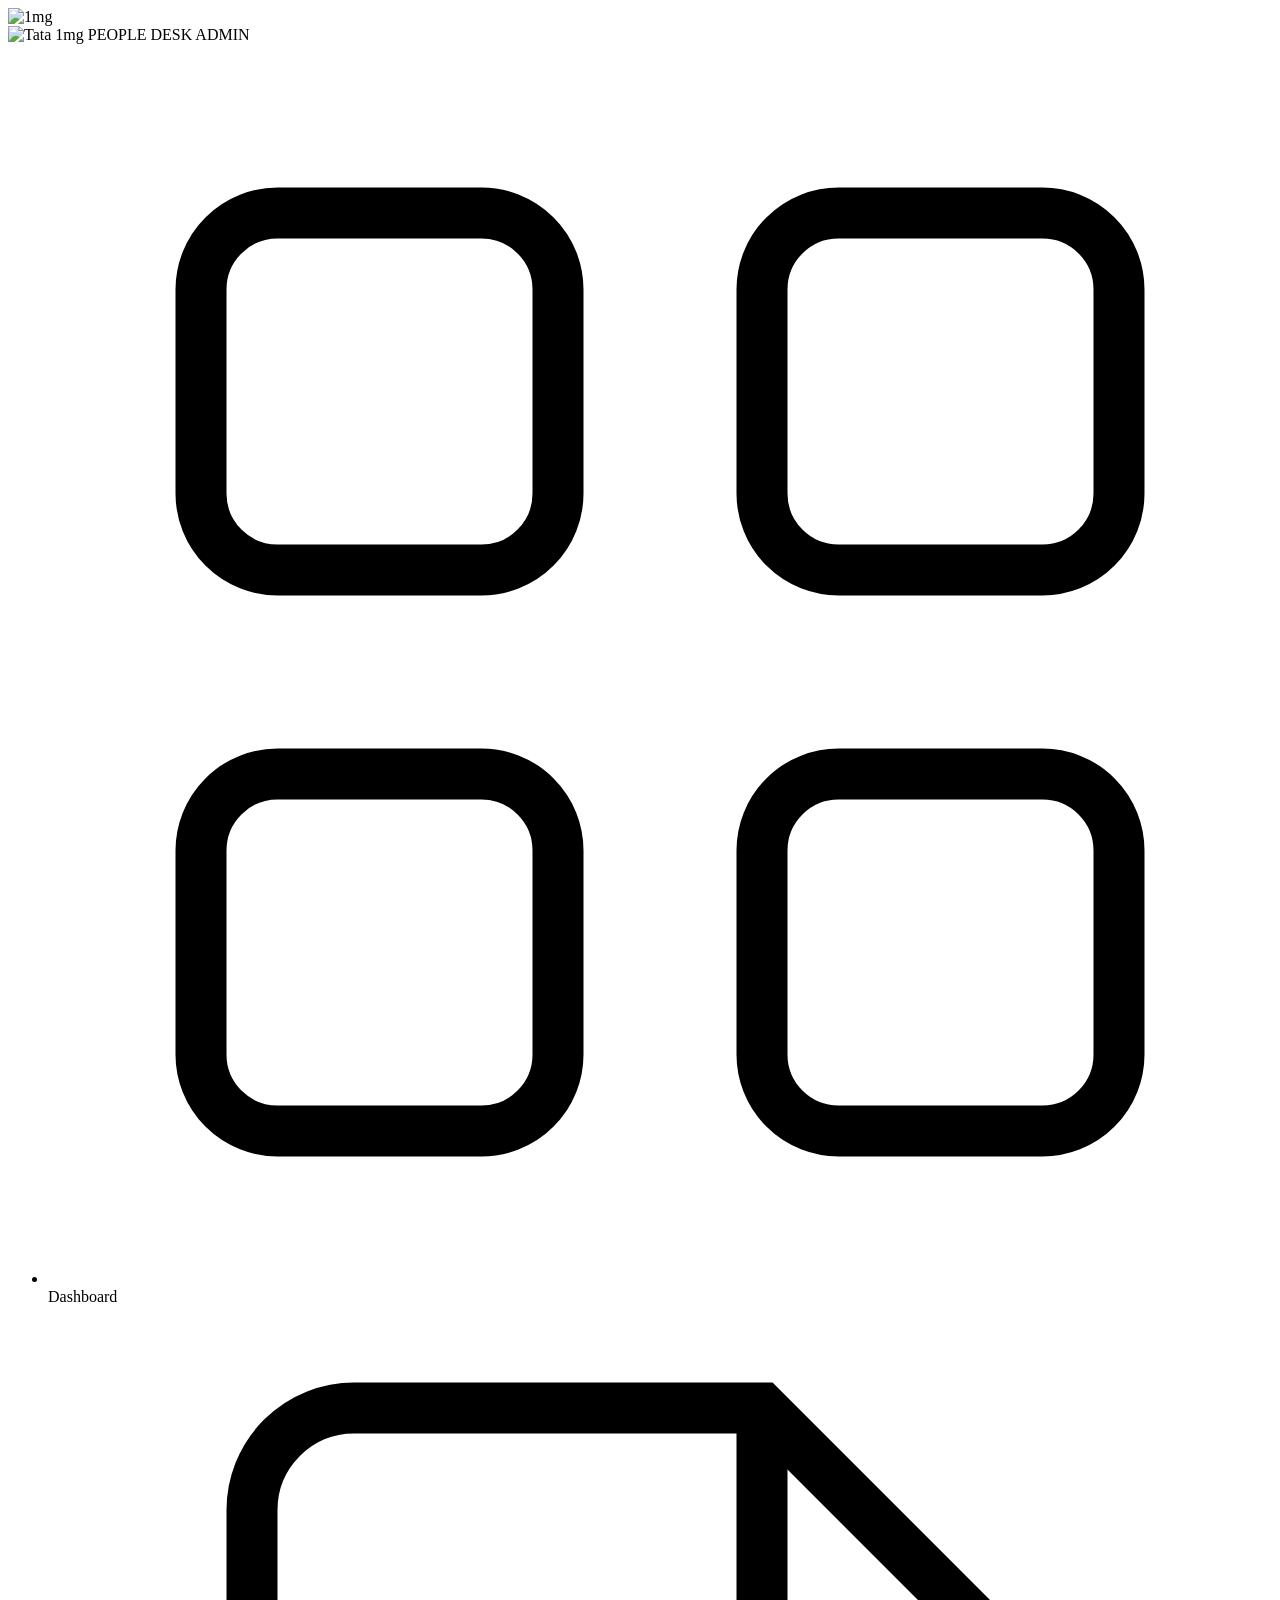
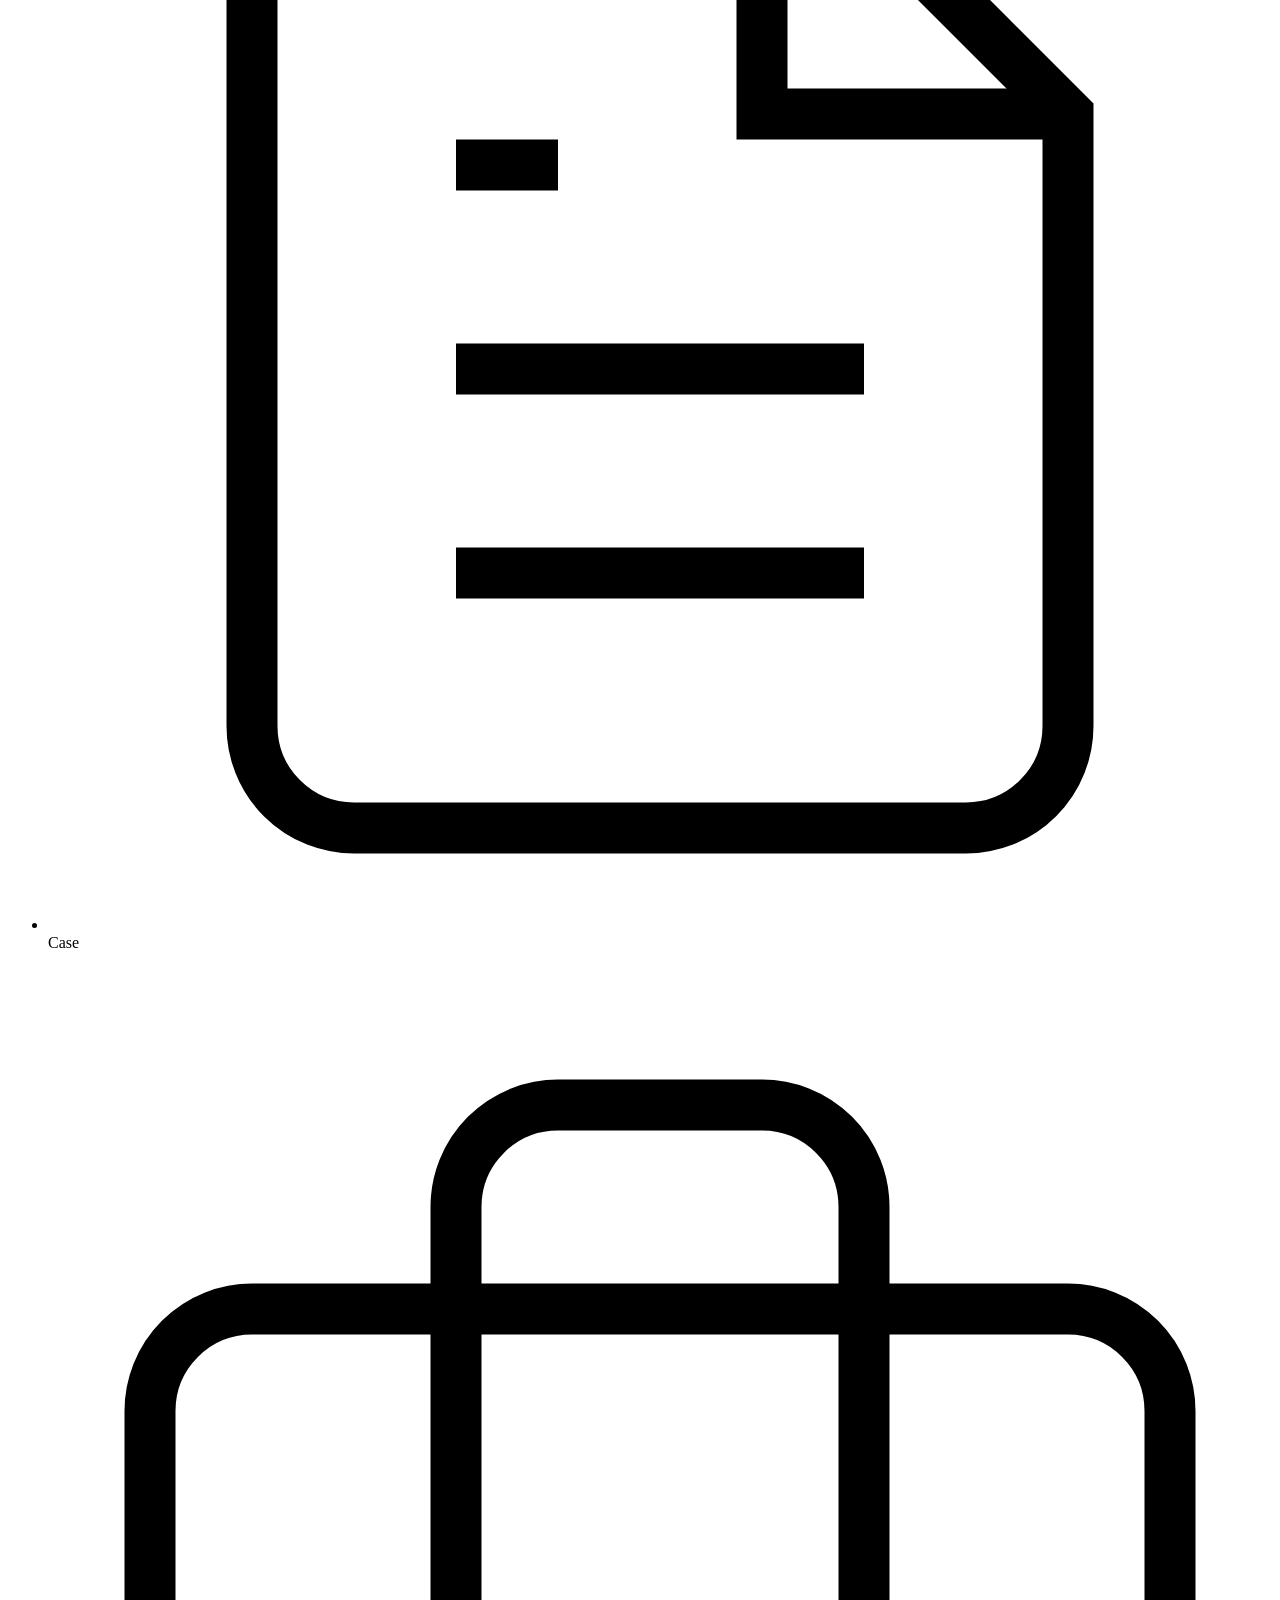
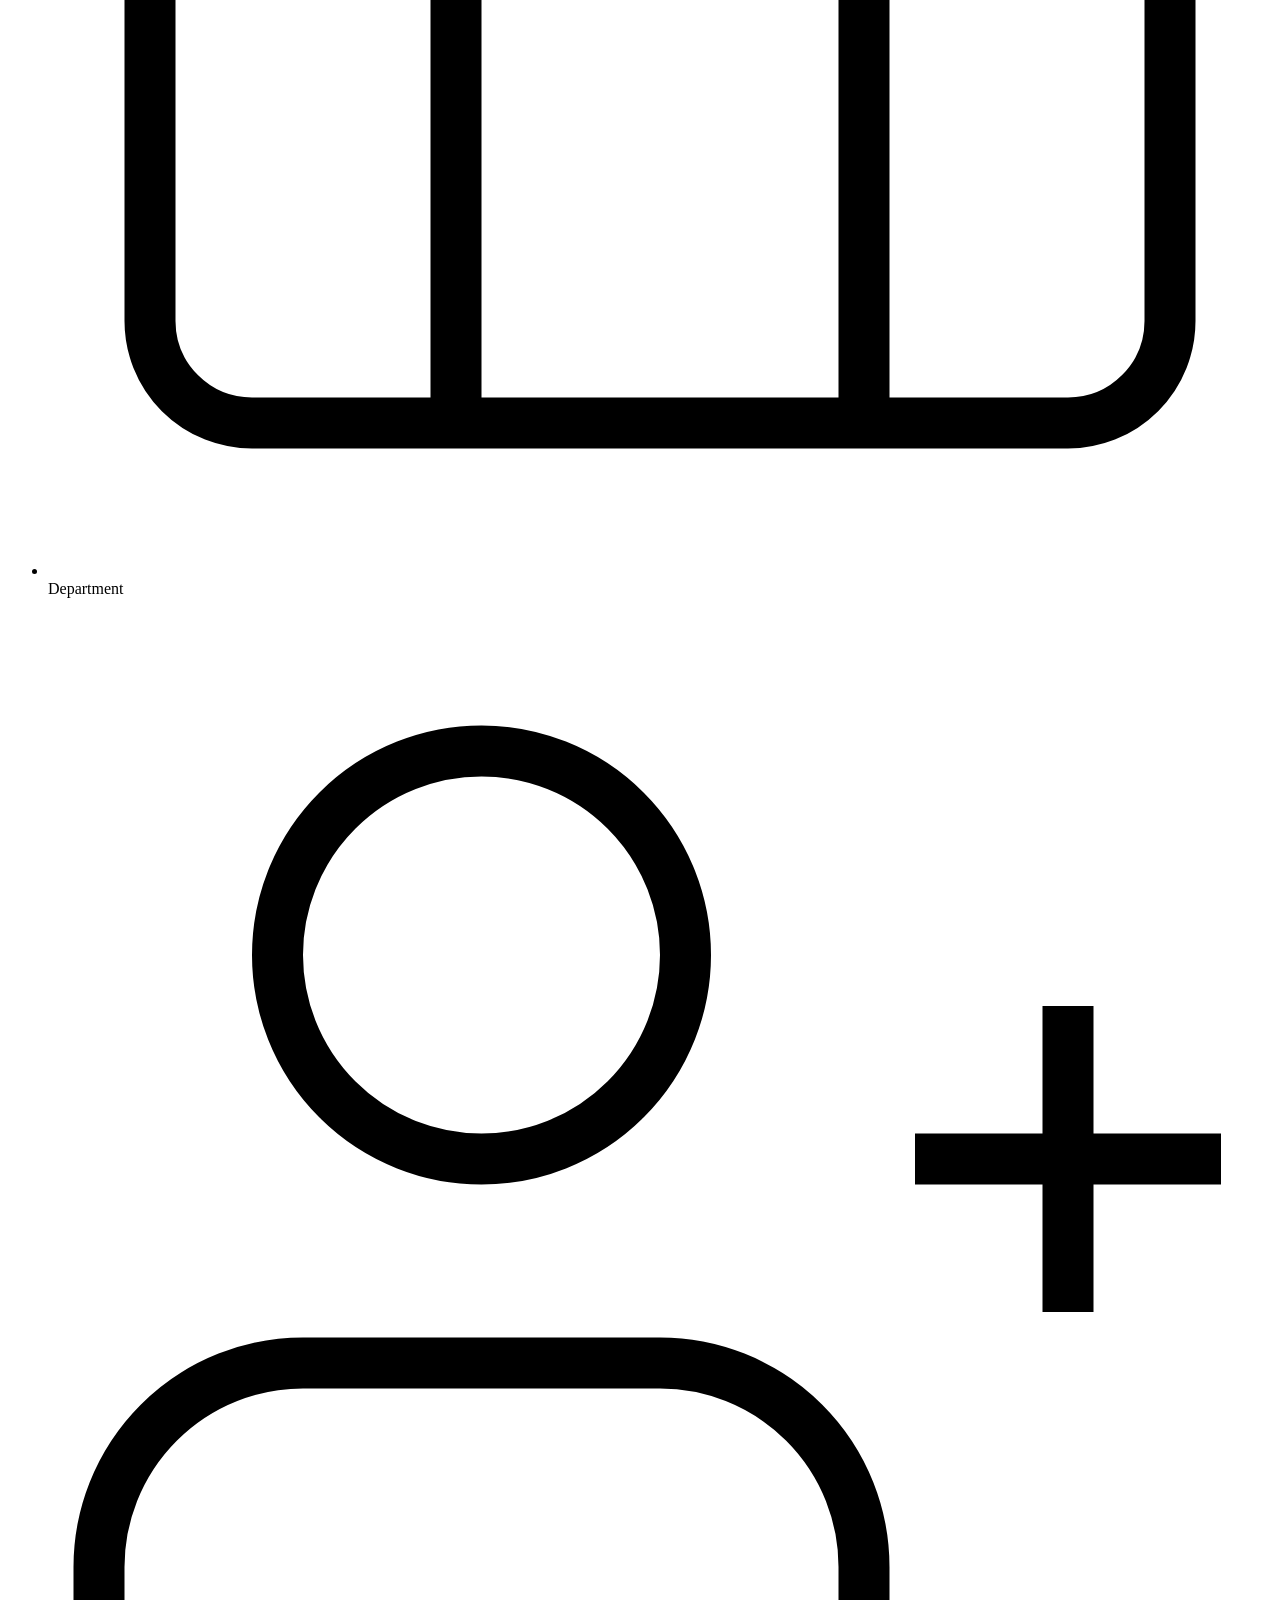
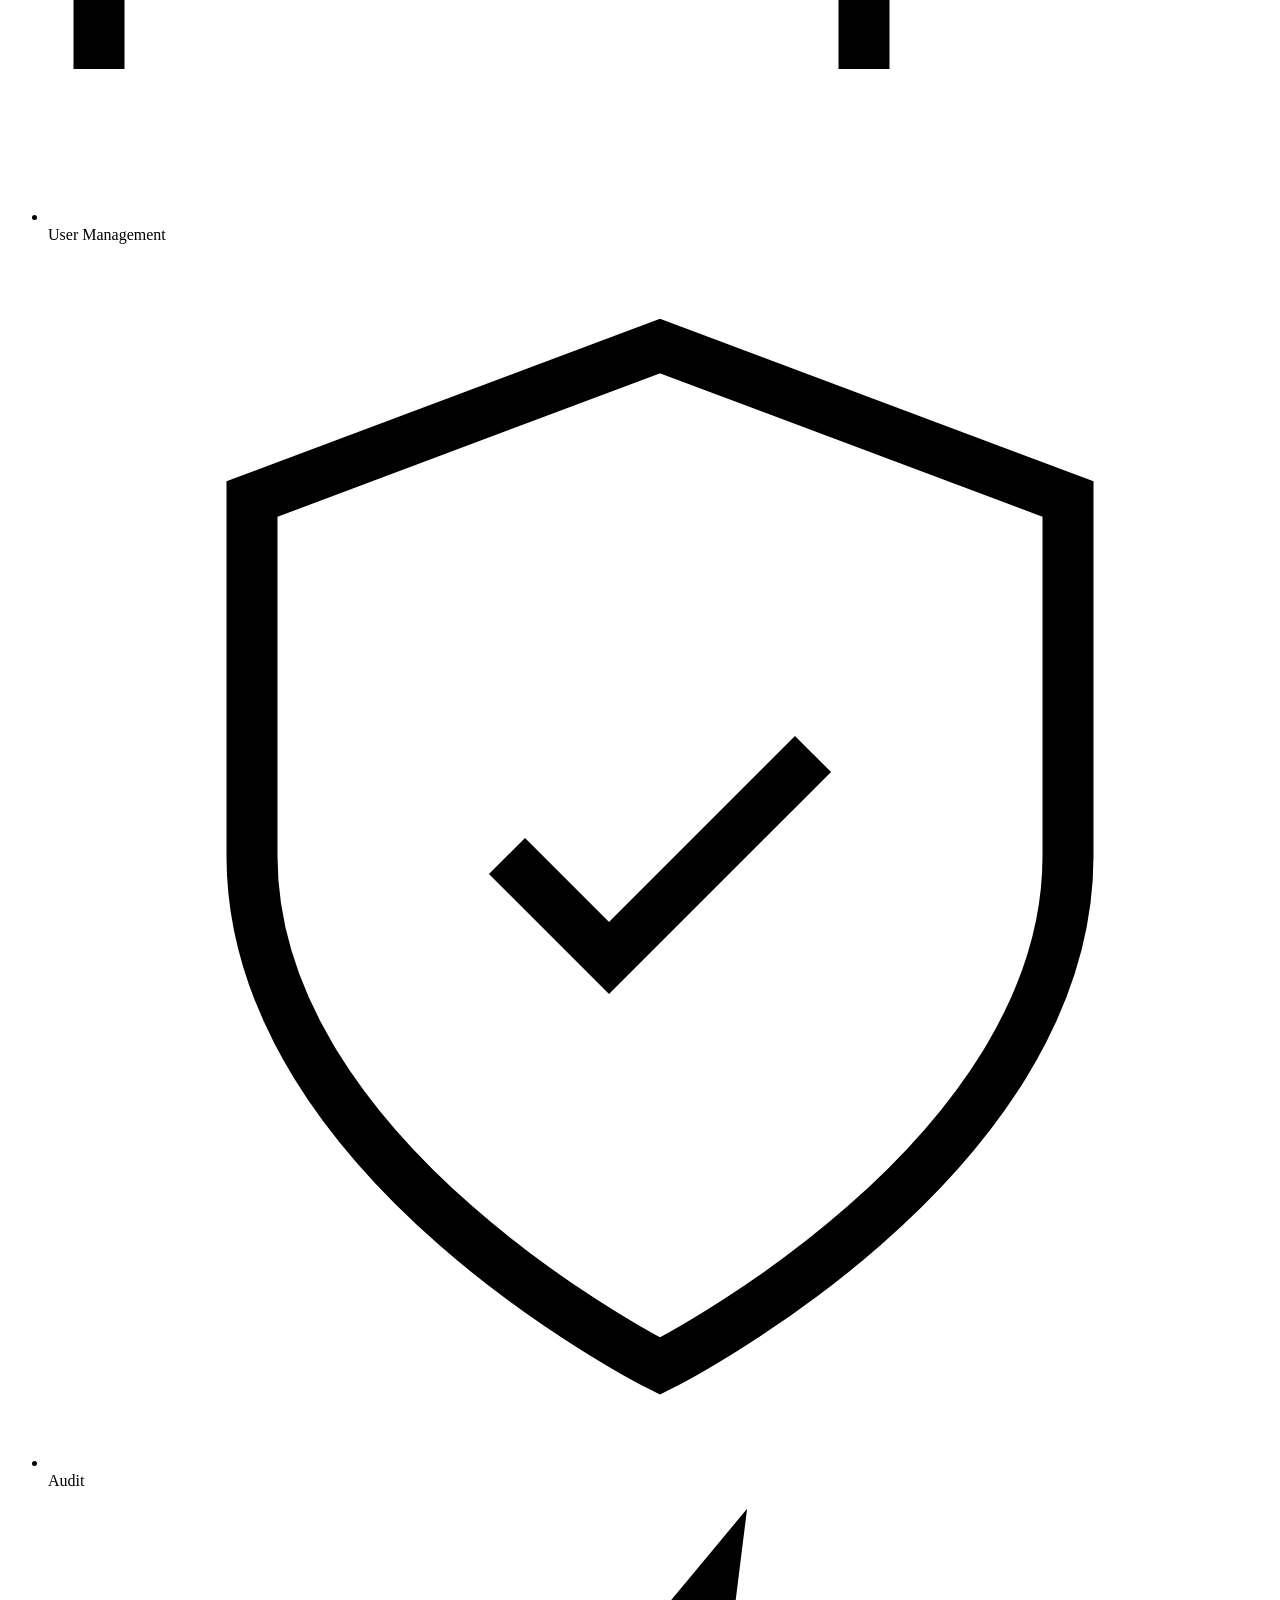
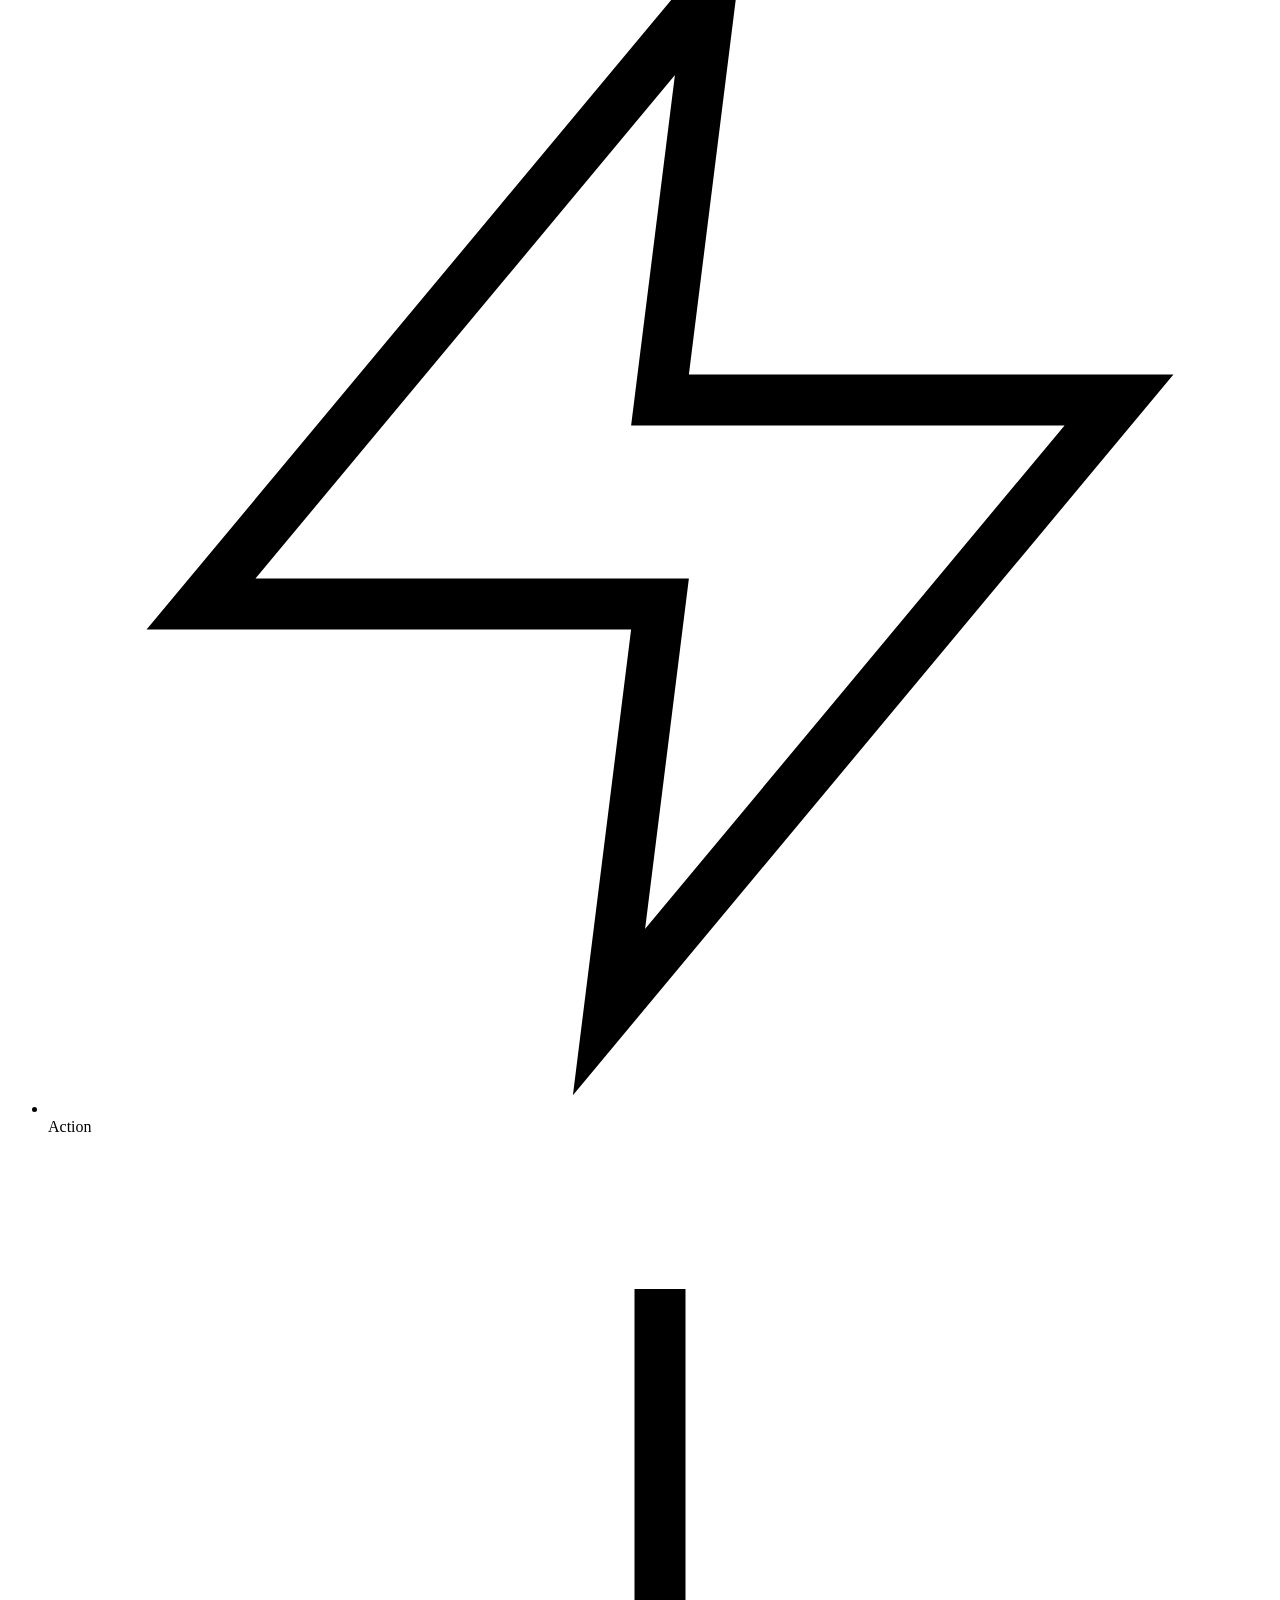
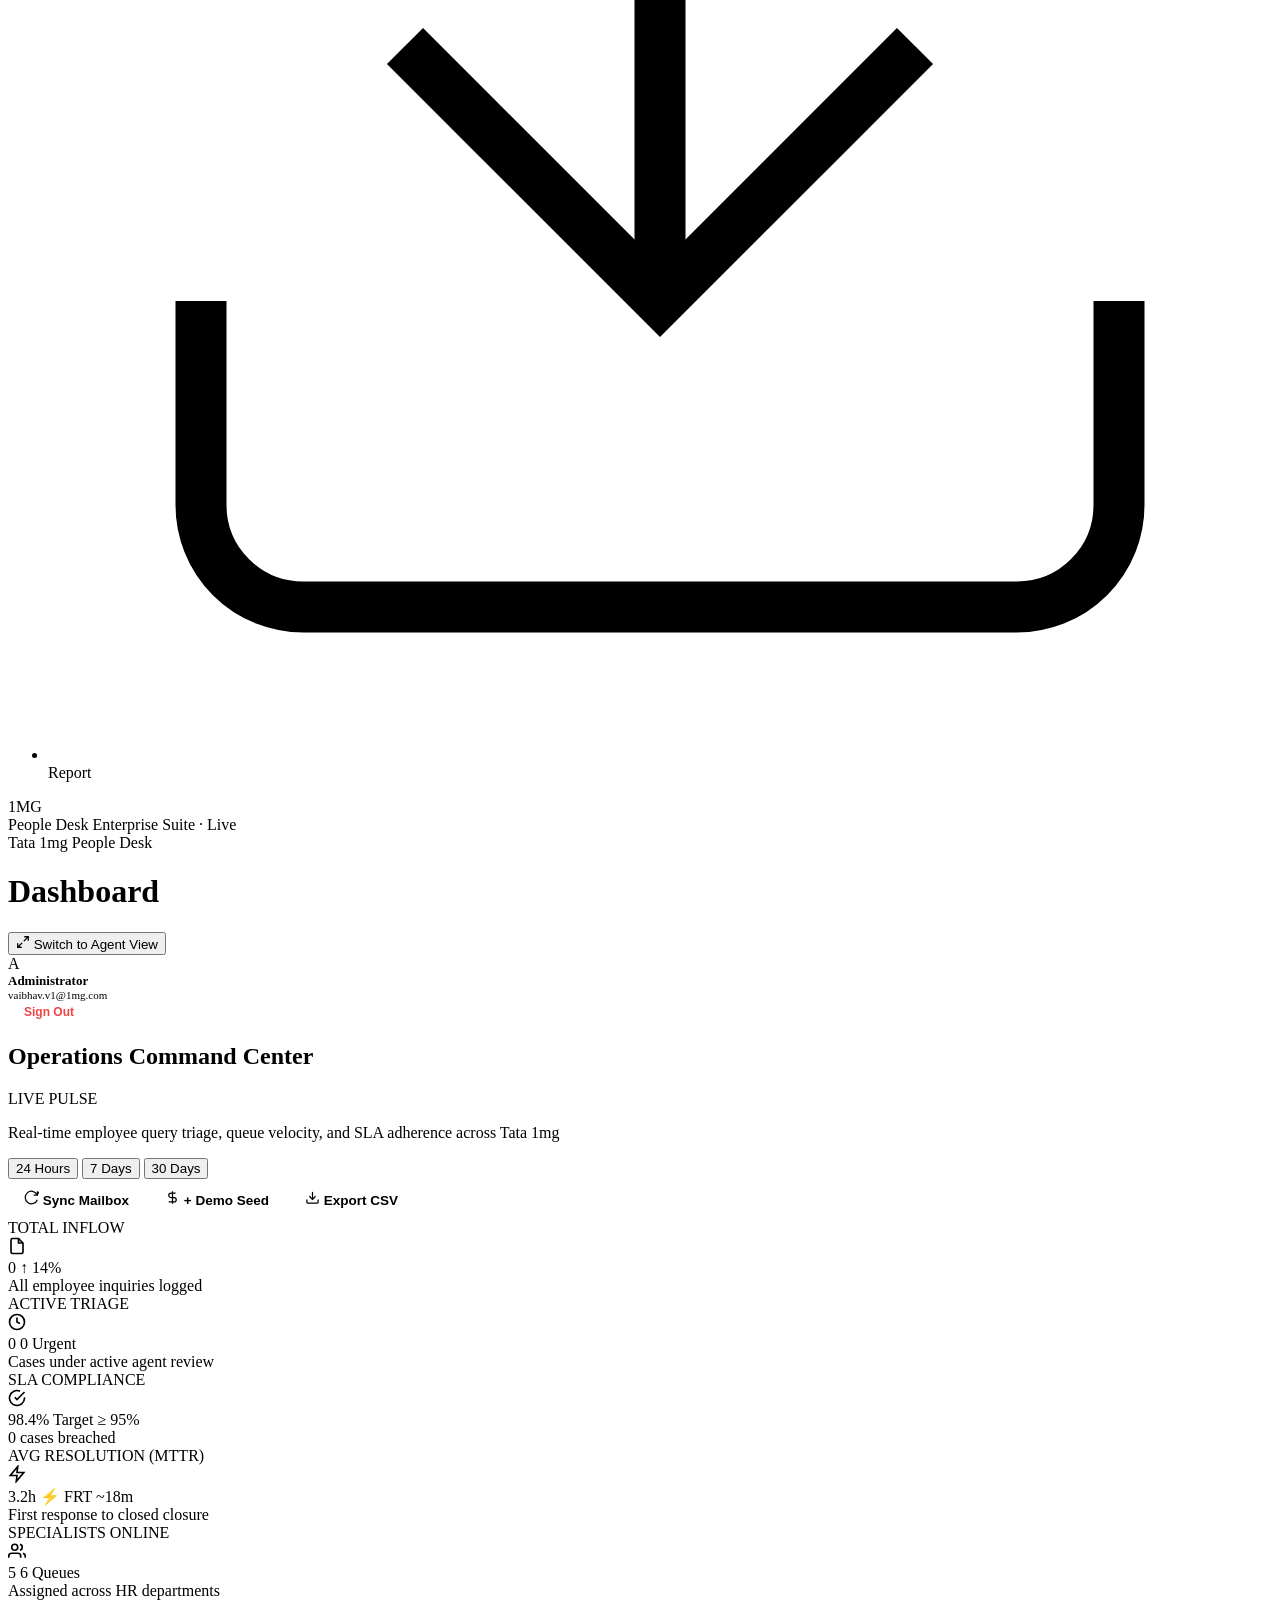
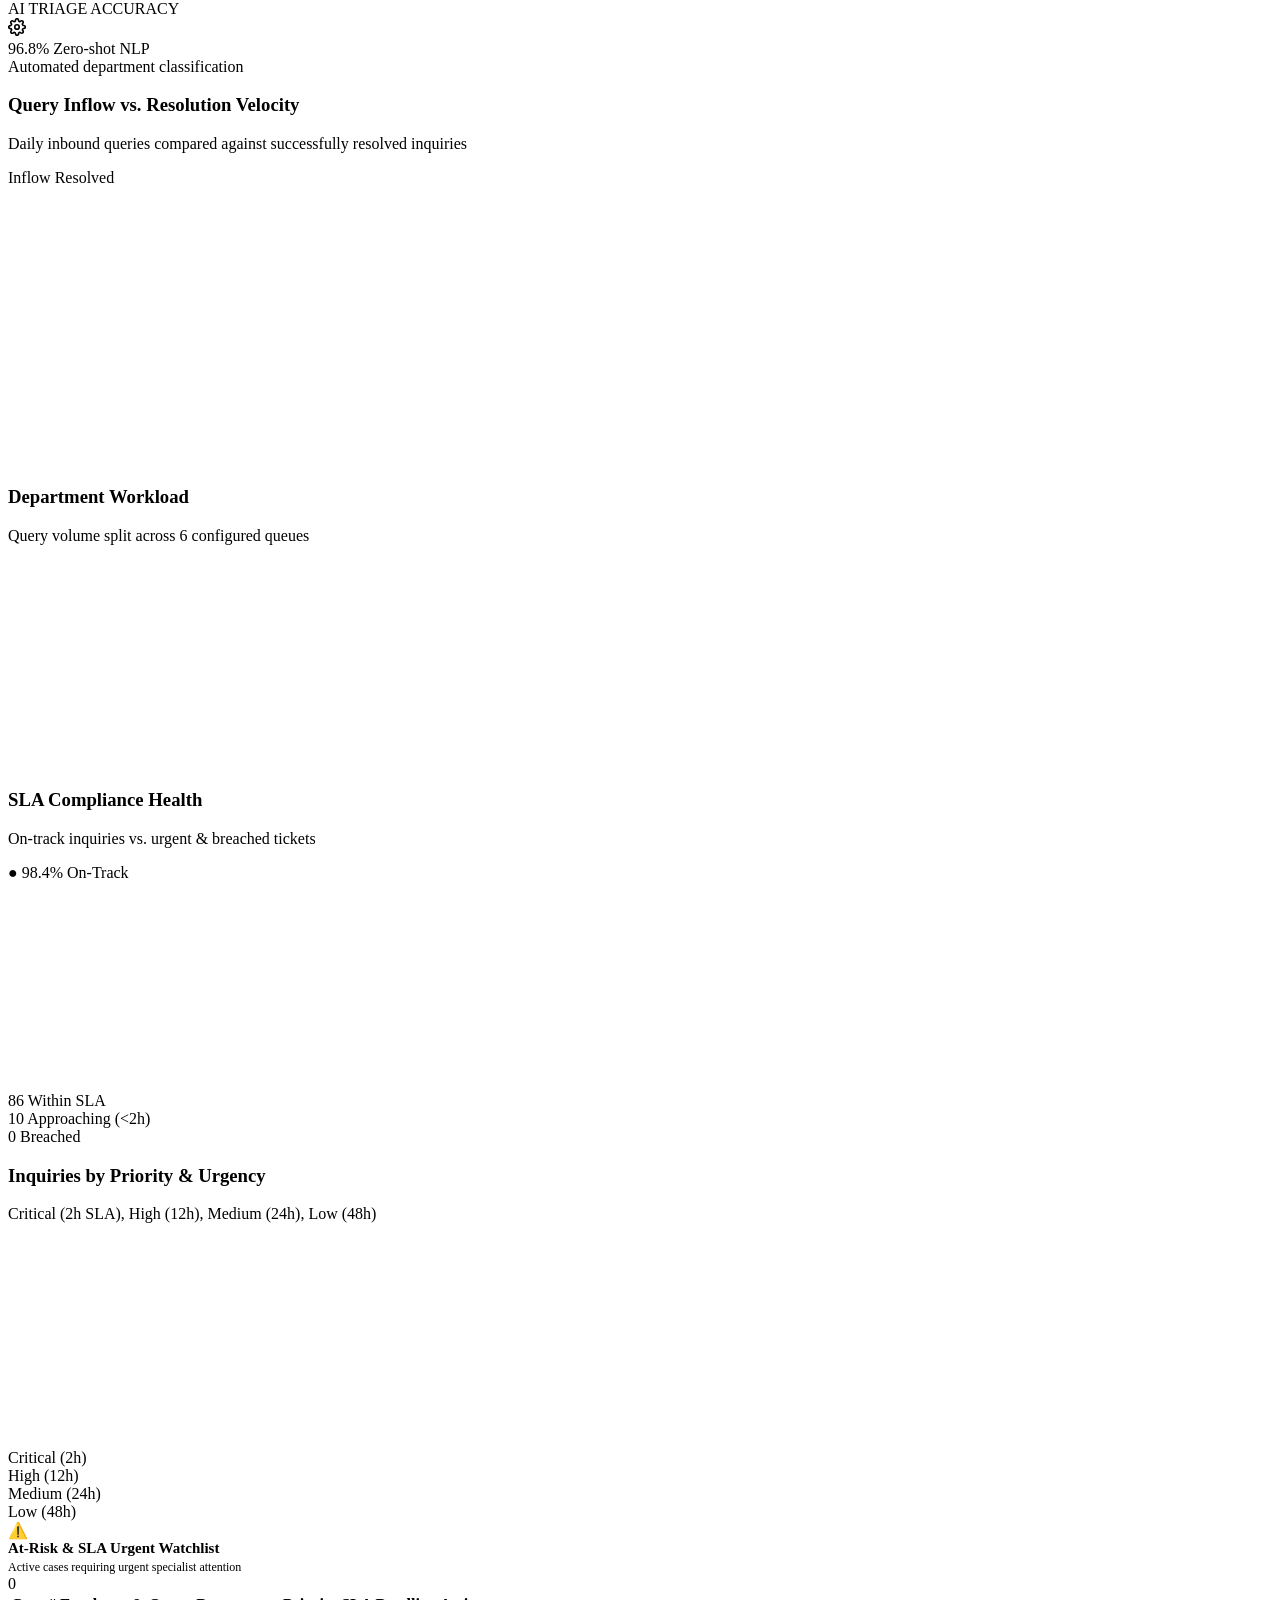
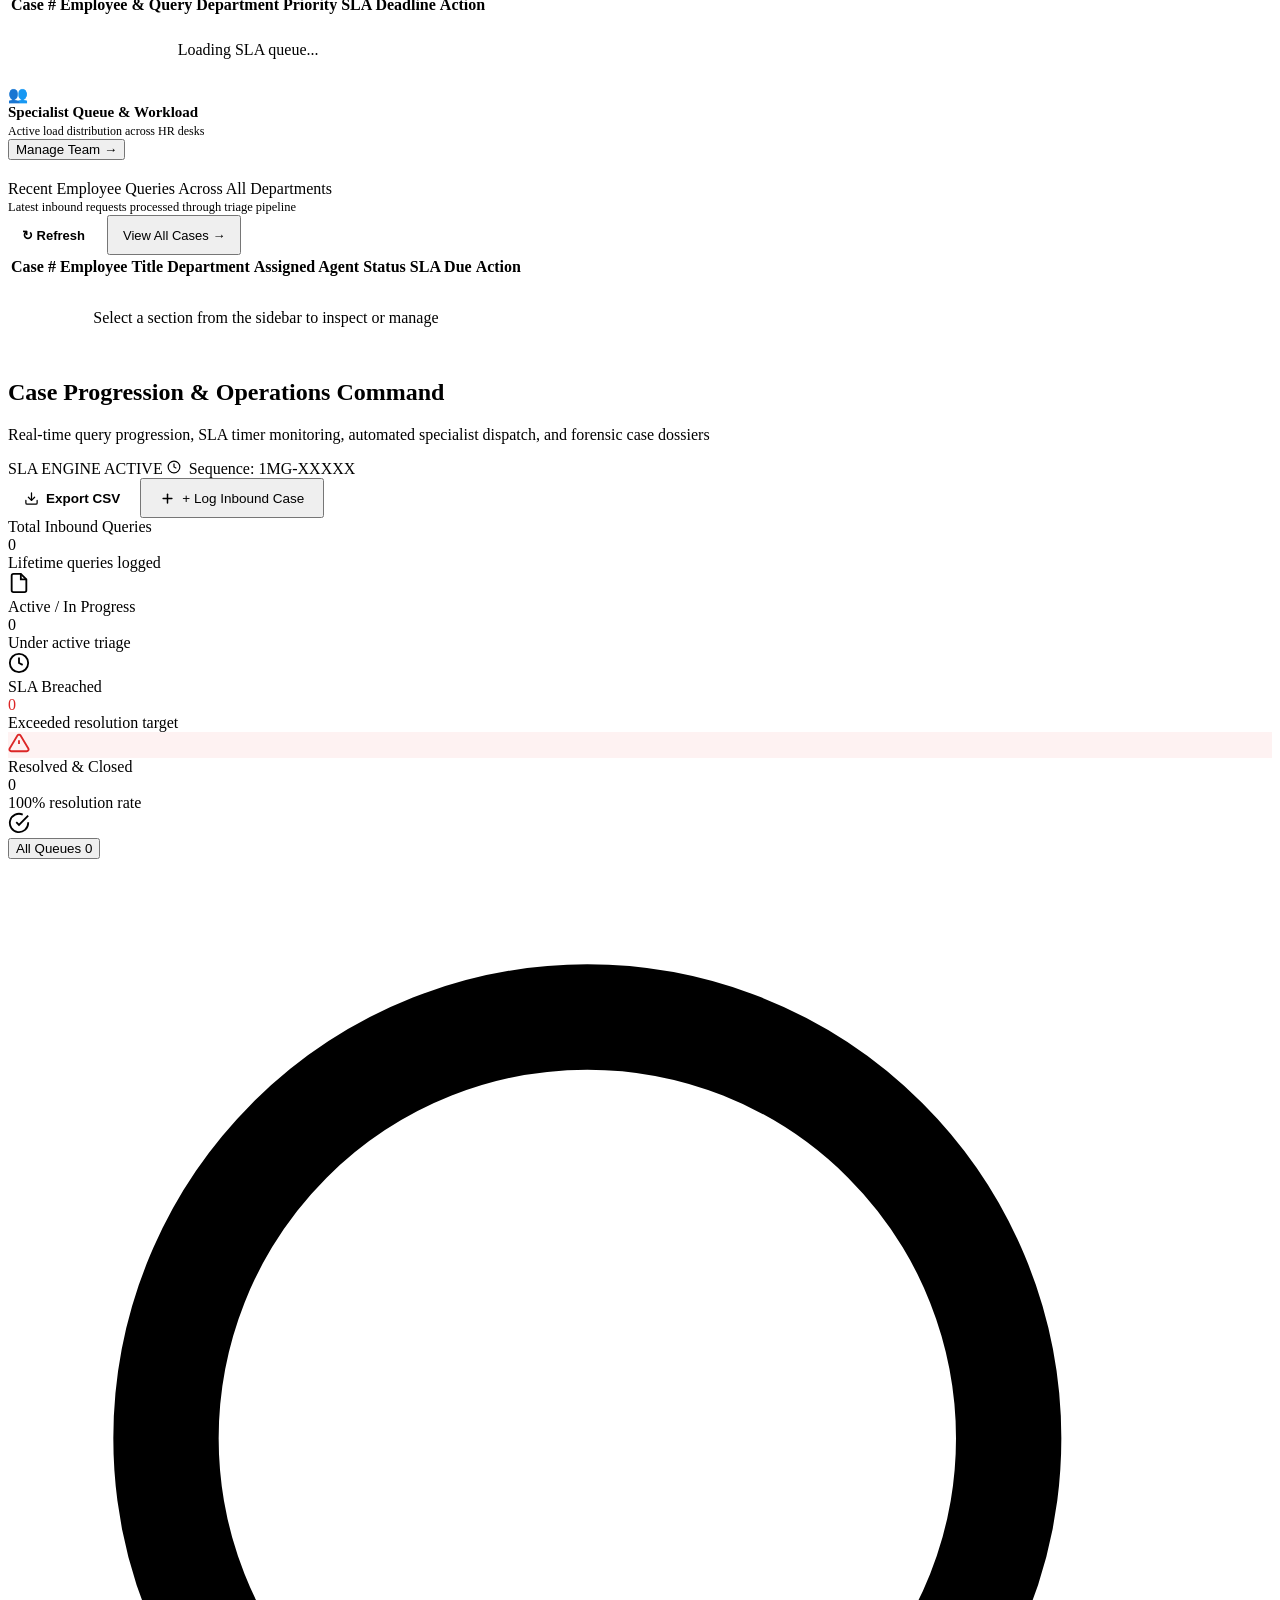
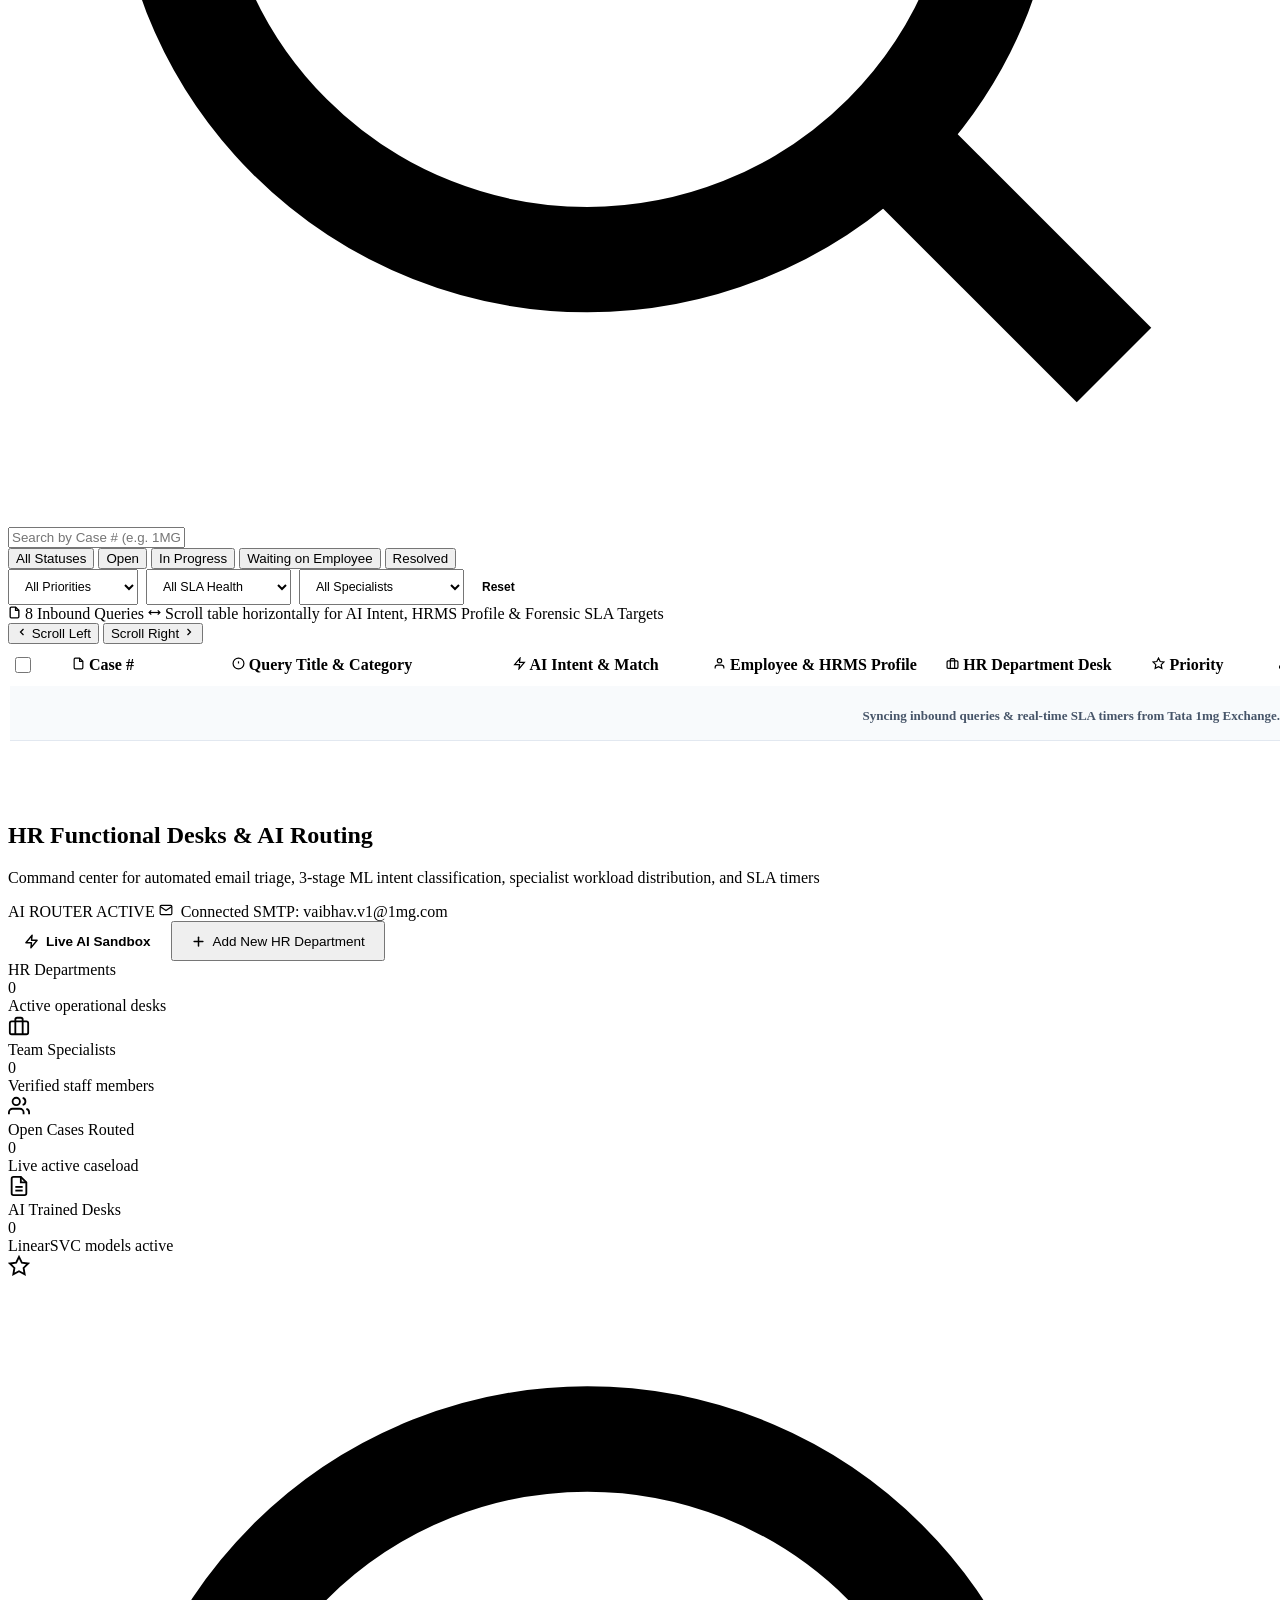
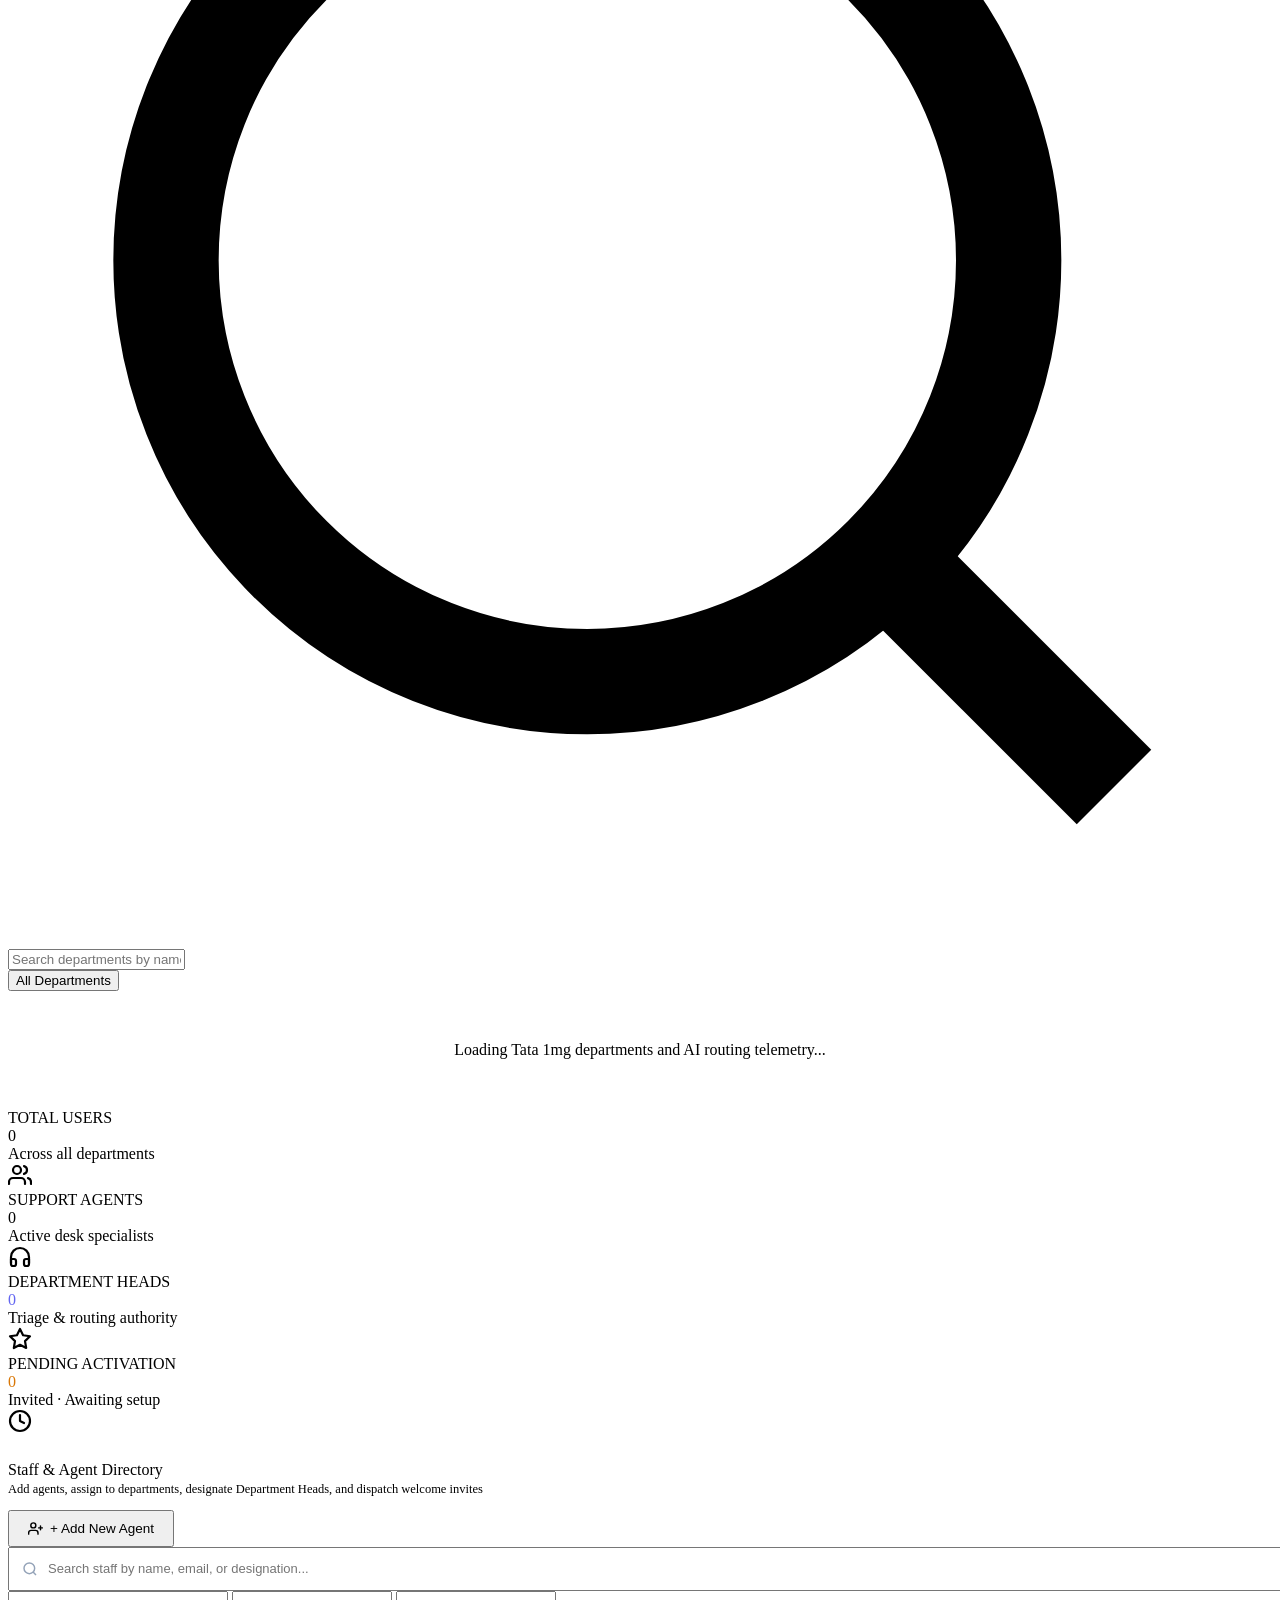
==== commit 67844040: "feat: complete live database-driven dashboard analytics, clean zero-states, and admin delete fix" ====
--- a/frontend/admin/index.html
+++ b/frontend/admin/index.html
@@ -185,7 +185,7 @@
               <span style="font-size: 13px; font-weight: 700; color: var(--text-dark);" id="adminHeaderName">Administrator</span>
               <span class="status-dot dot-green" title="Active Admin"></span>
             </div>
-            <span style="font-size: 11px; color: var(--text-muted);" id="adminHeaderEmail">admin@zohomail.in</span>
+            <span style="font-size: 11px; color: var(--text-muted);" id="adminHeaderEmail">vaibhav.v1@1mg.com</span>
           </div>
           <button onclick="handleSignOut()" style="background: none; border: none; cursor: pointer; color: #EF4444; font-size: 12px; margin-left: 8px; font-weight: 700; padding: 4px 8px; border-radius: 4px; transition: background 0.15s ease;" onmouseover="this.style.background='#FEE2E2'" onmouseout="this.style.background='none'">
             Sign Out
@@ -222,7 +222,7 @@
             </div>
 
             <!-- Sync IMAP Mailbox Button -->
-            <button class="btn-secondary dash-action-btn" id="btnSyncMailbox" onclick="triggerMailboxSync()" title="Poll Zoho Mailbox for inbound employee queries">
+            <button class="btn-secondary dash-action-btn" id="btnSyncMailbox" onclick="triggerMailboxSync()" title="Poll Mailbox for inbound employee queries">
               <svg width="15" height="15" viewBox="0 0 24 24" fill="none" stroke="currentColor" stroke-width="2">
                 <path d="M21.5 2v6h-6M21.34 15.57a10 10 0 1 1-.57-8.38l5.67-5.67"/>
               </svg>
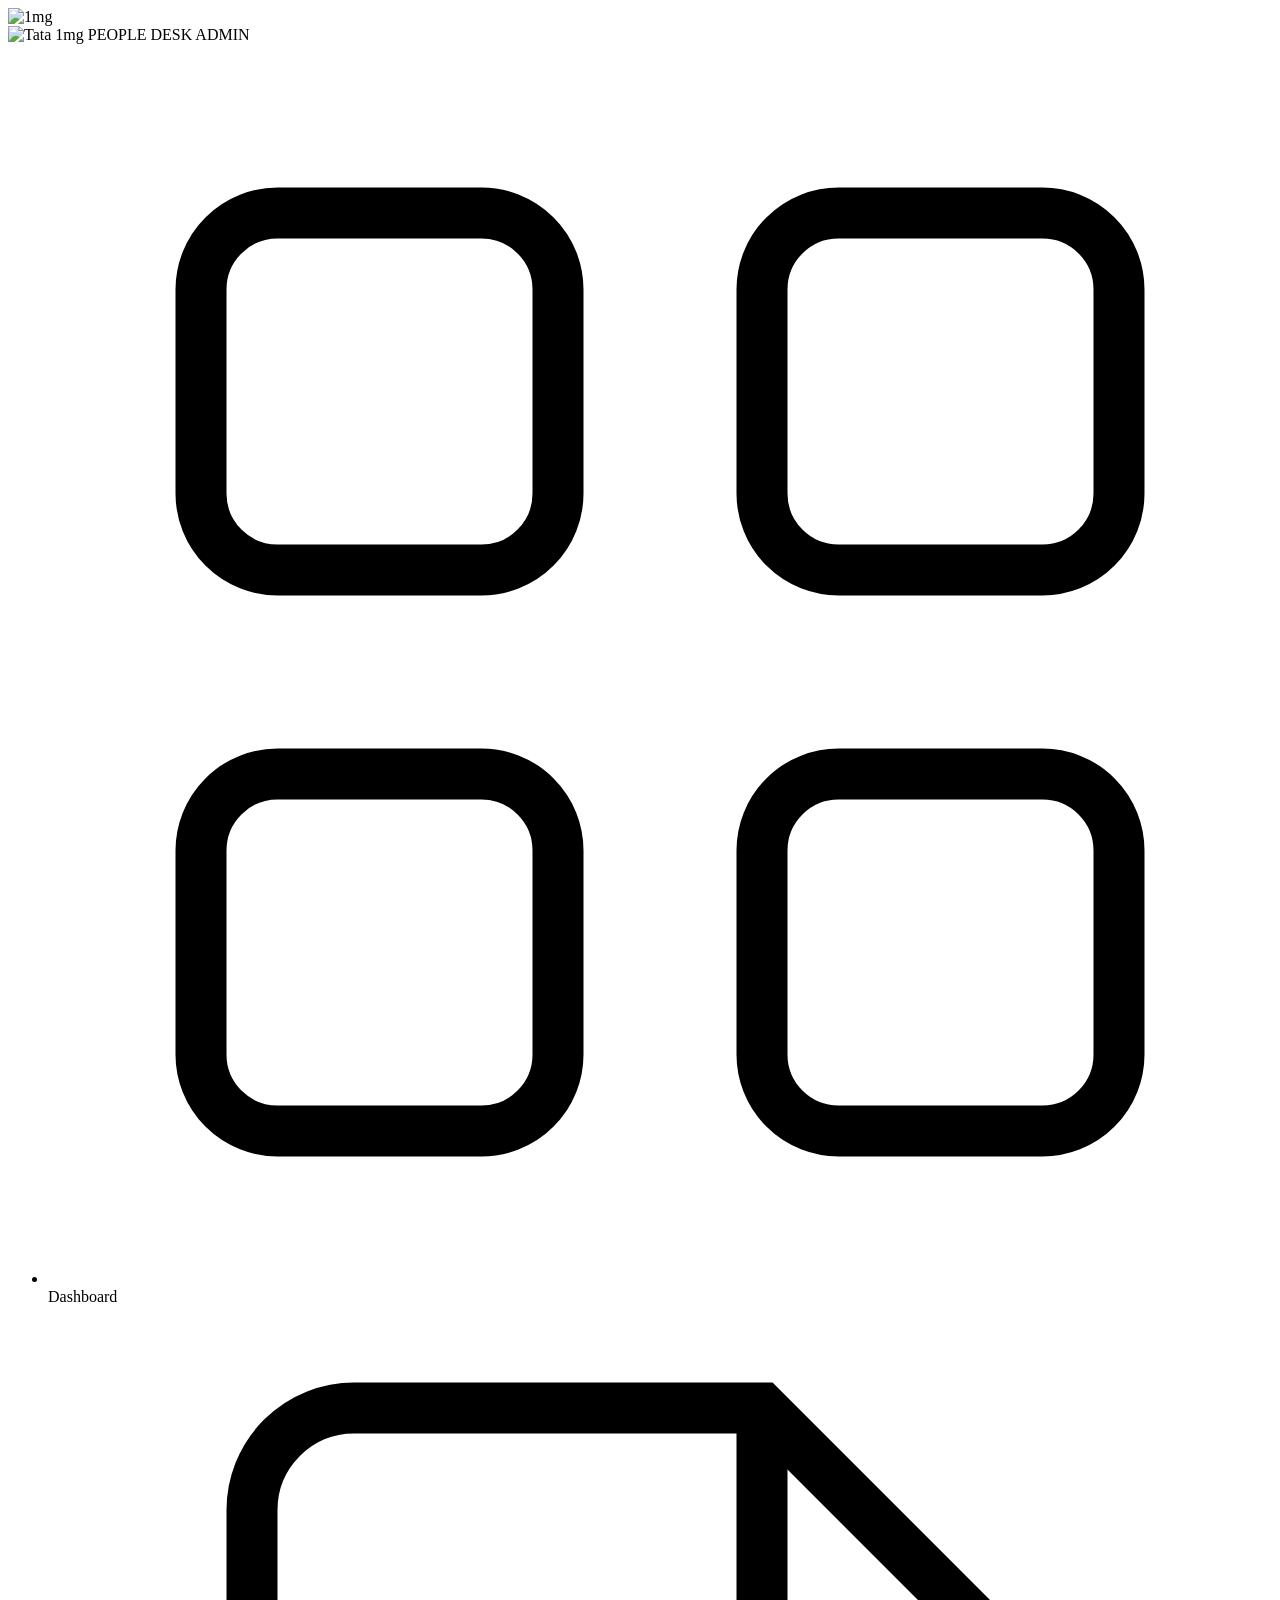
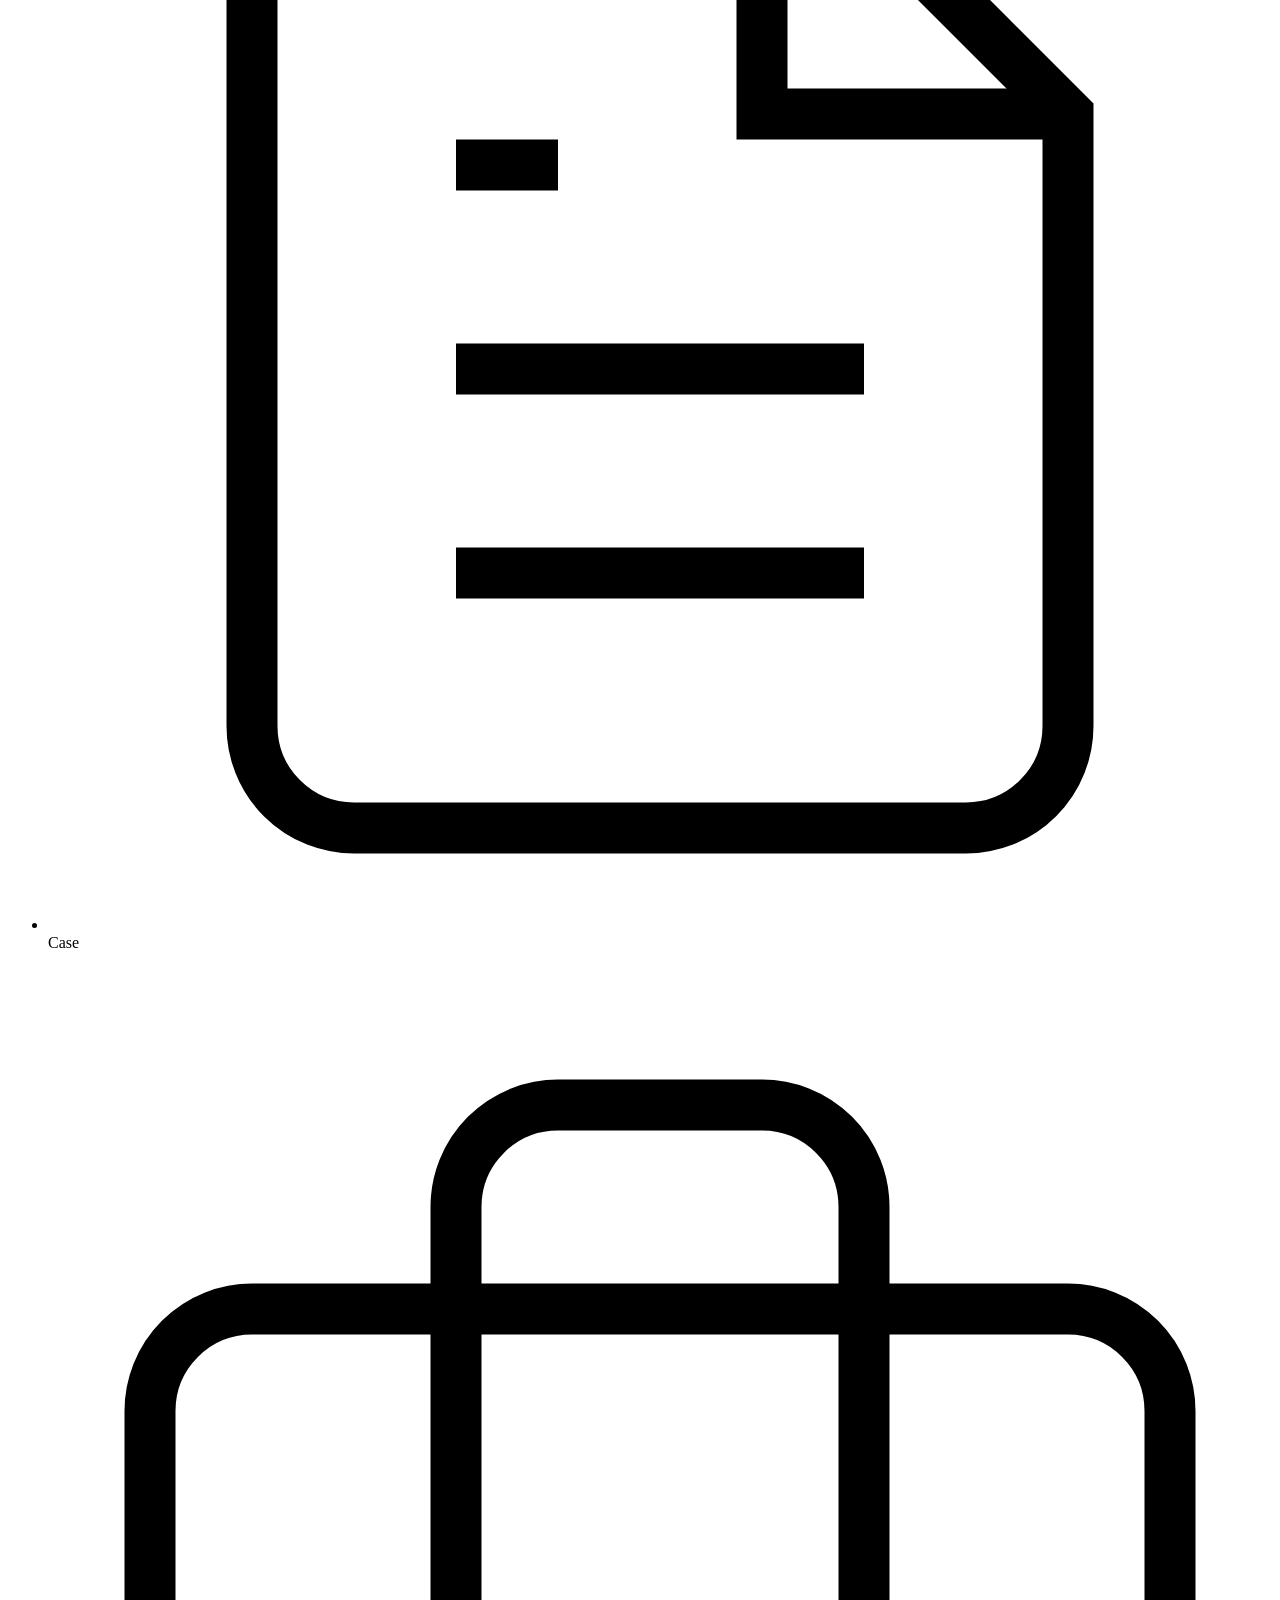
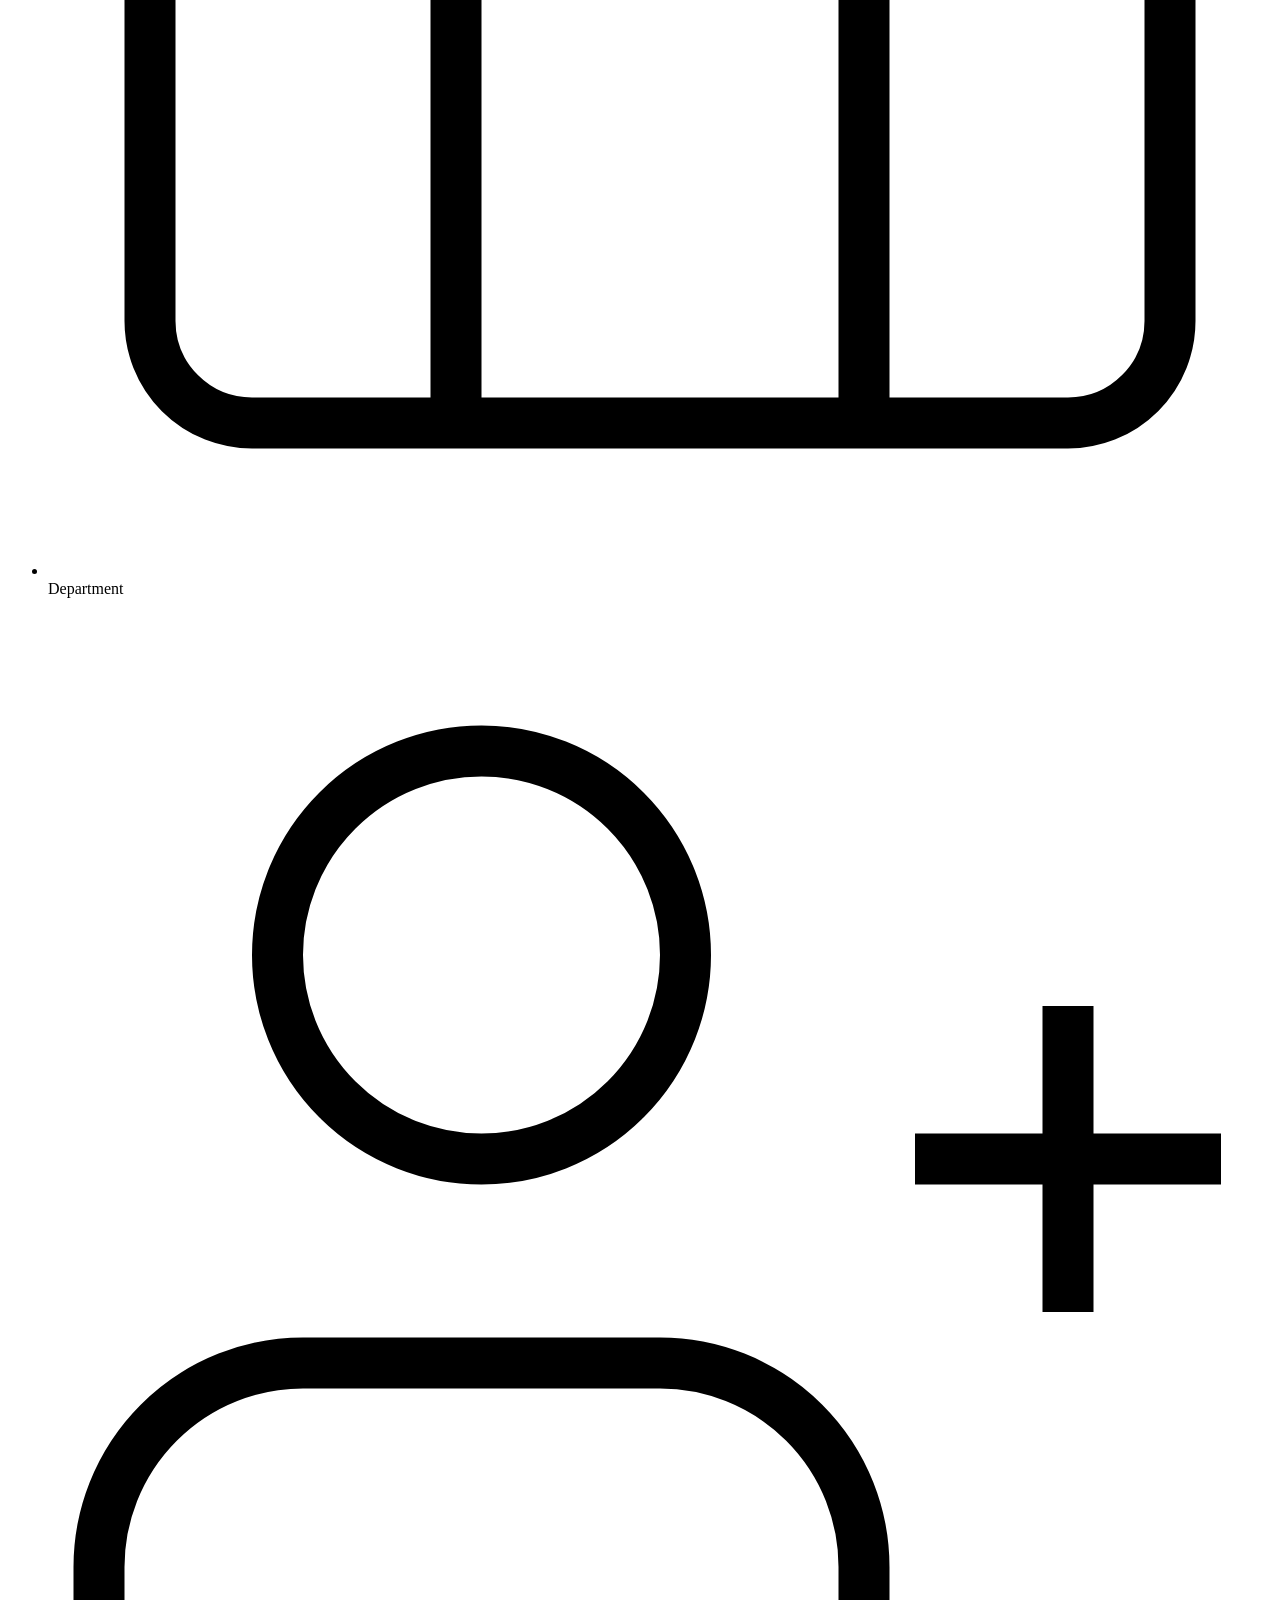
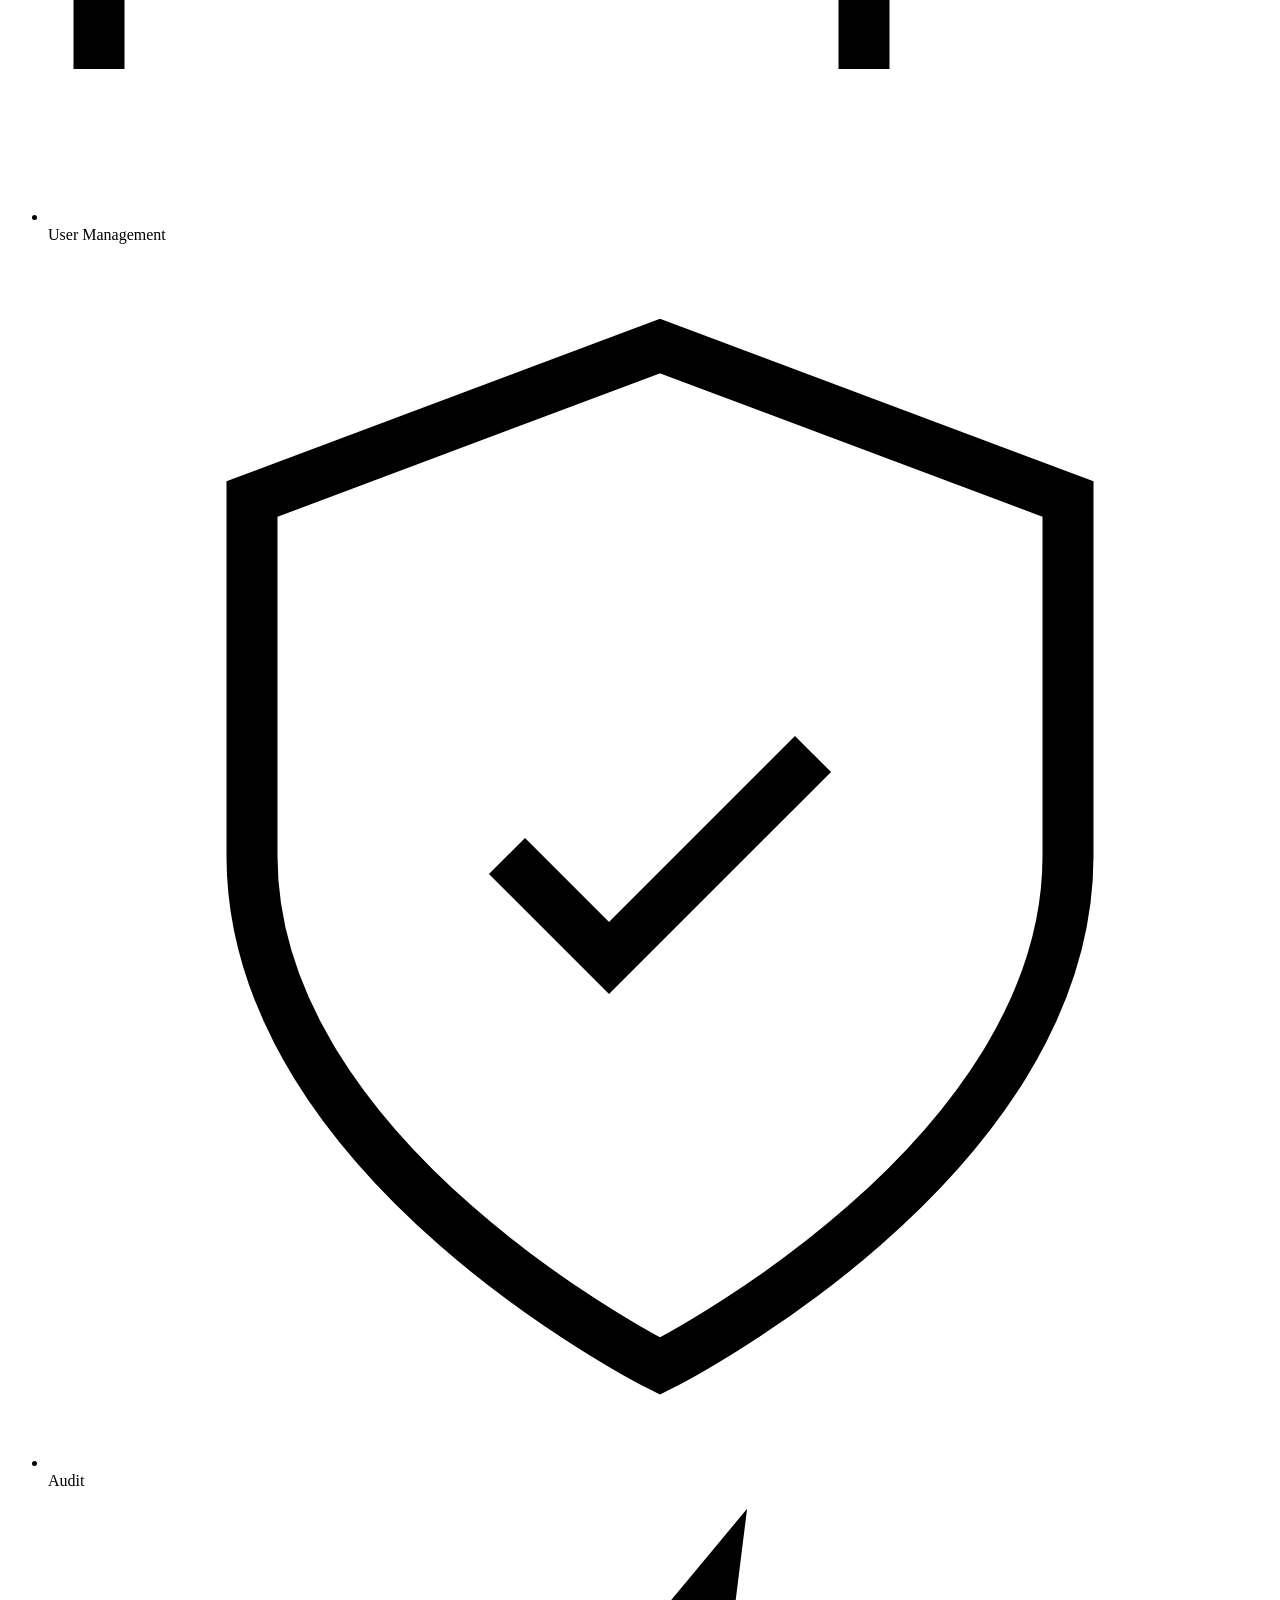
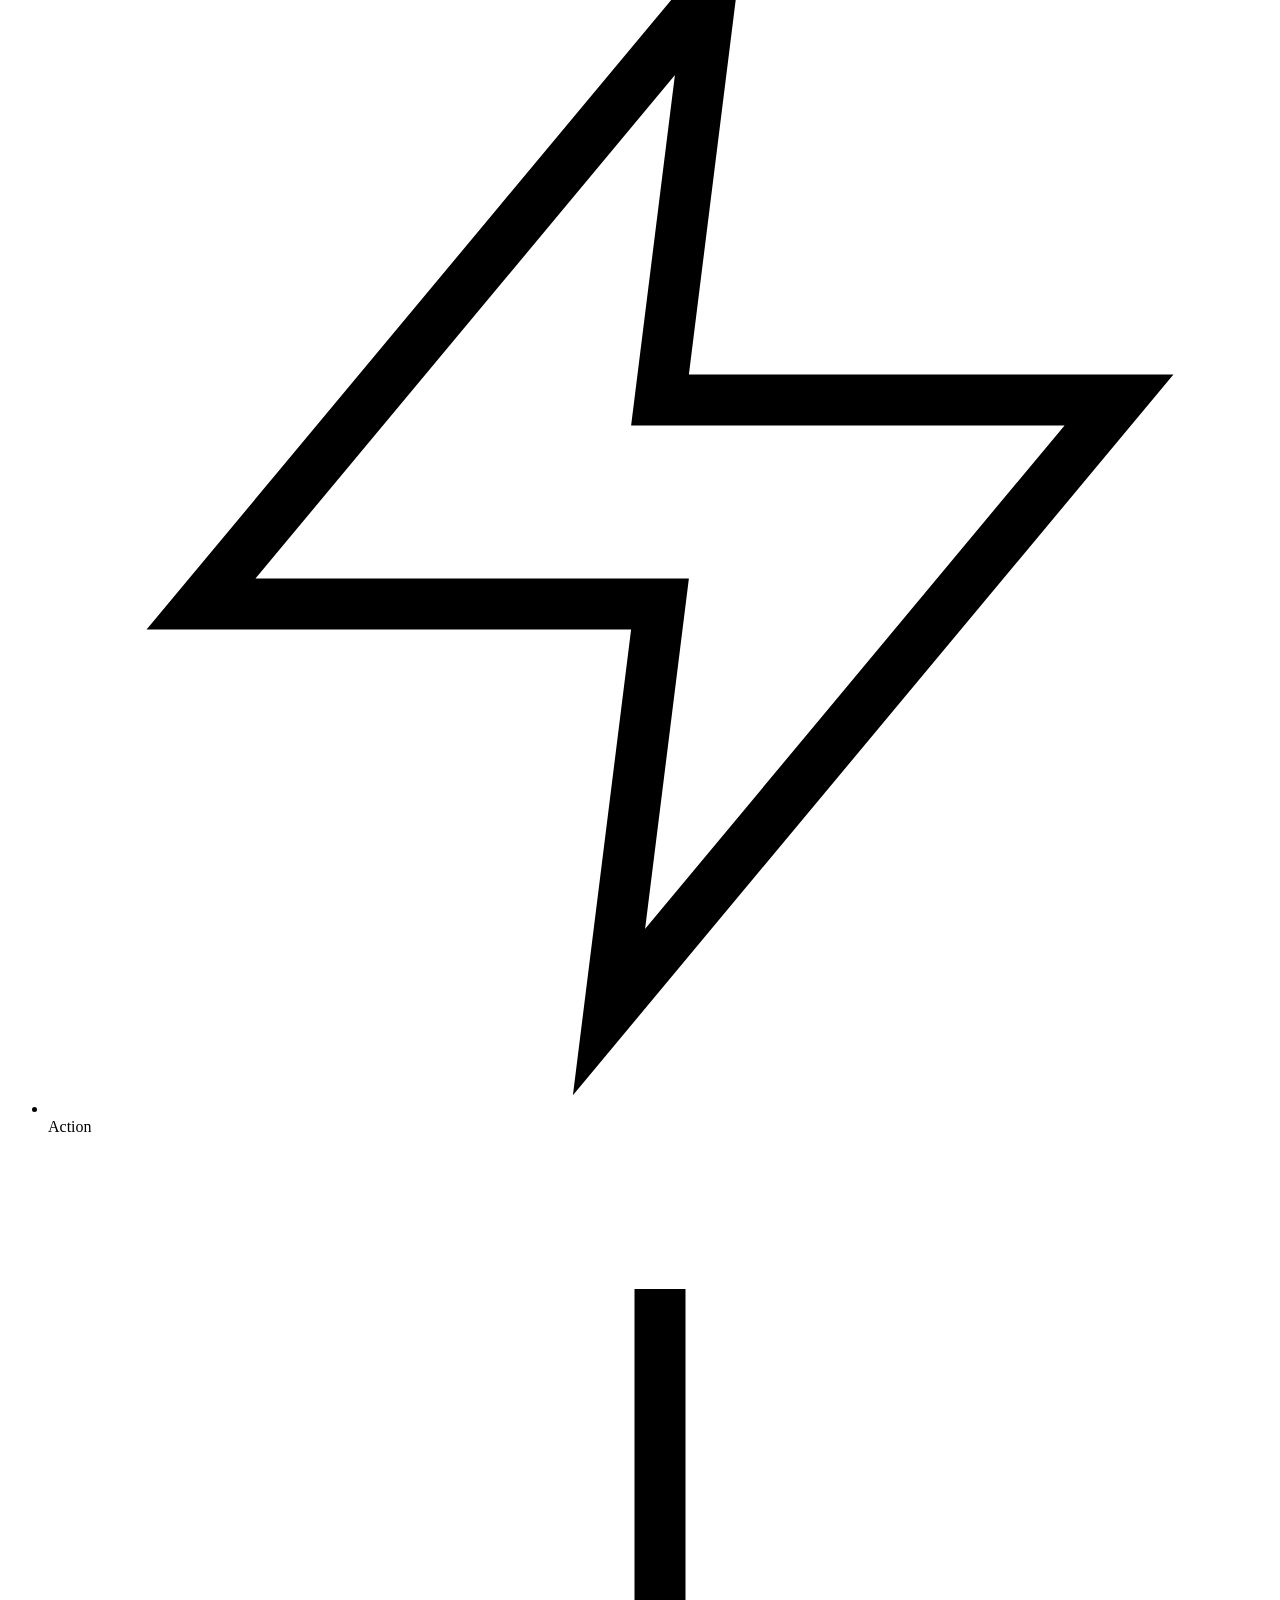
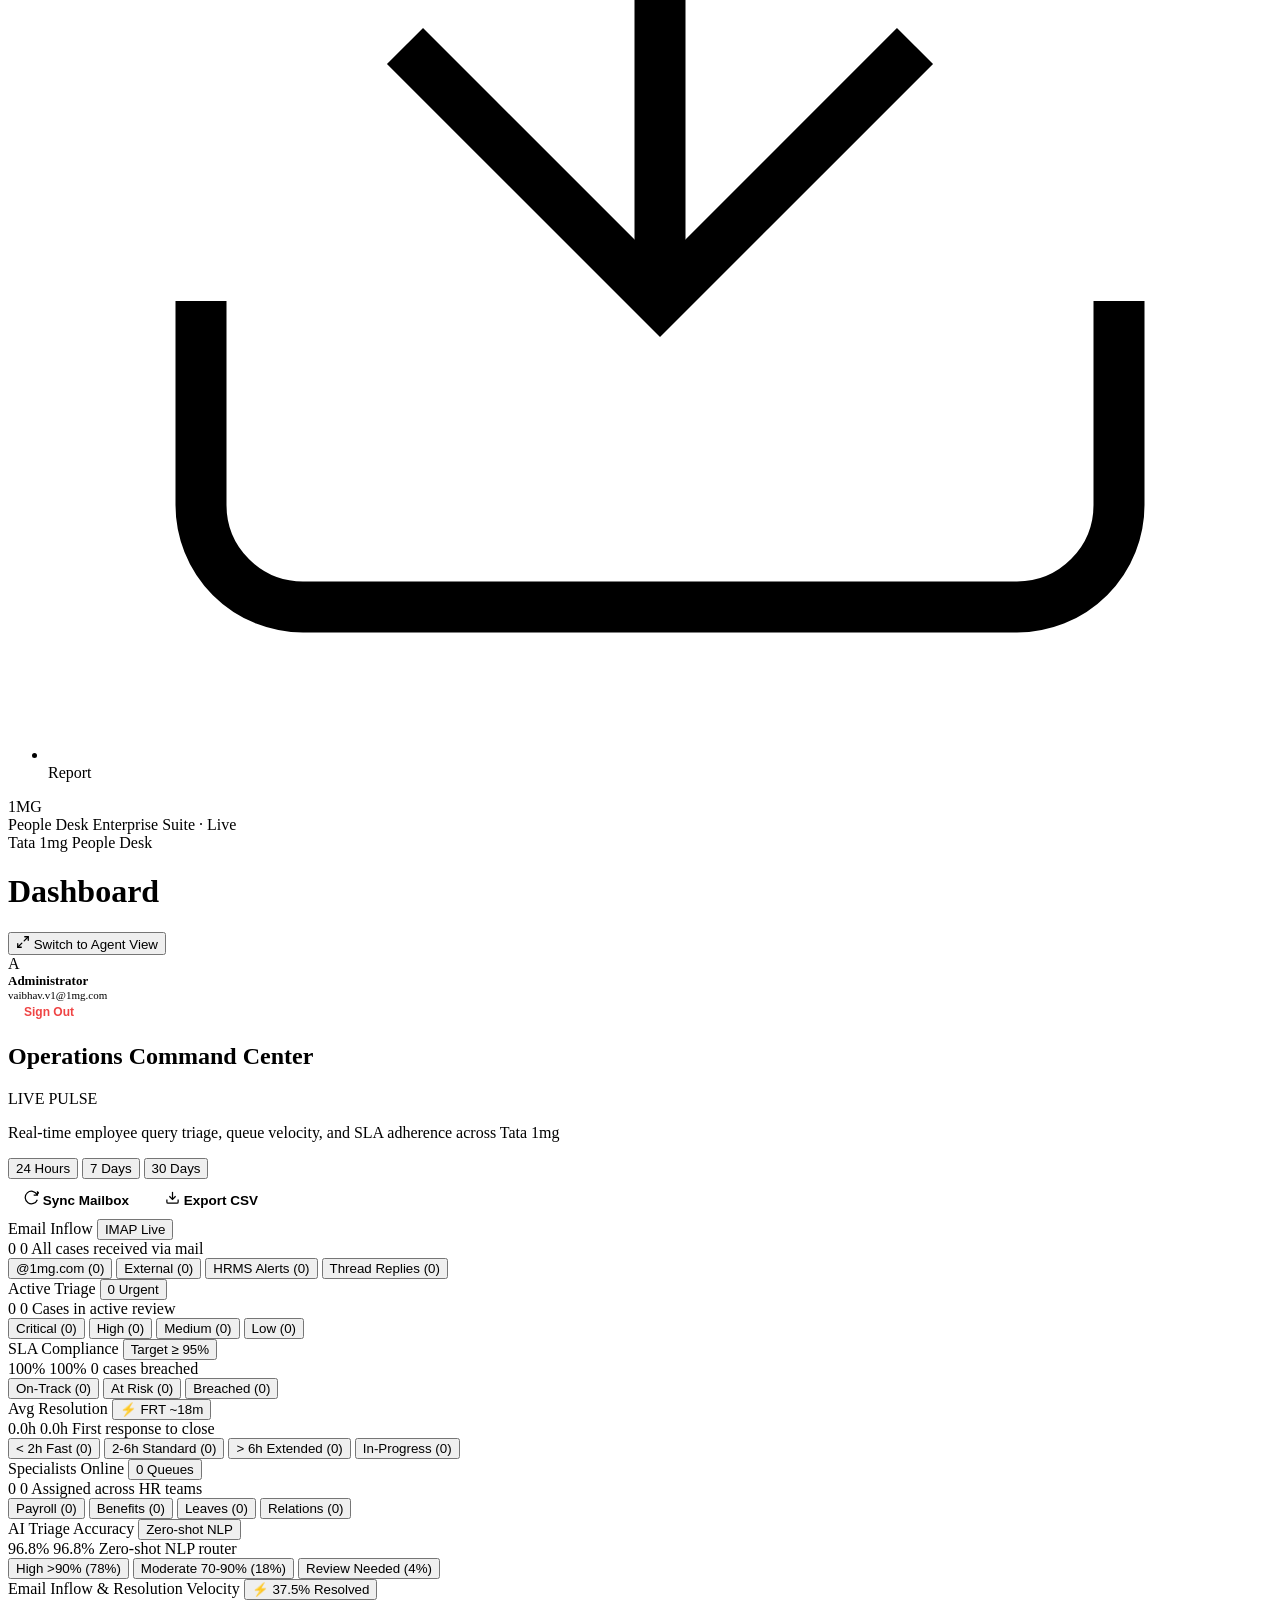
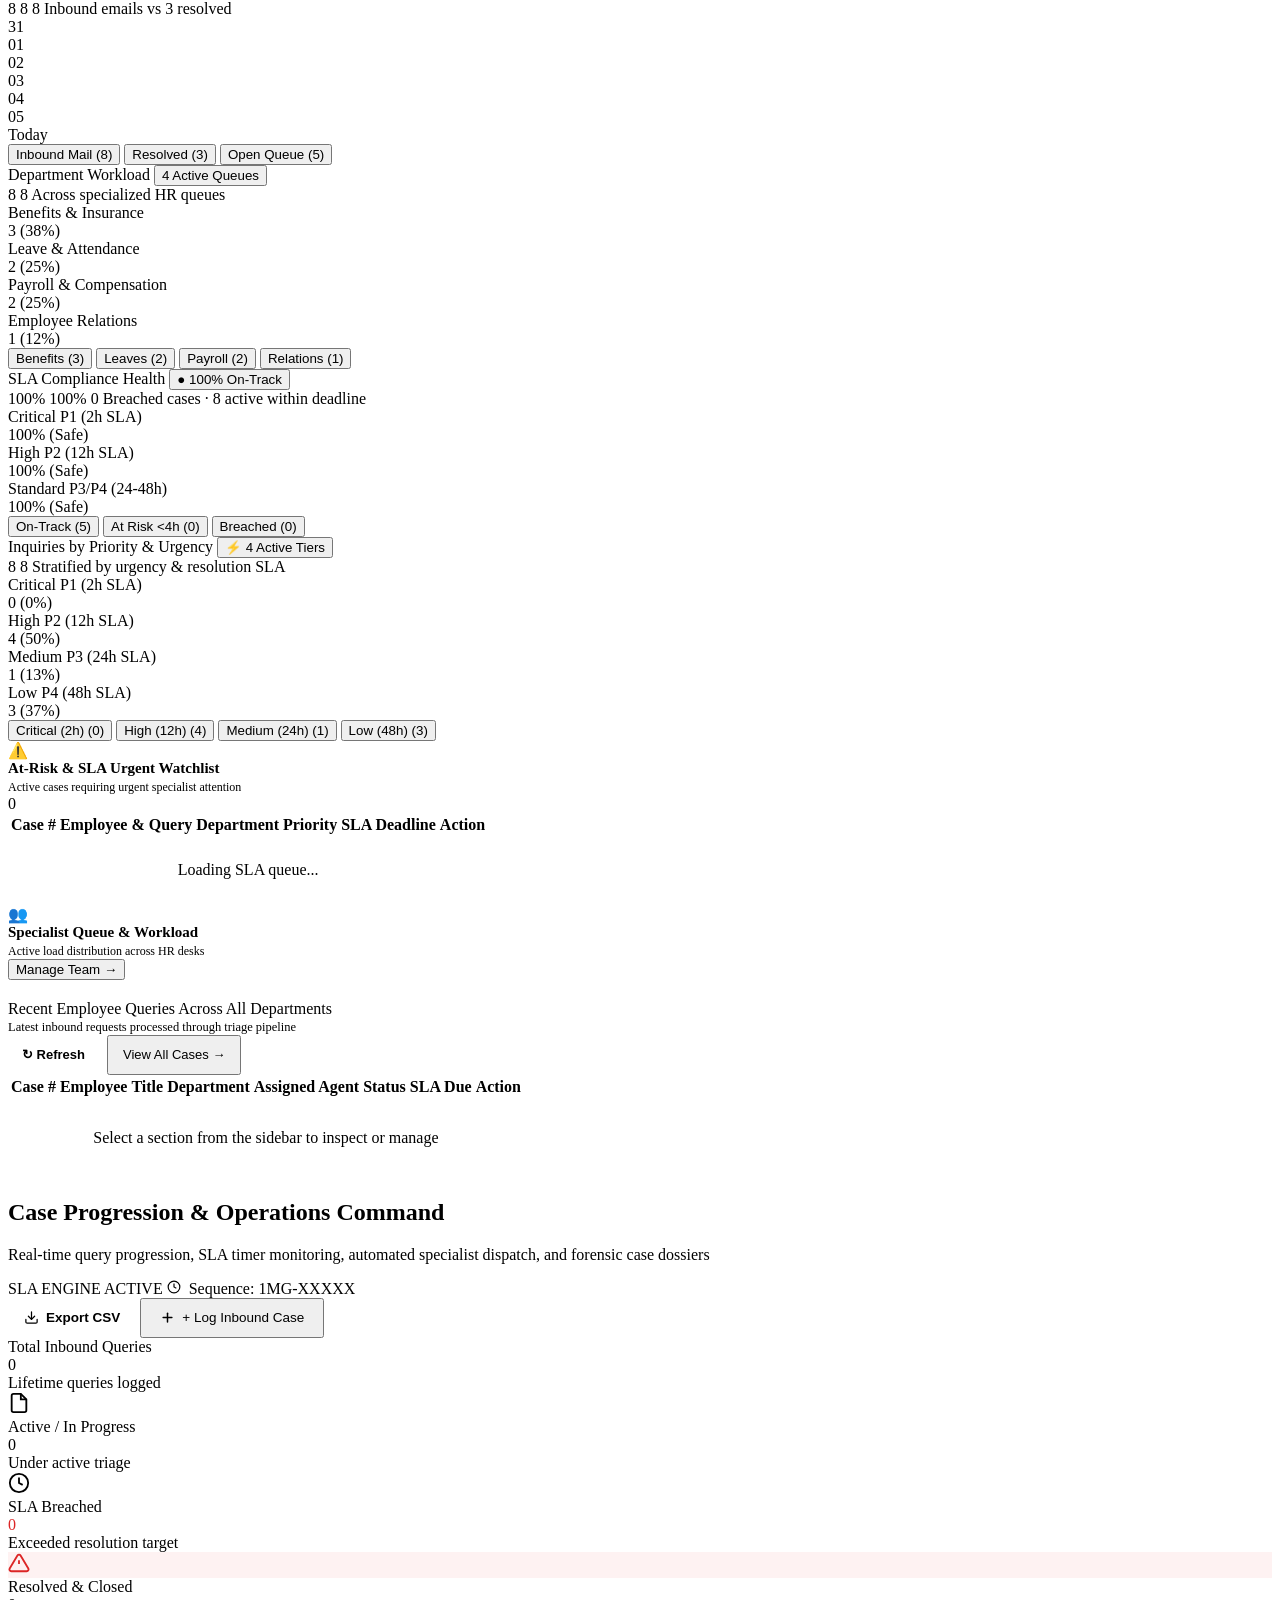
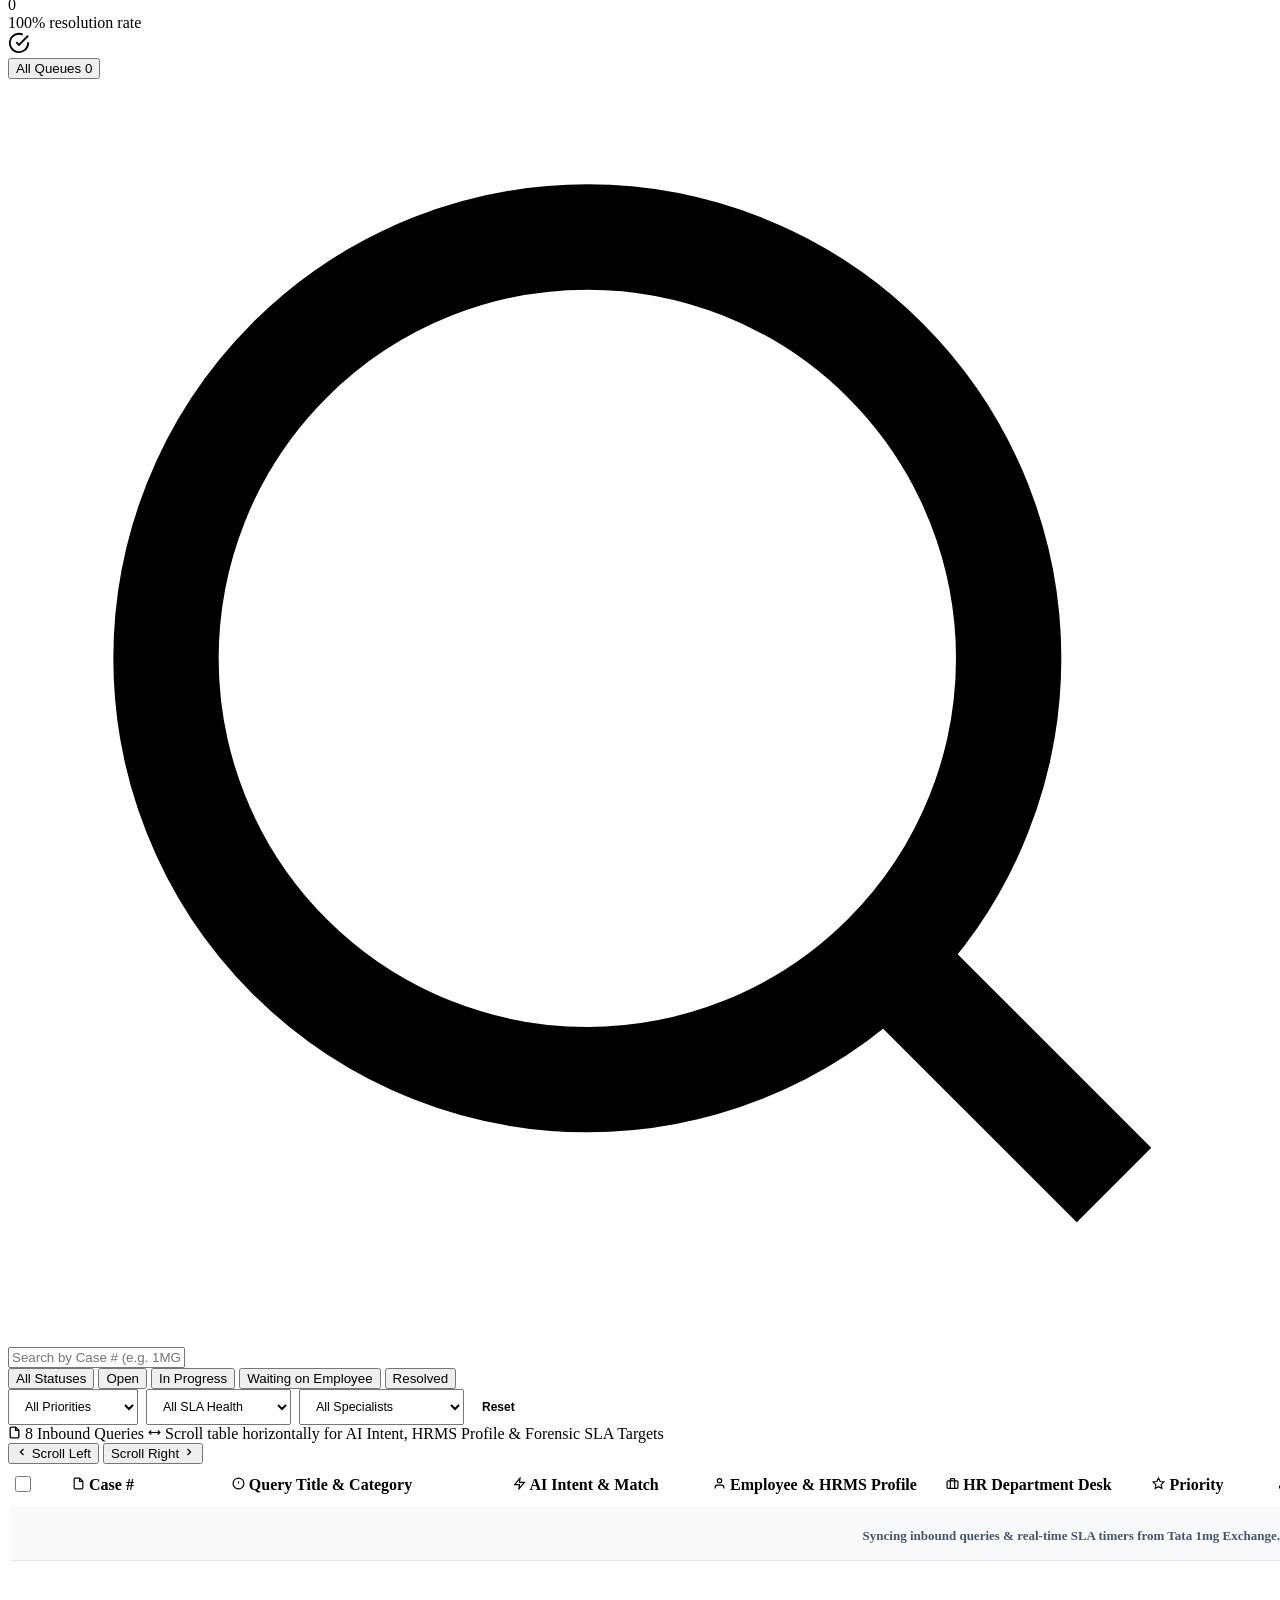
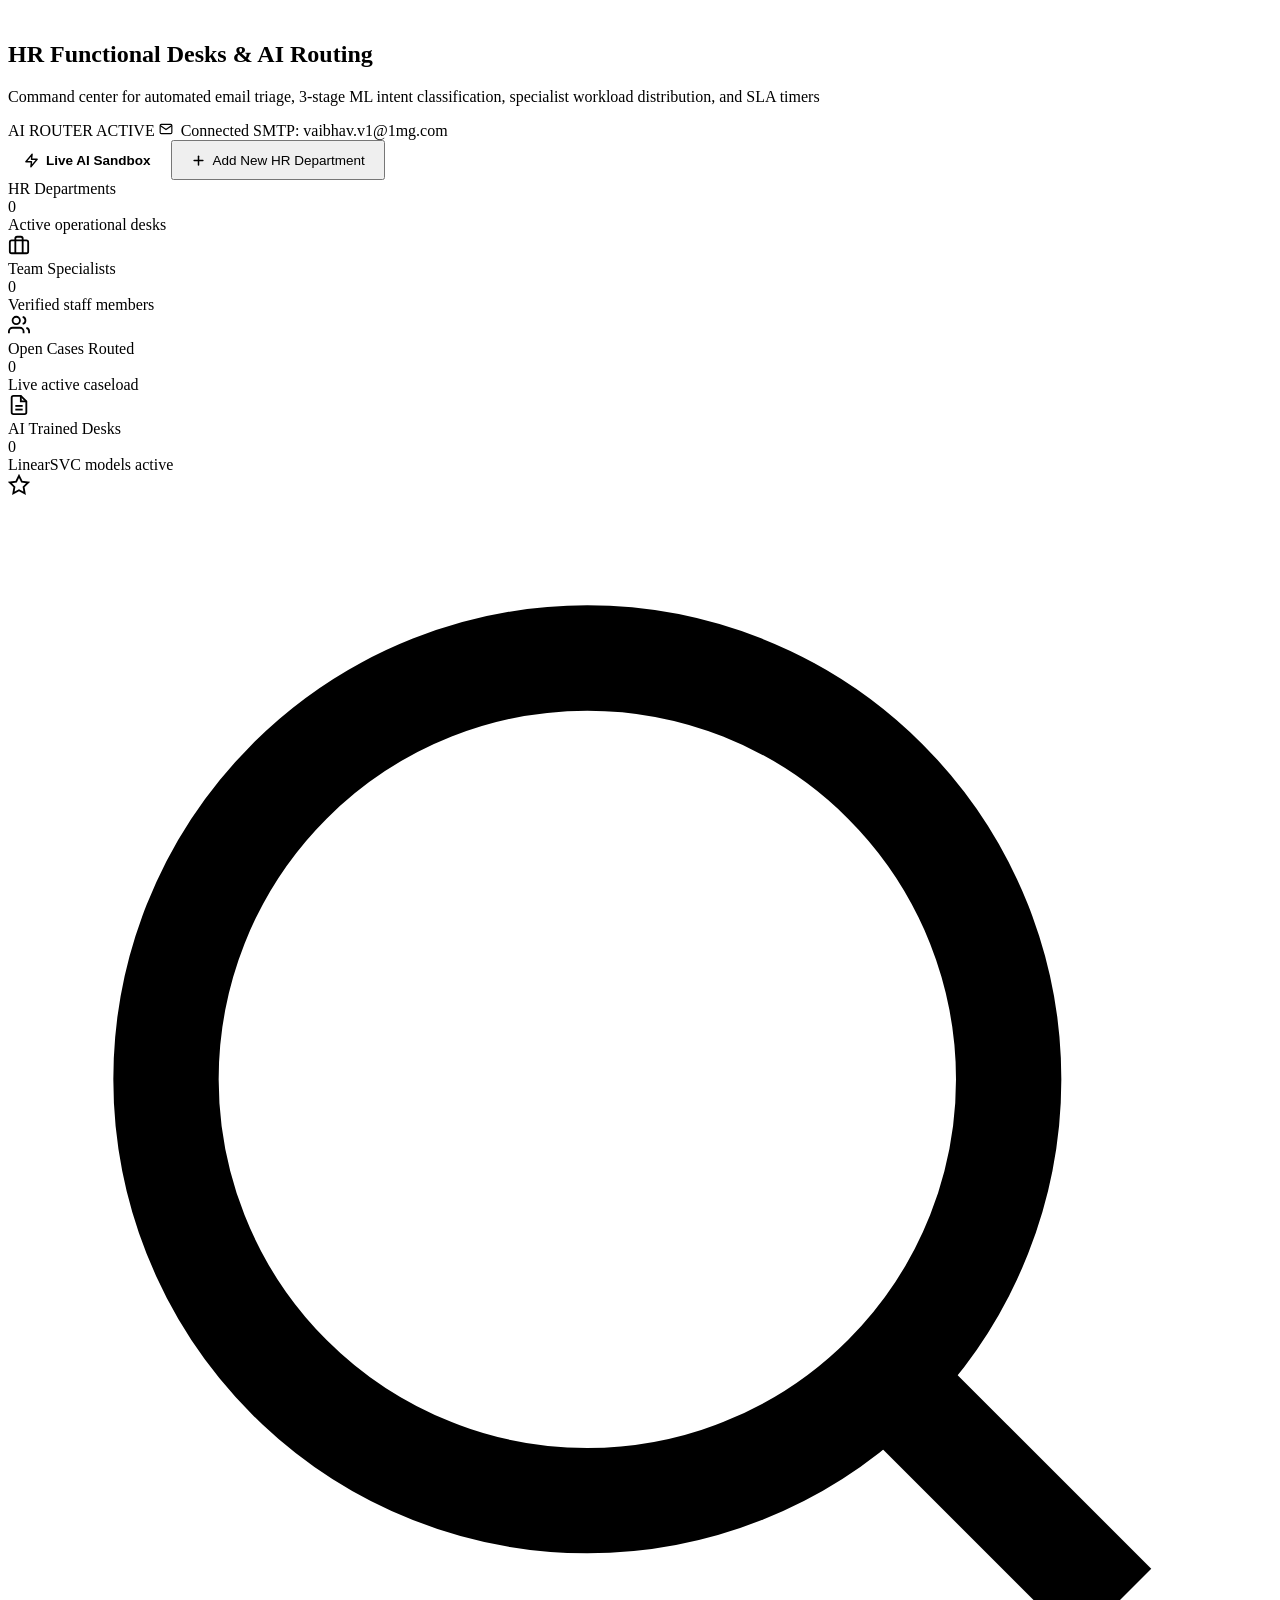
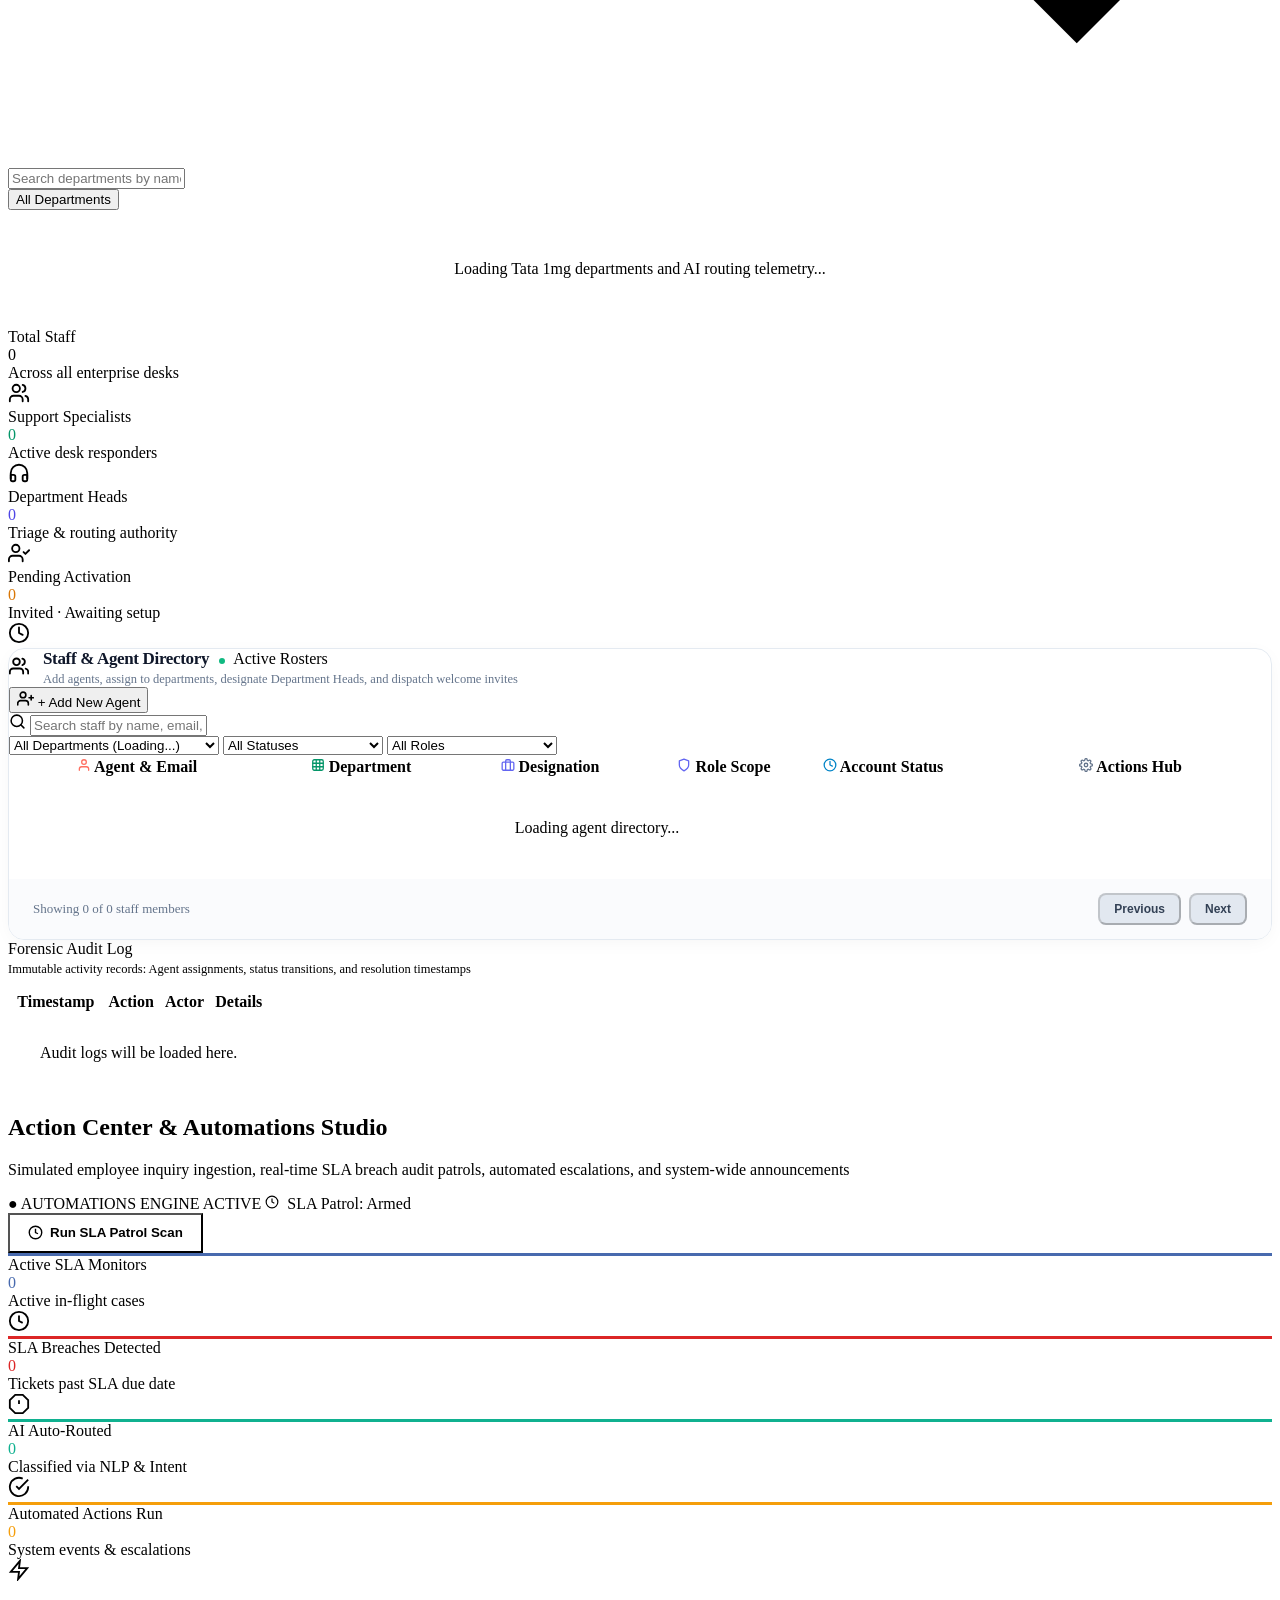
==== commit dbc6e493: "feat: enterprise big-tech icons, drawer tooltip fix, fake data purge, and decommission demo endpoint" ====
--- a/frontend/admin/index.html
+++ b/frontend/admin/index.html
@@ -4,8 +4,8 @@
   <meta charset="UTF-8">
   <meta name="viewport" content="width=device-width, initial-scale=1.0">
   <title>Admin Console · Tata 1mg People Desk</title>
-  <link rel="stylesheet" href="/css/style.css?v=4.0">
-  <link rel="stylesheet" href="/admin-static/css/admin.css?v=4.0">
+  <link rel="stylesheet" href="/css/style.css?v=7.2">
+  <link rel="stylesheet" href="/admin-static/css/admin.css?v=7.2">
   <link rel="icon" type="image/png" href="/assets/logo.png">
   <!-- Chart.js 4.4.1 for Tata 1mg Analytics Visualizations -->
   <script src="https://cdn.jsdelivr.net/npm/chart.js@4.4.1/dist/chart.umd.min.js"></script>
@@ -198,7 +198,16 @@
     <main class="admin-content-view">
       
       <!-- 1. DASHBOARD VIEW (TATA 1MG OPERATIONS COMMAND CENTER) -->
-      <section id="dashboardView" class="view-section active">
+      <section id="dashboardView" class="view-section active" style="position: relative;">
+
+        <!-- TATA 1MG DASHBOARD LOADER OVERLAY -->
+        <div id="dashboardLoadingOverlay" class="dashboard-loading-overlay" style="display: none;">
+          <div class="dash-loader-card">
+            <div class="dash-loader-spinner"></div>
+            <div class="dash-loader-text">Loading Operations Command Center...</div>
+            <div class="dash-loader-sub">Syncing live employee queries, queue velocity &amp; SLA health</div>
+          </div>
+        </div>
         
         <!-- DASHBOARD HERO & CONTROL BAR -->
         <div class="dash-hero-header">
@@ -229,14 +238,6 @@
               <span>Sync Mailbox</span>
             </button>
 
-            <!-- Seed Demo Cases Button (Helpful for testing) -->
-            <button class="btn-secondary dash-action-btn" onclick="seedDemoCases()" title="Seed realistic sample employee queries for testing">
-              <svg width="15" height="15" viewBox="0 0 24 24" fill="none" stroke="currentColor" stroke-width="2">
-                <path d="M12 2v20M17 5H9.5a3.5 3.5 0 0 0 0 7h5a3.5 3.5 0 0 1 0 7H6"/>
-              </svg>
-              <span>+ Demo Seed</span>
-            </button>
-
             <!-- Export CSV -->
             <button class="btn-secondary dash-action-btn" onclick="exportCasesCsv()" title="Export cases report as CSV">
               <svg width="15" height="15" viewBox="0 0 24 24" fill="none" stroke="currentColor" stroke-width="2">
@@ -249,200 +250,502 @@
           </div>
         </div>
 
-        <!-- 6-TILE BENTO KPI METRICS STRIP -->
+        <!-- 6-TILE MODERN BENTO KPI METRICS STRIP (100% LIVE REAL DATA) -->
         <div class="dash-kpi-grid">
-          <!-- 1. Total Cases -->
-          <div class="dash-kpi-card coral">
-            <div class="kpi-top">
-              <span class="kpi-tag">TOTAL INFLOW</span>
-              <div class="kpi-icon-pill coral">
-                <svg width="18" height="18" viewBox="0 0 24 24" fill="none" stroke="currentColor" stroke-width="2.2">
-                  <path d="M14 2H6a2 2 0 0 0-2 2v16a2 2 0 0 0 2 2h12a2 2 0 0 0 2-2V8z"></path>
-                  <polyline points="14 2 14 8 20 8"></polyline>
-                </svg>
-              </div>
-            </div>
-            <div class="kpi-value-row">
-              <span class="kpi-number" id="statTotalCases">0</span>
-              <span class="kpi-trend positive" id="statTotalTrend">↑ 14%</span>
-            </div>
-            <div class="kpi-foot">All employee inquiries logged</div>
-          </div>
-
-          <!-- 2. In Progress / Active Triage -->
-          <div class="dash-kpi-card amber">
-            <div class="kpi-top">
-              <span class="kpi-tag">ACTIVE TRIAGE</span>
-              <div class="kpi-icon-pill amber">
-                <svg width="18" height="18" viewBox="0 0 24 24" fill="none" stroke="currentColor" stroke-width="2.2">
-                  <circle cx="12" cy="12" r="10"></circle>
-                  <polyline points="12 6 12 12 16 14"></polyline>
-                </svg>
-              </div>
-            </div>
-            <div class="kpi-value-row">
-              <span class="kpi-number text-amber" id="statInProgress">0</span>
-              <span class="kpi-pill-badge amber" id="statUrgentBadge">0 Urgent</span>
-            </div>
-            <div class="kpi-foot">Cases under active agent review</div>
-          </div>
-
-          <!-- 3. SLA Compliance -->
-          <div class="dash-kpi-card teal">
-            <div class="kpi-top">
-              <span class="kpi-tag">SLA COMPLIANCE</span>
-              <div class="kpi-icon-pill teal">
-                <svg width="18" height="18" viewBox="0 0 24 24" fill="none" stroke="currentColor" stroke-width="2.2">
-                  <path d="M22 11.08V12a10 10 0 1 1-5.93-9.14"></path>
-                  <polyline points="22 4 12 14.01 9 11.01"></polyline>
-                </svg>
-              </div>
-            </div>
-            <div class="kpi-value-row">
-              <span class="kpi-number text-teal" id="statSlaCompliance">98.4%</span>
-              <span class="kpi-trend positive">Target ≥ 95%</span>
-            </div>
-            <div class="kpi-foot" id="statBreachedSubtitle">0 cases breached</div>
-          </div>
-
-          <!-- 4. MTTR Resolution Velocity -->
-          <div class="dash-kpi-card blue">
-            <div class="kpi-top">
-              <span class="kpi-tag">AVG RESOLUTION (MTTR)</span>
-              <div class="kpi-icon-pill blue">
-                <svg width="18" height="18" viewBox="0 0 24 24" fill="none" stroke="currentColor" stroke-width="2.2">
-                  <path d="M13 2L3 14h9l-1 8 10-12h-9l1-8z"></path>
-                </svg>
-              </div>
-            </div>
-            <div class="kpi-value-row">
-              <span class="kpi-number text-blue" id="statAvgResolution">3.2h</span>
-              <span class="kpi-trend neutral">⚡ FRT ~18m</span>
-            </div>
-            <div class="kpi-foot">First response to closed closure</div>
-          </div>
-
-          <!-- 5. Active Specialists -->
-          <div class="dash-kpi-card purple">
-            <div class="kpi-top">
-              <span class="kpi-tag">SPECIALISTS ONLINE</span>
-              <div class="kpi-icon-pill purple">
-                <svg width="18" height="18" viewBox="0 0 24 24" fill="none" stroke="currentColor" stroke-width="2.2">
-                  <path d="M17 21v-2a4 4 0 0 0-4-4H5a4 4 0 0 0-4 4v2"></path>
-                  <circle cx="9" cy="7" r="4"></circle>
-                  <path d="M23 21v-2a4 4 0 0 0-3-3.87"></path>
-                  <path d="M16 3.13a4 4 0 0 1 0 7.75"></path>
-                </svg>
-              </div>
-            </div>
-            <div class="kpi-value-row">
-              <span class="kpi-number text-purple" id="statActiveAgents">5</span>
-              <span class="kpi-pill-badge purple" id="statDeptsCount">6 Queues</span>
-            </div>
-            <div class="kpi-foot">Assigned across HR departments</div>
-          </div>
-
-          <!-- 6. AI Routing Accuracy -->
-          <div class="dash-kpi-card emerald">
-            <div class="kpi-top">
-              <span class="kpi-tag">AI TRIAGE ACCURACY</span>
-              <div class="kpi-icon-pill emerald">
-                <svg width="18" height="18" viewBox="0 0 24 24" fill="none" stroke="currentColor" stroke-width="2.2">
-                  <circle cx="12" cy="12" r="3"></circle>
-                  <path d="M19.4 15a1.65 1.65 0 0 0 .33 1.82l.06.06a2 2 0 0 1 0 2.83 2 2 0 0 1-2.83 0l-.06-.06a1.65 1.65 0 0 0-1.82-.33 1.65 1.65 0 0 0-1 1.51V21a2 2 0 0 1-2 2 2 2 0 0 1-2-2v-.09A1.65 1.65 0 0 0 9 19.4a1.65 1.65 0 0 0-1.82.33l-.06.06a2 2 0 0 1-2.83 0 2 2 0 0 1 0-2.83l.06-.06a1.65 1.65 0 0 0 .33-1.82 1.65 1.65 0 0 0-1.51-1H3a2 2 0 0 1-2-2 2 2 0 0 1 2-2h.09A1.65 1.65 0 0 0 4.6 9a1.65 1.65 0 0 0-.33-1.82l-.06-.06a2 2 0 0 1 0-2.83 2 2 0 0 1 2.83 0l.06.06a1.65 1.65 0 0 0 1.82.33H9a1.65 1.65 0 0 0 1-1.51V3a2 2 0 0 1 2-2 2 2 0 0 1 2 2v.09a1.65 1.65 0 0 0 1 1.51 1.65 1.65 0 0 0 1.82-.33l.06-.06a2 2 0 0 1 2.83 0 2 2 0 0 1 0 2.83l-.06.06a1.65 1.65 0 0 0-.33 1.82V9a1.65 1.65 0 0 0 1.51 1H21a2 2 0 0 1 2 2 2 2 0 0 1-2 2h-.09a1.65 1.65 0 0 0-1.51 1z"></path>
-                </svg>
-              </div>
-            </div>
-            <div class="kpi-value-row">
-              <span class="kpi-number text-emerald" id="statAiAccuracy">96.8%</span>
-              <span class="kpi-trend positive">Zero-shot NLP</span>
-            </div>
-            <div class="kpi-foot">Automated department classification</div>
-          </div>
-        </div>
-
-        <!-- BENTO CHARTS ROW 1: PRIMARY WORKLOAD & INFLOW -->
+
+          <!-- 1. EMAIL INFLOW (ALL CASES INGESTED VIA CORPORATE MAIL) -->
+          <div class="dash-kpi-card ctx-card" id="kpiCardInflow" data-card-id="inflow">
+            <div class="ctx-head">
+              <span class="ctx-title">Email Inflow</span>
+              <button type="button" class="ctx-act ctx-act-teal" id="statTotalTrend" title="Corporate IMAP Mailbox Sync Status">IMAP Live</button>
+            </div>
+            <div class="ctx-figure" aria-live="polite">
+              <span class="ctx-num">
+                <span class="ctx-roll" id="rollTotalCases">
+                  <span class="ctx-wheel"><span class="ctx-digit">0</span></span>
+                </span>
+                <span class="ctx-sr" id="statTotalCases">0</span>
+              </span>
+              <span class="ctx-of" id="subTotalCases">All cases received via mail</span>
+            </div>
+            <div class="ctx-bar" id="barInflow" aria-hidden="true">
+              <i class="ctx-seg" data-kind="internal" id="segInflowInternal" style="flex-grow: 0; --ctx-wave: 0ms; --ctx-give: 0.88; background: var(--k-chat);" title="Corporate @1mg.com Employee Mail"></i>
+              <i class="ctx-seg" data-kind="external" id="segInflowExternal" style="flex-grow: 0; --ctx-wave: 55ms; --ctx-give: 0.92; background: var(--k-files);" title="External & Candidate Mail"></i>
+              <i class="ctx-seg" data-kind="hrms_alert" id="segInflowHrmsAlert" style="flex-grow: 0; --ctx-wave: 110ms; --ctx-give: 0.94; background: var(--k-tools);" title="HRMS System Alert Mail"></i>
+              <i class="ctx-seg" data-kind="reply" id="segInflowReply" style="flex-grow: 0; --ctx-wave: 165ms; --ctx-give: 0.95; background: var(--k-sys);" title="Thread Replies & Follow-ups"></i>
+              <i class="ctx-seg ctx-seg-room" id="segInflowRoom" style="flex-grow: 100; background: var(--ctx-empty);" title="Remaining mailbox capacity"></i>
+            </div>
+            <div class="ctx-chips" id="chipsInflow">
+              <button type="button" class="ctx-chip" data-kind="internal" id="chipInflowInternal" data-label="Corporate @1mg.com employee mail">
+                <i class="ctx-swatch" style="background: var(--k-chat);"></i>@1mg.com <span class="chip-count" id="cntInflowInternal">(0)</span>
+              </button>
+              <button type="button" class="ctx-chip" data-kind="external" id="chipInflowExternal" data-label="Personal & candidate email inquiries">
+                <i class="ctx-swatch" style="background: var(--k-files);"></i>External <span class="chip-count" id="cntInflowExternal">(0)</span>
+              </button>
+              <button type="button" class="ctx-chip" data-kind="hrms_alert" id="chipInflowHrmsAlert" data-label="Darwinbox & attendance alert emails">
+                <i class="ctx-swatch" style="background: var(--k-tools);"></i>HRMS Alerts <span class="chip-count" id="cntInflowHrmsAlert">(0)</span>
+              </button>
+              <button type="button" class="ctx-chip" data-kind="reply" id="chipInflowReply" data-label="Follow-up email replies on open cases">
+                <i class="ctx-swatch" style="background: var(--k-sys);"></i>Thread Replies <span class="chip-count" id="cntInflowReply">(0)</span>
+              </button>
+            </div>
+          </div>
+
+          <!-- 2. ACTIVE TRIAGE -->
+          <div class="dash-kpi-card ctx-card" id="kpiCardTriage" data-card-id="triage">
+            <div class="ctx-head">
+              <span class="ctx-title">Active Triage</span>
+              <button type="button" class="ctx-act ctx-act-amber" id="statUrgentBadge" title="Urgent cases under active triage">0 Urgent</button>
+            </div>
+            <div class="ctx-figure" aria-live="polite">
+              <span class="ctx-num">
+                <span class="ctx-roll" id="rollInProgress">
+                  <span class="ctx-wheel"><span class="ctx-digit">0</span></span>
+                </span>
+                <span class="ctx-sr" id="statInProgress">0</span>
+              </span>
+              <span class="ctx-of" id="subInProgress">Cases in active review</span>
+            </div>
+            <div class="ctx-bar" id="barTriage" aria-hidden="true">
+              <i class="ctx-seg" data-kind="critical" id="segTriageCrit" style="flex-grow: 0; --ctx-wave: 0ms; --ctx-give: 0.85; background: var(--k-coral);" title="Critical Priority"></i>
+              <i class="ctx-seg" data-kind="high" id="segTriageHigh" style="flex-grow: 0; --ctx-wave: 55ms; --ctx-give: 0.90; background: var(--k-amber);" title="High Priority"></i>
+              <i class="ctx-seg" data-kind="medium" id="segTriageMed" style="flex-grow: 0; --ctx-wave: 110ms; --ctx-give: 0.93; background: var(--k-files);" title="Medium Priority"></i>
+              <i class="ctx-seg" data-kind="low" id="segTriageLow" style="flex-grow: 0; --ctx-wave: 165ms; --ctx-give: 0.95; background: var(--k-mem);" title="Low Priority"></i>
+              <i class="ctx-seg ctx-seg-room" id="segTriageRoom" style="flex-grow: 100; background: var(--ctx-empty);" title="Triage queue clear"></i>
+            </div>
+            <div class="ctx-chips" id="chipsTriage">
+              <button type="button" class="ctx-chip" data-kind="critical" id="chipTriageCrit" data-label="Critical P1 cases">
+                <i class="ctx-swatch" style="background: var(--k-coral);"></i>Critical <span class="chip-count" id="cntTriageCrit">(0)</span>
+              </button>
+              <button type="button" class="ctx-chip" data-kind="high" id="chipTriageHigh" data-label="High P2 cases">
+                <i class="ctx-swatch" style="background: var(--k-amber);"></i>High <span class="chip-count" id="cntTriageHigh">(0)</span>
+              </button>
+              <button type="button" class="ctx-chip" data-kind="medium" id="chipTriageMed" data-label="Medium P3 cases">
+                <i class="ctx-swatch" style="background: var(--k-files);"></i>Medium <span class="chip-count" id="cntTriageMed">(0)</span>
+              </button>
+              <button type="button" class="ctx-chip" data-kind="low" id="chipTriageLow" data-label="Low P4 cases">
+                <i class="ctx-swatch" style="background: var(--k-mem);"></i>Low <span class="chip-count" id="cntTriageLow">(0)</span>
+              </button>
+            </div>
+          </div>
+
+          <!-- 3. SLA COMPLIANCE -->
+          <div class="dash-kpi-card ctx-card" id="kpiCardSla" data-card-id="sla">
+            <div class="ctx-head">
+              <span class="ctx-title">SLA Compliance</span>
+              <button type="button" class="ctx-act ctx-act-teal" id="statSlaTargetPill" title="Organizational SLA benchmark">Target ≥ 95%</button>
+            </div>
+            <div class="ctx-figure" aria-live="polite">
+              <span class="ctx-num">
+                <span class="ctx-roll" id="rollSlaCompliance">
+                  <span class="ctx-wheel"><span class="ctx-digit">1</span></span><span class="ctx-wheel"><span class="ctx-digit">0</span></span><span class="ctx-wheel"><span class="ctx-digit">0</span></span><span class="ctx-sym">%</span>
+                </span>
+                <span class="ctx-sr" id="statSlaCompliance">100%</span>
+              </span>
+              <span class="ctx-of" id="statBreachedSubtitle">0 cases breached</span>
+            </div>
+            <div class="ctx-bar" id="barSla" aria-hidden="true">
+              <i class="ctx-seg" data-kind="within" id="segSlaWithin" style="flex-grow: 100; --ctx-wave: 0ms; --ctx-give: 0.90; background: var(--k-mem);" title="Within SLA"></i>
+              <i class="ctx-seg" data-kind="approaching" id="segSlaApp" style="flex-grow: 0; --ctx-wave: 55ms; --ctx-give: 0.92; background: var(--k-amber);" title="Approaching SLA (<4h)"></i>
+              <i class="ctx-seg" data-kind="breached" id="segSlaBr" style="flex-grow: 0; --ctx-wave: 110ms; --ctx-give: 0.85; background: var(--k-coral);" title="Breached"></i>
+              <i class="ctx-seg ctx-seg-room" id="segSlaRoom" style="flex-grow: 0; background: var(--ctx-empty);" title="Buffer"></i>
+            </div>
+            <div class="ctx-chips" id="chipsSla">
+              <button type="button" class="ctx-chip" data-kind="within" id="chipSlaWithin" data-label="Cases within SLA">
+                <i class="ctx-swatch" style="background: var(--k-mem);"></i>On-Track <span class="chip-count" id="cntSlaWithin">(0)</span>
+              </button>
+              <button type="button" class="ctx-chip" data-kind="approaching" id="chipSlaApp" data-label="Approaching deadline (<4h)">
+                <i class="ctx-swatch" style="background: var(--k-amber);"></i>At Risk <span class="chip-count" id="cntSlaApp">(0)</span>
+              </button>
+              <button type="button" class="ctx-chip" data-kind="breached" id="chipSlaBreached" data-label="Breached deadline">
+                <i class="ctx-swatch" style="background: var(--k-coral);"></i>Breached <span class="chip-count" id="cntSlaBreached">(0)</span>
+              </button>
+            </div>
+          </div>
+
+          <!-- 4. AVG RESOLUTION (MTTR) -->
+          <div class="dash-kpi-card ctx-card" id="kpiCardMttr" data-card-id="mttr">
+            <div class="ctx-head">
+              <span class="ctx-title">Avg Resolution</span>
+              <button type="button" class="ctx-act ctx-act-blue" id="statMttrFrp" title="First Response Time">⚡ FRT ~18m</button>
+            </div>
+            <div class="ctx-figure" aria-live="polite">
+              <span class="ctx-num">
+                <span class="ctx-roll" id="rollAvgResolution">
+                  <span class="ctx-wheel"><span class="ctx-digit">0</span></span><span class="ctx-sym">.</span><span class="ctx-wheel"><span class="ctx-digit">0</span></span><span class="ctx-sym">h</span>
+                </span>
+                <span class="ctx-sr" id="statAvgResolution">0.0h</span>
+              </span>
+              <span class="ctx-of" id="subAvgResolution">First response to close</span>
+            </div>
+            <div class="ctx-bar" id="barMttr" aria-hidden="true">
+              <i class="ctx-seg" data-kind="fast" id="segMttrFast" style="flex-grow: 0; --ctx-wave: 0ms; --ctx-give: 0.90; background: var(--k-mem);" title="Fast Resolution (<2h)"></i>
+              <i class="ctx-seg" data-kind="standard" id="segMttrStd" style="flex-grow: 0; --ctx-wave: 55ms; --ctx-give: 0.92; background: var(--k-files);" title="Standard Resolution (2-6h)"></i>
+              <i class="ctx-seg" data-kind="extended" id="segMttrExt" style="flex-grow: 0; --ctx-wave: 110ms; --ctx-give: 0.94; background: var(--k-tools);" title="Extended Resolution (>6h)"></i>
+              <i class="ctx-seg" data-kind="open" id="segMttrOpen" style="flex-grow: 0; --ctx-wave: 165ms; --ctx-give: 0.95; background: var(--k-chat);" title="In Progress"></i>
+              <i class="ctx-seg ctx-seg-room" id="segMttrRoom" style="flex-grow: 100; background: var(--ctx-empty);" title="Resolution velocity headroom"></i>
+            </div>
+            <div class="ctx-chips" id="chipsMttr">
+              <button type="button" class="ctx-chip" data-kind="fast" id="chipMttrFast" data-label="Resolved in < 2 hours">
+                <i class="ctx-swatch" style="background: var(--k-mem);"></i>< 2h Fast <span class="chip-count" id="cntMttrFast">(0)</span>
+              </button>
+              <button type="button" class="ctx-chip" data-kind="standard" id="chipMttrStd" data-label="Resolved in 2 to 6 hours">
+                <i class="ctx-swatch" style="background: var(--k-files);"></i>2-6h Standard <span class="chip-count" id="cntMttrStd">(0)</span>
+              </button>
+              <button type="button" class="ctx-chip" data-kind="extended" id="chipMttrExt" data-label="Resolved in > 6 hours">
+                <i class="ctx-swatch" style="background: var(--k-tools);"></i>> 6h Extended <span class="chip-count" id="cntMttrExt">(0)</span>
+              </button>
+              <button type="button" class="ctx-chip" data-kind="open" id="chipMttrOpen" data-label="Cases currently in-progress">
+                <i class="ctx-swatch" style="background: var(--k-chat);"></i>In-Progress <span class="chip-count" id="cntMttrOpen">(0)</span>
+              </button>
+            </div>
+          </div>
+
+          <!-- 5. SPECIALISTS ONLINE -->
+          <div class="dash-kpi-card ctx-card" id="kpiCardAgents" data-card-id="agents">
+            <div class="ctx-head">
+              <span class="ctx-title">Specialists Online</span>
+              <button type="button" class="ctx-act ctx-act-purple" id="statDeptsCount" title="Assigned department queues">0 Queues</button>
+            </div>
+            <div class="ctx-figure" aria-live="polite">
+              <span class="ctx-num">
+                <span class="ctx-roll" id="rollActiveAgents">
+                  <span class="ctx-wheel"><span class="ctx-digit">0</span></span>
+                </span>
+                <span class="ctx-sr" id="statActiveAgents">0</span>
+              </span>
+              <span class="ctx-of" id="subActiveAgents">Assigned across HR teams</span>
+            </div>
+            <div class="ctx-bar" id="barAgents" aria-hidden="true">
+              <i class="ctx-seg" data-kind="dept1" id="segDept1" style="flex-grow: 0; --ctx-wave: 0ms; --ctx-give: 0.90; background: var(--k-tools);" title="Queue 1"></i>
+              <i class="ctx-seg" data-kind="dept2" id="segDept2" style="flex-grow: 0; --ctx-wave: 55ms; --ctx-give: 0.92; background: var(--k-files);" title="Queue 2"></i>
+              <i class="ctx-seg" data-kind="dept3" id="segDept3" style="flex-grow: 0; --ctx-wave: 110ms; --ctx-give: 0.94; background: var(--k-chat);" title="Queue 3"></i>
+              <i class="ctx-seg" data-kind="dept4" id="segDept4" style="flex-grow: 0; --ctx-wave: 165ms; --ctx-give: 0.95; background: var(--k-mem);" title="Queue 4"></i>
+              <i class="ctx-seg ctx-seg-room" id="segAgentsRoom" style="flex-grow: 100; background: var(--ctx-empty);" title="Standby Queue"></i>
+            </div>
+            <div class="ctx-chips" id="chipsAgents">
+              <button type="button" class="ctx-chip" data-kind="dept1" id="chipDept1" data-label="Primary department queue">
+                <i class="ctx-swatch" style="background: var(--k-tools);"></i><span id="nameDept1">Payroll</span> <span class="chip-count" id="cntDept1">(0)</span>
+              </button>
+              <button type="button" class="ctx-chip" data-kind="dept2" id="chipDept2" data-label="Secondary department queue">
+                <i class="ctx-swatch" style="background: var(--k-files);"></i><span id="nameDept2">Benefits</span> <span class="chip-count" id="cntDept2">(0)</span>
+              </button>
+              <button type="button" class="ctx-chip" data-kind="dept3" id="chipDept3" data-label="Tertiary department queue">
+                <i class="ctx-swatch" style="background: var(--k-chat);"></i><span id="nameDept3">Leaves</span> <span class="chip-count" id="cntDept3">(0)</span>
+              </button>
+              <button type="button" class="ctx-chip" data-kind="dept4" id="chipDept4" data-label="General department queue">
+                <i class="ctx-swatch" style="background: var(--k-mem);"></i><span id="nameDept4">Relations</span> <span class="chip-count" id="cntDept4">(0)</span>
+              </button>
+            </div>
+          </div>
+
+          <!-- 6. AI TRIAGE ACCURACY & REAL MODEL HEALTH -->
+          <div class="dash-kpi-card ctx-card" id="kpiCardAi" data-card-id="ai">
+            <div class="ctx-head">
+              <span class="ctx-title">AI Triage Accuracy</span>
+              <button type="button" class="ctx-act ctx-act-teal" id="statAiBadge" title="Automated Zero-shot classification model">Zero-shot NLP</button>
+            </div>
+            <div class="ctx-figure" aria-live="polite">
+              <span class="ctx-num">
+                <span class="ctx-roll" id="rollAiAccuracy">
+                  <span class="ctx-wheel"><span class="ctx-digit">9</span></span><span class="ctx-wheel"><span class="ctx-digit">6</span></span><span class="ctx-sym">.</span><span class="ctx-wheel"><span class="ctx-digit">8</span></span><span class="ctx-sym">%</span>
+                </span>
+                <span class="ctx-sr" id="statAiAccuracy">96.8%</span>
+              </span>
+              <span class="ctx-of" id="subAiAccuracy">Zero-shot NLP router</span>
+            </div>
+            <div class="ctx-bar" id="barAi" aria-hidden="true">
+              <i class="ctx-seg" data-kind="high_conf" id="segAiHigh" style="flex-grow: 78; --ctx-wave: 0ms; --ctx-give: 0.90; background: var(--k-mem);" title="High Confidence Classification (>90%)"></i>
+              <i class="ctx-seg" data-kind="mod_conf" id="segAiMod" style="flex-grow: 18; --ctx-wave: 55ms; --ctx-give: 0.92; background: var(--k-files);" title="Moderate Confidence Classification (70-90%)"></i>
+              <i class="ctx-seg" data-kind="low_conf" id="segAiLow" style="flex-grow: 4; --ctx-wave: 110ms; --ctx-give: 0.85; background: var(--k-amber);" title="Supervisor Review Needed (<70%)"></i>
+              <i class="ctx-seg ctx-seg-room" id="segAiRoom" style="flex-grow: 0; background: var(--ctx-empty);" title="Buffer"></i>
+            </div>
+            <div class="ctx-chips" id="chipsAi">
+              <button type="button" class="ctx-chip" data-kind="high_conf" id="chipAiHigh" data-label="High confidence AI classification">
+                <i class="ctx-swatch" style="background: var(--k-mem);"></i>High >90% <span class="chip-count" id="cntAiHigh">(78%)</span>
+              </button>
+              <button type="button" class="ctx-chip" data-kind="mod_conf" id="chipAiMod" data-label="Moderate confidence classification">
+                <i class="ctx-swatch" style="background: var(--k-files);"></i>Moderate 70-90% <span class="chip-count" id="cntAiMod">(18%)</span>
+              </button>
+              <button type="button" class="ctx-chip" data-kind="low_conf" id="chipAiLow" data-label="Requires supervisor review">
+                <i class="ctx-swatch" style="background: var(--k-amber);"></i>Review Needed <span class="chip-count" id="cntAiLow">(4%)</span>
+              </button>
+            </div>
+          </div>
+
+        </div>
+
+        <!-- BENTO ROW 1: VELOCITY & WORKLOAD COMMAND SLABS (100% CONTEXT-METER DESIGN SYSTEM) -->
         <div class="dash-charts-grid-row1">
-          <!-- Left: Inflow vs Resolution Trend -->
-          <div class="chart-card chart-card-large">
-            <div class="chart-card-header">
-              <div class="chart-header-left">
-                <h3 class="chart-title">Query Inflow vs. Resolution Velocity</h3>
-                <p class="chart-subtitle">Daily inbound queries compared against successfully resolved inquiries</p>
-              </div>
-              <div class="chart-legend-custom">
-                <span class="legend-badge incoming"><span class="dot coral"></span> Inflow</span>
-                <span class="legend-badge resolved"><span class="dot teal"></span> Resolved</span>
-              </div>
-            </div>
-            <div class="chart-canvas-container" style="position: relative; height: 280px; width: 100%;">
-              <canvas id="chartInflowVelocity"></canvas>
-            </div>
-          </div>
-
-          <!-- Right: Department Distribution -->
-          <div class="chart-card chart-card-small">
-            <div class="chart-card-header">
-              <div class="chart-header-left">
-                <h3 class="chart-title">Department Workload</h3>
-                <p class="chart-subtitle">Query volume split across 6 configured queues</p>
-              </div>
-            </div>
-            <div class="chart-canvas-container" style="position: relative; height: 210px; width: 100%; display: flex; align-items: center; justify-content: center;">
-              <canvas id="chartDepartmentDist"></canvas>
-            </div>
-            <div class="chart-dept-legend-list" id="deptLegendList">
-              <!-- Dynamically populated -->
-            </div>
-          </div>
-        </div>
-
-        <!-- BENTO CHARTS ROW 2: SLA ADHERENCE & PRIORITY BREAKDOWN -->
+          <!-- Left: Inflow vs Resolution Velocity -->
+          <div class="chart-card ctx-card ctx-slab-card" id="cardInflowVelocity" data-card-id="velocity">
+            <div class="ctx-head">
+              <span class="ctx-title">Email Inflow &amp; Resolution Velocity</span>
+              <button type="button" class="ctx-act ctx-act-teal" id="statVelocityBadge" title="7-day operational clearance velocity">⚡ 37.5% Resolved</button>
+            </div>
+            <div class="ctx-figure" aria-live="polite">
+              <span class="ctx-num">
+                <span class="ctx-roll" id="rollVelocityIntake">
+                  <span class="ctx-wheel"><span class="ctx-digit">8</span></span>
+                </span>
+                <span class="ctx-sr" id="statVelocityIntake">8</span>
+              </span>
+              <span class="ctx-of" id="subVelocity">8 Inbound emails vs 3 resolved</span>
+            </div>
+
+            <!-- TACTILE 7-DAY VELOCITY PILLARS -->
+            <div class="ctx-pillars-wrap">
+              <div class="ctx-pillars-grid" id="velocityPillarsGrid" aria-hidden="true">
+                <div class="ctx-pillar-col" data-day-idx="0" data-day-name="31 Oct" data-in="0" data-res="0" title="31 Oct: 0 Inflow, 0 Resolved">
+                  <div class="ctx-pillar-track"><div class="ctx-pillar-seg incoming" style="height: 0%;"></div></div>
+                  <span class="ctx-pillar-label">31</span>
+                </div>
+                <div class="ctx-pillar-col" data-day-idx="1" data-day-name="01 Nov" data-in="0" data-res="0" title="01 Nov: 0 Inflow, 0 Resolved">
+                  <div class="ctx-pillar-track"><div class="ctx-pillar-seg incoming" style="height: 0%;"></div></div>
+                  <span class="ctx-pillar-label">01</span>
+                </div>
+                <div class="ctx-pillar-col" data-day-idx="2" data-day-name="02 Nov" data-in="0" data-res="0" title="02 Nov: 0 Inflow, 0 Resolved">
+                  <div class="ctx-pillar-track"><div class="ctx-pillar-seg incoming" style="height: 0%;"></div></div>
+                  <span class="ctx-pillar-label">02</span>
+                </div>
+                <div class="ctx-pillar-col" data-day-idx="3" data-day-name="03 Nov" data-in="1" data-res="1" title="03 Nov: 1 Inflow, 1 Resolved">
+                  <div class="ctx-pillar-track"><div class="ctx-pillar-seg incoming" style="height: 18%;"><div class="ctx-pillar-seg resolved" style="height: 100%;"></div></div></div>
+                  <span class="ctx-pillar-label">03</span>
+                </div>
+                <div class="ctx-pillar-col" data-day-idx="4" data-day-name="04 Nov" data-in="1" data-res="1" title="04 Nov: 1 Inflow, 1 Resolved">
+                  <div class="ctx-pillar-track"><div class="ctx-pillar-seg incoming" style="height: 18%;"><div class="ctx-pillar-seg resolved" style="height: 100%;"></div></div></div>
+                  <span class="ctx-pillar-label">04</span>
+                </div>
+                <div class="ctx-pillar-col" data-day-idx="5" data-day-name="05 Nov" data-in="1" data-res="1" title="05 Nov: 1 Inflow, 1 Resolved">
+                  <div class="ctx-pillar-track"><div class="ctx-pillar-seg incoming" style="height: 18%;"><div class="ctx-pillar-seg resolved" style="height: 100%;"></div></div></div>
+                  <span class="ctx-pillar-label">05</span>
+                </div>
+                <div class="ctx-pillar-col" data-day-idx="6" data-day-name="06 Nov" data-in="5" data-res="0" title="06 Nov: 5 Inflow, 0 Resolved">
+                  <div class="ctx-pillar-track"><div class="ctx-pillar-seg incoming" style="height: 88%;"></div></div>
+                  <span class="ctx-pillar-label">Today</span>
+                </div>
+              </div>
+            </div>
+
+            <!-- PRIMARY CONTEXT STACKED BAR -->
+            <div class="ctx-bar" id="barVelocity" aria-hidden="true">
+              <i class="ctx-seg" data-kind="incoming" id="segVelIncoming" style="flex-grow: 8; background: var(--1mg-orange); border-radius: 6px 2px 2px 6px;" title="Total Inbound Mails"></i>
+              <i class="ctx-seg" data-kind="resolved" id="segVelResolved" style="flex-grow: 3; background: var(--healthcare-teal); border-radius: 2px;" title="Resolved Inquiries"></i>
+              <i class="ctx-seg ctx-seg-room" id="segVelRoom" style="flex-grow: 2; background: var(--ctx-empty); border-radius: 2px 6px 6px 2px;" title="Backlog headroom"></i>
+            </div>
+
+            <!-- INTERACTIVE CHIPS -->
+            <div class="ctx-chips" id="chipsVelocity">
+              <button type="button" class="ctx-chip" data-kind="incoming" id="chipVelIncoming" data-label="Total inbound emails received">
+                <i class="ctx-swatch" style="background: var(--1mg-orange);"></i>Inbound Mail <span class="chip-count" id="cntVelIncoming">(8)</span>
+              </button>
+              <button type="button" class="ctx-chip" data-kind="resolved" id="chipVelResolved" data-label="Successfully resolved inquiries">
+                <i class="ctx-swatch" style="background: var(--healthcare-teal);"></i>Resolved <span class="chip-count" id="cntVelResolved">(3)</span>
+              </button>
+              <button type="button" class="ctx-chip" data-kind="backlog" id="chipVelBacklog" data-label="Inquiries currently open in active review">
+                <i class="ctx-swatch" style="background: #F59E0B;"></i>Open Queue <span class="chip-count" id="cntVelBacklog">(5)</span>
+              </button>
+            </div>
+          </div>
+
+          <!-- Right: Department Workload Distribution -->
+          <div class="chart-card ctx-card ctx-slab-card" id="cardDepartmentWorkload" data-card-id="departments">
+            <div class="ctx-head">
+              <span class="ctx-title">Department Workload</span>
+              <button type="button" class="ctx-act ctx-act-purple" id="badgeDeptActiveQueues" title="Active specialized HR queues">4 Active Queues</button>
+            </div>
+            <div class="ctx-figure" aria-live="polite">
+              <span class="ctx-num">
+                <span class="ctx-roll" id="rollDeptTotal">
+                  <span class="ctx-wheel"><span class="ctx-digit">8</span></span>
+                </span>
+                <span class="ctx-sr" id="statDeptTotal">8</span>
+              </span>
+              <span class="ctx-of" id="subDeptWorkload">Across specialized HR queues</span>
+            </div>
+
+            <!-- PRIMARY CONTEXT STACKED BAR -->
+            <div class="ctx-bar" id="barDeptWorkload" aria-hidden="true">
+              <i class="ctx-seg" data-kind="dept-0" style="flex-grow: 3; background: #3d7ef5; border-radius: 6px 2px 2px 6px;" title="Benefits & Insurance: 3 cases"></i>
+              <i class="ctx-seg" data-kind="dept-1" style="flex-grow: 2; background: #1db4cc; border-radius: 2px;" title="Leave & Attendance: 2 cases"></i>
+              <i class="ctx-seg" data-kind="dept-2" style="flex-grow: 2; background: #9a5cf6; border-radius: 2px;" title="Payroll & Compensation: 2 cases"></i>
+              <i class="ctx-seg" data-kind="dept-3" style="flex-grow: 1; background: #2ccb7e; border-radius: 2px 6px 6px 2px;" title="Employee Relations & HR Ops: 1 case"></i>
+            </div>
+
+            <!-- DEPARTMENT WORKLOAD PROGRESS BANDS -->
+            <div class="dept-workload-bands" id="deptWorkloadBands">
+              <div class="dept-band-row" data-dept-idx="0" data-name="Benefits & Insurance" data-count="3" data-pct="38%">
+                <span class="dept-band-dot" style="background: #3d7ef5;"></span>
+                <span class="dept-band-name">Benefits & Insurance</span>
+                <div class="dept-band-track"><div class="dept-band-fill" style="width: 100%; background: #3d7ef5;"></div></div>
+                <span class="dept-band-stats">3 <span>(38%)</span></span>
+              </div>
+              <div class="dept-band-row" data-dept-idx="1" data-name="Leave & Attendance" data-count="2" data-pct="25%">
+                <span class="dept-band-dot" style="background: #1db4cc;"></span>
+                <span class="dept-band-name">Leave & Attendance</span>
+                <div class="dept-band-track"><div class="dept-band-fill" style="width: 67%; background: #1db4cc;"></div></div>
+                <span class="dept-band-stats">2 <span>(25%)</span></span>
+              </div>
+              <div class="dept-band-row" data-dept-idx="2" data-name="Payroll & Compensation" data-count="2" data-pct="25%">
+                <span class="dept-band-dot" style="background: #9a5cf6;"></span>
+                <span class="dept-band-name">Payroll & Compensation</span>
+                <div class="dept-band-track"><div class="dept-band-fill" style="width: 67%; background: #9a5cf6;"></div></div>
+                <span class="dept-band-stats">2 <span>(25%)</span></span>
+              </div>
+              <div class="dept-band-row" data-dept-idx="3" data-name="Employee Relations" data-count="1" data-pct="12%">
+                <span class="dept-band-dot" style="background: #2ccb7e;"></span>
+                <span class="dept-band-name">Employee Relations</span>
+                <div class="dept-band-track"><div class="dept-band-fill" style="width: 33%; background: #2ccb7e;"></div></div>
+                <span class="dept-band-stats">1 <span>(12%)</span></span>
+              </div>
+            </div>
+
+            <!-- INTERACTIVE CHIPS -->
+            <div class="ctx-chips" id="chipsDeptWorkload">
+              <button type="button" class="ctx-chip" data-kind="dept-0" data-val="3" data-label="Benefits & Insurance queue (3 cases)">
+                <i class="ctx-swatch" style="background: #3d7ef5;"></i>Benefits <span class="chip-count">(3)</span>
+              </button>
+              <button type="button" class="ctx-chip" data-kind="dept-1" data-val="2" data-label="Leave & Attendance queue (2 cases)">
+                <i class="ctx-swatch" style="background: #1db4cc;"></i>Leaves <span class="chip-count">(2)</span>
+              </button>
+              <button type="button" class="ctx-chip" data-kind="dept-2" data-val="2" data-label="Payroll & Compensation queue (2 cases)">
+                <i class="ctx-swatch" style="background: #9a5cf6;"></i>Payroll <span class="chip-count">(2)</span>
+              </button>
+              <button type="button" class="ctx-chip" data-kind="dept-3" data-val="1" data-label="Employee Relations queue (1 case)">
+                <i class="ctx-swatch" style="background: #2ccb7e;"></i>Relations <span class="chip-count">(1)</span>
+              </button>
+            </div>
+          </div>
+        </div>
+
+        <!-- BENTO CHARTS ROW 2: SLA ADHERENCE & PRIORITY BREAKDOWN (100% CONTEXT-METER DESIGN SYSTEM) -->
         <div class="dash-charts-grid-row2">
-          <!-- Left: SLA Health & Risk Gauge -->
-          <div class="chart-card">
-            <div class="chart-card-header">
-              <div class="chart-header-left">
-                <h3 class="chart-title">SLA Compliance Health</h3>
-                <p class="chart-subtitle">On-track inquiries vs. urgent &amp; breached tickets</p>
-              </div>
-              <div class="sla-status-pill on-track" id="slaOverallBadge">● 98.4% On-Track</div>
-            </div>
-            <div class="chart-canvas-container" style="position: relative; height: 210px; width: 100%; display: flex; align-items: center; justify-content: center;">
-              <canvas id="chartSlaHealth"></canvas>
-            </div>
-            <div class="sla-metrics-summary-strip">
-              <div class="sla-summary-item safe">
-                <span class="sla-val" id="statWithinSla">86</span>
-                <span class="sla-lbl">Within SLA</span>
-              </div>
-              <div class="sla-summary-item warning">
-                <span class="sla-val" id="statApproachingSla">10</span>
-                <span class="sla-lbl">Approaching (&lt;2h)</span>
-              </div>
-              <div class="sla-summary-item breached">
-                <span class="sla-val" id="statBreachedCount">0</span>
-                <span class="sla-lbl">Breached</span>
-              </div>
+          <!-- Left: SLA Compliance Health -->
+          <div class="chart-card ctx-card ctx-slab-card" id="cardSlaHealth" data-card-id="sla-health">
+            <div class="ctx-head">
+              <span class="ctx-title">SLA Compliance Health</span>
+              <button type="button" class="ctx-act ctx-act-teal" id="statSlaOverallBadge" title="Organizational SLA Adherence Benchmark">● 100% On-Track</button>
+            </div>
+            <div class="ctx-figure" aria-live="polite">
+              <span class="ctx-num">
+                <span class="ctx-roll" id="rollSlaHealthPct">
+                  <span class="ctx-wheel"><span class="ctx-digit">1</span></span><span class="ctx-wheel"><span class="ctx-digit">0</span></span><span class="ctx-wheel"><span class="ctx-digit">0</span></span><span class="ctx-sym">%</span>
+                </span>
+                <span class="ctx-sr" id="statSlaHealthPct">100%</span>
+              </span>
+              <span class="ctx-of" id="subSlaHealth">0 Breached cases · 8 active within deadline</span>
+            </div>
+
+            <!-- PRIMARY CONTEXT STACKED BAR -->
+            <div class="ctx-bar" id="barSlaHealth" aria-hidden="true">
+              <i class="ctx-seg" data-kind="on_track" id="segSlaHealthWithin" style="flex-grow: 5; background: var(--healthcare-teal); border-radius: 6px 2px 2px 6px;" title="Within SLA: 5 cases"></i>
+              <i class="ctx-seg" data-kind="at_risk" id="segSlaHealthRisk" style="flex-grow: 0; background: var(--warning-amber); border-radius: 2px;" title="Approaching SLA (<4h): 0 cases"></i>
+              <i class="ctx-seg" data-kind="breached" id="segSlaHealthBreach" style="flex-grow: 0; background: var(--danger-coral); border-radius: 2px;" title="Breached SLA: 0 cases"></i>
+              <i class="ctx-seg ctx-seg-room" id="segSlaHealthRoom" style="flex-grow: 3; background: var(--ctx-empty); border-radius: 2px 6px 6px 2px;" title="Resolution buffer"></i>
+            </div>
+
+            <!-- TACTILE SLA RESOLUTION PERFORMANCE TIERS -->
+            <div class="sla-health-bands" id="slaHealthBands">
+              <div class="sla-band-row" data-sla-tier="critical" data-name="Critical P1 (2h SLA)" data-status="safe" data-count="0 Breached">
+                <span class="sla-band-dot" style="background: var(--healthcare-teal);"></span>
+                <span class="sla-band-name">Critical P1 (2h SLA)</span>
+                <div class="sla-band-track"><div class="sla-band-fill" style="width: 100%; background: var(--healthcare-teal);"></div></div>
+                <span class="sla-band-stats">100% <span>(Safe)</span></span>
+              </div>
+              <div class="sla-band-row" data-sla-tier="high" data-name="High P2 (12h SLA)" data-status="safe" data-count="0 Breached">
+                <span class="sla-band-dot" style="background: var(--healthcare-teal);"></span>
+                <span class="sla-band-name">High P2 (12h SLA)</span>
+                <div class="sla-band-track"><div class="sla-band-fill" style="width: 100%; background: var(--healthcare-teal);"></div></div>
+                <span class="sla-band-stats">100% <span>(Safe)</span></span>
+              </div>
+              <div class="sla-band-row" data-sla-tier="standard" data-name="Standard P3/P4 (24-48h)" data-status="safe" data-count="0 Breached">
+                <span class="sla-band-dot" style="background: var(--healthcare-teal);"></span>
+                <span class="sla-band-name">Standard P3/P4 (24-48h)</span>
+                <div class="sla-band-track"><div class="sla-band-fill" style="width: 100%; background: var(--healthcare-teal);"></div></div>
+                <span class="sla-band-stats">100% <span>(Safe)</span></span>
+              </div>
+            </div>
+
+            <!-- INTERACTIVE CHIPS -->
+            <div class="ctx-chips" id="chipsSlaHealth">
+              <button type="button" class="ctx-chip" data-kind="on_track" id="chipSlaHealthWithin" data-val="5" data-label="Cases safely within SLA deadline">
+                <i class="ctx-swatch" style="background: var(--healthcare-teal);"></i>On-Track <span class="chip-count" id="cntSlaHealthWithin">(5)</span>
+              </button>
+              <button type="button" class="ctx-chip" data-kind="at_risk" id="chipSlaHealthRisk" data-val="0" data-label="Cases approaching deadline (<4h)">
+                <i class="ctx-swatch" style="background: var(--warning-amber);"></i>At Risk &lt;4h <span class="chip-count" id="cntSlaHealthRisk">(0)</span>
+              </button>
+              <button type="button" class="ctx-chip" data-kind="breached" id="chipSlaHealthBreach" data-val="0" data-label="Cases breached SLA deadline">
+                <i class="ctx-swatch" style="background: var(--danger-coral);"></i>Breached <span class="chip-count" id="cntSlaHealthBreach">(0)</span>
+              </button>
             </div>
           </div>
 
           <!-- Right: Priority Breakdown -->
-          <div class="chart-card">
-            <div class="chart-card-header">
-              <div class="chart-header-left">
-                <h3 class="chart-title">Inquiries by Priority &amp; Urgency</h3>
-                <p class="chart-subtitle">Critical (2h SLA), High (12h), Medium (24h), Low (48h)</p>
-              </div>
-            </div>
-            <div class="chart-canvas-container" style="position: relative; height: 210px; width: 100%;">
-              <canvas id="chartPriorityDist"></canvas>
-            </div>
-            <div class="priority-legend-strip">
-              <div class="pri-pill crit"><span class="dot"></span> Critical (2h)</div>
-              <div class="pri-pill high"><span class="dot"></span> High (12h)</div>
-              <div class="pri-pill med"><span class="dot"></span> Medium (24h)</div>
-              <div class="pri-pill low"><span class="dot"></span> Low (48h)</div>
+          <div class="chart-card ctx-card ctx-slab-card" id="cardPriorityInquiries" data-card-id="priority-matrix">
+            <div class="ctx-head">
+              <span class="ctx-title">Inquiries by Priority &amp; Urgency</span>
+              <button type="button" class="ctx-act ctx-act-blue" id="badgePriorityTriage" title="Active inquiry priorities">⚡ 4 Active Tiers</button>
+            </div>
+            <div class="ctx-figure" aria-live="polite">
+              <span class="ctx-num">
+                <span class="ctx-roll" id="rollPriorityInquiries">
+                  <span class="ctx-wheel"><span class="ctx-digit">8</span></span>
+                </span>
+                <span class="ctx-sr" id="statPriorityInquiries">8</span>
+              </span>
+              <span class="ctx-of" id="subPriorityInquiries">Stratified by urgency &amp; resolution SLA</span>
+            </div>
+
+            <!-- PRIMARY CONTEXT STACKED BAR -->
+            <div class="ctx-bar" id="barPriorityInquiries" aria-hidden="true">
+              <i class="ctx-seg" data-kind="critical" id="segPriCrit" style="flex-grow: 0; background: #EF4444; border-radius: 6px 2px 2px 6px;" title="Critical Priority (2h SLA): 0 cases"></i>
+              <i class="ctx-seg" data-kind="high" id="segPriHigh" style="flex-grow: 4; background: #F59E0B; border-radius: 2px;" title="High Priority (12h SLA): 4 cases"></i>
+              <i class="ctx-seg" data-kind="medium" id="segPriMed" style="flex-grow: 1; background: #3B82F6; border-radius: 2px;" title="Medium Priority (24h SLA): 1 case"></i>
+              <i class="ctx-seg" data-kind="low" id="segPriLow" style="flex-grow: 3; background: #10B981; border-radius: 2px 6px 6px 2px;" title="Low Priority (48h SLA): 3 cases"></i>
+            </div>
+
+            <!-- TACTILE PRIORITY QUEUE PROGRESS BANDS -->
+            <div class="priority-queue-bands" id="priorityQueueBands">
+              <div class="priority-band-row" data-pri-kind="critical" data-name="Critical Priority" data-count="0" data-pct="0%">
+                <span class="priority-band-dot" style="background: #EF4444;"></span>
+                <span class="priority-band-name">Critical P1 (2h SLA)</span>
+                <div class="priority-band-track"><div class="priority-band-fill" style="width: 0%; background: #EF4444;"></div></div>
+                <span class="priority-band-stats">0 <span>(0%)</span></span>
+              </div>
+              <div class="priority-band-row" data-pri-kind="high" data-name="High Priority" data-count="4" data-pct="50%">
+                <span class="priority-band-dot" style="background: #F59E0B;"></span>
+                <span class="priority-band-name">High P2 (12h SLA)</span>
+                <div class="priority-band-track"><div class="priority-band-fill" style="width: 100%; background: #F59E0B;"></div></div>
+                <span class="priority-band-stats">4 <span>(50%)</span></span>
+              </div>
+              <div class="priority-band-row" data-pri-kind="medium" data-name="Medium Priority" data-count="1" data-pct="13%">
+                <span class="priority-band-dot" style="background: #3B82F6;"></span>
+                <span class="priority-band-name">Medium P3 (24h SLA)</span>
+                <div class="priority-band-track"><div class="priority-band-fill" style="width: 25%; background: #3B82F6;"></div></div>
+                <span class="priority-band-stats">1 <span>(13%)</span></span>
+              </div>
+              <div class="priority-band-row" data-pri-kind="low" data-name="Low Priority" data-count="3" data-pct="37%">
+                <span class="priority-band-dot" style="background: #10B981;"></span>
+                <span class="priority-band-name">Low P4 (48h SLA)</span>
+                <div class="priority-band-track"><div class="priority-band-fill" style="width: 75%; background: #10B981;"></div></div>
+                <span class="priority-band-stats">3 <span>(37%)</span></span>
+              </div>
+            </div>
+
+            <!-- INTERACTIVE CHIPS -->
+            <div class="ctx-chips" id="chipsPriorityInquiries">
+              <button type="button" class="ctx-chip" data-kind="critical" id="chipPriCrit" data-val="0" data-label="Critical P1 inquiries (2h SLA)">
+                <i class="ctx-swatch" style="background: #EF4444;"></i>Critical (2h) <span class="chip-count" id="cntPriCrit">(0)</span>
+              </button>
+              <button type="button" class="ctx-chip" data-kind="high" id="chipPriHigh" data-val="4" data-label="High P2 inquiries (12h SLA)">
+                <i class="ctx-swatch" style="background: #F59E0B;"></i>High (12h) <span class="chip-count" id="cntPriHigh">(4)</span>
+              </button>
+              <button type="button" class="ctx-chip" data-kind="medium" id="chipPriMed" data-val="1" data-label="Medium P3 inquiries (24h SLA)">
+                <i class="ctx-swatch" style="background: #3B82F6;"></i>Medium (24h) <span class="chip-count" id="cntPriMed">(1)</span>
+              </button>
+              <button type="button" class="ctx-chip" data-kind="low" id="chipPriLow" data-val="3" data-label="Low P4 inquiries (48h SLA)">
+                <i class="ctx-swatch" style="background: #10B981;"></i>Low (48h) <span class="chip-count" id="cntPriLow">(3)</span>
+              </button>
             </div>
           </div>
         </div>
@@ -1022,81 +1325,111 @@
       <!-- 4. USER MANAGEMENT VIEW (DYNAMIC SCALE FOR 100-1000s OF DEPTS) -->
       <section id="usersView" class="view-section">
         
-        <!-- Quick Stats Strip -->
-        <div class="stats-grid" style="margin-bottom: 24px;">
-          <!-- Total Users -->
-          <div class="stat-card card-coral">
-            <div class="stat-content">
-              <div class="stat-label">TOTAL USERS</div>
-              <div class="stat-value" id="userStatTotal">0</div>
-              <div class="stat-subtext">Across all departments</div>
-            </div>
-            <div class="stat-icon-badge coral">
-              <svg width="24" height="24" viewBox="0 0 24 24" fill="none" stroke="currentColor" stroke-width="2.2" stroke-linecap="round" stroke-linejoin="round">
-                <path d="M17 21v-2a4 4 0 0 0-4-4H5a4 4 0 0 0-4 4v2"></path>
-                <circle cx="9" cy="7" r="4"></circle>
-                <path d="M23 21v-2a4 4 0 0 0-3-3.87"></path>
-                <path d="M16 3.13a4 4 0 0 1 0 7.75"></path>
+        <!-- Quick Stats Strip (Next-Gen Big-Tech Bento Stat Cards) -->
+        <div class="users-stats-grid">
+          <!-- Total Staff -->
+          <div class="user-stat-card coral">
+            <div class="user-kpi-info">
+              <div class="user-kpi-tag-row">
+                <span class="user-kpi-tag-dot coral"></span>
+                <span class="user-kpi-tag">Total Staff</span>
+              </div>
+              <div class="user-kpi-val" id="userStatTotal">0</div>
+              <div class="user-kpi-sub">Across all enterprise desks</div>
+            </div>
+            <div class="user-kpi-icon-box coral">
+              <svg width="22" height="22" viewBox="0 0 24 24" fill="none" stroke="currentColor" stroke-width="2" stroke-linecap="round" stroke-linejoin="round">
+                <path d="M16 21v-2a4 4 0 0 0-4-4H6a4 4 0 0 0-4 4v2"/>
+                <circle cx="9" cy="7" r="4"/>
+                <path d="M22 21v-2a4 4 0 0 0-3-3.87"/>
+                <path d="M16 3.13a4 4 0 0 1 0 7.75"/>
               </svg>
             </div>
           </div>
 
-          <!-- Support Agents -->
-          <div class="stat-card card-teal">
-            <div class="stat-content">
-              <div class="stat-label">SUPPORT AGENTS</div>
-              <div class="stat-value" id="userStatAgents" style="color: var(--1mg-teal);">0</div>
-              <div class="stat-subtext">Active desk specialists</div>
-            </div>
-            <div class="stat-icon-badge teal">
-              <svg width="24" height="24" viewBox="0 0 24 24" fill="none" stroke="currentColor" stroke-width="2.2" stroke-linecap="round" stroke-linejoin="round">
-                <path d="M3 18v-6a9 9 0 0 1 18 0v6"></path>
-                <path d="M21 19a2 2 0 0 1-2 2h-1a2 2 0 0 1-2-2v-3a2 2 0 0 1 2-2h3zM3 19a2 2 0 0 0 2 2h1a2 2 0 0 0 2-2v-3a2 2 0 0 0-2-2H3z"></path>
+          <!-- Support Specialists -->
+          <div class="user-stat-card teal">
+            <div class="user-kpi-info">
+              <div class="user-kpi-tag-row">
+                <span class="user-kpi-tag-dot teal"></span>
+                <span class="user-kpi-tag">Support Specialists</span>
+              </div>
+              <div class="user-kpi-val" id="userStatAgents" style="color: #059669;">0</div>
+              <div class="user-kpi-sub">Active desk responders</div>
+            </div>
+            <div class="user-kpi-icon-box teal">
+              <svg width="22" height="22" viewBox="0 0 24 24" fill="none" stroke="currentColor" stroke-width="2" stroke-linecap="round" stroke-linejoin="round">
+                <path d="M3 18v-6a9 9 0 0 1 18 0v6"/>
+                <path d="M21 19a2 2 0 0 1-2 2h-1a2 2 0 0 1-2-2v-3a2 2 0 0 1 2-2h3zM3 19a2 2 0 0 0 2 2h1a2 2 0 0 0 2-2v-3a2 2 0 0 0-2-2H3z"/>
               </svg>
             </div>
           </div>
 
           <!-- Department Heads -->
-          <div class="stat-card card-indigo">
-            <div class="stat-content">
-              <div class="stat-label">DEPARTMENT HEADS</div>
-              <div class="stat-value" id="userStatHeads" style="color: #6366F1;">0</div>
-              <div class="stat-subtext">Triage & routing authority</div>
-            </div>
-            <div class="stat-icon-badge indigo">
-              <svg width="24" height="24" viewBox="0 0 24 24" fill="none" stroke="currentColor" stroke-width="2.2" stroke-linecap="round" stroke-linejoin="round">
-                <polygon points="12 2 15.09 8.26 22 9.27 17 14.14 18.18 21.02 12 17.77 5.82 21.02 7 14.14 2 9.27 8.91 8.26 12 2"></polygon>
+          <div class="user-stat-card indigo">
+            <div class="user-kpi-info">
+              <div class="user-kpi-tag-row">
+                <span class="user-kpi-tag-dot indigo"></span>
+                <span class="user-kpi-tag">Department Heads</span>
+              </div>
+              <div class="user-kpi-val" id="userStatHeads" style="color: #4F46E5;">0</div>
+              <div class="user-kpi-sub">Triage &amp; routing authority</div>
+            </div>
+            <div class="user-kpi-icon-box indigo">
+              <svg width="22" height="22" viewBox="0 0 24 24" fill="none" stroke="currentColor" stroke-width="2" stroke-linecap="round" stroke-linejoin="round">
+                <path d="M16 21v-2a4 4 0 0 0-4-4H5a4 4 0 0 0-4 4v2"/>
+                <circle cx="8.5" cy="7" r="4"/>
+                <polyline points="17 11 19 13 23 9"/>
               </svg>
             </div>
           </div>
 
           <!-- Pending Activation -->
-          <div class="stat-card card-amber">
-            <div class="stat-content">
-              <div class="stat-label">PENDING ACTIVATION</div>
-              <div class="stat-value" id="userStatPending" style="color: #D97706;">0</div>
-              <div class="stat-subtext">Invited · Awaiting setup</div>
-            </div>
-            <div class="stat-icon-badge amber">
-              <svg width="24" height="24" viewBox="0 0 24 24" fill="none" stroke="currentColor" stroke-width="2.2" stroke-linecap="round" stroke-linejoin="round">
-                <circle cx="12" cy="12" r="10"></circle>
-                <polyline points="12 6 12 12 16 14"></polyline>
+          <div class="user-stat-card amber">
+            <div class="user-kpi-info">
+              <div class="user-kpi-tag-row">
+                <span class="user-kpi-tag-dot amber"></span>
+                <span class="user-kpi-tag">Pending Activation</span>
+              </div>
+              <div class="user-kpi-val" id="userStatPending" style="color: #D97706;">0</div>
+              <div class="user-kpi-sub">Invited · Awaiting setup</div>
+            </div>
+            <div class="user-kpi-icon-box amber">
+              <svg width="22" height="22" viewBox="0 0 24 24" fill="none" stroke="currentColor" stroke-width="2" stroke-linecap="round" stroke-linejoin="round">
+                <circle cx="12" cy="12" r="10"/>
+                <polyline points="12 6 12 12 16 14"/>
               </svg>
             </div>
           </div>
         </div>
 
         <!-- Main User Table Card -->
-        <div class="data-card">
-          <div class="card-header-flex" style="flex-wrap: wrap; gap: 14px;">
-            <div>
-              <div class="card-header-title">Staff & Agent Directory</div>
-              <p style="font-size: 12.5px; color: var(--text-muted); margin-top: 3px;">
-                Add agents, assign to departments, designate Department Heads, and dispatch welcome invites
-              </p>
-            </div>
-            <button class="btn-primary" style="width: auto; padding: 9px 18px; font-size: 13.5px; display: inline-flex; align-items: center; gap: 7px;" onclick="openAddAgentModal()">
-              <svg width="15" height="15" viewBox="0 0 24 24" fill="none" stroke="currentColor" stroke-width="2.3" stroke-linecap="round" stroke-linejoin="round">
+        <div class="data-card" style="border-radius: 16px; overflow: hidden; border: 1px solid rgba(226, 232, 240, 0.9); box-shadow: 0 4px 20px -4px rgba(15, 23, 42, 0.05); padding: 0;">
+          <div class="user-dir-header">
+            <div style="display: flex; align-items: center; gap: 14px;">
+              <div class="user-dir-icon-pill">
+                <svg width="20" height="20" viewBox="0 0 24 24" fill="none" stroke="currentColor" stroke-width="2.2" stroke-linecap="round" stroke-linejoin="round">
+                  <path d="M17 21v-2a4 4 0 0 0-4-4H5a4 4 0 0 0-4 4v2"/>
+                  <circle cx="9" cy="7" r="4"/>
+                  <path d="M23 21v-2a4 4 0 0 0-3-3.87"/>
+                  <path d="M16 3.13a4 4 0 0 1 0 7.75"/>
+                </svg>
+              </div>
+              <div>
+                <div style="display: flex; align-items: center; gap: 10px;">
+                  <h3 style="font-size: 17px; font-weight: 800; color: #0F172A; margin: 0; letter-spacing: -0.02em;">Staff &amp; Agent Directory</h3>
+                  <span class="user-count-badge">
+                    <span style="width: 6px; height: 6px; border-radius: 50%; background: #10B981; margin-right: 5px; display: inline-block;"></span>
+                    Active Rosters
+                  </span>
+                </div>
+                <p style="font-size: 12.5px; color: #64748B; margin-top: 3px; margin-bottom: 0;">
+                  Add agents, assign to departments, designate Department Heads, and dispatch welcome invites
+                </p>
+              </div>
+            </div>
+            <button class="user-add-agent-btn" onclick="openAddAgentModal()">
+              <svg width="17" height="17" viewBox="0 0 24 24" fill="none" stroke="currentColor" stroke-width="2.3" stroke-linecap="round" stroke-linejoin="round">
                 <path d="M16 21v-2a4 4 0 0 0-4-4H5a4 4 0 0 0-4 4v2"/>
                 <circle cx="8.5" cy="7" r="4"/>
                 <line x1="20" y1="8" x2="20" y2="14"/>
@@ -1107,10 +1440,10 @@
           </div>
 
           <!-- Dynamic Search & Filter Toolbar -->
-          <div class="filter-toolbar">
-            <div style="flex: 1; min-width: 260px; position: relative;">
-              <span style="position: absolute; left: 14px; top: 50%; transform: translateY(-50%); color: #94A3B8; pointer-events: none; display: flex; align-items: center;">
-                <svg width="16" height="16" viewBox="0 0 24 24" fill="none" stroke="currentColor" stroke-width="2.2">
+          <div class="users-filter-toolbar">
+            <div class="user-search-wrap">
+              <span class="user-search-icon">
+                <svg width="17" height="17" viewBox="0 0 24 24" fill="none" stroke="currentColor" stroke-width="2.2" stroke-linecap="round" stroke-linejoin="round">
                   <circle cx="11" cy="11" r="8"></circle>
                   <line x1="21" y1="21" x2="16.65" y2="16.65"></line>
                 </svg>
@@ -1118,20 +1451,19 @@
               <input 
                 type="text" 
                 id="userSearchInput" 
-                class="form-input" 
+                class="user-search-input" 
                 placeholder="Search staff by name, email, or designation..." 
-                style="width: 100%; height: 38px; padding-left: 38px; font-size: 13px;"
                 oninput="debounceUserSearch()"
               >
             </div>
             
             <!-- Dynamic Department Filter (Populated from DB) -->
-            <select id="userDeptFilter" class="form-input" style="height: 38px; width: 220px; font-size: 13px;" onchange="loadUsers()">
+            <select id="userDeptFilter" class="user-filter-select" style="min-width: 210px;" onchange="loadUsers()">
               <option value="">All Departments (Loading...)</option>
             </select>
 
             <!-- Status Filter -->
-            <select id="userStatusFilter" class="form-input" style="height: 38px; width: 160px; font-size: 13px;" onchange="loadUsers()">
+            <select id="userStatusFilter" class="user-filter-select" style="min-width: 160px;" onchange="loadUsers()">
               <option value="ALL">All Statuses</option>
               <option value="ACTIVE">Active</option>
               <option value="PENDING_SETUP">Pending Activation</option>
@@ -1139,7 +1471,7 @@
             </select>
 
             <!-- Role Filter -->
-            <select id="userRoleFilter" class="form-input" style="height: 38px; width: 160px; font-size: 13px;" onchange="loadUsers()">
+            <select id="userRoleFilter" class="user-filter-select" style="min-width: 170px;" onchange="loadUsers()">
               <option value="ALL">All Roles</option>
               <option value="DEPT_HEAD">Department Heads</option>
               <option value="HR_AGENT">Support Agents</option>
@@ -1147,57 +1479,58 @@
             </select>
           </div>
 
-          <!-- Directory Table -->
+          <!-- Directory Table with Next-Level High-DPI Duotone Icons -->
           <div style="overflow-x: auto;">
-            <table class="admin-table">
+            <table class="users-table-custom">
               <thead>
                 <tr>
-                  <th>
+                  <th style="min-width: 250px;">
                     <span class="th-content">
-                      <svg width="13" height="13" viewBox="0 0 24 24" fill="none" stroke="currentColor" stroke-width="2.2" stroke-linecap="round" stroke-linejoin="round">
+                      <svg width="14" height="14" viewBox="0 0 24 24" fill="none" stroke="currentColor" stroke-width="2.2" stroke-linecap="round" stroke-linejoin="round" style="color: #FF6F61;">
                         <path d="M20 21v-2a4 4 0 0 0-4-4H8a4 4 0 0 0-4 4v2"/><circle cx="12" cy="7" r="4"/>
                       </svg>
                       <span>Agent &amp; Email</span>
                     </span>
                   </th>
-                  <th>
+                  <th style="min-width: 190px;">
                     <span class="th-content">
-                      <svg width="13" height="13" viewBox="0 0 24 24" fill="none" stroke="currentColor" stroke-width="2.2" stroke-linecap="round" stroke-linejoin="round">
-                        <rect x="3" y="3" width="18" height="18" rx="2"/><path d="M9 3v18M15 3v18M3 9h18M3 15h18"/>
+                      <svg width="14" height="14" viewBox="0 0 24 24" fill="none" stroke="currentColor" stroke-width="2.2" stroke-linecap="round" stroke-linejoin="round" style="color: #059669;">
+                        <rect x="3" y="3" width="18" height="18" rx="2.5"/><path d="M9 3v18M15 3v18M3 9h18M3 15h18"/>
                       </svg>
                       <span>Department</span>
                     </span>
                   </th>
-                  <th>
+                  <th style="min-width: 180px;">
                     <span class="th-content">
-                      <svg width="13" height="13" viewBox="0 0 24 24" fill="none" stroke="currentColor" stroke-width="2.2" stroke-linecap="round" stroke-linejoin="round">
-                        <path d="M20 7h-9M14 17H5M19 12H9"/>
+                      <svg width="14" height="14" viewBox="0 0 24 24" fill="none" stroke="currentColor" stroke-width="2.2" stroke-linecap="round" stroke-linejoin="round" style="color: #6366F1;">
+                        <rect x="2" y="7" width="20" height="14" rx="2" ry="2"/>
+                        <path d="M16 21V5a2 2 0 0 0-2-2h-4a2 2 0 0 0-2 2v16"/>
                       </svg>
                       <span>Designation</span>
                     </span>
                   </th>
-                  <th>
+                  <th style="min-width: 160px;">
                     <span class="th-content">
-                      <svg width="13" height="13" viewBox="0 0 24 24" fill="none" stroke="currentColor" stroke-width="2.2" stroke-linecap="round" stroke-linejoin="round">
-                        <polygon points="12 2 15.09 8.26 22 9.27 17 14.14 18.18 21.02 12 17.77 5.82 21.02 7 14.14 2 9.27 8.91 8.26 12 2"/>
+                      <svg width="14" height="14" viewBox="0 0 24 24" fill="none" stroke="currentColor" stroke-width="2.2" stroke-linecap="round" stroke-linejoin="round" style="color: #6366F1;">
+                        <path d="M12 22s8-4 8-10V5l-8-3-8 3v7c0 6 8 10 8 10z"/>
                       </svg>
                       <span>Role Scope</span>
                     </span>
                   </th>
-                  <th>
+                  <th style="min-width: 150px;">
                     <span class="th-content">
-                      <svg width="13" height="13" viewBox="0 0 24 24" fill="none" stroke="currentColor" stroke-width="2.2" stroke-linecap="round" stroke-linejoin="round">
+                      <svg width="14" height="14" viewBox="0 0 24 24" fill="none" stroke="currentColor" stroke-width="2.2" stroke-linecap="round" stroke-linejoin="round" style="color: #0284C7;">
                         <circle cx="12" cy="12" r="10"/><polyline points="12 6 12 12 16 14"/>
                       </svg>
                       <span>Account Status</span>
                     </span>
                   </th>
-                  <th style="text-align: right;">
+                  <th style="text-align: right; min-width: 220px;">
                     <span class="th-content" style="justify-content: flex-end;">
-                      <svg width="13" height="13" viewBox="0 0 24 24" fill="none" stroke="currentColor" stroke-width="2.2" stroke-linecap="round" stroke-linejoin="round">
+                      <svg width="14" height="14" viewBox="0 0 24 24" fill="none" stroke="currentColor" stroke-width="2.2" stroke-linecap="round" stroke-linejoin="round" style="color: #64748B;">
                         <circle cx="12" cy="12" r="3"/><path d="M19.4 15a1.65 1.65 0 0 0 .33 1.82l.06.06a2 2 0 0 1 0 2.83 2 2 0 0 1-2.83 0l-.06-.06a1.65 1.65 0 0 0-1.82-.33 1.65 1.65 0 0 0-1 1.51V21a2 2 0 0 1-2 2 2 2 0 0 1-2-2v-.09A1.65 1.65 0 0 0 9 19.4a1.65 1.65 0 0 0-1.82.33l-.06.06a2 2 0 0 1-2.83 0 2 2 0 0 1 0-2.83l.06-.06a1.65 1.65 0 0 0 .33-1.82 1.65 1.65 0 0 0-1.51-1H3a2 2 0 0 1-2-2 2 2 0 0 1 2-2h.09A1.65 1.65 0 0 0 4.6 9a1.65 1.65 0 0 0-.33-1.82l-.06-.06a2 2 0 0 1 0-2.83 2 2 0 0 1 2.83 0l.06.06a1.65 1.65 0 0 0 1.82.33H9a1.65 1.65 0 0 0 1-1.51V3a2 2 0 0 1 2-2 2 2 0 0 1 2 2v.09a1.65 1.65 0 0 0 1 1.51 1.65 1.65 0 0 0 1.82-.33l.06-.06a2 2 0 0 1 2.83 0 2 2 0 0 1 0 2.83l-.06.06a1.65 1.65 0 0 0-.33 1.82V9a1.65 1.65 0 0 0 1.51 1H21a2 2 0 0 1 2 2 2 2 0 0 1-2 2h-.09a1.65 1.65 0 0 0-1.51 1z"/>
                       </svg>
-                      <span>Actions</span>
+                      <span>Actions Hub</span>
                     </span>
                   </th>
                 </tr>
@@ -1213,13 +1546,13 @@
           </div>
 
           <!-- Pagination Bar -->
-          <div id="userPaginationBar" style="padding: 12px 20px; display: flex; align-items: center; justify-content: space-between; border-top: 1px solid var(--border-light); font-size: 13px; color: var(--text-muted);">
-            <span id="userPaginationInfo">Showing 0 of 0 agents</span>
+          <div id="userPaginationBar" style="padding: 14px 24px; display: flex; align-items: center; justify-content: space-between; border-top: 1px solid var(--border-light); font-size: 13px; color: var(--text-muted); background: #FAFBFD;">
+            <span id="userPaginationInfo" style="font-weight: 500; color: #64748B;">Showing 0 of 0 staff members</span>
             <div style="display: flex; gap: 8px;">
-              <button id="userPrevBtn" class="btn-primary" style="width: auto; height: 32px; padding: 0 12px; font-size: 12px; background: #E2E8F0; color: #334155;" onclick="changeUserPage(-1)" disabled>
+              <button id="userPrevBtn" class="btn-primary" style="width: auto; height: 32px; padding: 0 14px; font-size: 12px; font-weight: 600; background: #E2E8F0; color: #334155; border-radius: 8px;" onclick="changeUserPage(-1)" disabled>
                 Previous
               </button>
-              <button id="userNextBtn" class="btn-primary" style="width: auto; height: 32px; padding: 0 12px; font-size: 12px; background: #E2E8F0; color: #334155;" onclick="changeUserPage(1)" disabled>
+              <button id="userNextBtn" class="btn-primary" style="width: auto; height: 32px; padding: 0 14px; font-size: 12px; font-weight: 600; background: #E2E8F0; color: #334155; border-radius: 8px;" onclick="changeUserPage(1)" disabled>
                 Next
               </button>
             </div>
@@ -3677,6 +4010,6 @@
   <!-- DYNAMIC TATA 1MG TOAST CONTAINER -->
   <div id="toastContainer" style="position: fixed; top: 24px; right: 24px; z-index: 99999; display: flex; flex-direction: column; gap: 10px; pointer-events: none;"></div>
 
-  <script src="/admin-static/js/admin.js?v=5.0"></script>
+  <script src="/admin-static/js/admin.js?v=7.3"></script>
 </body>
 </html>
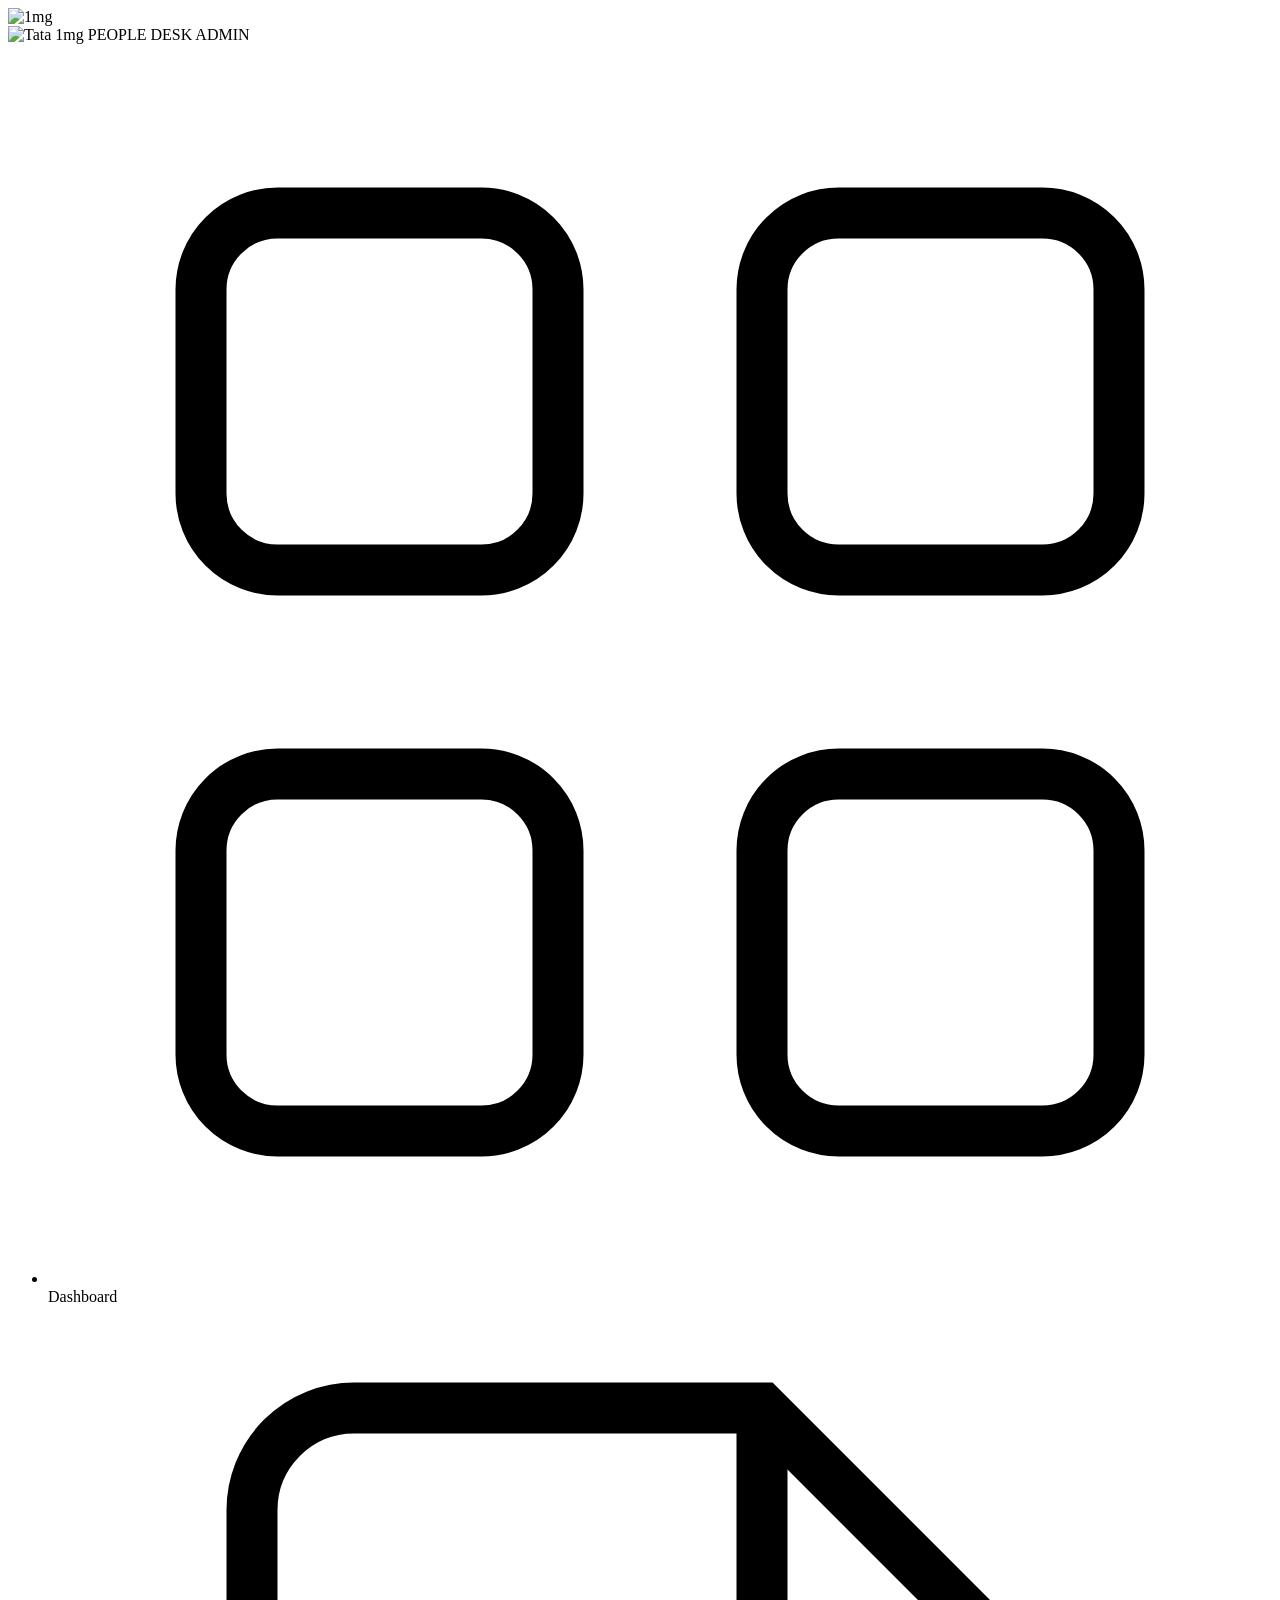
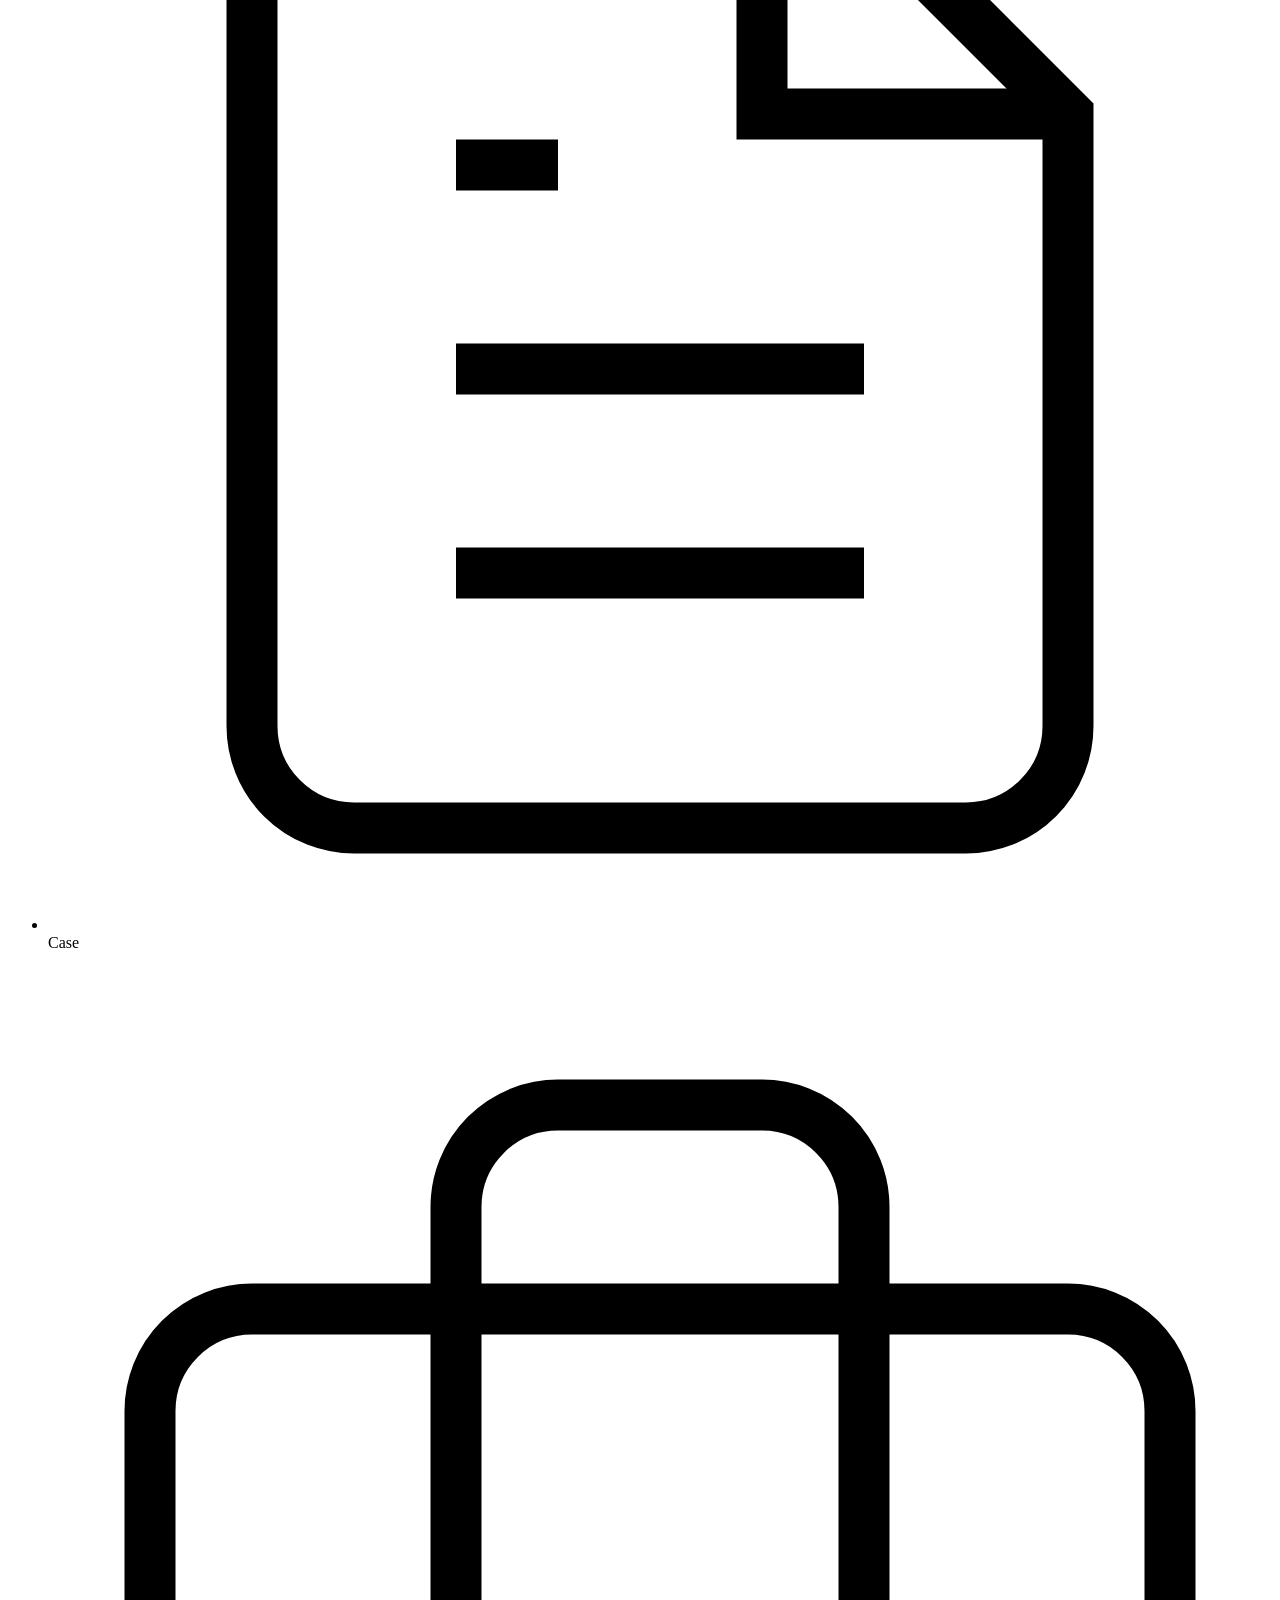
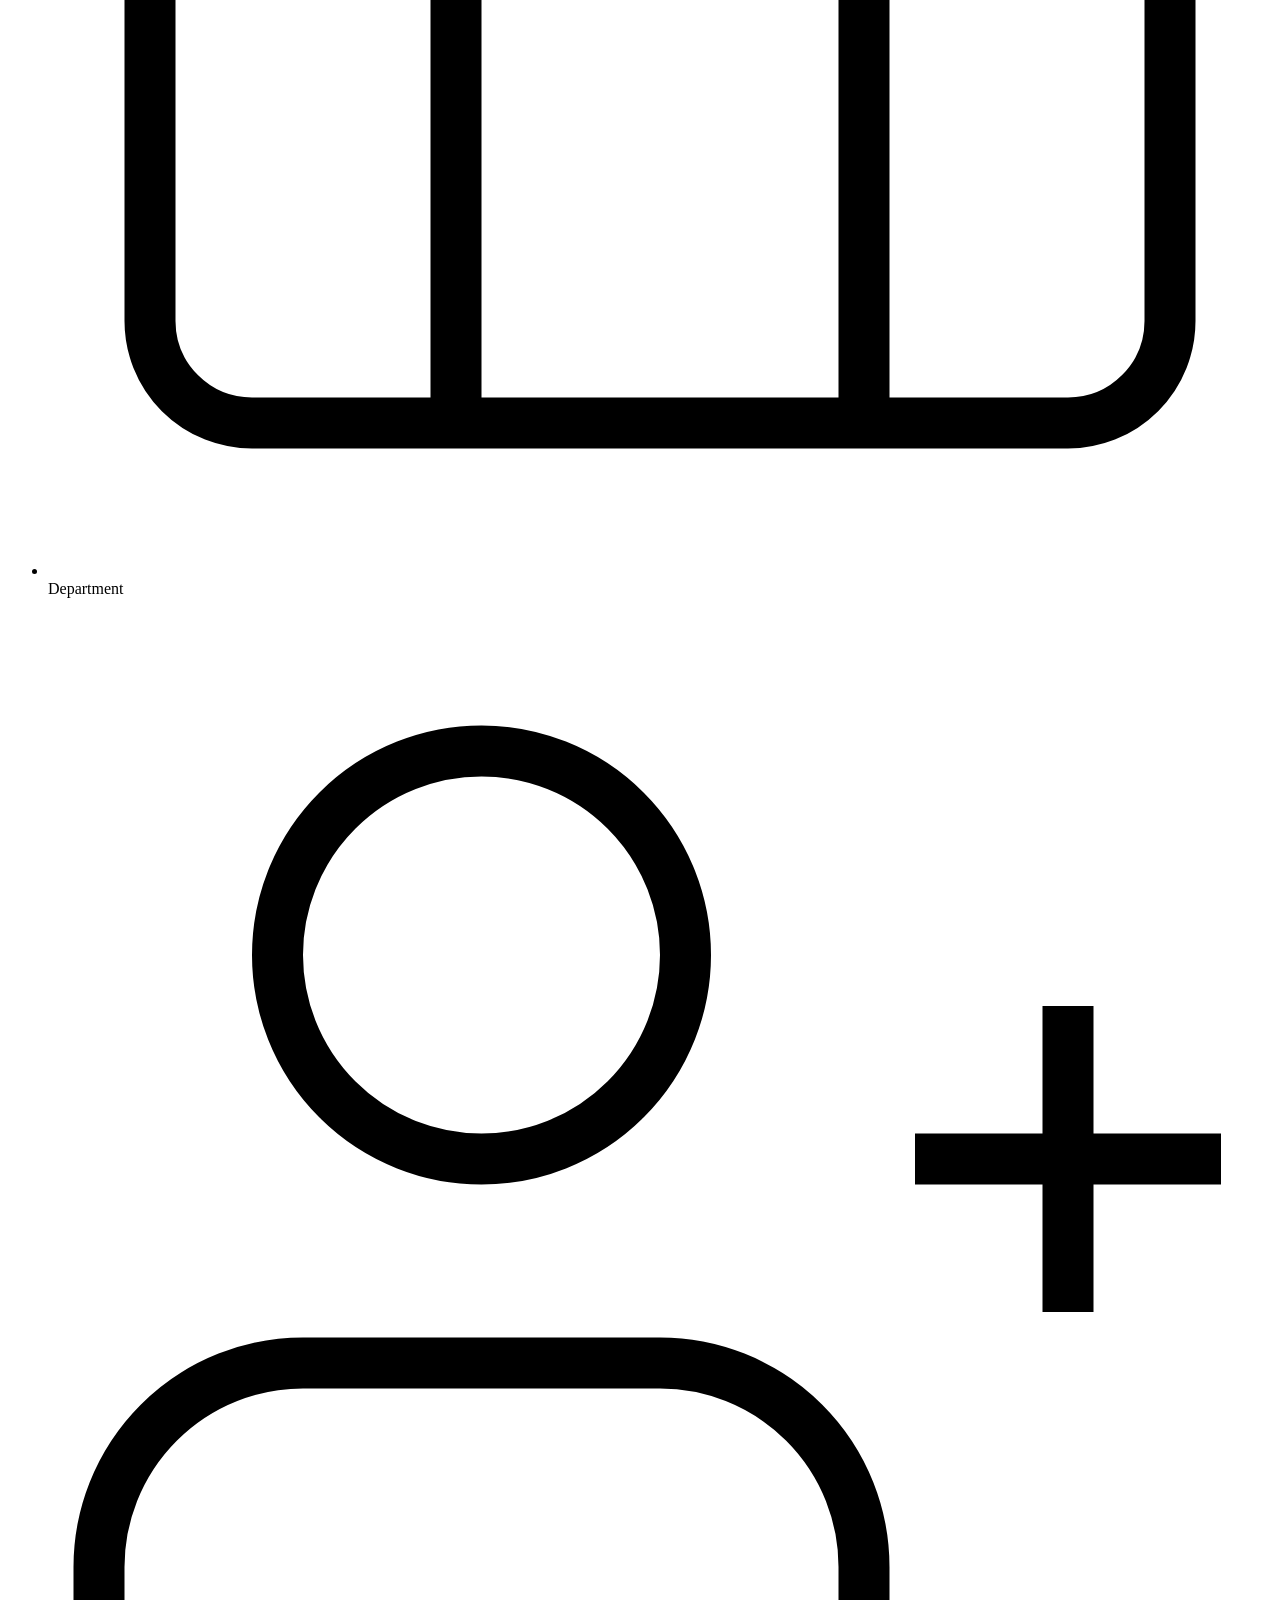
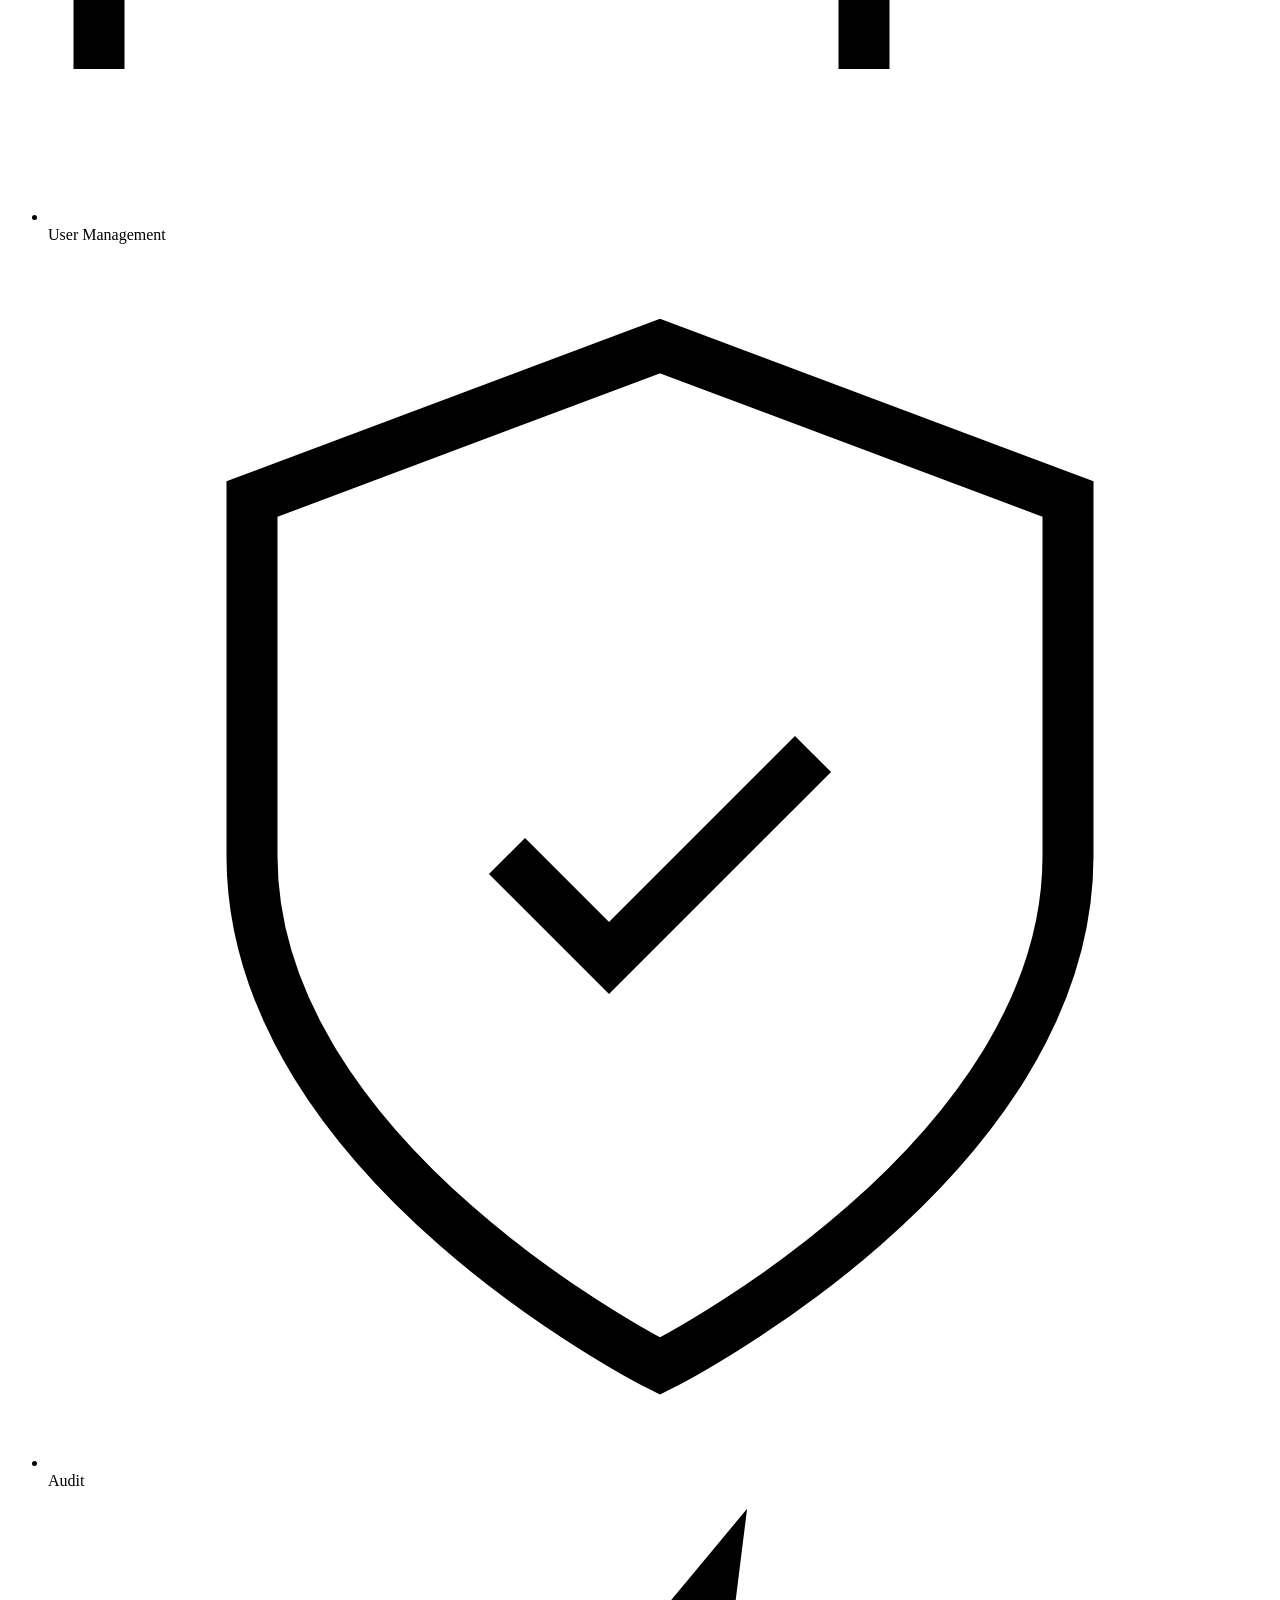
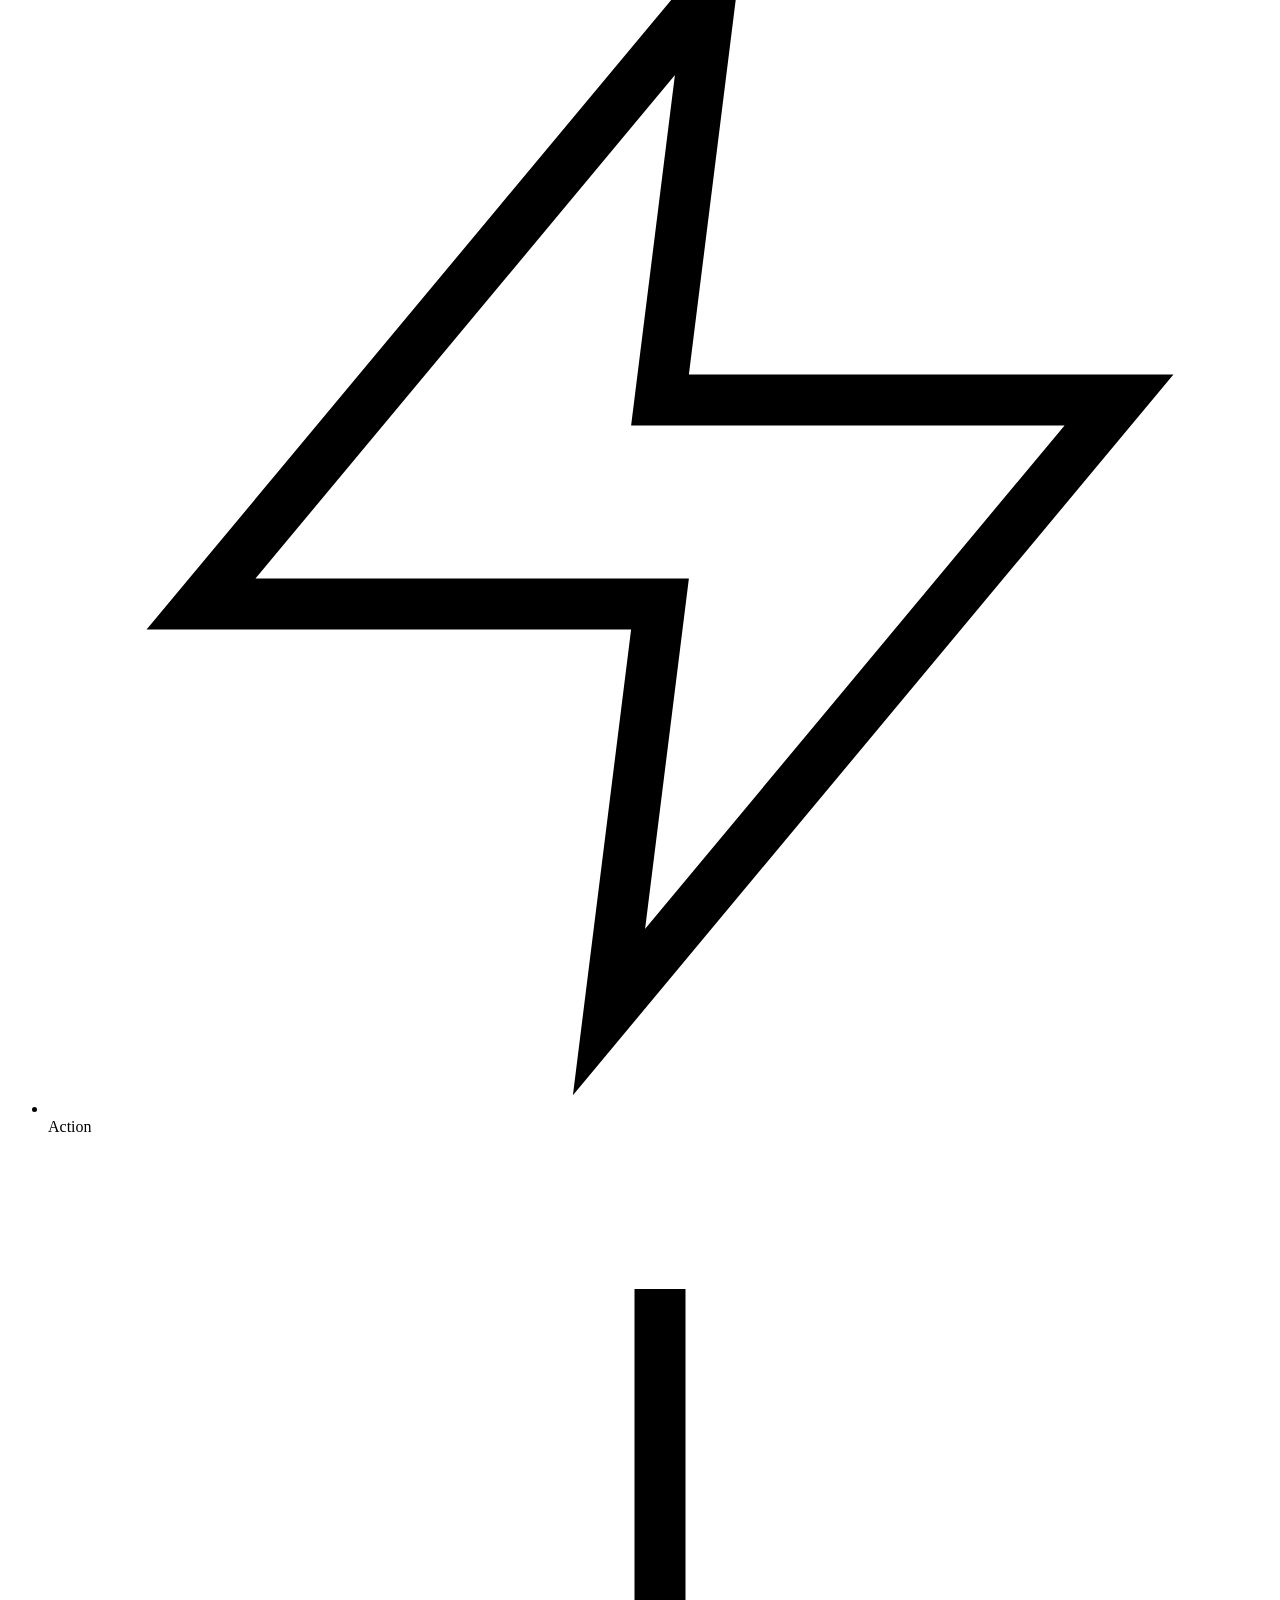
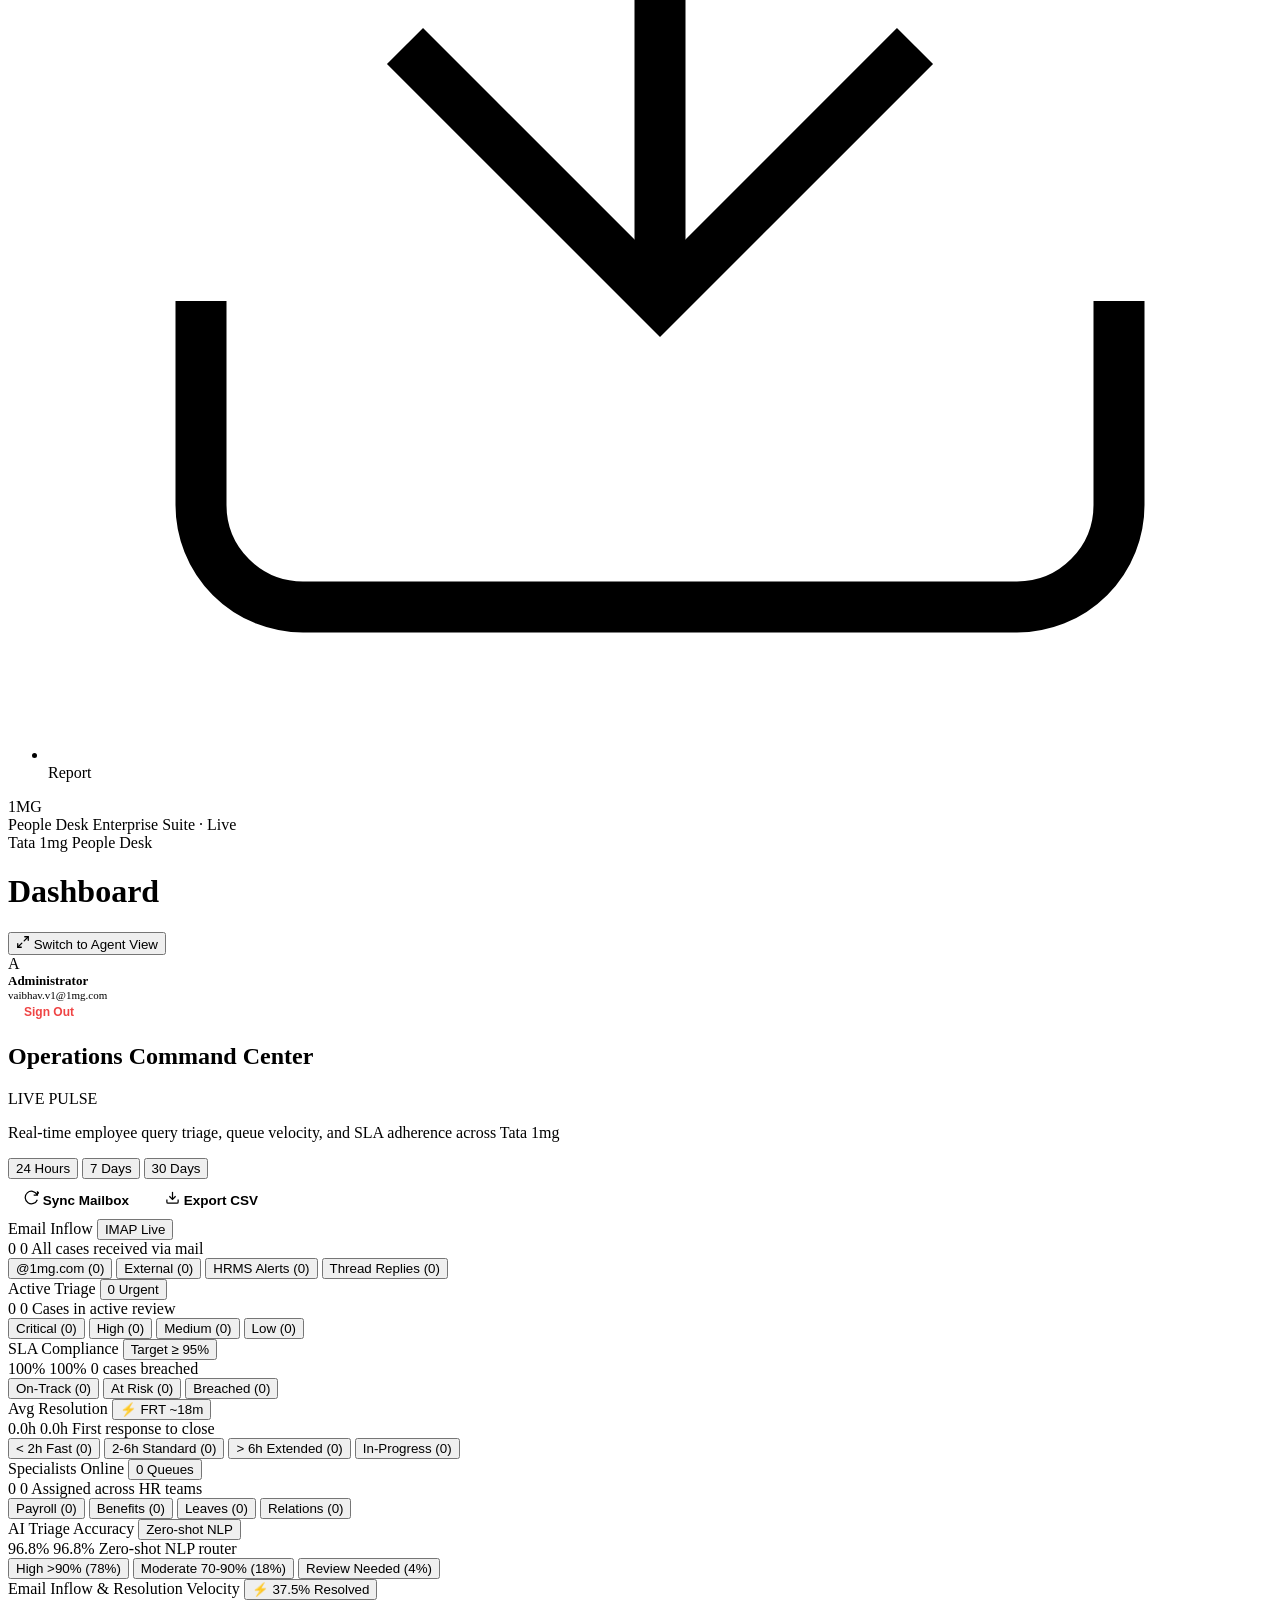
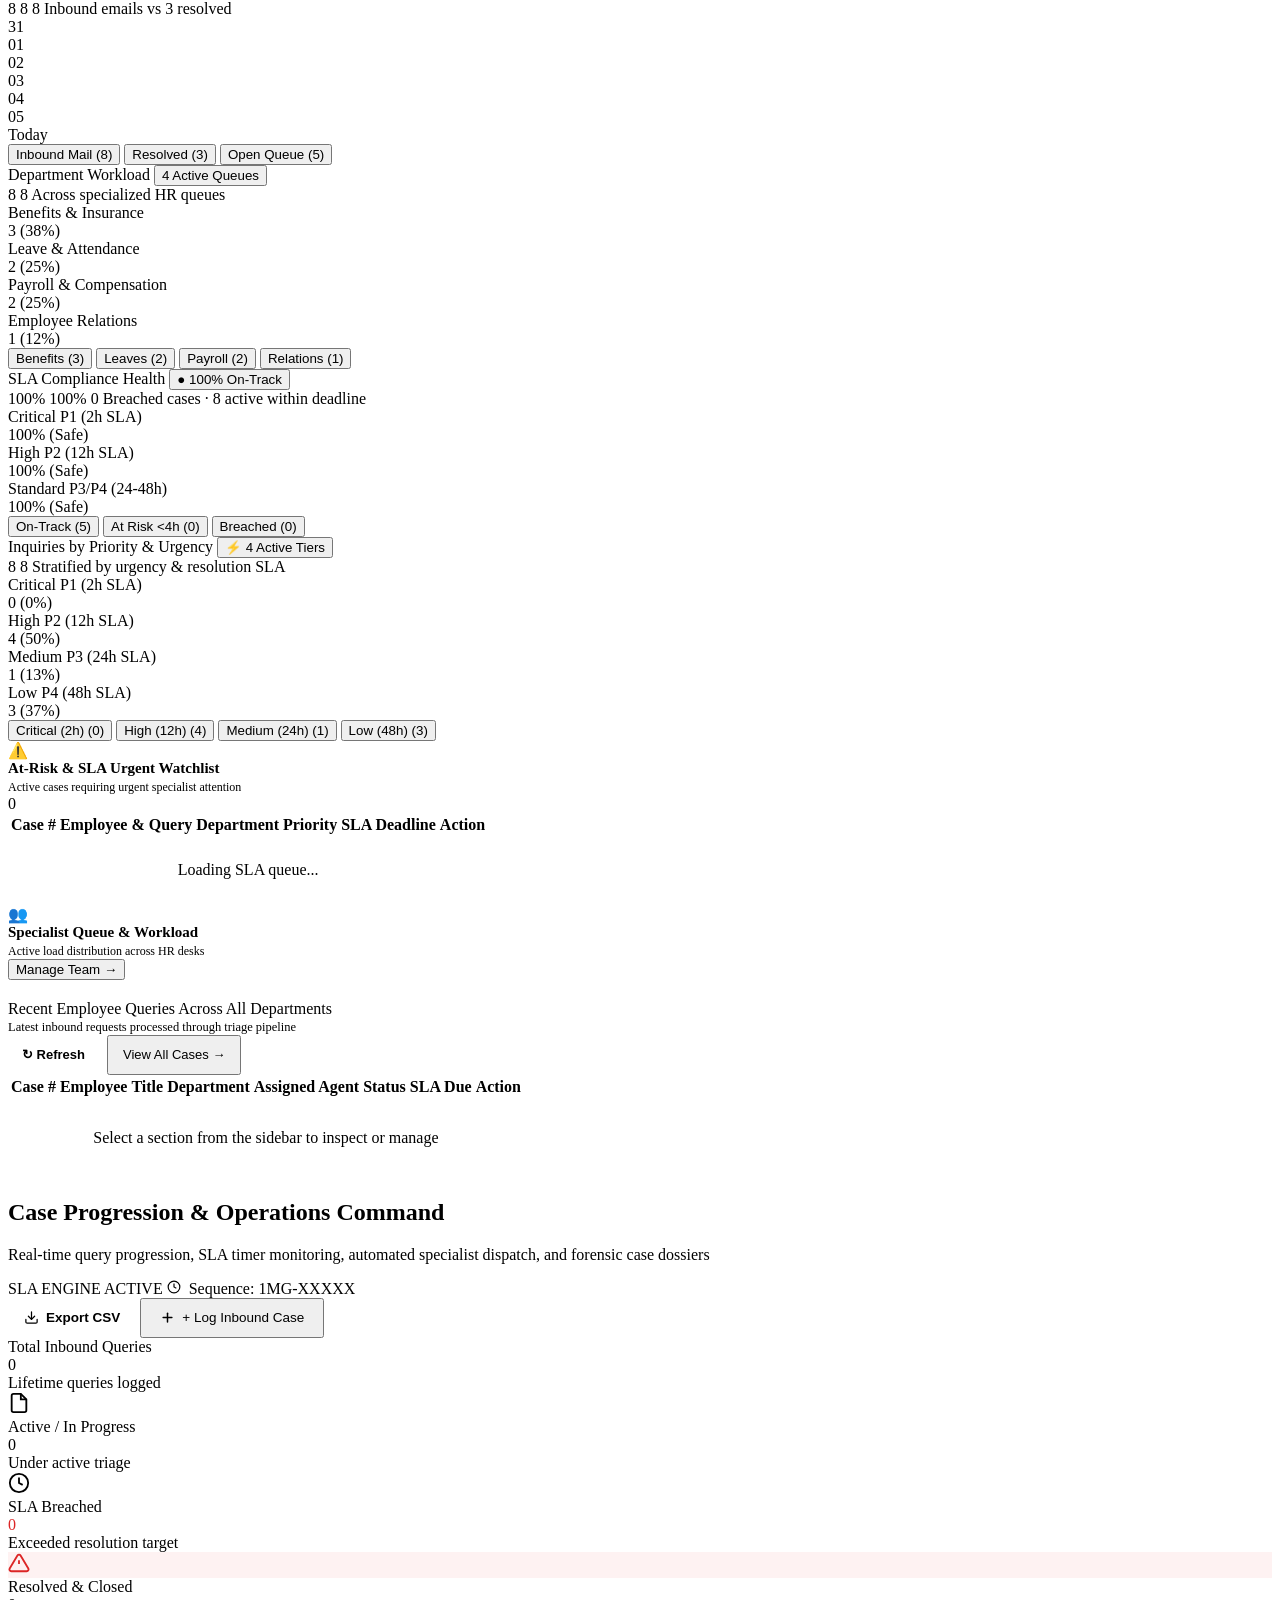
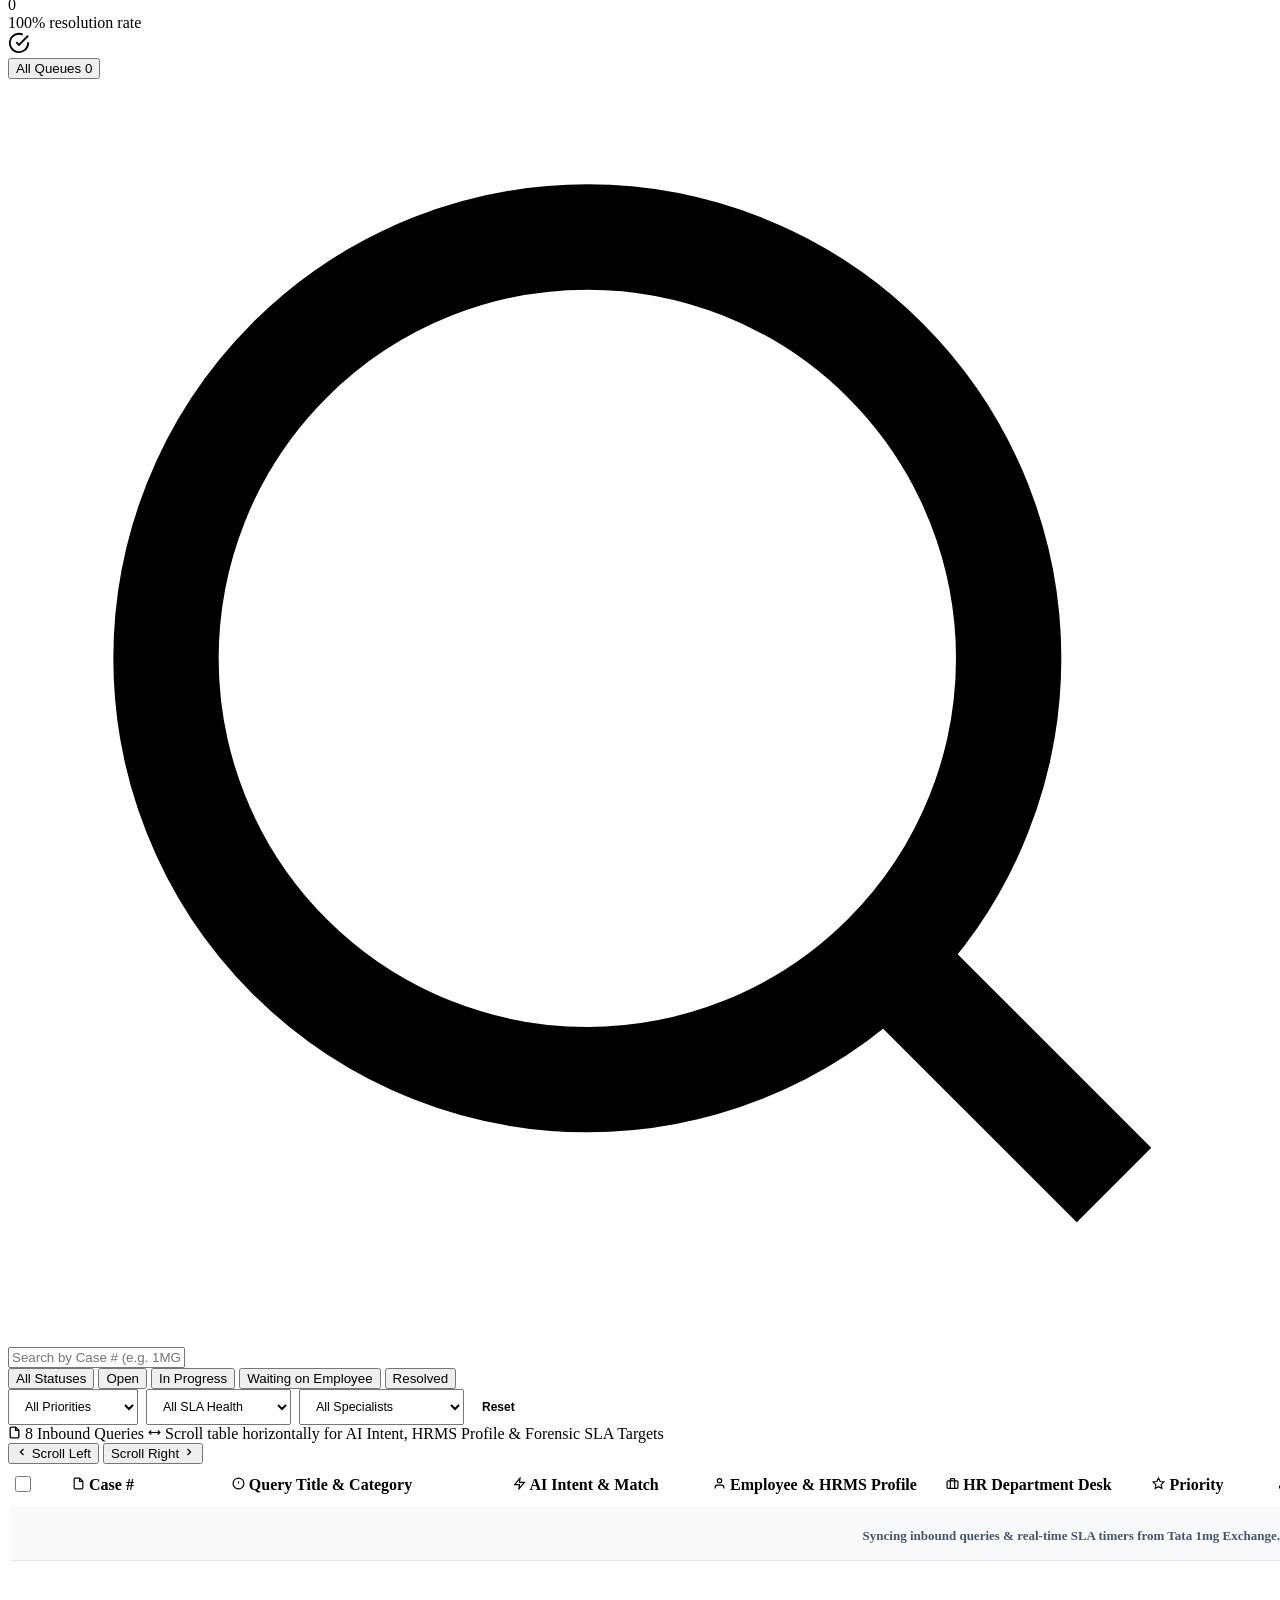
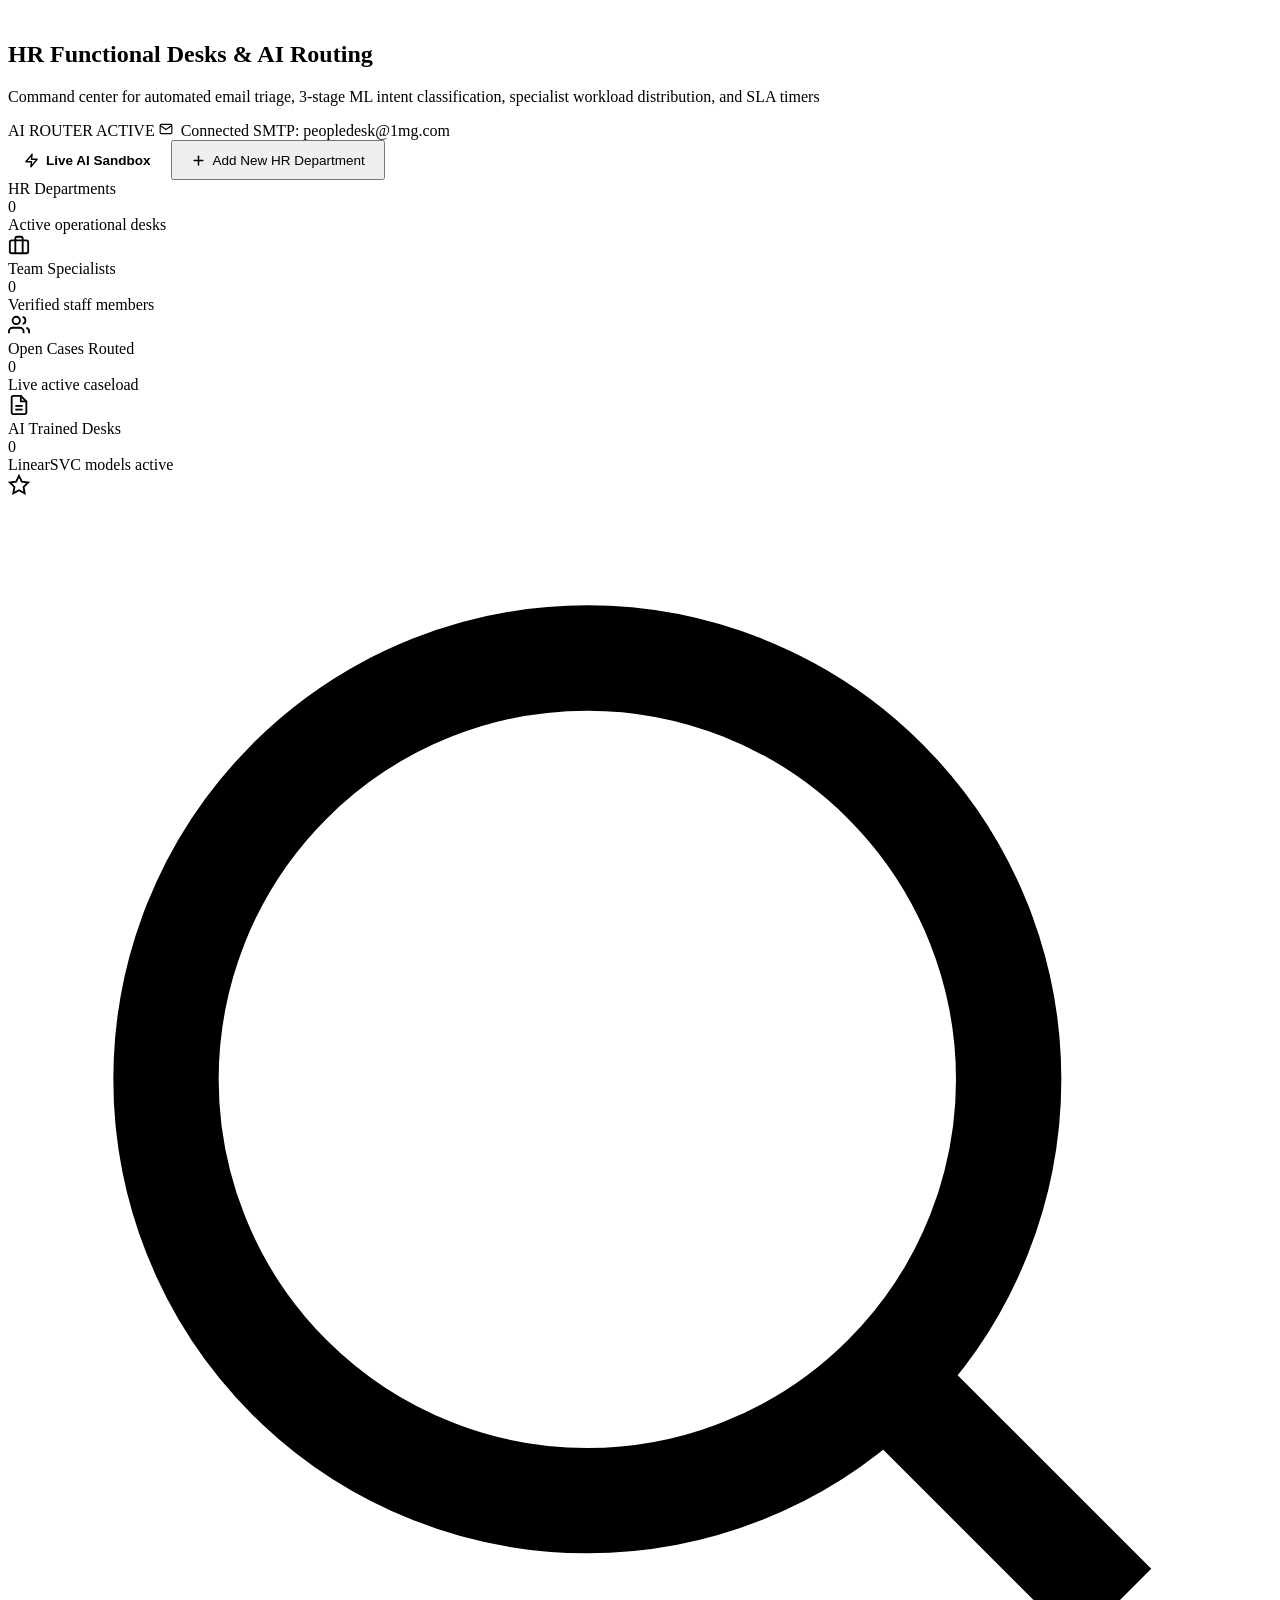
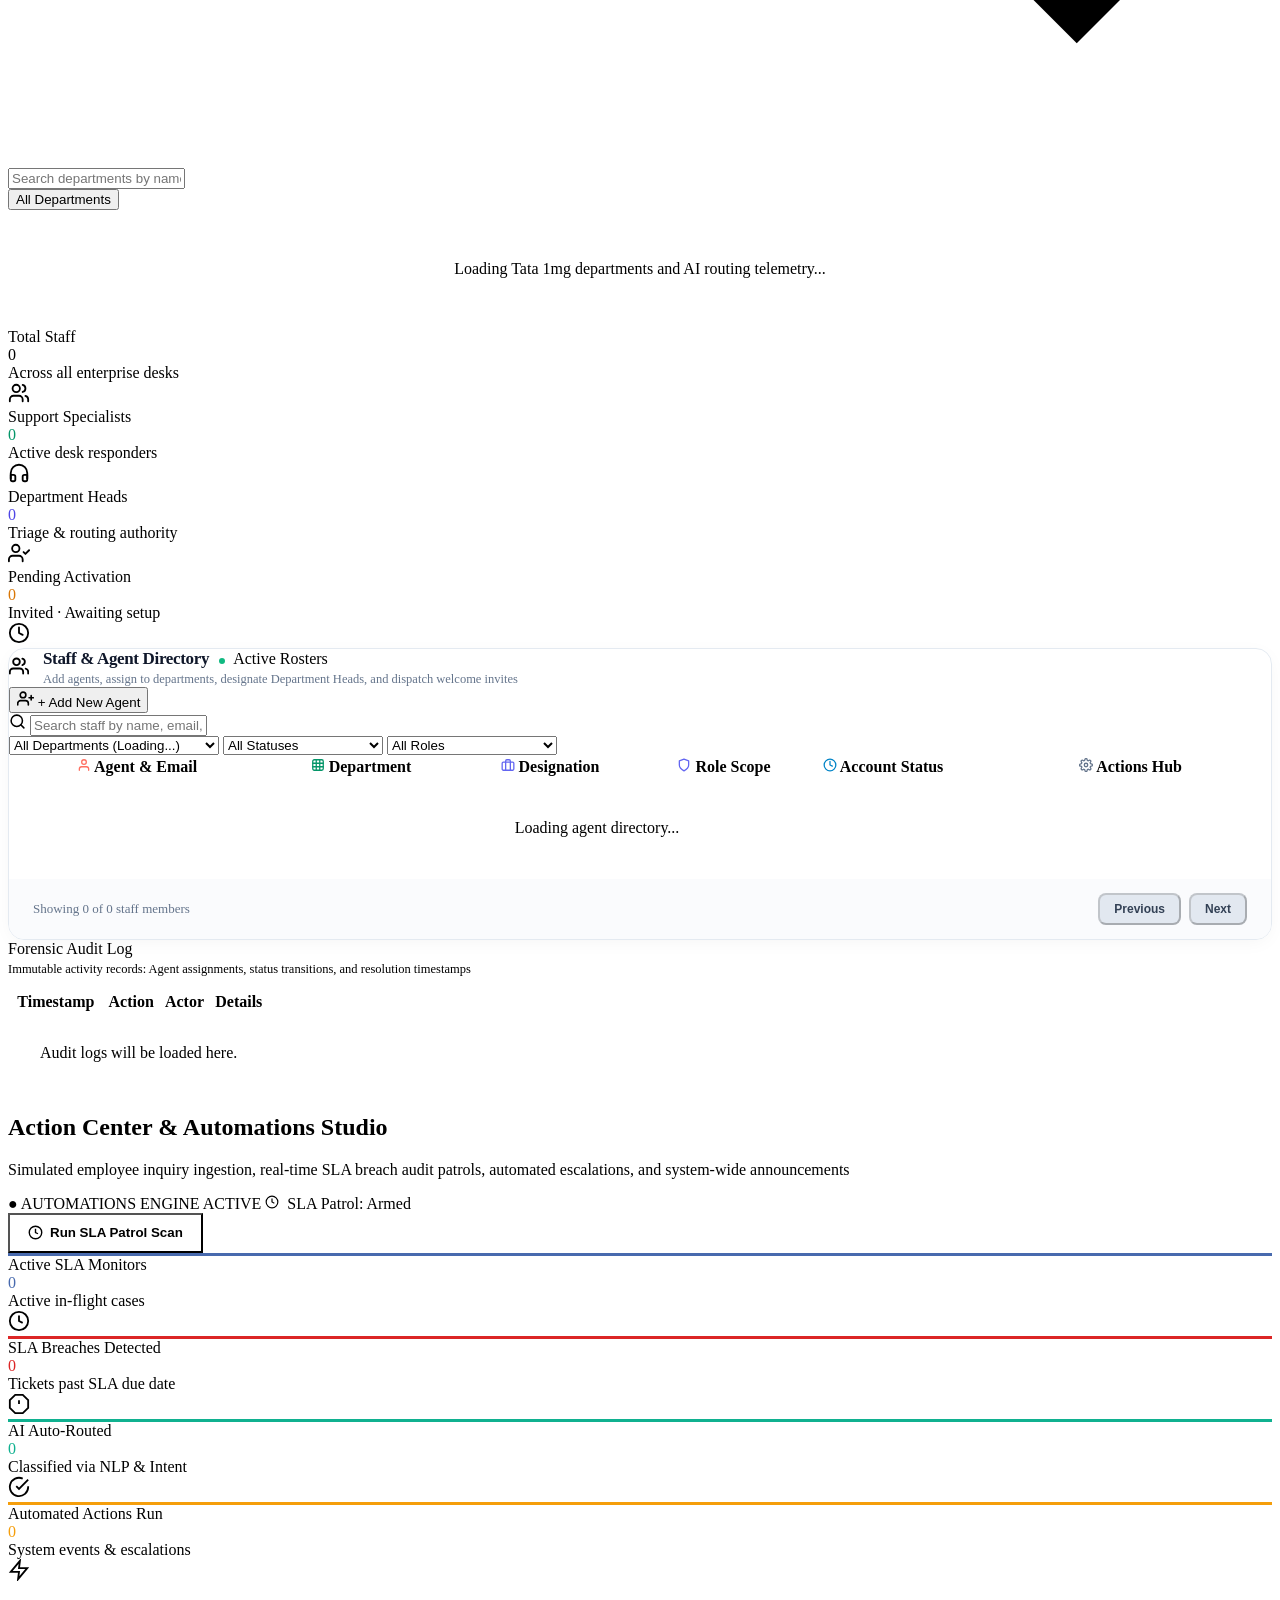
==== commit 6fd0ff88: "Configure centralized peopledesk@1mg.com mail and add neeraj.singh@1mg.com as admin" ====
--- a/frontend/admin/index.html
+++ b/frontend/admin/index.html
@@ -1216,7 +1216,7 @@
                   <path d="M4 4h16c1.1 0 2 .9 2 2v12c0 1.1-.9 2-2 2H4c-1.1 0-2-.9-2-2V6c0-1.1.9-2 2-2z"></path>
                   <polyline points="22,6 12,13 2,6"></polyline>
                 </svg>
-                Connected SMTP: vaibhav.v1@1mg.com
+                Connected SMTP: peopledesk@1mg.com
               </span>
             </div>
           </div>
@@ -2964,7 +2964,7 @@
             <input type="checkbox" id="newAgentSendEmail" checked style="width: 18px; height: 18px; cursor: pointer;">
             <div>
               <div style="font-size: 13px; font-weight: 600; color: #9A2C22;">Send Tata 1mg Welcome Email</div>
-              <div style="font-size: 11.5px; color: #B9382C;">Dispatches official branded email with dynamic link from <strong id="modalSenderEmailDisplay">admin</strong></div>
+              <div style="font-size: 11.5px; color: #B9382C;">Dispatches official branded email with dynamic link from <strong id="modalSenderEmailDisplay">peopledesk@1mg.com</strong></div>
             </div>
           </div>
 
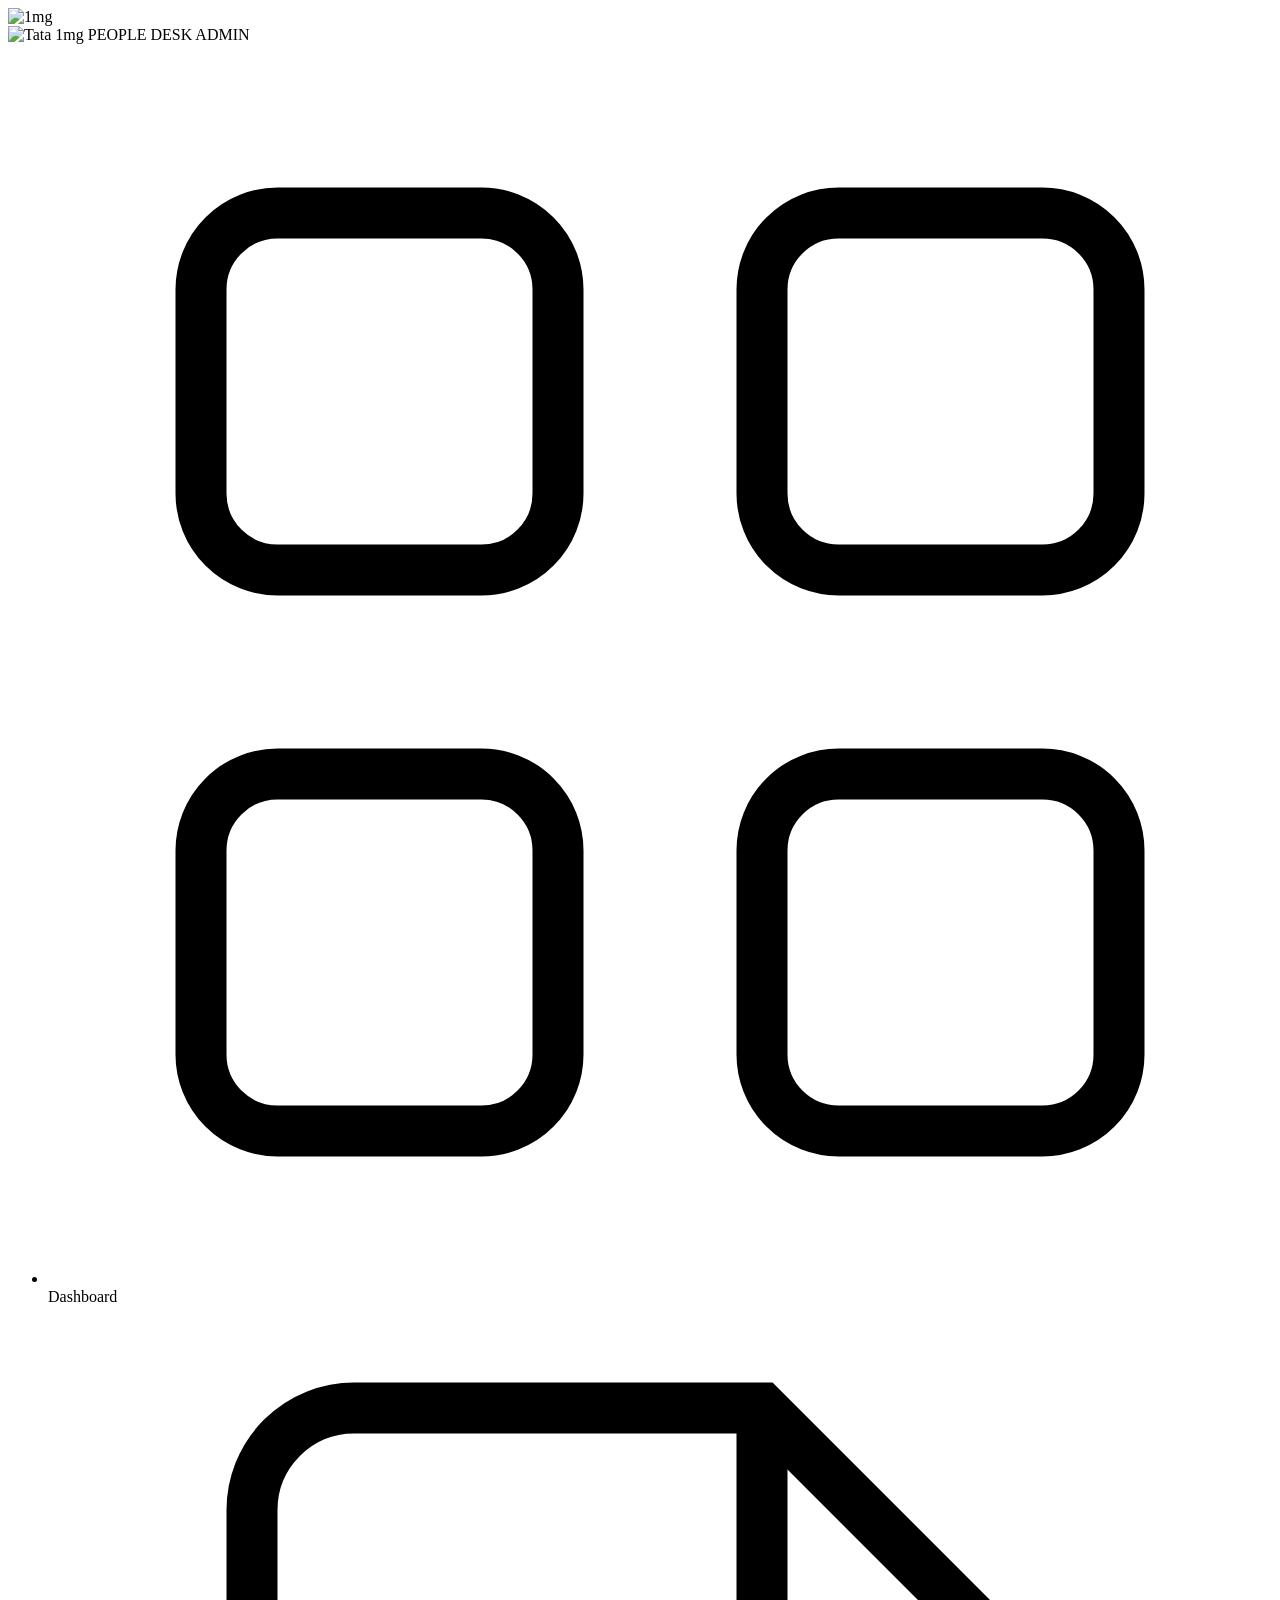
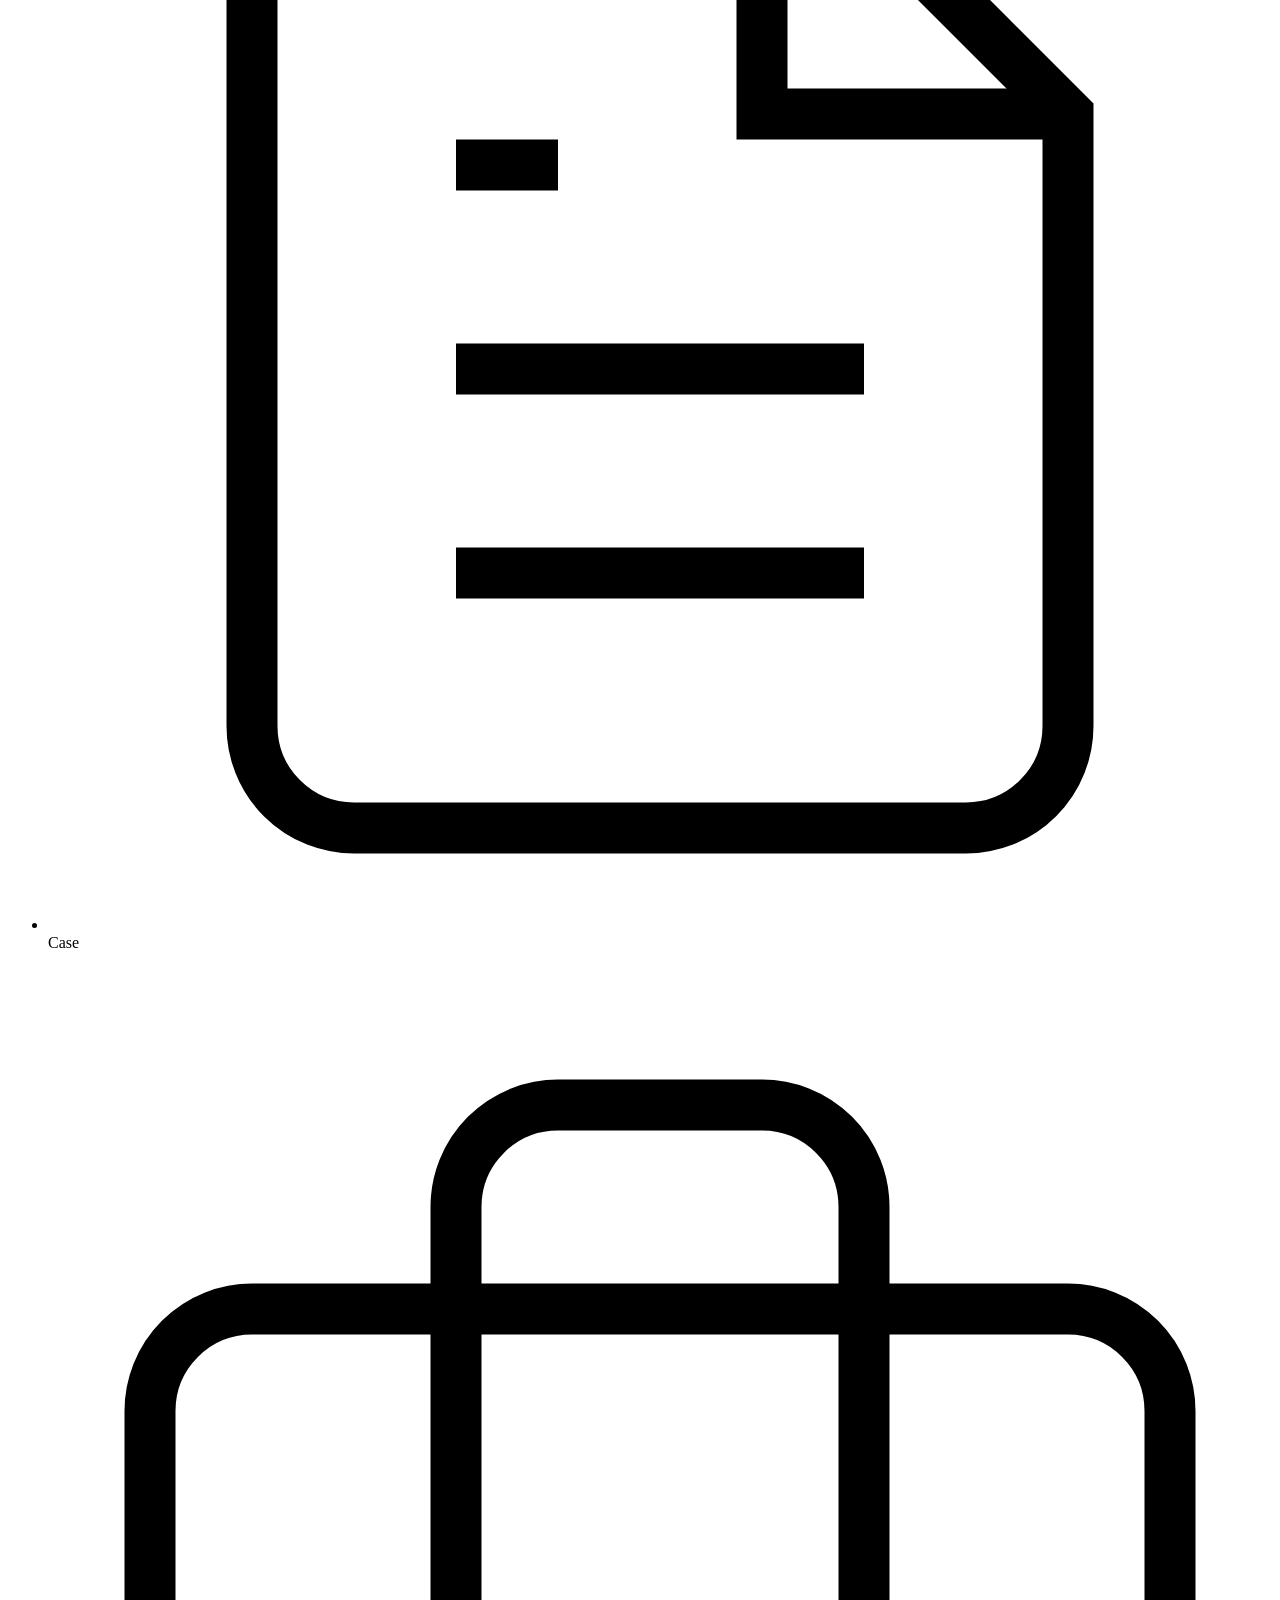
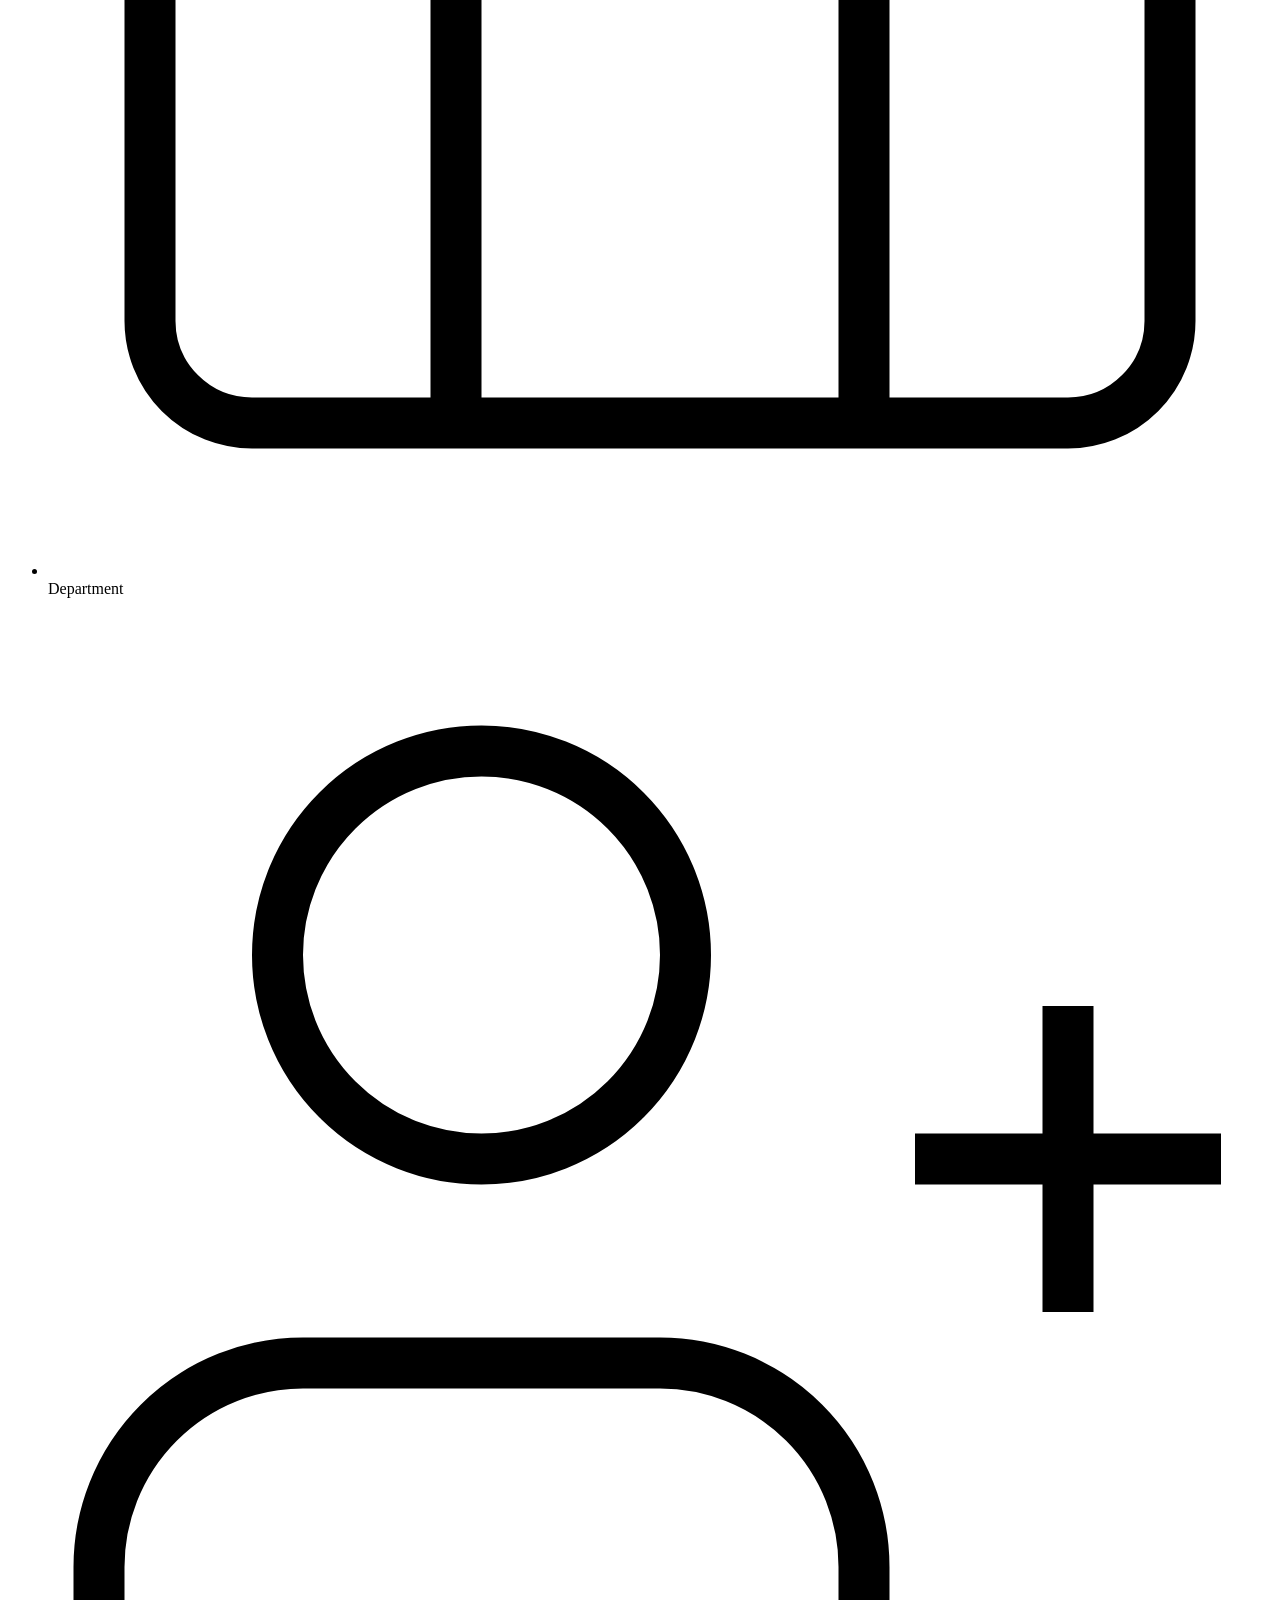
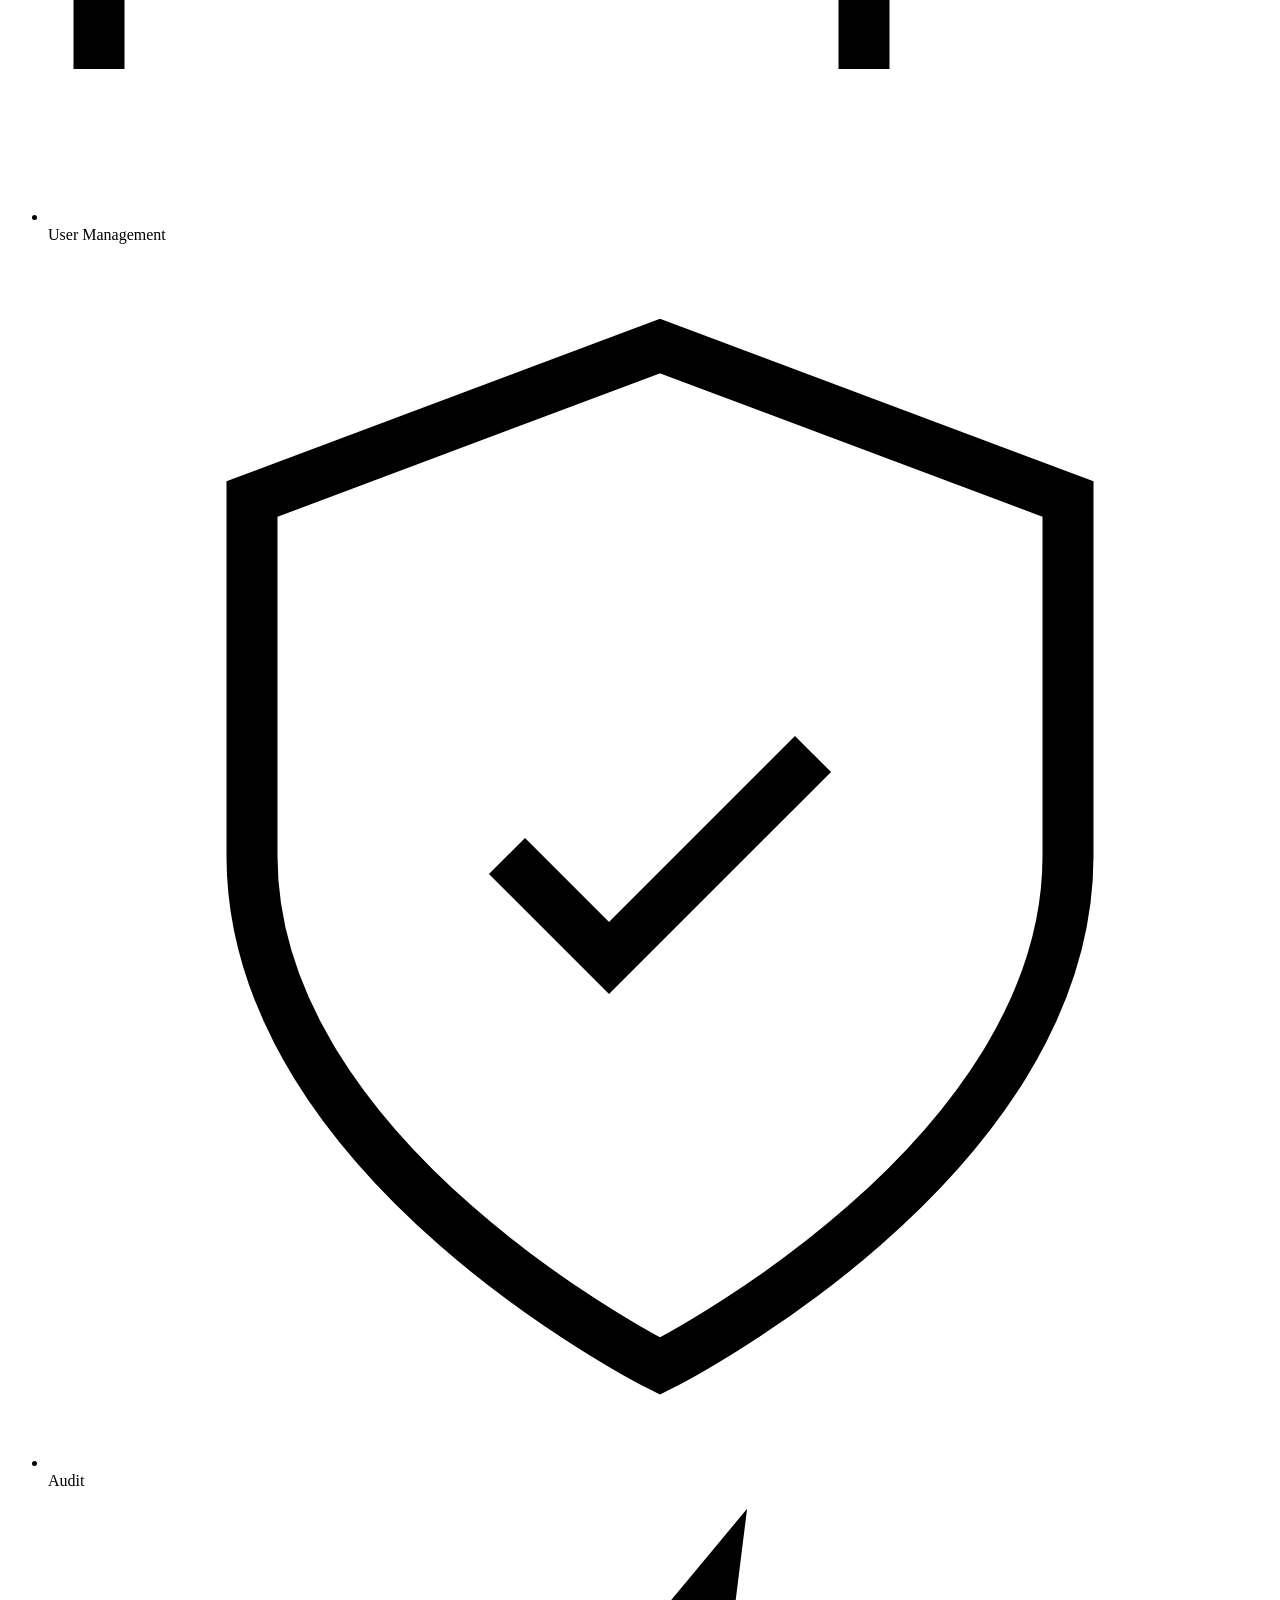
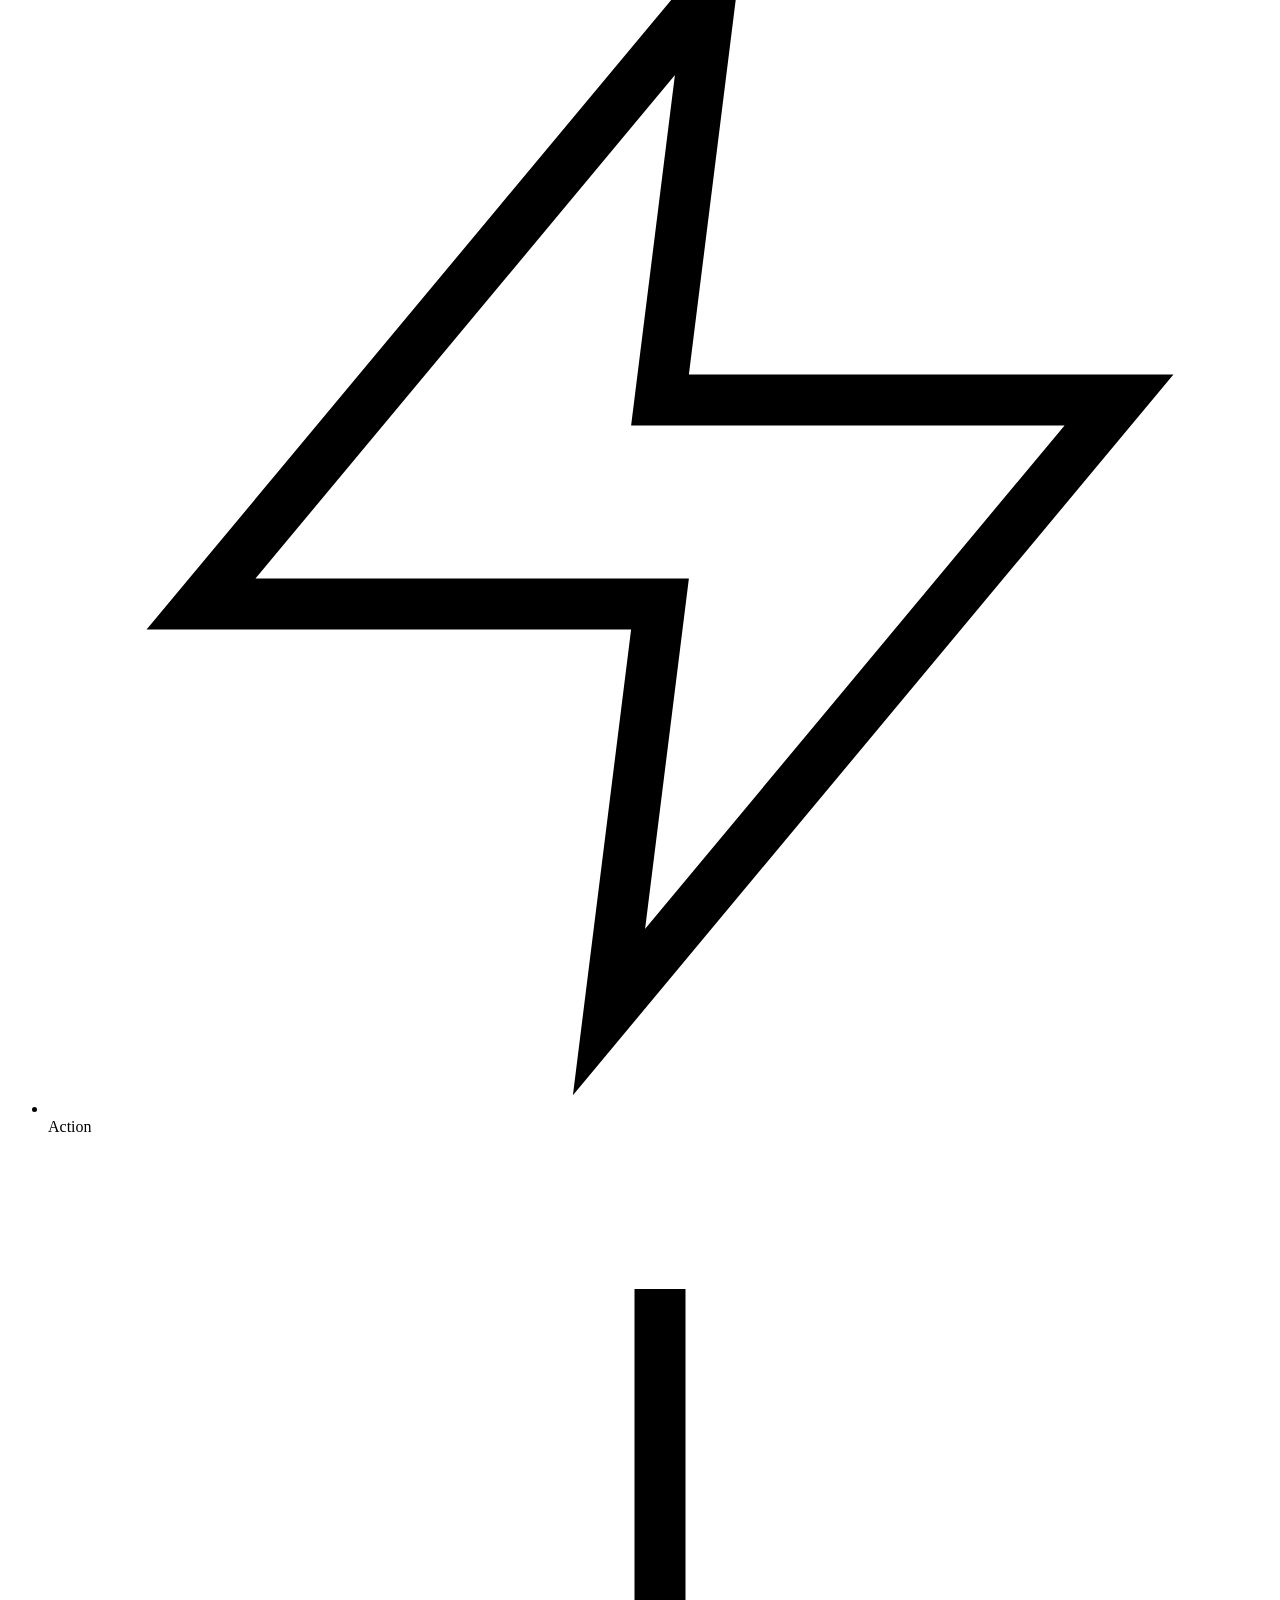
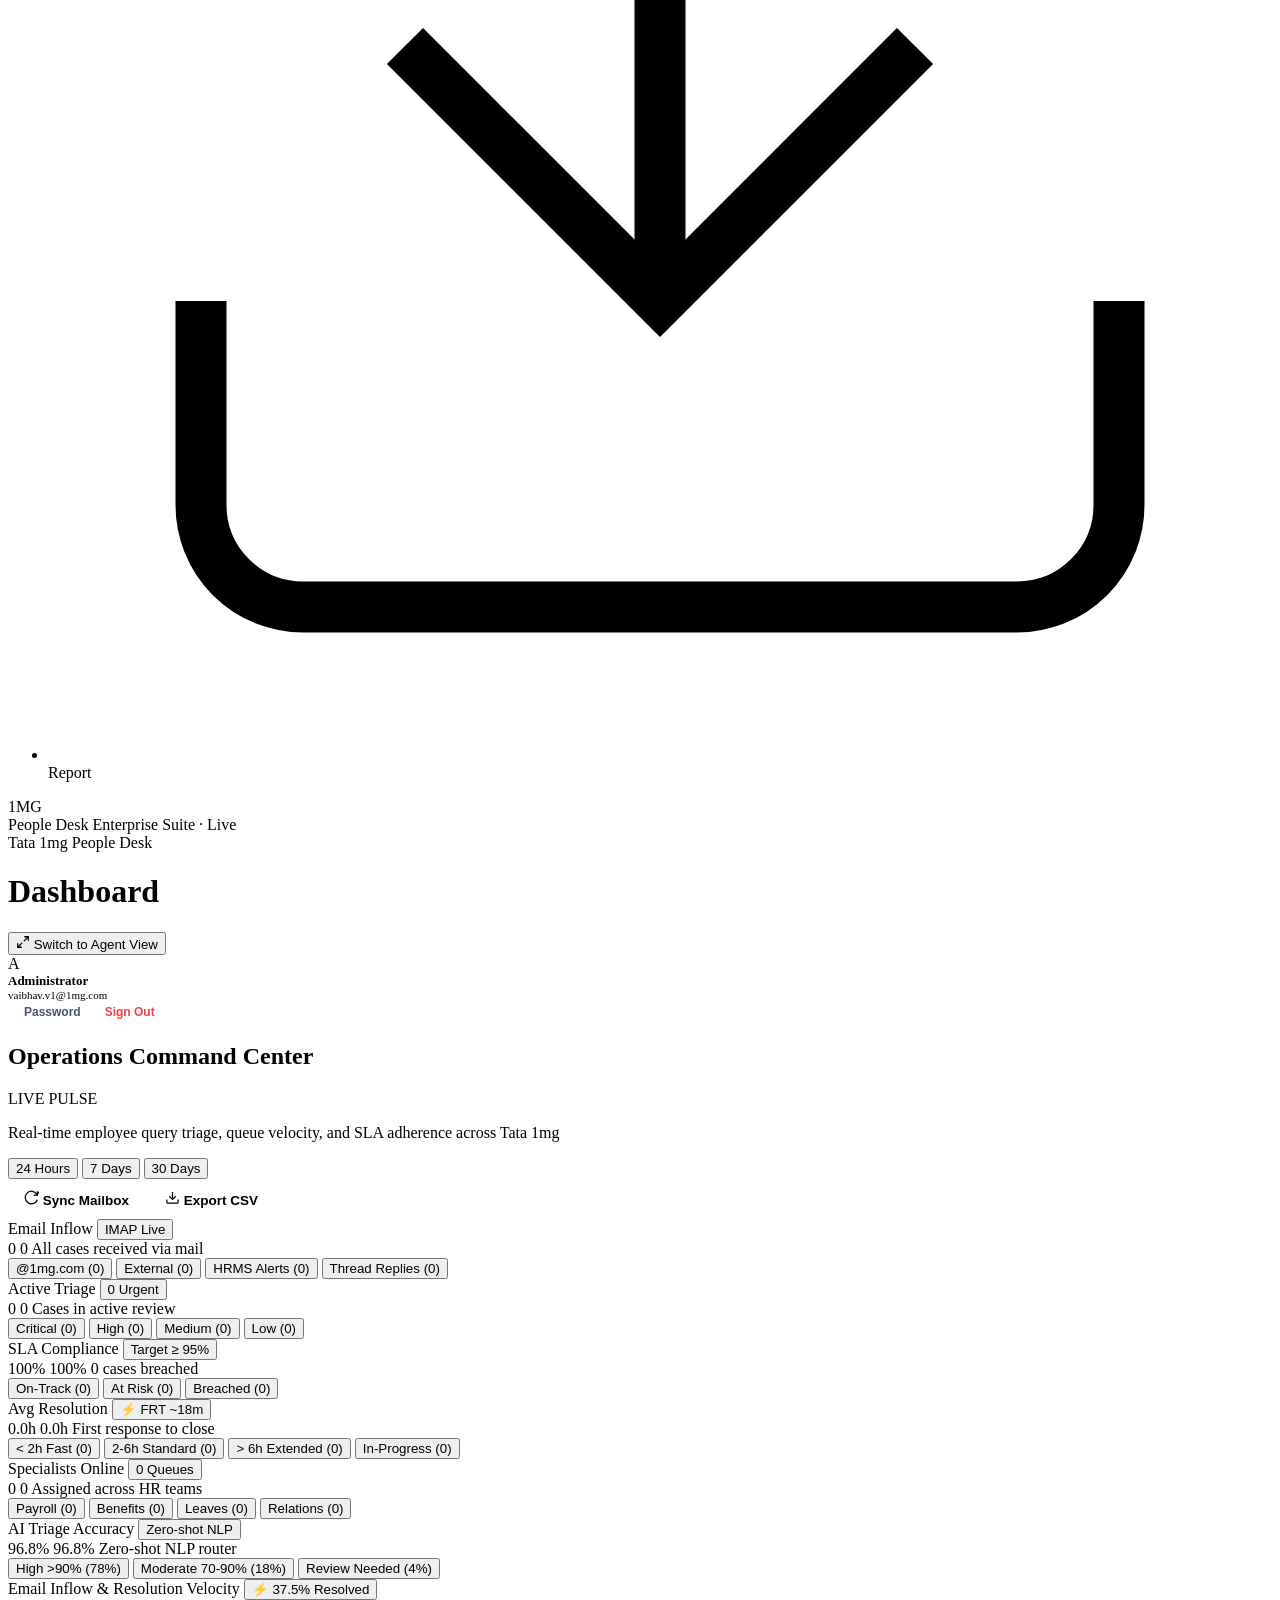
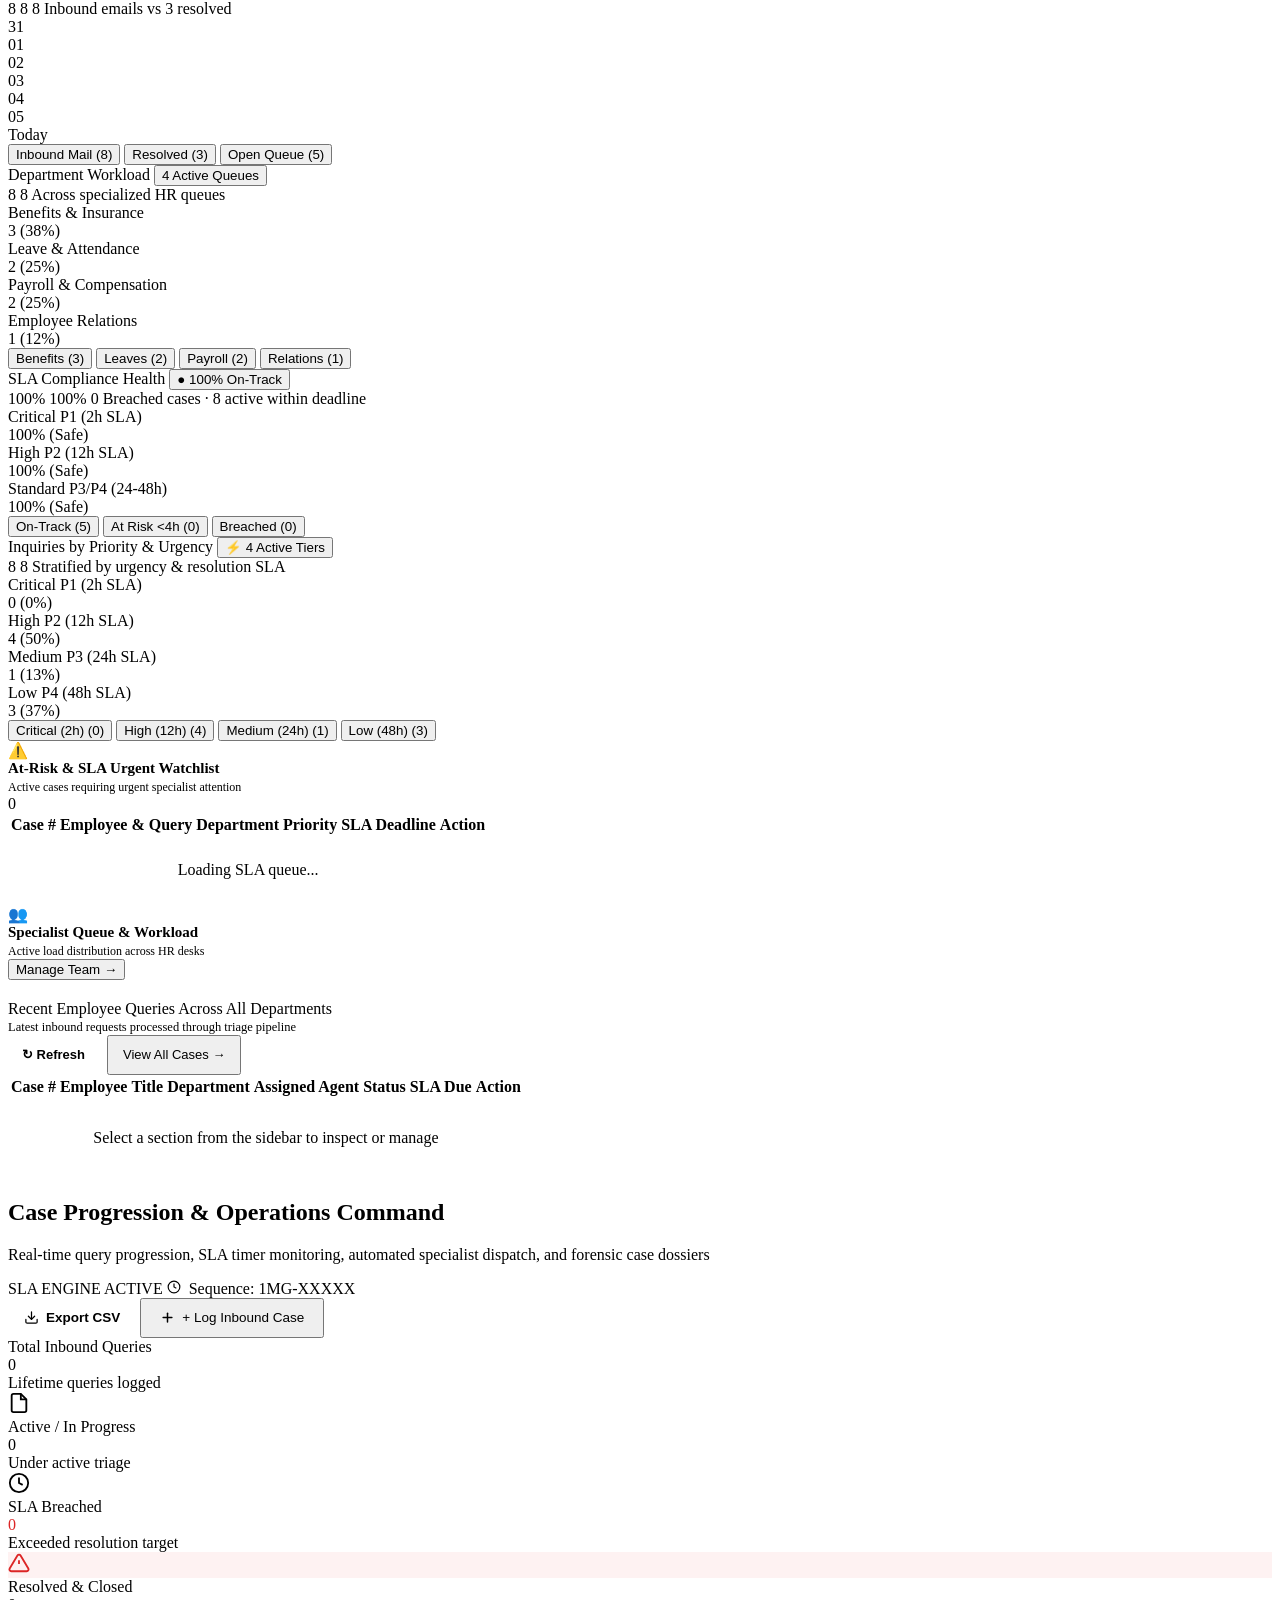
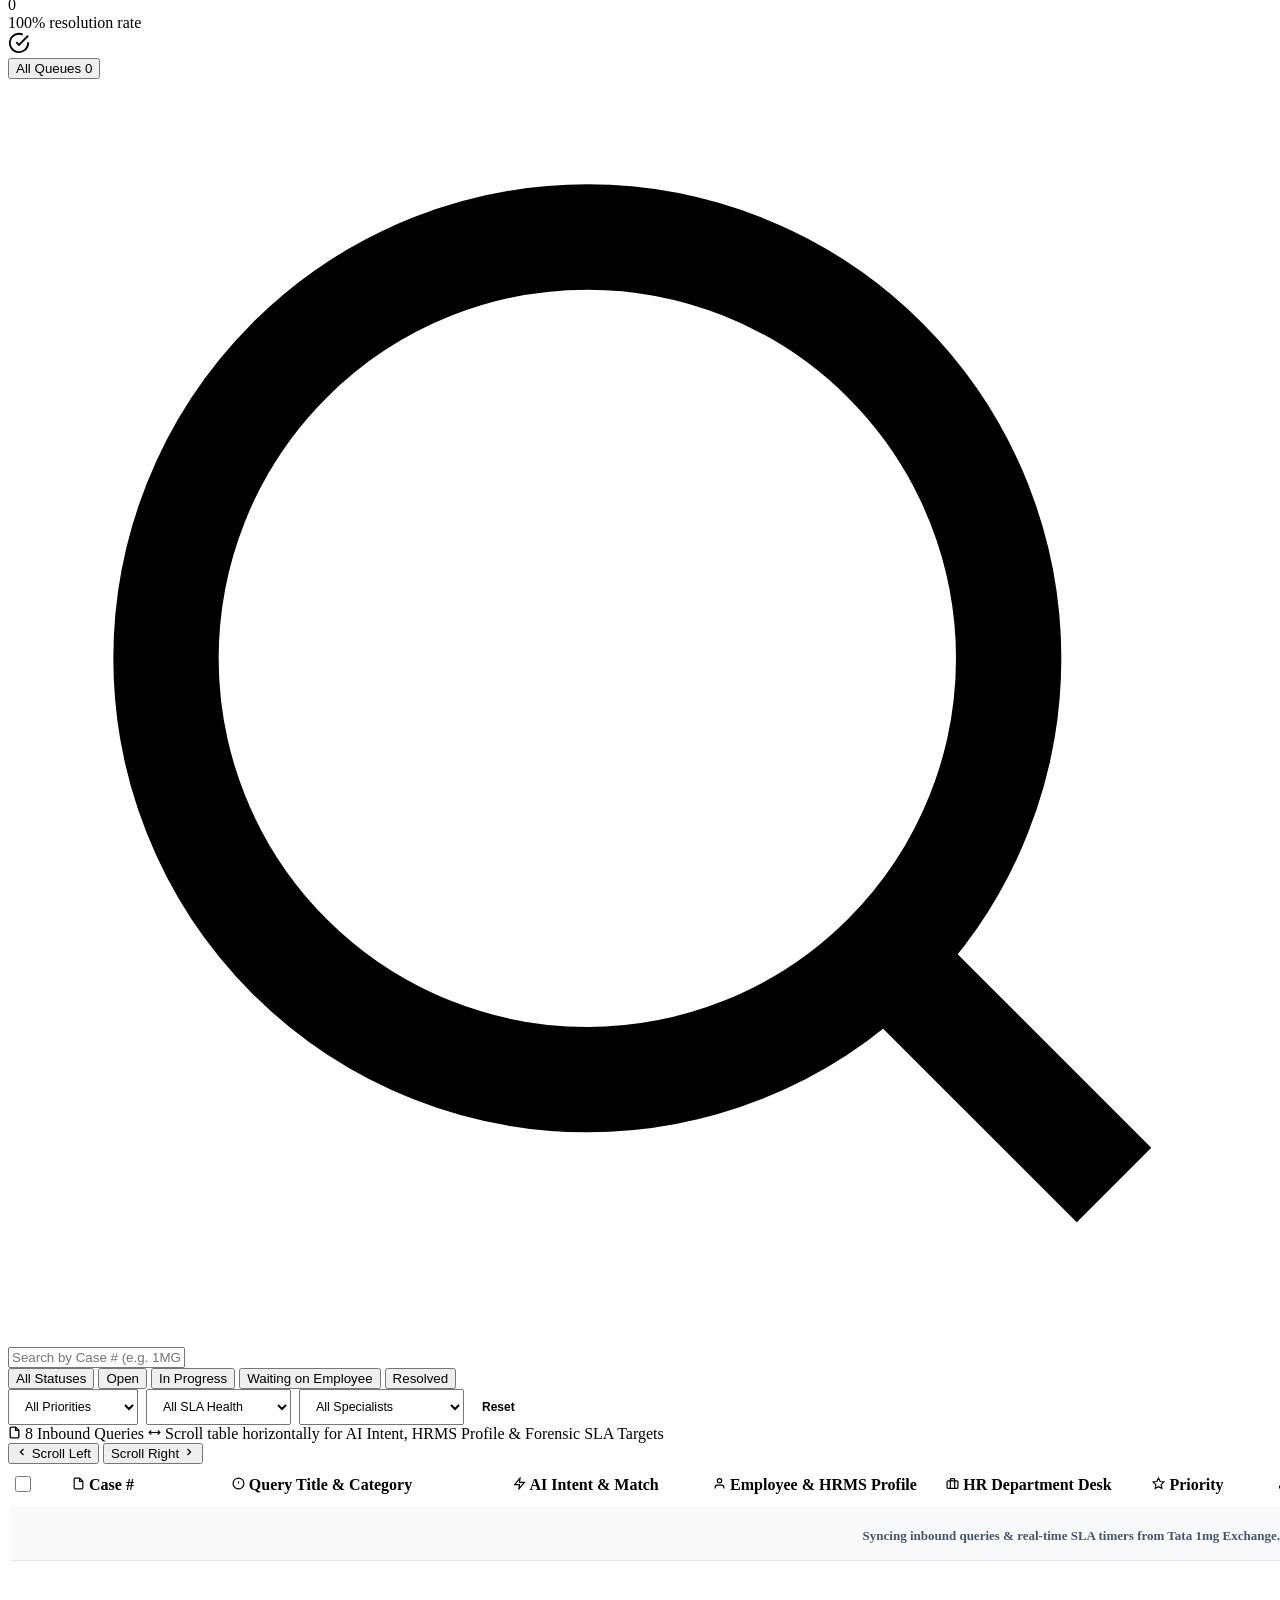
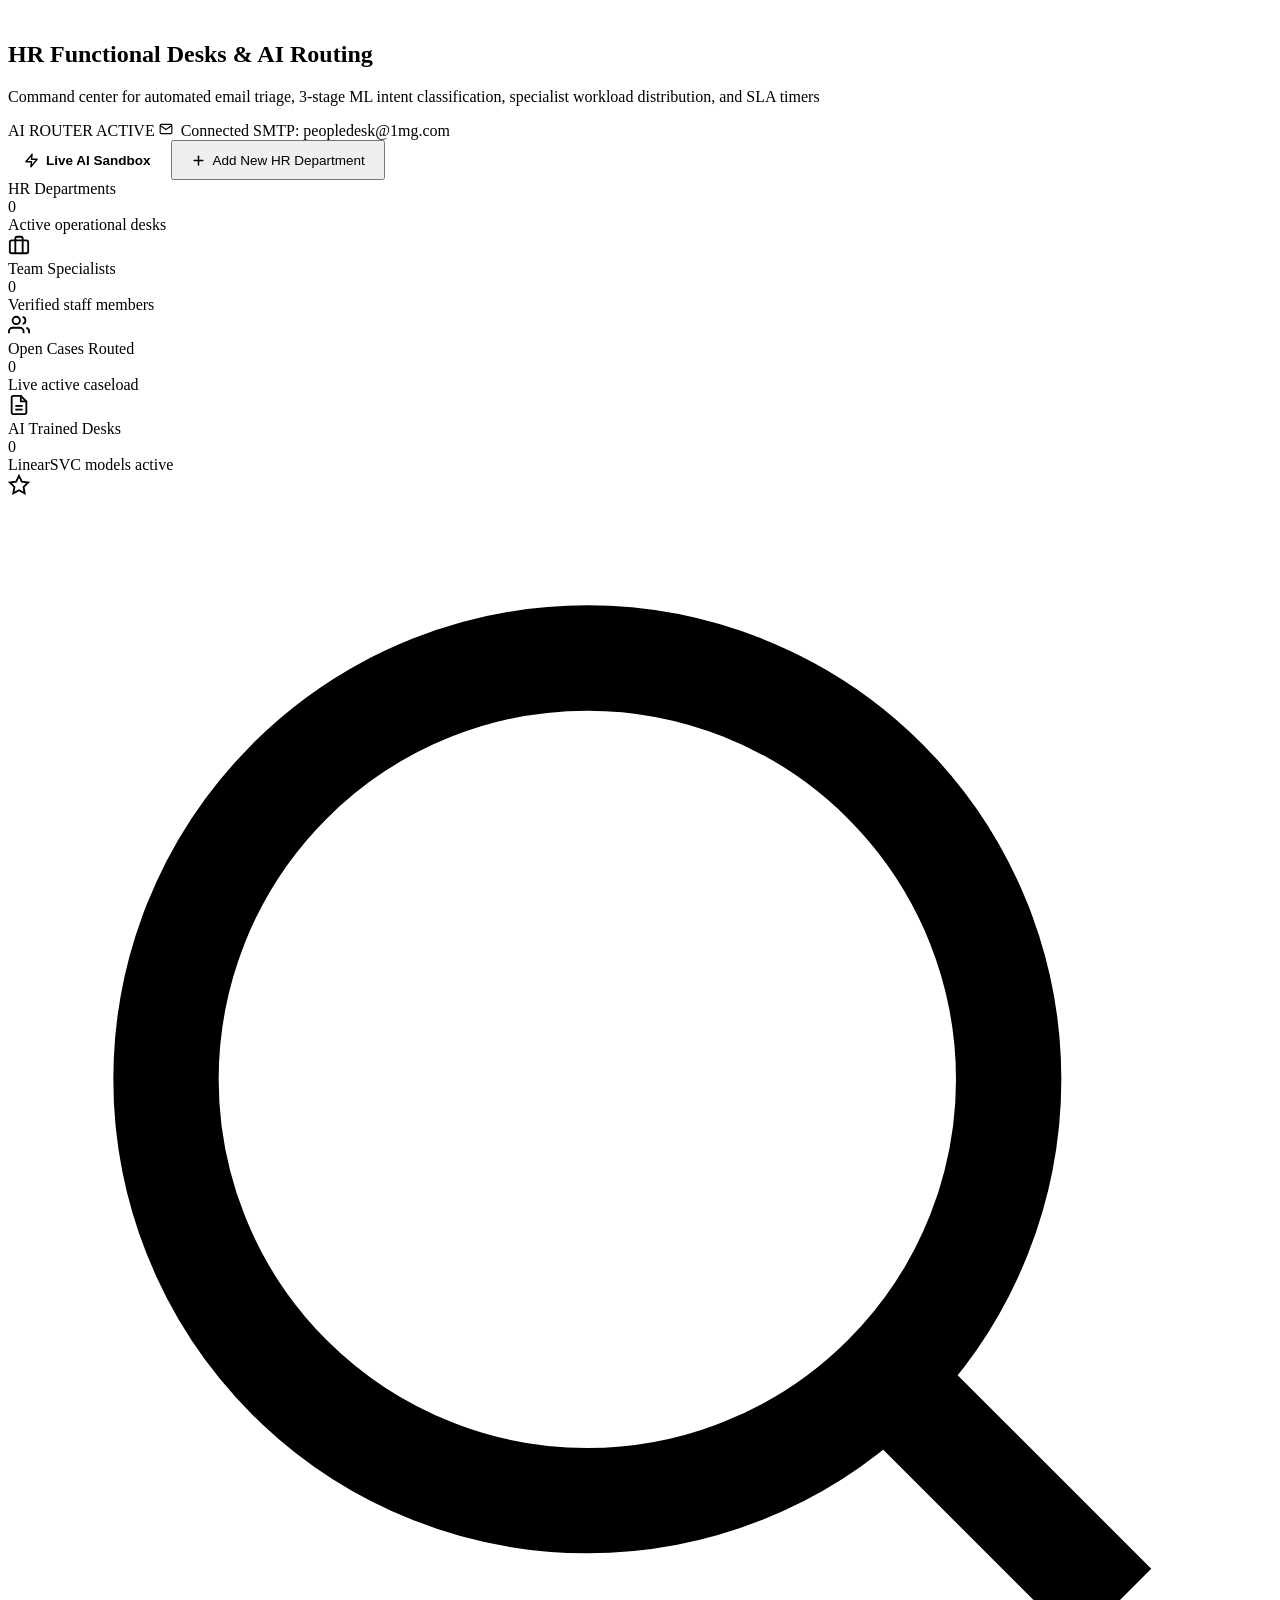
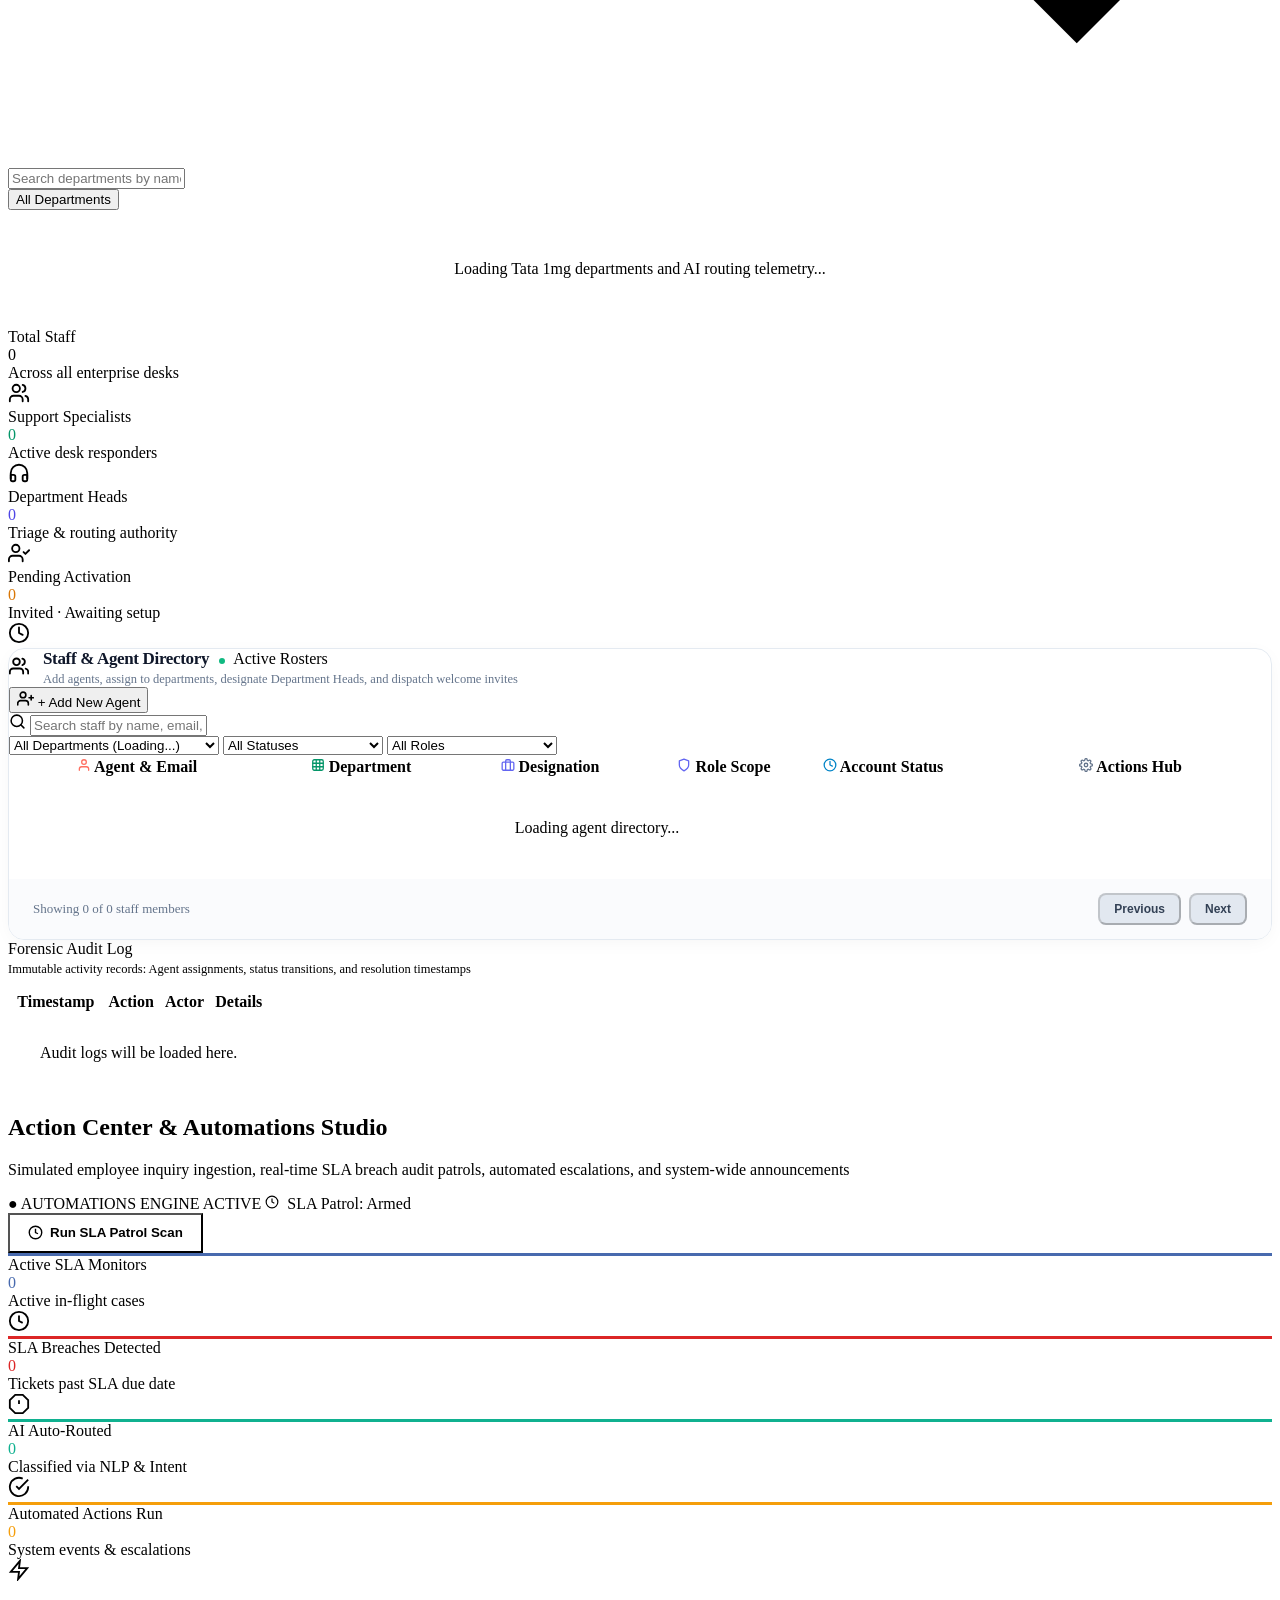
==== commit 74940244: "feat: switch all users to portal passwords, add change/reset password flows, and remove per-user app" ====
--- a/frontend/admin/index.html
+++ b/frontend/admin/index.html
@@ -187,7 +187,10 @@
             </div>
             <span style="font-size: 11px; color: var(--text-muted);" id="adminHeaderEmail">vaibhav.v1@1mg.com</span>
           </div>
-          <button onclick="handleSignOut()" style="background: none; border: none; cursor: pointer; color: #EF4444; font-size: 12px; margin-left: 8px; font-weight: 700; padding: 4px 8px; border-radius: 4px; transition: background 0.15s ease;" onmouseover="this.style.background='#FEE2E2'" onmouseout="this.style.background='none'">
+          <button onclick="openChangePasswordModal()" style="background: none; border: none; cursor: pointer; color: #475569; font-size: 12px; margin-left: 8px; font-weight: 600; padding: 4px 8px; border-radius: 4px; transition: background 0.15s ease;" onmouseover="this.style.background='#F1F5F9'" onmouseout="this.style.background='none'" title="Change your portal password">
+            Password
+          </button>
+          <button onclick="handleSignOut()" style="background: none; border: none; cursor: pointer; color: #EF4444; font-size: 12px; margin-left: 4px; font-weight: 700; padding: 4px 8px; border-radius: 4px; transition: background 0.15s ease;" onmouseover="this.style.background='#FEE2E2'" onmouseout="this.style.background='none'">
             Sign Out
           </button>
         </div>
@@ -3860,6 +3863,52 @@
           Done
         </button>
       </div>
+    </div>
+  </div>
+
+  <!-- ============================================================
+       MODAL: CHANGE PORTAL PASSWORD
+       ============================================================ -->
+  <div id="changePasswordModal" class="modal-backdrop" style="display: none; z-index: 1060;">
+    <div class="modal-card" style="max-width: 440px;">
+      <div class="modal-header">
+        <div style="display: flex; align-items: center; gap: 10px;">
+          <div style="width: 36px; height: 36px; border-radius: 8px; background: #EEF2FF; display: flex; align-items: center; justify-content: center; color: #4F46E5;">
+            <svg width="18" height="18" viewBox="0 0 24 24" fill="none" stroke="currentColor" stroke-width="2.2"><rect x="3" y="11" width="18" height="11" rx="2" ry="2"></rect><path d="M7 11V7a5 5 0 0 1 10 0v4"></path></svg>
+          </div>
+          <div>
+            <h3 style="margin: 0; font-size: 16px; font-weight: 700; color: #1E293B;">Change Password</h3>
+            <span style="font-size: 12px; color: #64748B;">Update your personal portal access password</span>
+          </div>
+        </div>
+        <button class="modal-close-btn" onclick="closeChangePasswordModal()">&times;</button>
+      </div>
+
+      <form id="changePasswordForm" onsubmit="handleChangePasswordSubmit(event)">
+        <div class="modal-body" style="padding: 20px 24px; display: flex; flex-direction: column; gap: 14px;">
+          <div>
+            <label style="font-size: 12px; font-weight: 700; color: #1E293B;">Current Password *</label>
+            <input type="password" id="currentPasswordInput" class="form-input" style="width: 100%; margin-top: 4px; font-size: 13px;" placeholder="Enter your current password" required autocomplete="current-password">
+          </div>
+
+          <div>
+            <label style="font-size: 12px; font-weight: 700; color: #1E293B;">New Password *</label>
+            <input type="password" id="newPasswordChangeInput" class="form-input" style="width: 100%; margin-top: 4px; font-size: 13px;" placeholder="At least 6 characters" required minlength="6" autocomplete="new-password">
+          </div>
+
+          <div>
+            <label style="font-size: 12px; font-weight: 700; color: #1E293B;">Confirm New Password *</label>
+            <input type="password" id="confirmPasswordChangeInput" class="form-input" style="width: 100%; margin-top: 4px; font-size: 13px;" placeholder="Re-enter your new password" required minlength="6" autocomplete="new-password">
+          </div>
+        </div>
+
+        <div class="modal-footer">
+          <button type="button" class="btn-secondary" onclick="closeChangePasswordModal()">Cancel</button>
+          <button type="submit" class="btn-primary" id="btnSubmitChangePassword" style="width: auto; padding: 0 18px; background: #2563EB; border: none; font-weight: 700;">
+            <span>Update Password</span>
+          </button>
+        </div>
+      </form>
     </div>
   </div>
 
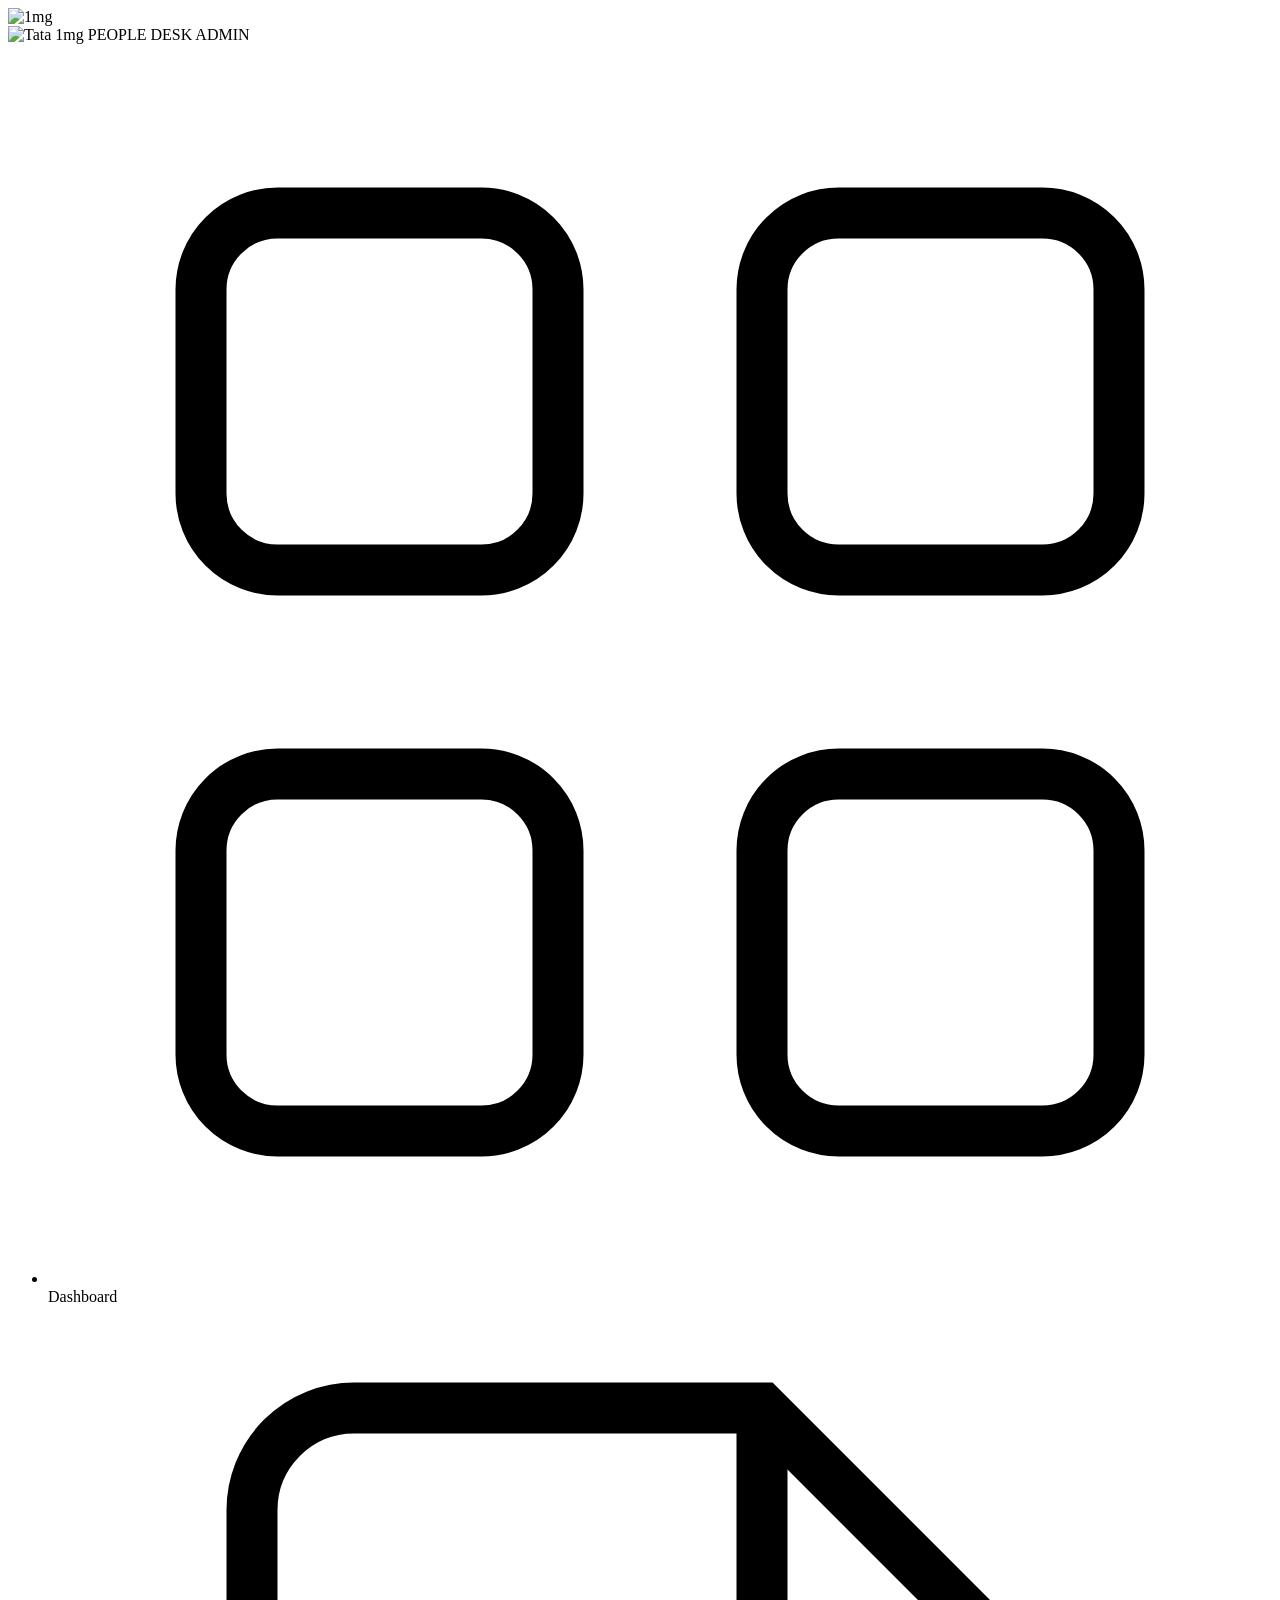
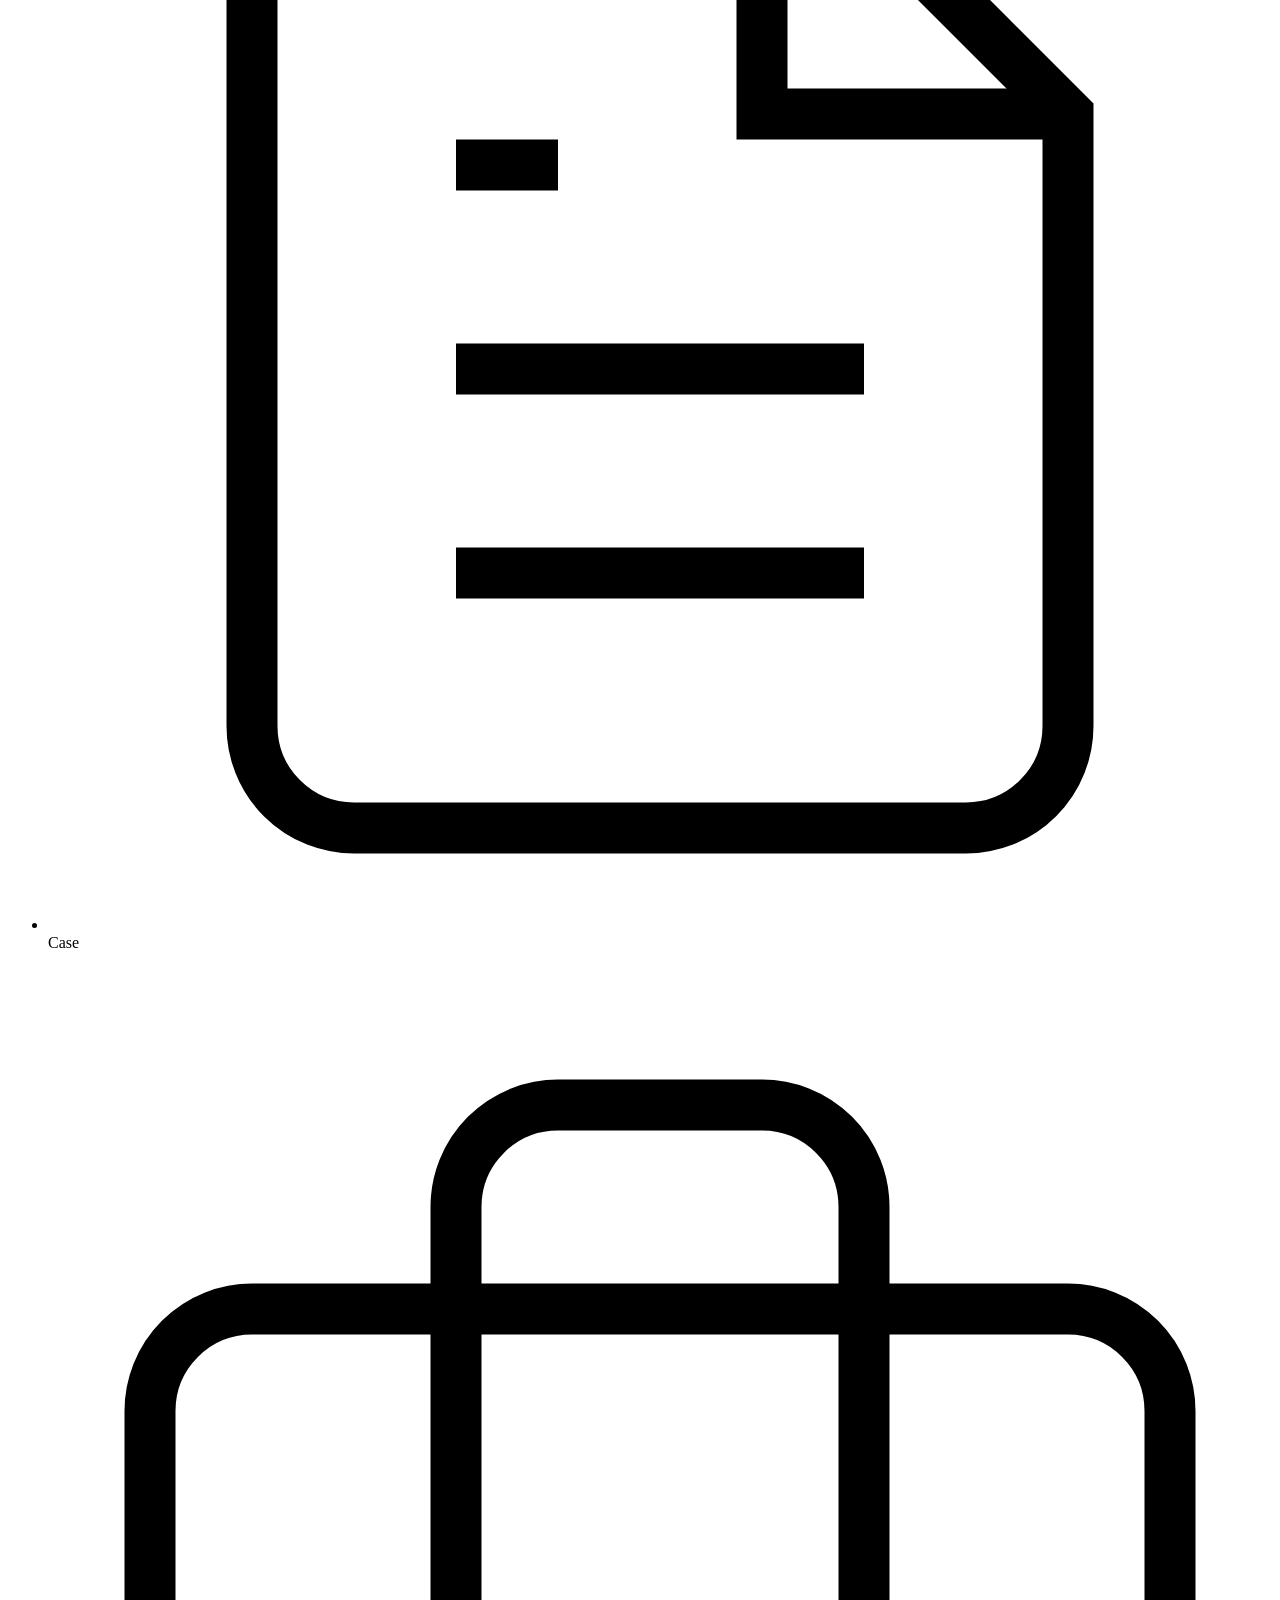
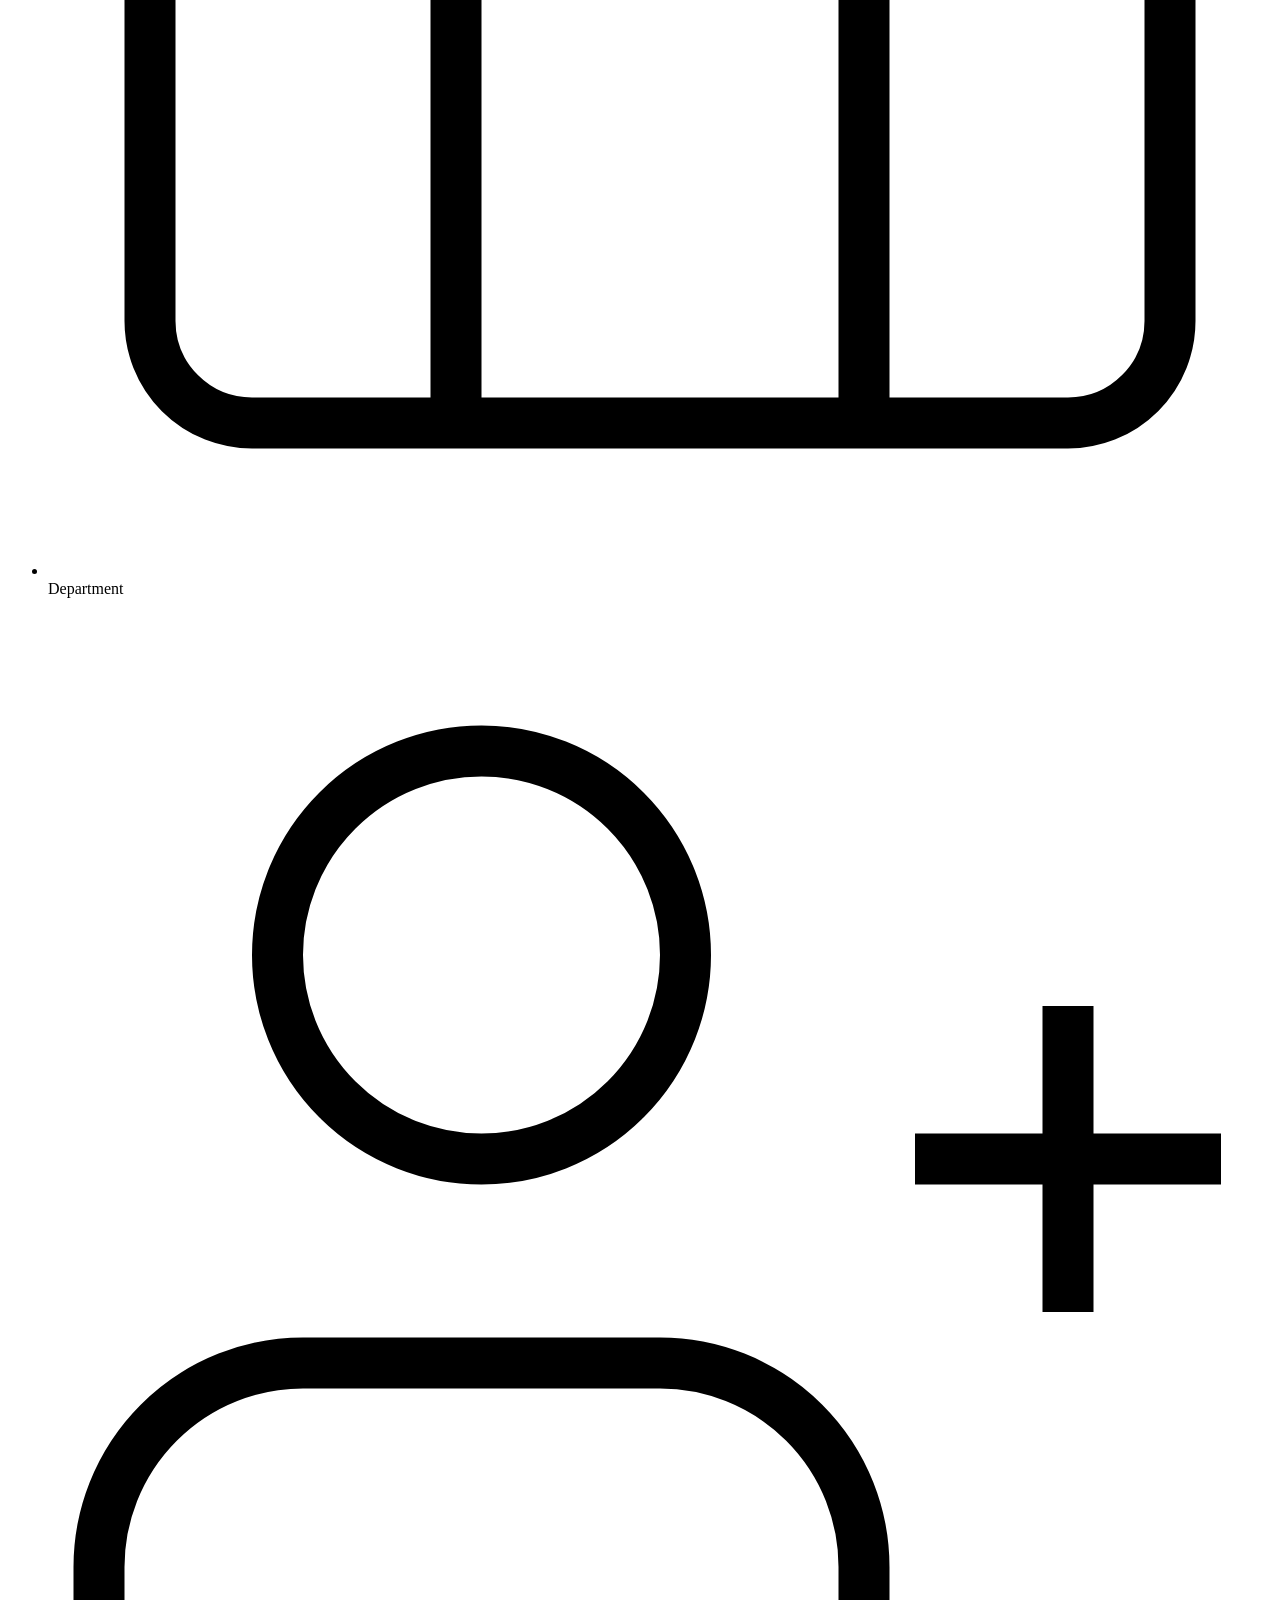
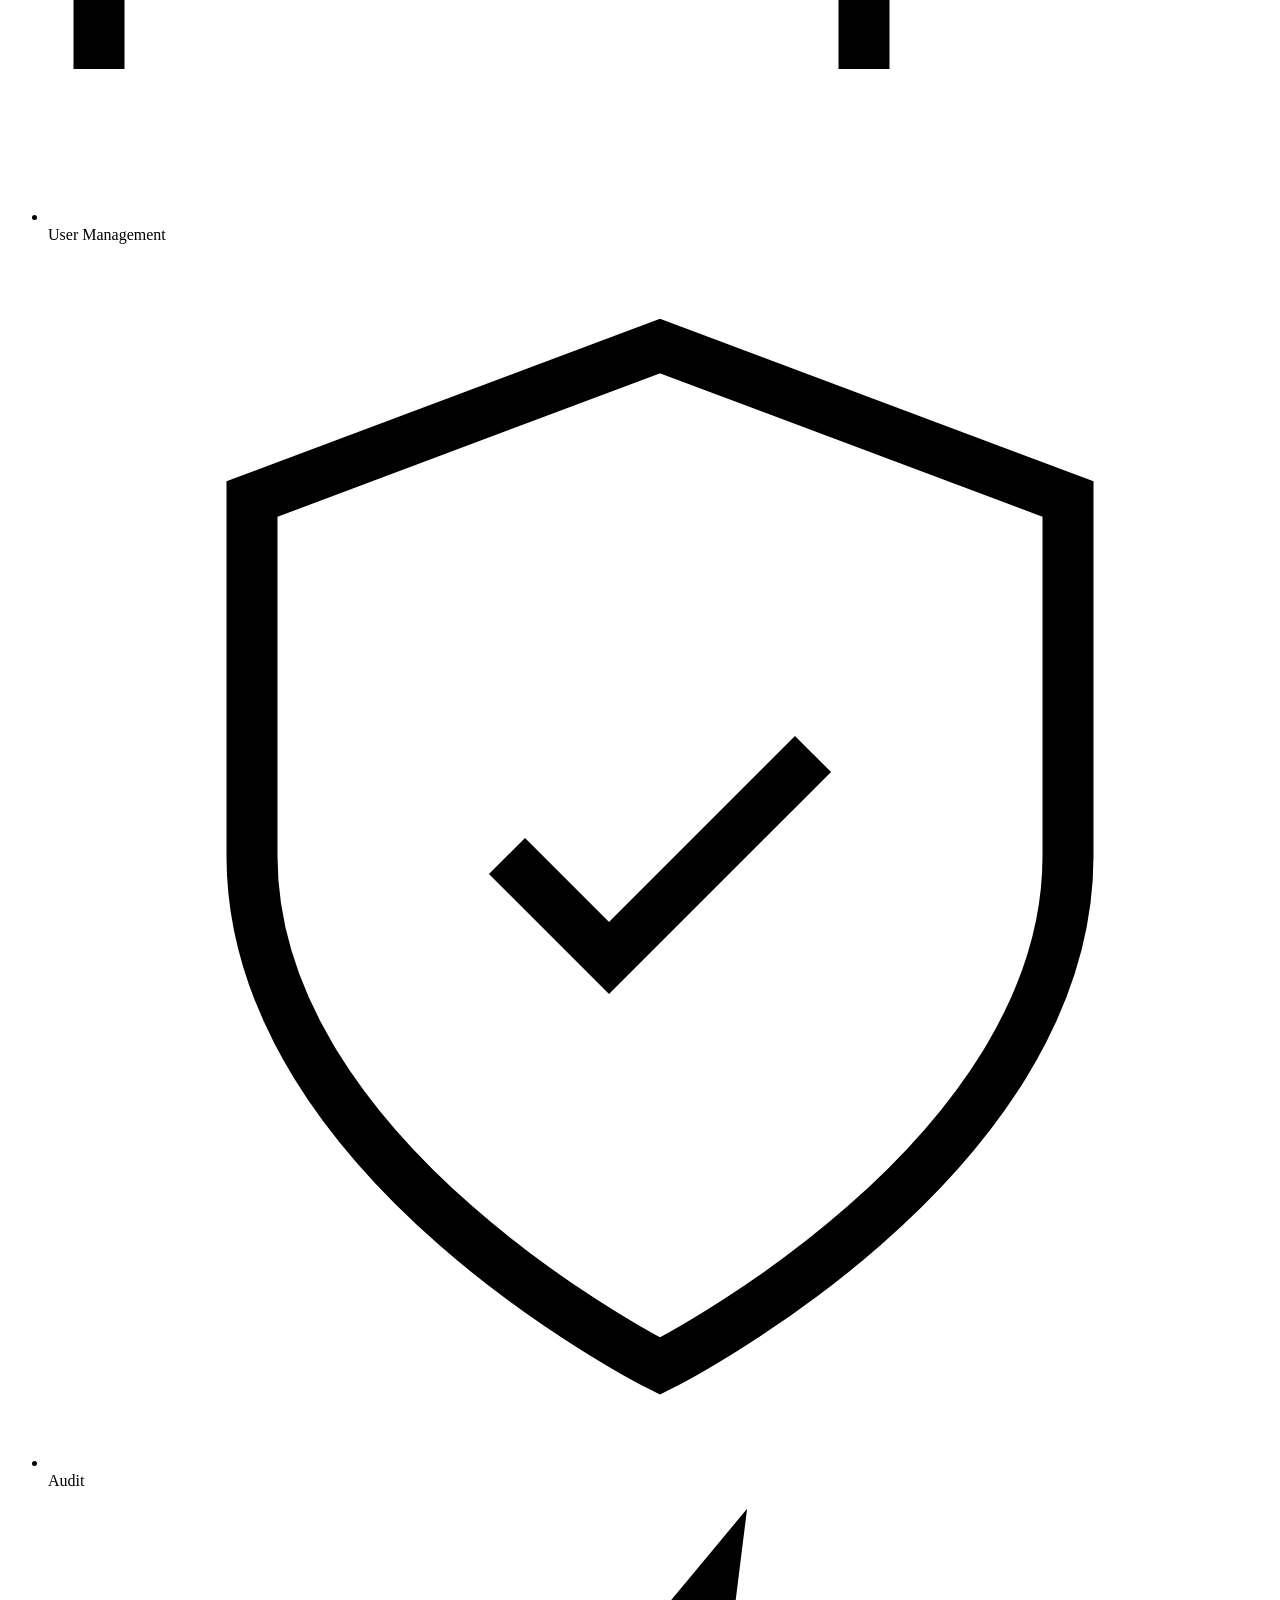
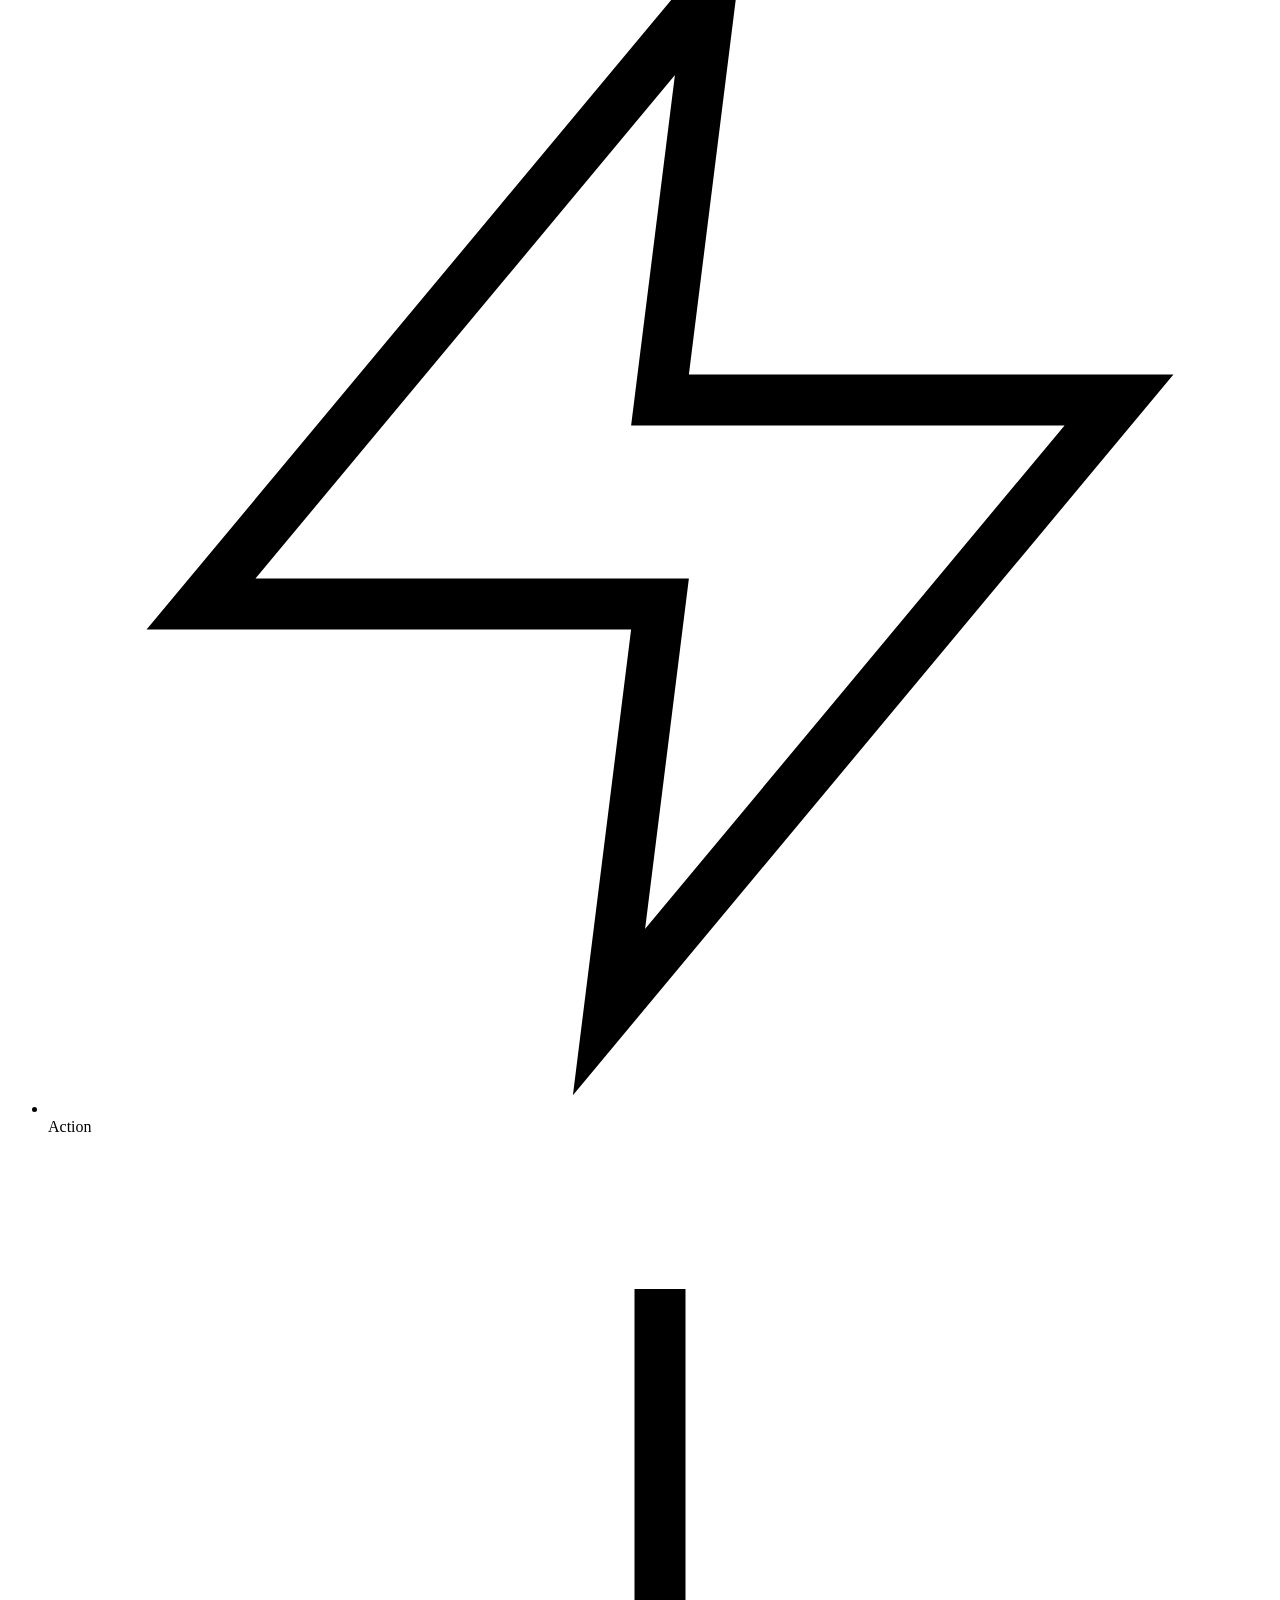
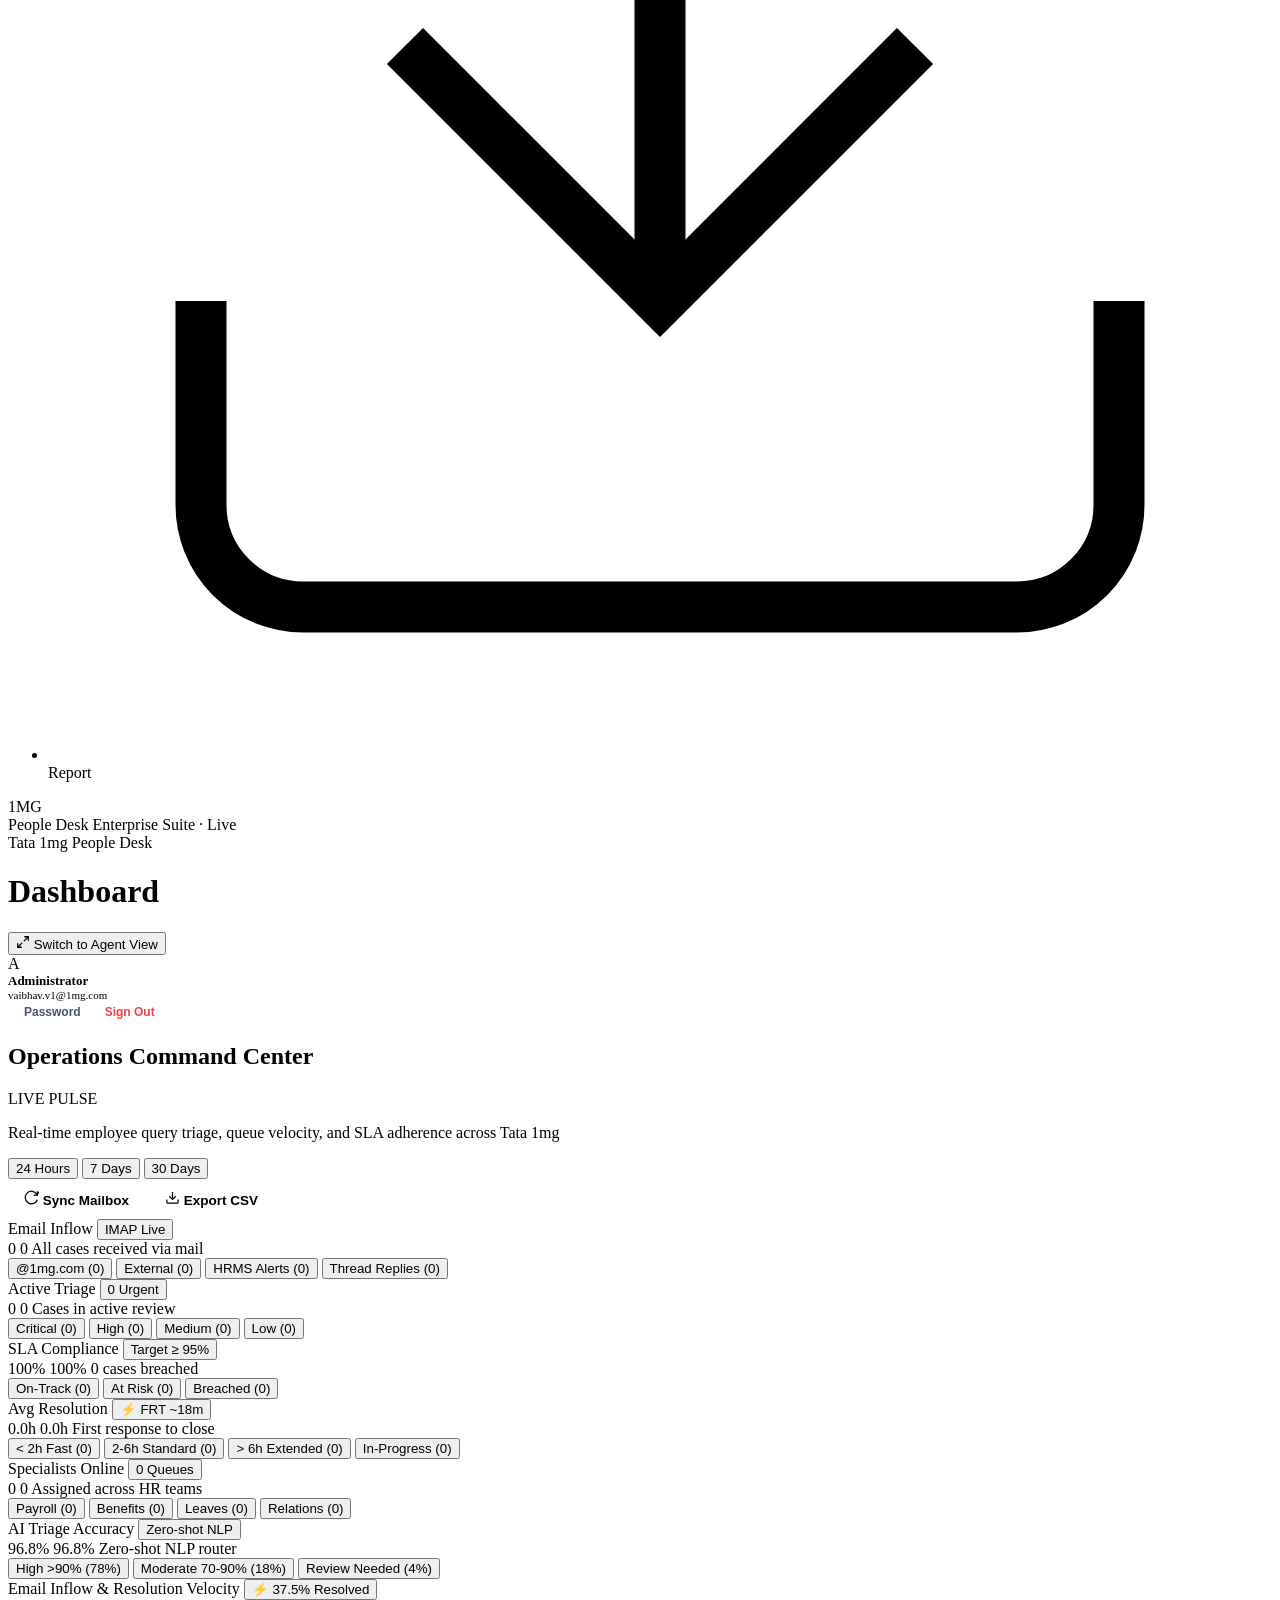
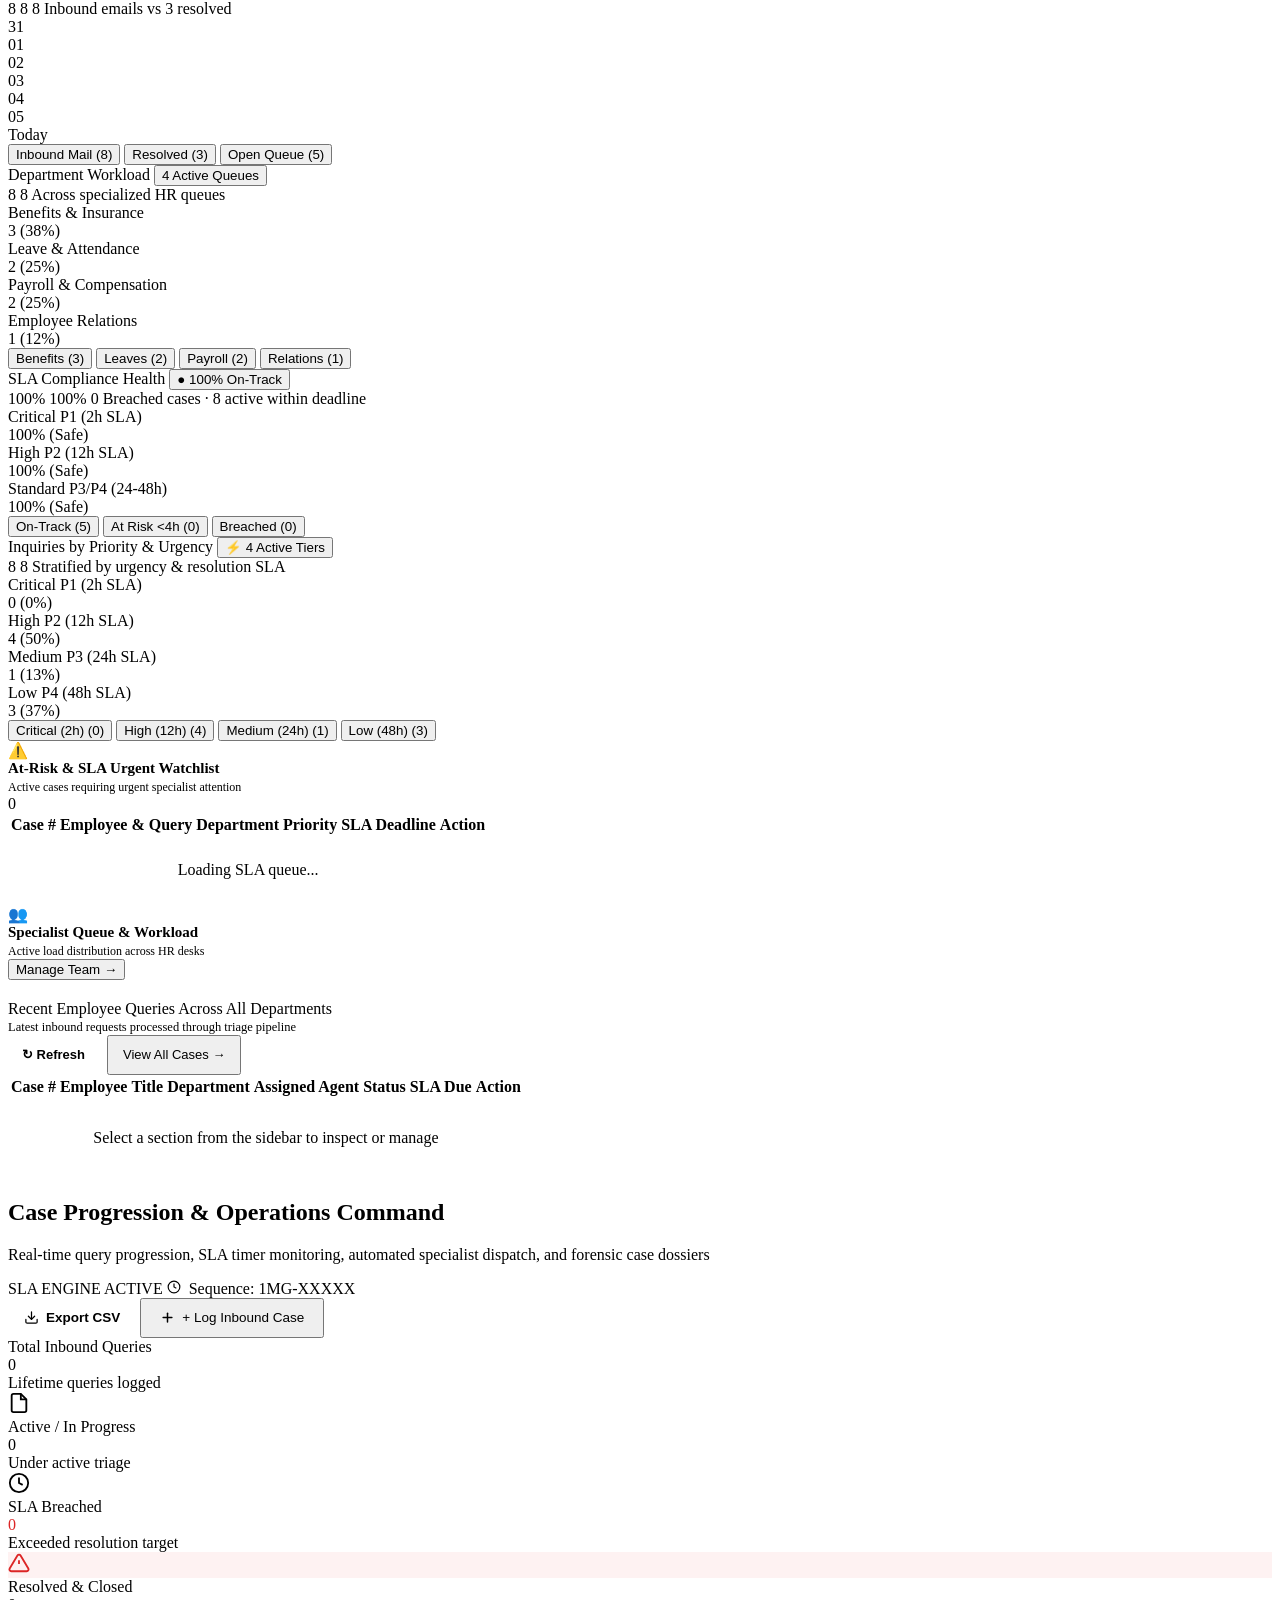
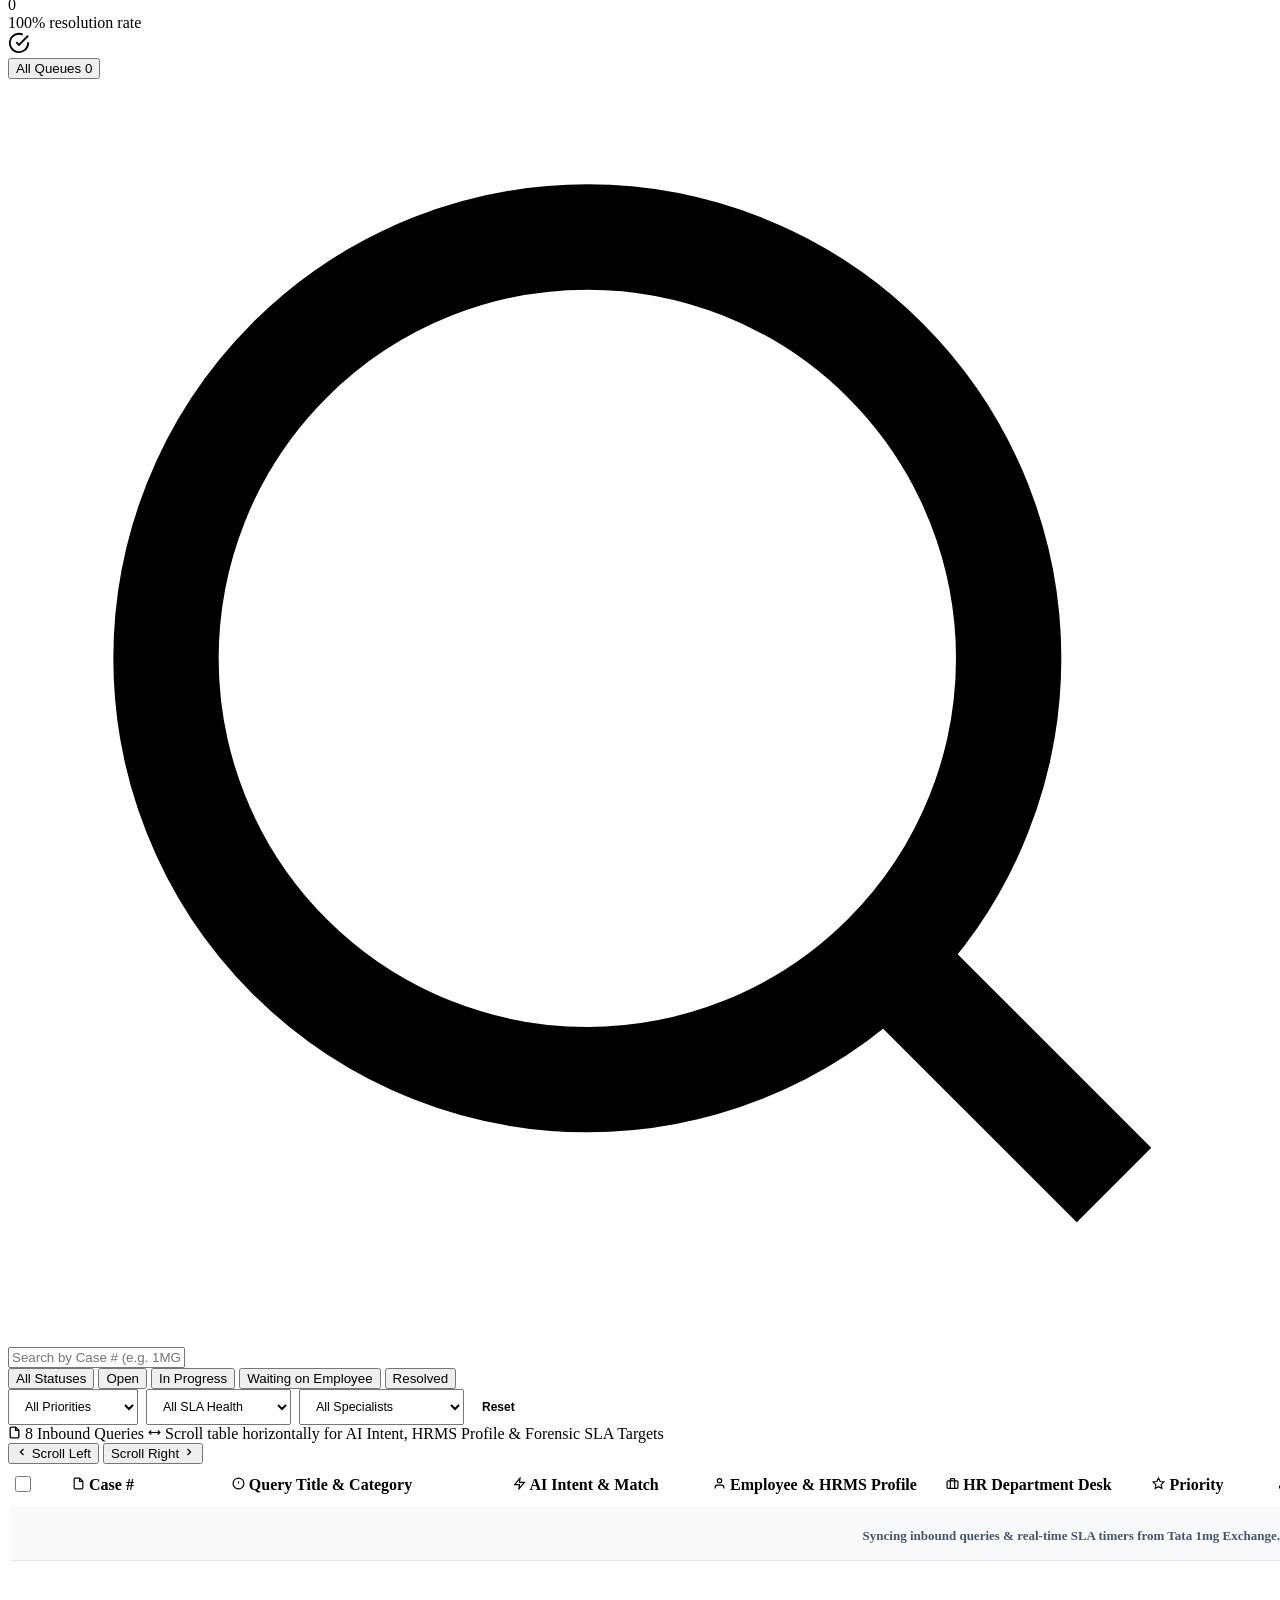
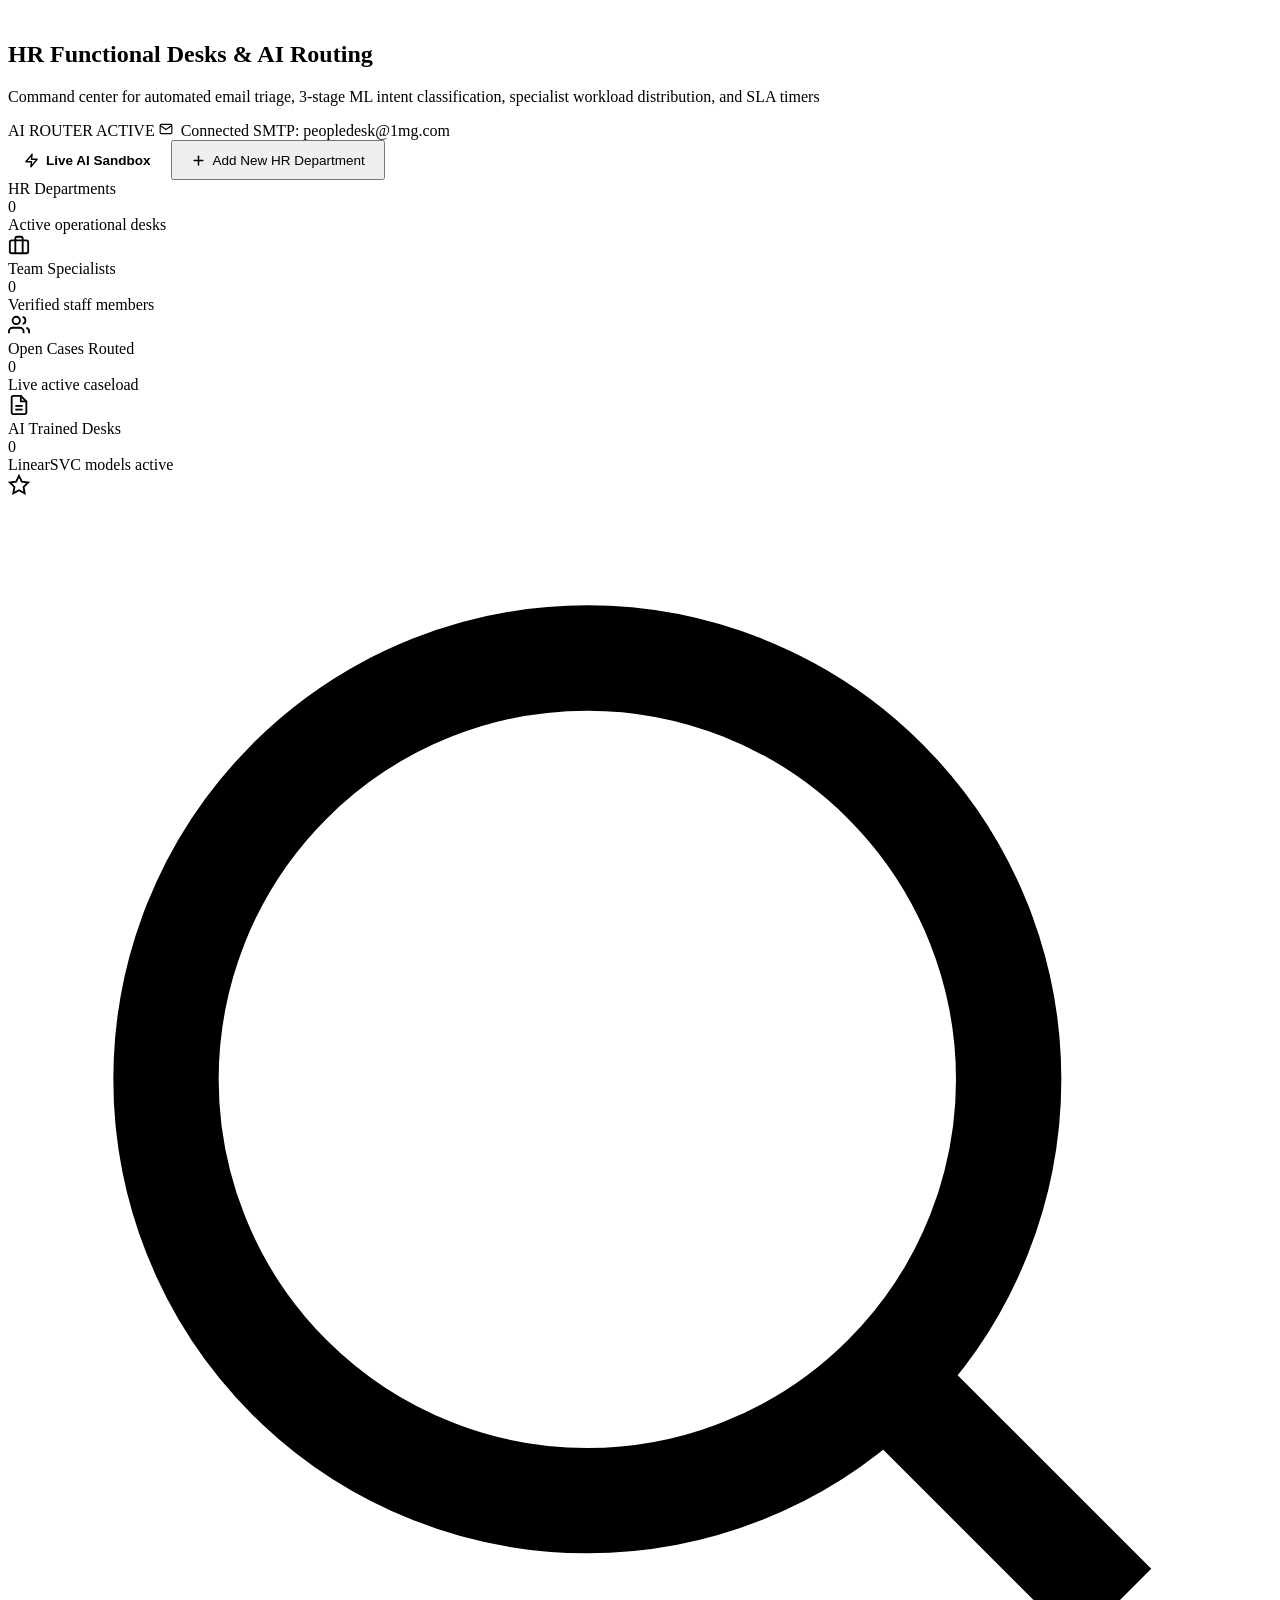
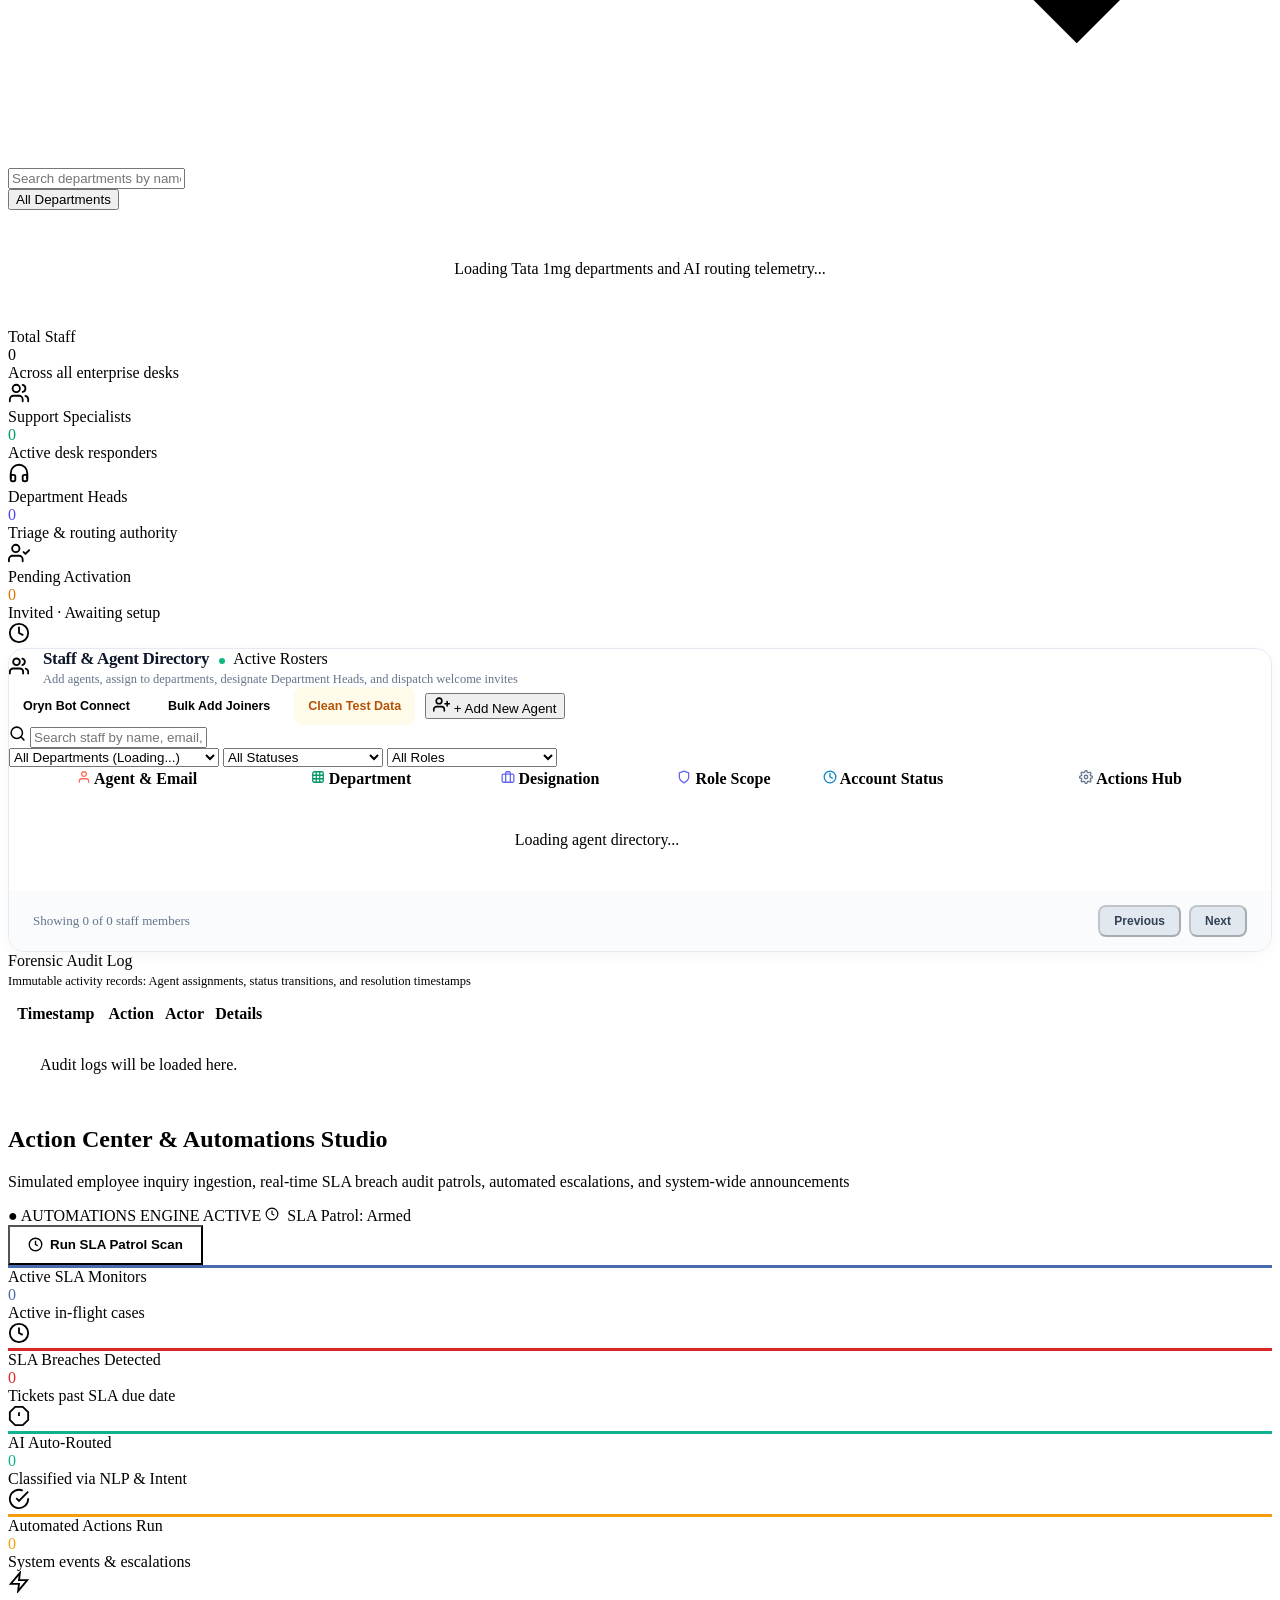
==== commit 47733708: "Add Oryn Bot (REST & SCIM 2.0) access connectors, bulk joiner onboarding, and server-side session au" ====
--- a/frontend/admin/index.html
+++ b/frontend/admin/index.html
@@ -1431,15 +1431,26 @@
                 </p>
               </div>
             </div>
-            <button class="user-add-agent-btn" onclick="openAddAgentModal()">
-              <svg width="17" height="17" viewBox="0 0 24 24" fill="none" stroke="currentColor" stroke-width="2.3" stroke-linecap="round" stroke-linejoin="round">
-                <path d="M16 21v-2a4 4 0 0 0-4-4H5a4 4 0 0 0-4 4v2"/>
-                <circle cx="8.5" cy="7" r="4"/>
-                <line x1="20" y1="8" x2="20" y2="14"/>
-                <line x1="23" y1="11" x2="17" y2="11"/>
-              </svg>
-              <span>+ Add New Agent</span>
-            </button>
+            <div style="display: flex; align-items: center; gap: 10px; flex-wrap: wrap;">
+              <button class="btn-secondary" style="height: 38px; padding: 0 14px; font-size: 12.5px; font-weight: 600;" onclick="openOrynConnectModal()">
+                <span>Oryn Bot Connect</span>
+              </button>
+              <button class="btn-secondary" style="height: 38px; padding: 0 14px; font-size: 12.5px; font-weight: 600;" onclick="openBulkUsersModal()">
+                <span>Bulk Add Joiners</span>
+              </button>
+              <button class="btn-secondary" style="height: 38px; padding: 0 14px; font-size: 12.5px; font-weight: 600; color: #B45309; border-color: #FDE68A; background: #FFFBEB;" onclick="triggerCleanupTestData()">
+                <span>Clean Test Data</span>
+              </button>
+              <button class="user-add-agent-btn" onclick="openAddAgentModal()">
+                <svg width="17" height="17" viewBox="0 0 24 24" fill="none" stroke="currentColor" stroke-width="2.3" stroke-linecap="round" stroke-linejoin="round">
+                  <path d="M16 21v-2a4 4 0 0 0-4-4H5a4 4 0 0 0-4 4v2"/>
+                  <circle cx="8.5" cy="7" r="4"/>
+                  <line x1="20" y1="8" x2="20" y2="14"/>
+                  <line x1="23" y1="11" x2="17" y2="11"/>
+                </svg>
+                <span>+ Add New Agent</span>
+              </button>
+            </div>
           </div>
 
           <!-- Dynamic Search & Filter Toolbar -->
@@ -2980,6 +2991,111 @@
           </button>
         </div>
       </form>
+    </div>
+  </div>
+
+  <!-- ============================================================
+       MODAL: BULK ADD TODAY'S JOINERS / TESTERS
+       ============================================================ -->
+  <div id="bulkUsersModal" class="modal-backdrop" style="display: none;">
+    <div class="modal-card" style="max-width: 660px;">
+      <div class="modal-header">
+        <div>
+          <h3 style="font-size: 17px; font-weight: 700; color: var(--text-primary);">Bulk Add Today's Joiners &amp; Testers</h3>
+          <p style="font-size: 12.5px; color: var(--text-muted); margin-top: 2px;">
+            Add multiple joiners into HRMS Employees and/or provision People Desk Agent access at once
+          </p>
+        </div>
+        <button class="modal-close-btn" onclick="closeBulkUsersModal()">&times;</button>
+      </div>
+      <form onsubmit="submitBulkUsers(event)">
+        <div class="modal-body" style="padding: 20px 24px;">
+          <div class="form-group" style="margin-bottom: 12px;">
+            <div style="display:flex;justify-content:space-between;align-items:center;margin-bottom:6px;">
+              <label class="form-label" style="margin-bottom:0;">Paste CSV Rows or Upload `.csv`</label>
+              <label style="font-size:12px;font-weight:600;color:#FF6F61;cursor:pointer;">
+                Upload CSV File
+                <input type="file" accept=".csv,text/csv" style="display:none;" onchange="handleBulkCsvFile(this)">
+              </label>
+            </div>
+            <textarea id="bulkUsersCsvInput" class="form-input" rows="6" placeholder="name,email,role,department,employee_id&#10;Aarav Mehta,aarav.mehta@1mg.com,HR_AGENT,People Desk,1MG-9001&#10;Priya Nair,priya.nair@1mg.com,DEPT_HEAD,Payroll & Compensation,1MG-9002"></textarea>
+            <p class="form-helper">Supported columns: <code>name, email, role (HR_AGENT/DEPT_HEAD/ADMIN), department, employee_id</code></p>
+          </div>
+          <div class="form-group" style="margin-bottom: 14px;">
+            <label class="form-label">Default Department (if omitted in row)</label>
+            <select id="bulkDefaultDept" class="form-input"></select>
+          </div>
+          <div style="display:grid;grid-template-columns:1fr 1fr 1fr;gap:10px;margin-bottom:14px;">
+            <label style="display:flex;align-items:center;gap:8px;font-size:12.5px;background:#F8FAFC;padding:10px;border-radius:8px;border:1px solid #E2E8F0;cursor:pointer;">
+              <input type="checkbox" id="bulkGrantPortalAccess" checked>
+              <span>Portal Login Access</span>
+            </label>
+            <label style="display:flex;align-items:center;gap:8px;font-size:12.5px;background:#FFFBEB;padding:10px;border-radius:8px;border:1px solid #FDE68A;cursor:pointer;">
+              <input type="checkbox" id="bulkMarkAsTest" checked>
+              <span>Mark as Test Data</span>
+            </label>
+            <label style="display:flex;align-items:center;gap:8px;font-size:12.5px;background:#F8FAFC;padding:10px;border-radius:8px;border:1px solid #E2E8F0;cursor:pointer;">
+              <input type="checkbox" id="bulkSendWelcomeEmail">
+              <span>Send Welcome Email</span>
+            </label>
+          </div>
+          <div id="bulkUsersResults" style="display:none;margin-top:10px;"></div>
+        </div>
+        <div class="modal-footer">
+          <button type="button" class="btn-secondary" onclick="closeBulkUsersModal()">Close</button>
+          <button type="submit" id="btnSubmitBulkUsers" class="btn-primary" style="width:auto;padding:0 20px;">
+            <span>Provision Joiners</span>
+          </button>
+        </div>
+      </form>
+    </div>
+  </div>
+
+  <!-- ============================================================
+       MODAL: ORYN BOT (RACM) CONNECTOR DETAILS
+       ============================================================ -->
+  <div id="orynConnectModal" class="modal-backdrop" style="display: none;">
+    <div class="modal-card" style="max-width: 640px;">
+      <div class="modal-header">
+        <div>
+          <h3 style="font-size: 17px; font-weight: 700; color: var(--text-primary);">Connect People Desk to Oryn Bot (RACM)</h3>
+          <p style="font-size: 12.5px; color: var(--text-muted); margin-top: 2px;">
+            Use these live endpoints in Oryn Workspace &rarr; Connected Projects &rarr; Connect Test Project
+          </p>
+        </div>
+        <button class="modal-close-btn" onclick="closeOrynConnectModal()">&times;</button>
+      </div>
+      <div class="modal-body" style="padding: 20px 24px; font-size: 13px; color: #334155;">
+        <div style="margin-bottom: 14px;">
+          <div style="font-weight:700;margin-bottom:4px;">1. Connector Protocol: REST API (JSON)</div>
+          <div style="display:flex;gap:8px;align-items:center;background:#F8FAFC;border:1px solid #CBD5E1;border-radius:8px;padding:10px 12px;">
+            <code id="orynRestEndpointUrl" style="flex:1;word-break:break-all;font-size:12.5px;"></code>
+            <button type="button" class="action-pill-btn edit" onclick="copyOrynEndpoint('orynRestEndpointUrl')">Copy</button>
+          </div>
+        </div>
+        <div style="margin-bottom: 14px;">
+          <div style="font-weight:700;margin-bottom:4px;">2. Connector Protocol: SCIM 2.0 (Alternative)</div>
+          <div style="display:flex;gap:8px;align-items:center;background:#F8FAFC;border:1px solid #CBD5E1;border-radius:8px;padding:10px 12px;">
+            <code id="orynScimEndpointUrl" style="flex:1;word-break:break-all;font-size:12.5px;"></code>
+            <button type="button" class="action-pill-btn edit" onclick="copyOrynEndpoint('orynScimEndpointUrl')">Copy</button>
+          </div>
+        </div>
+        <div style="background:#FFF7ED;border:1px solid #FED7AA;border-radius:8px;padding:12px;margin-bottom:14px;font-size:12.5px;">
+          <strong>Authentication:</strong> Set <code>ORYN_BOT_API_KEY</code> in your Render Environment Variables, then pass it from Oryn via header <code>X-API-Key: &lt;key&gt;</code>, <code>Authorization: Bearer &lt;key&gt;</code>, or query param <code>?api_key=&lt;key&gt;</code> in the Target URL.
+        </div>
+        <div style="font-weight:700;margin-bottom:6px;">Available Oryn REST Operations:</div>
+        <ul style="margin:0;padding-left:18px;line-height:1.7;font-size:12.5px;">
+          <li><code>POST /api/access</code> (or <code>/api/access/provision</code>) — Provision joiner / tester account + employee record</li>
+          <li><code>POST /api/access/bulk</code> — Bulk provision array or CSV of today's joiners</li>
+          <li><code>POST /api/access/grant-role</code> — Grant/switch role (<code>HR_AGENT</code>, <code>DEPT_HEAD</code>, <code>ADMIN</code>)</li>
+          <li><code>POST /api/access/revoke</code> or <code>DELETE /api/access/users/{email}</code> — Live revoke &amp; terminate active sessions</li>
+          <li><code>GET /api/access/verify?email=...</code> — Verify active role &amp; live revocation state</li>
+          <li><code>POST /api/access/cases</code> — Raise a People Desk test case for a joiner</li>
+        </ul>
+      </div>
+      <div class="modal-footer">
+        <button type="button" class="btn-primary" style="width:auto;padding:0 20px;" onclick="closeOrynConnectModal()">Done</button>
+      </div>
     </div>
   </div>
 
@@ -4059,6 +4175,7 @@
   <!-- DYNAMIC TATA 1MG TOAST CONTAINER -->
   <div id="toastContainer" style="position: fixed; top: 24px; right: 24px; z-index: 99999; display: flex; flex-direction: column; gap: 10px; pointer-events: none;"></div>
 
-  <script src="/admin-static/js/admin.js?v=7.3"></script>
+  <script src="/js/auth-fetch.js?v=1.0"></script>
+  <script src="/admin-static/js/admin.js?v=7.4"></script>
 </body>
 </html>
